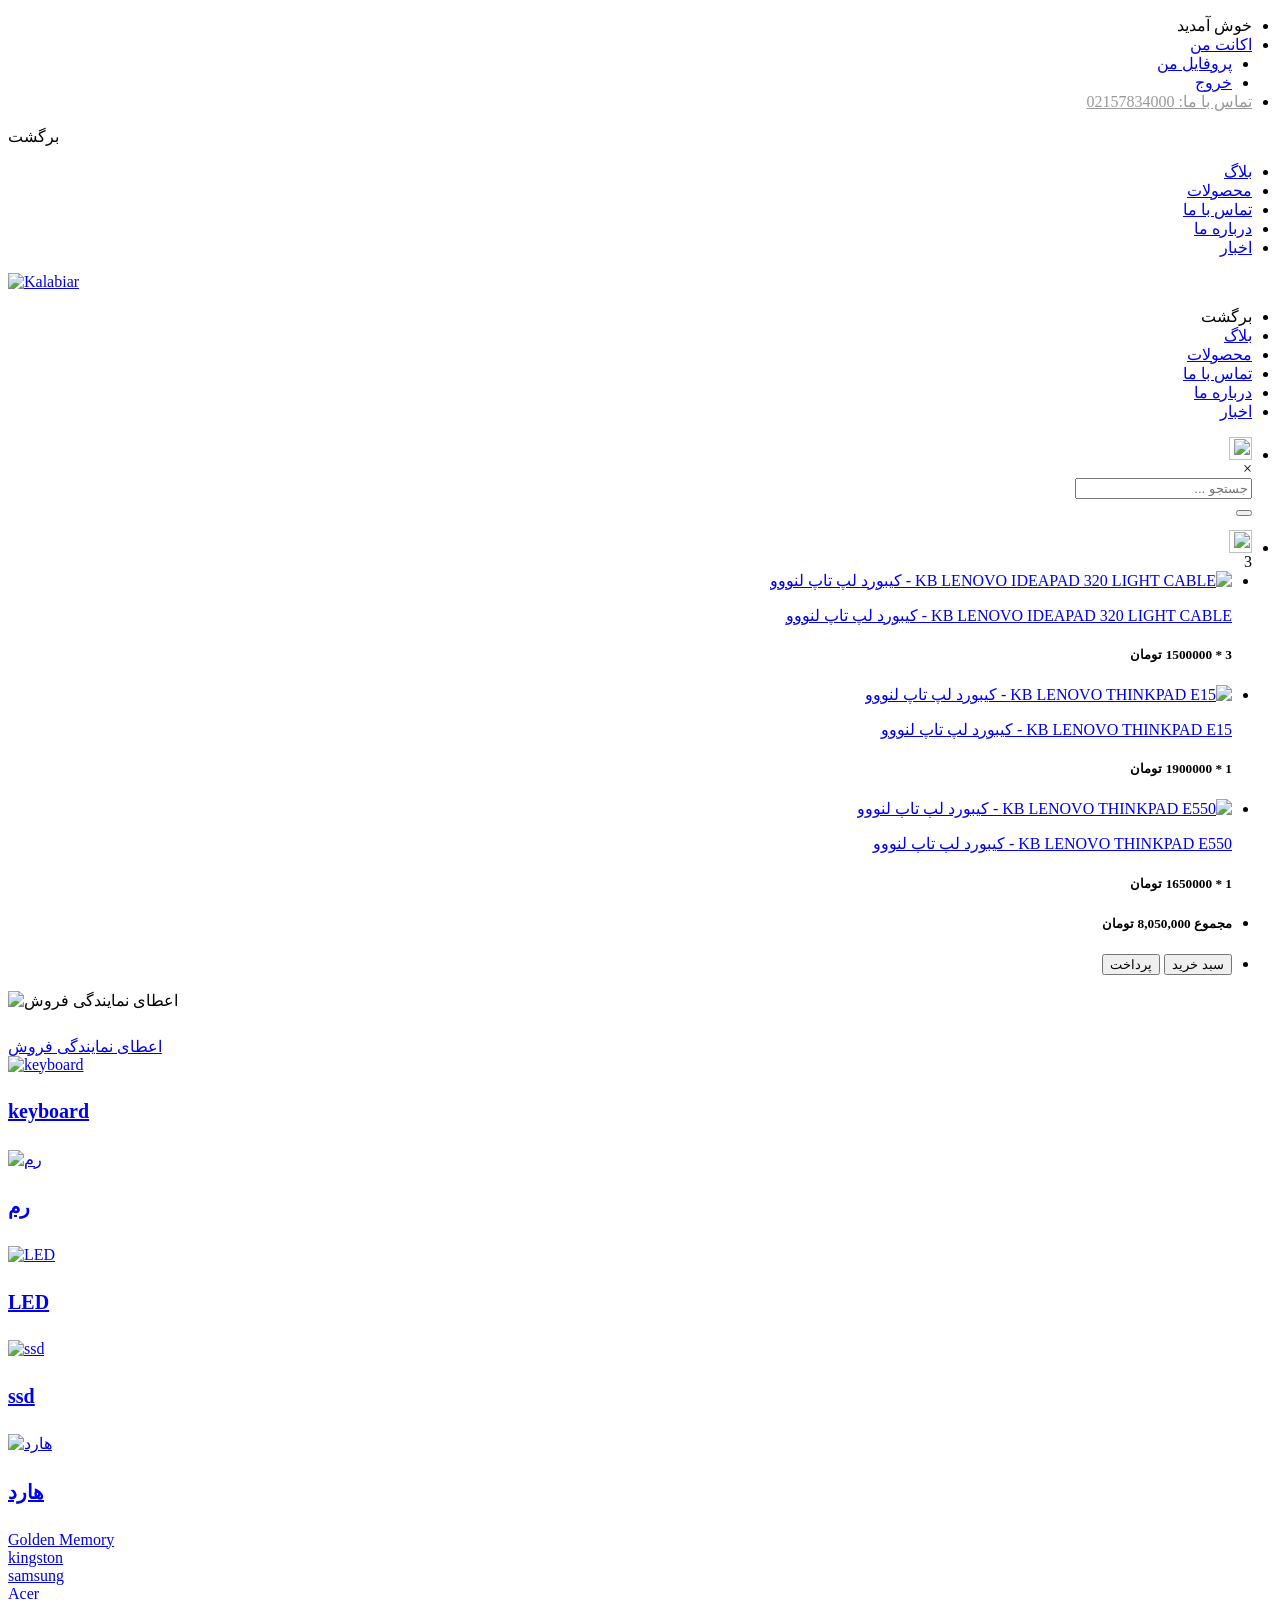
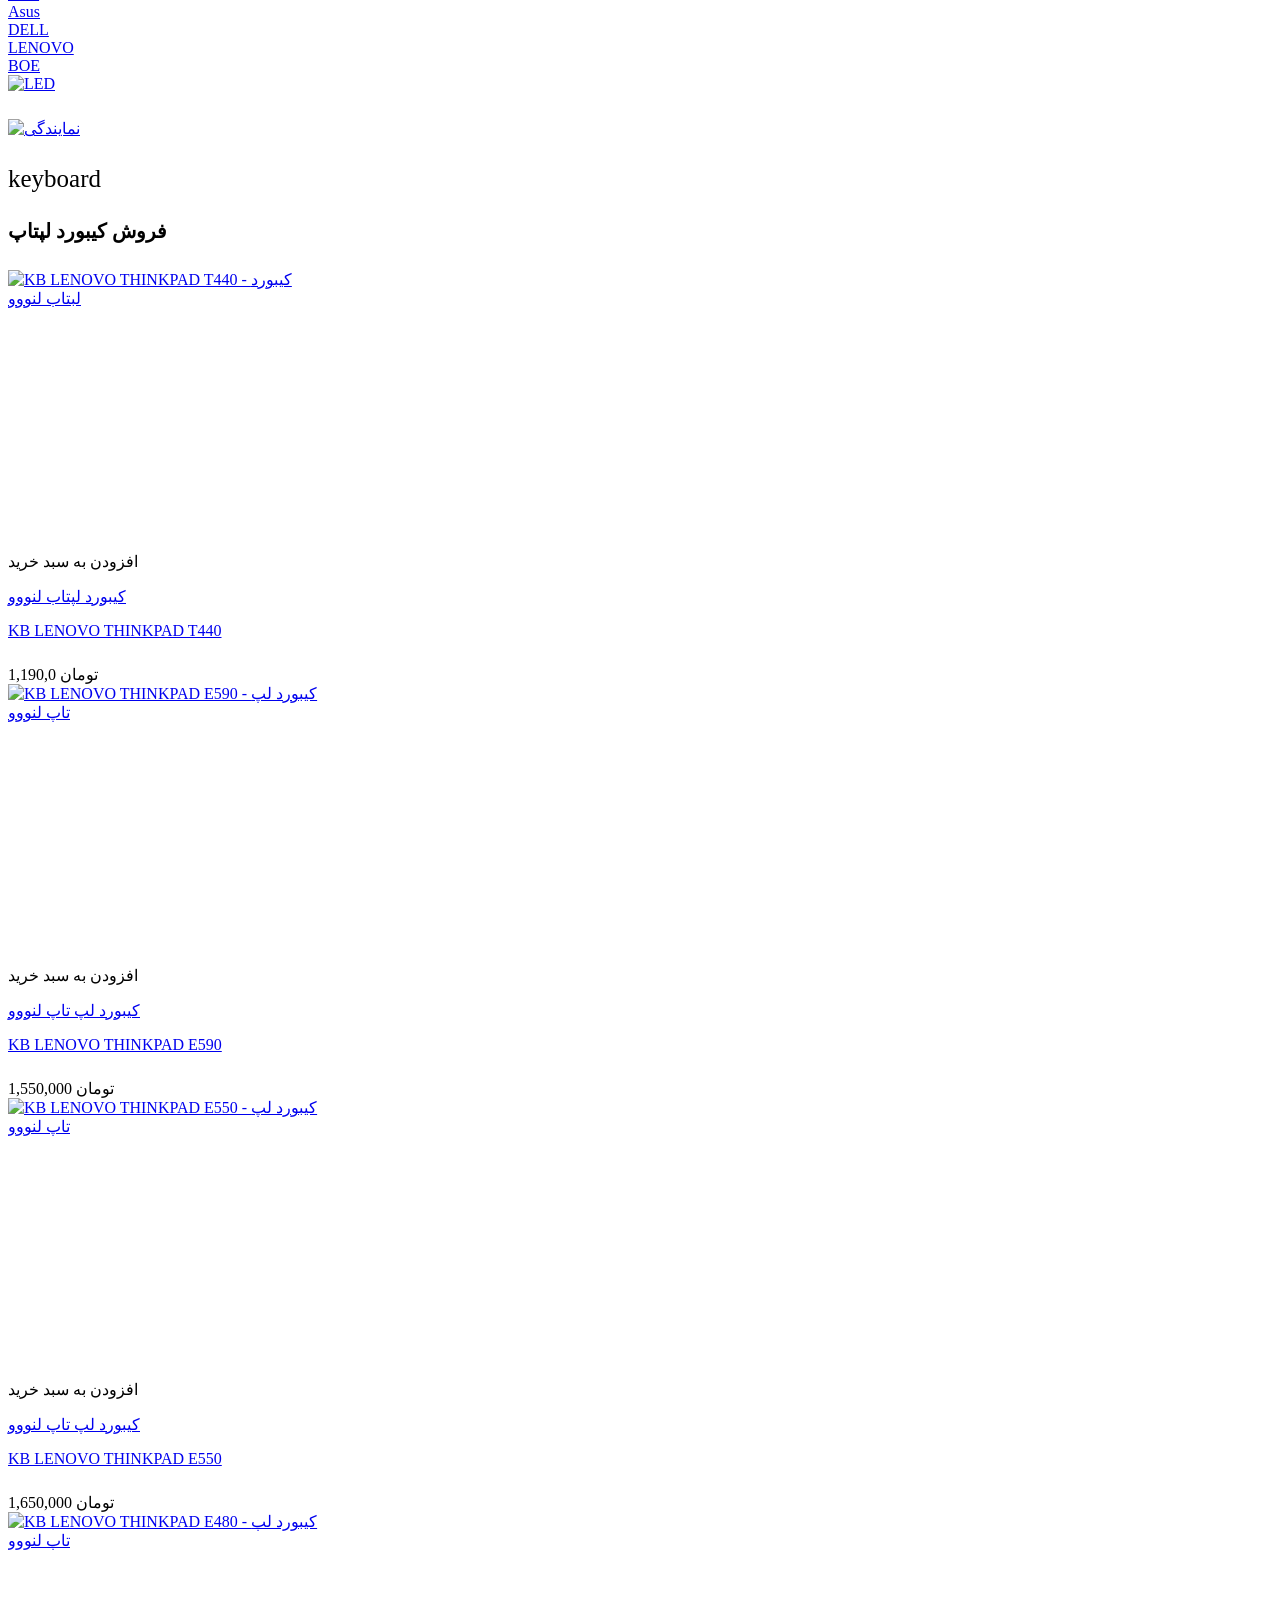
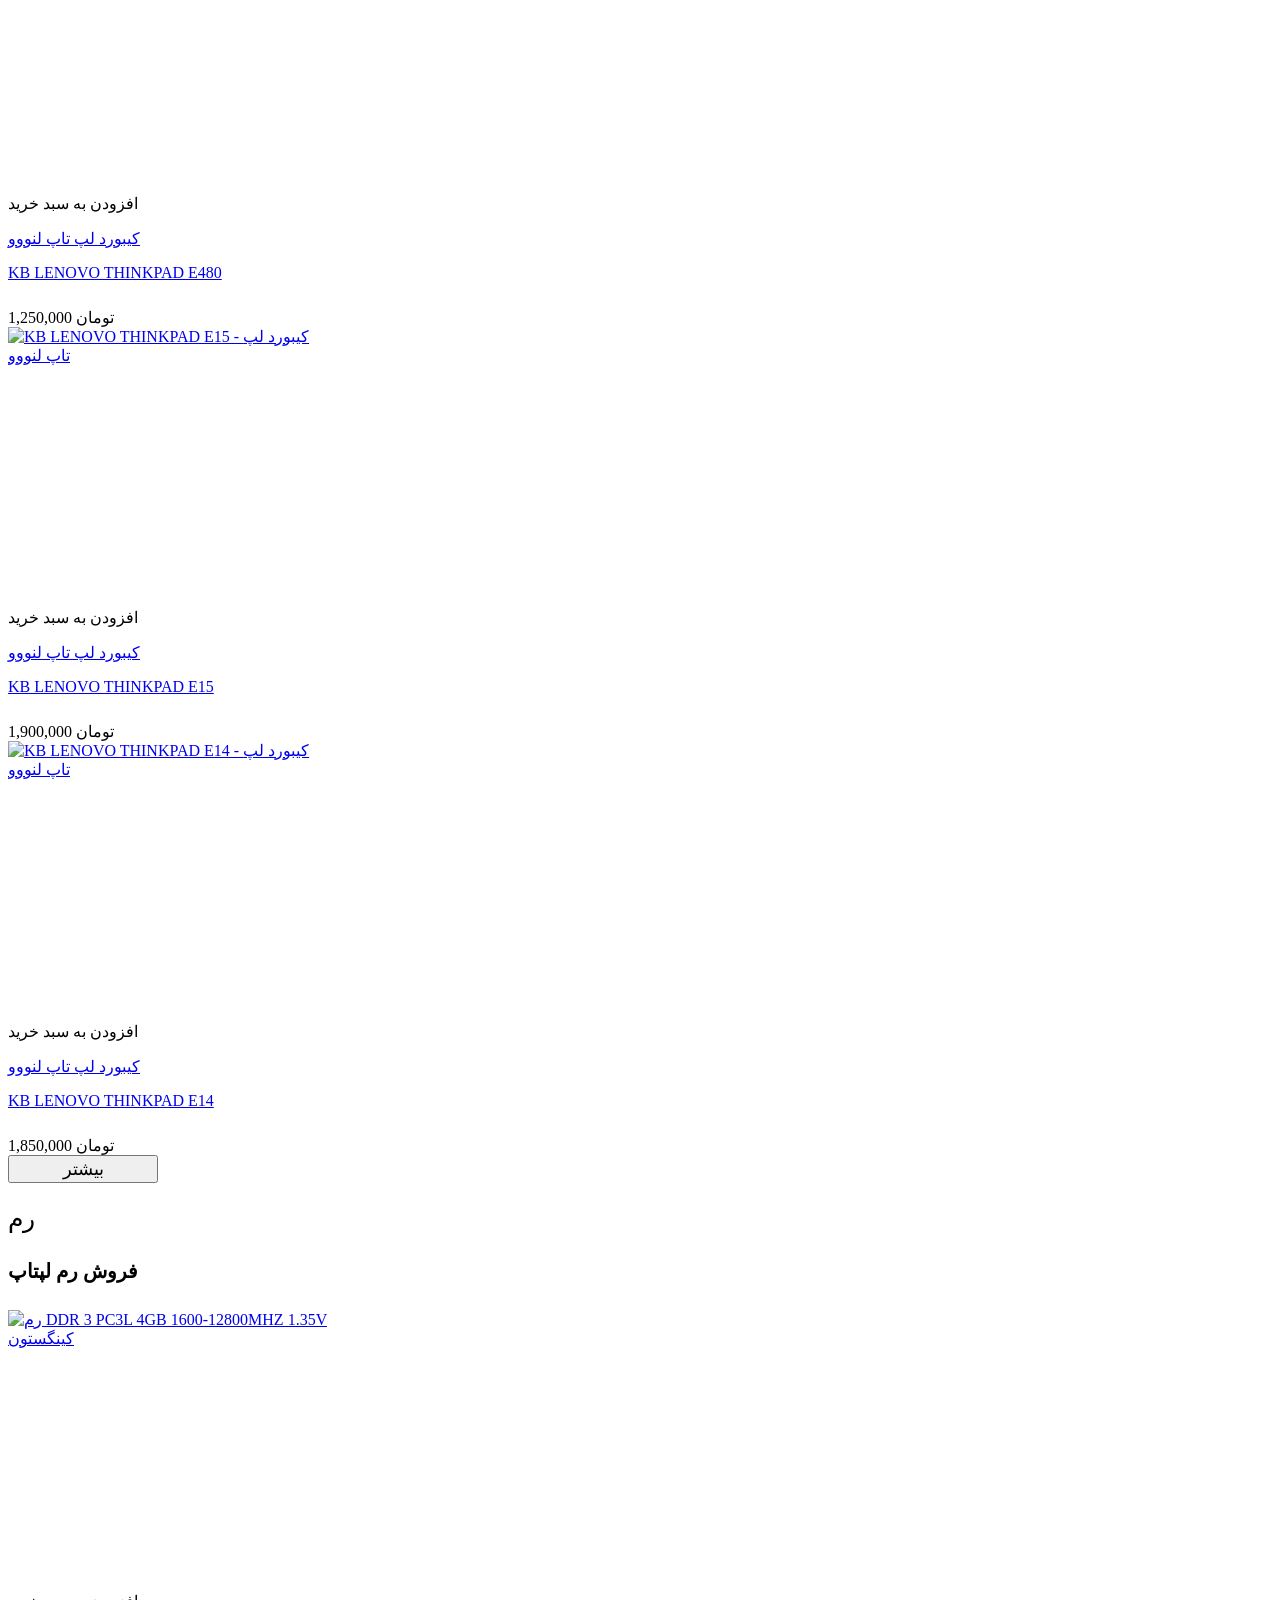
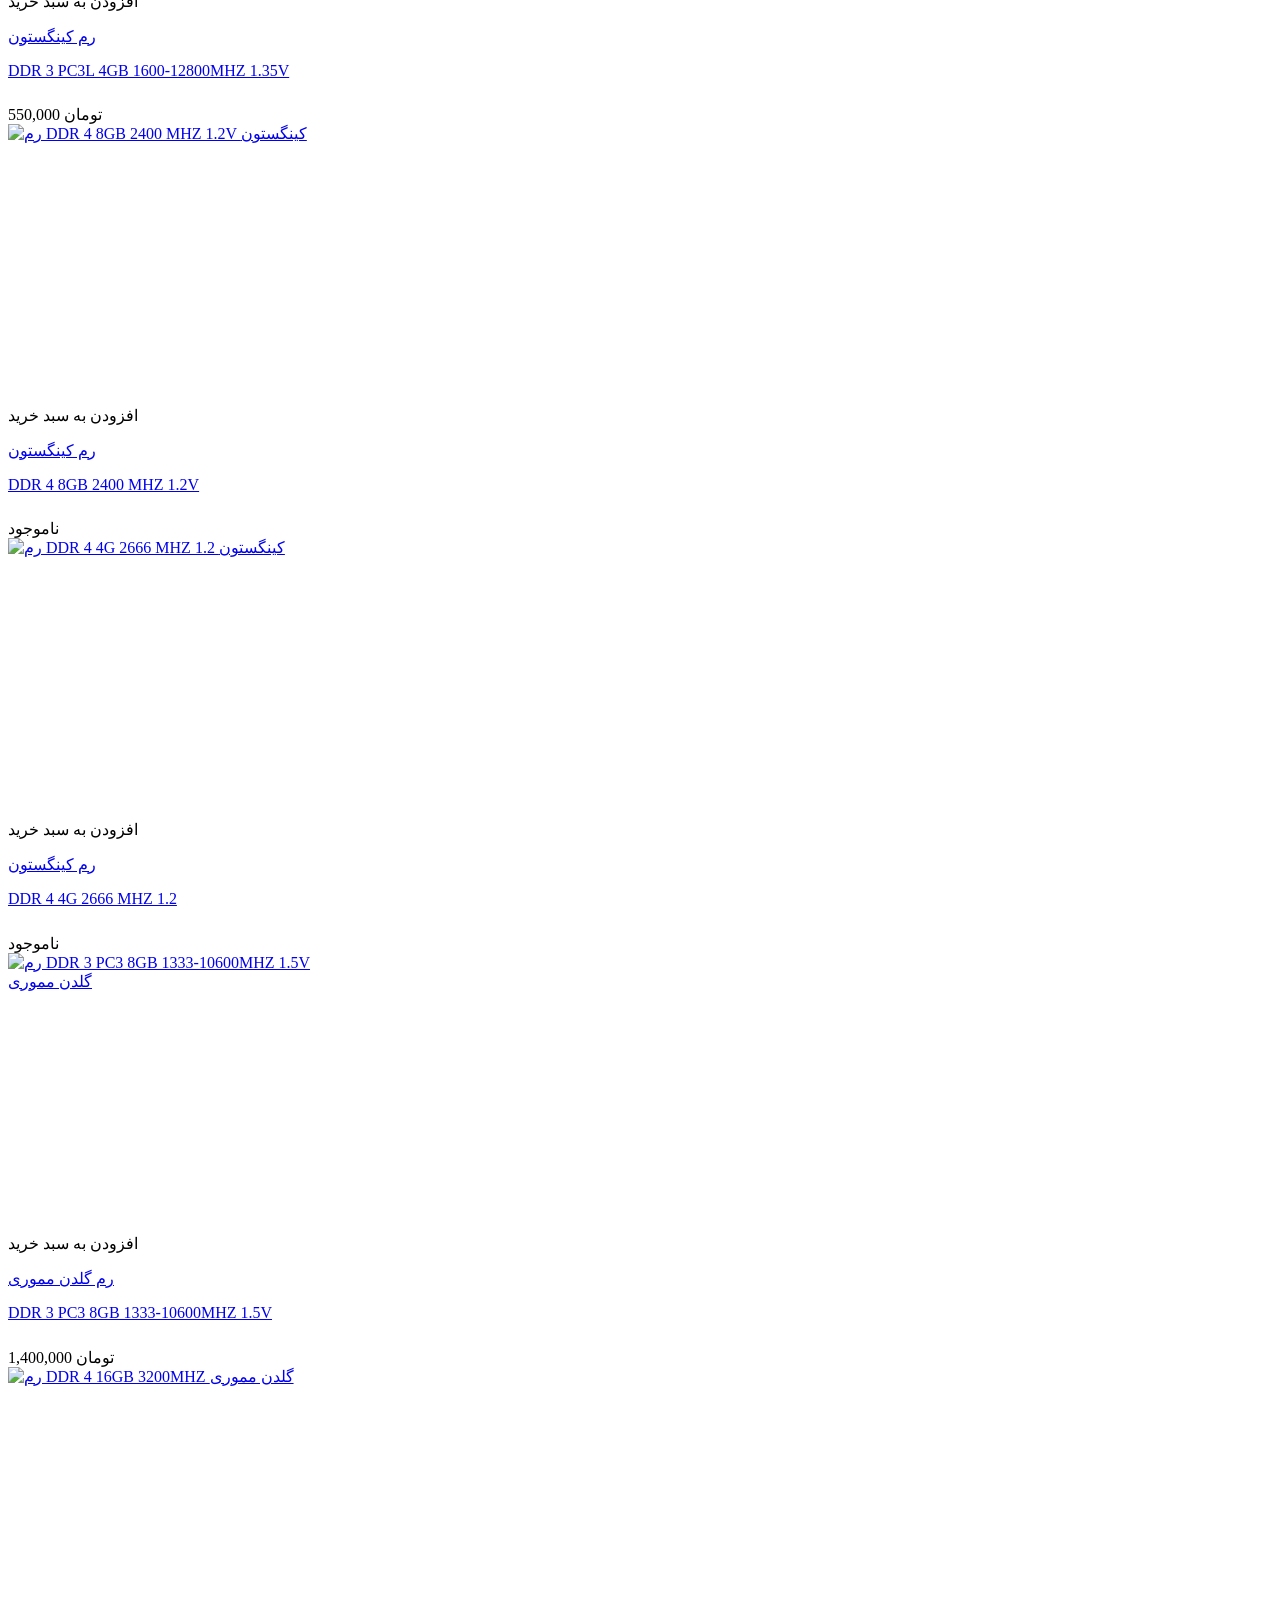
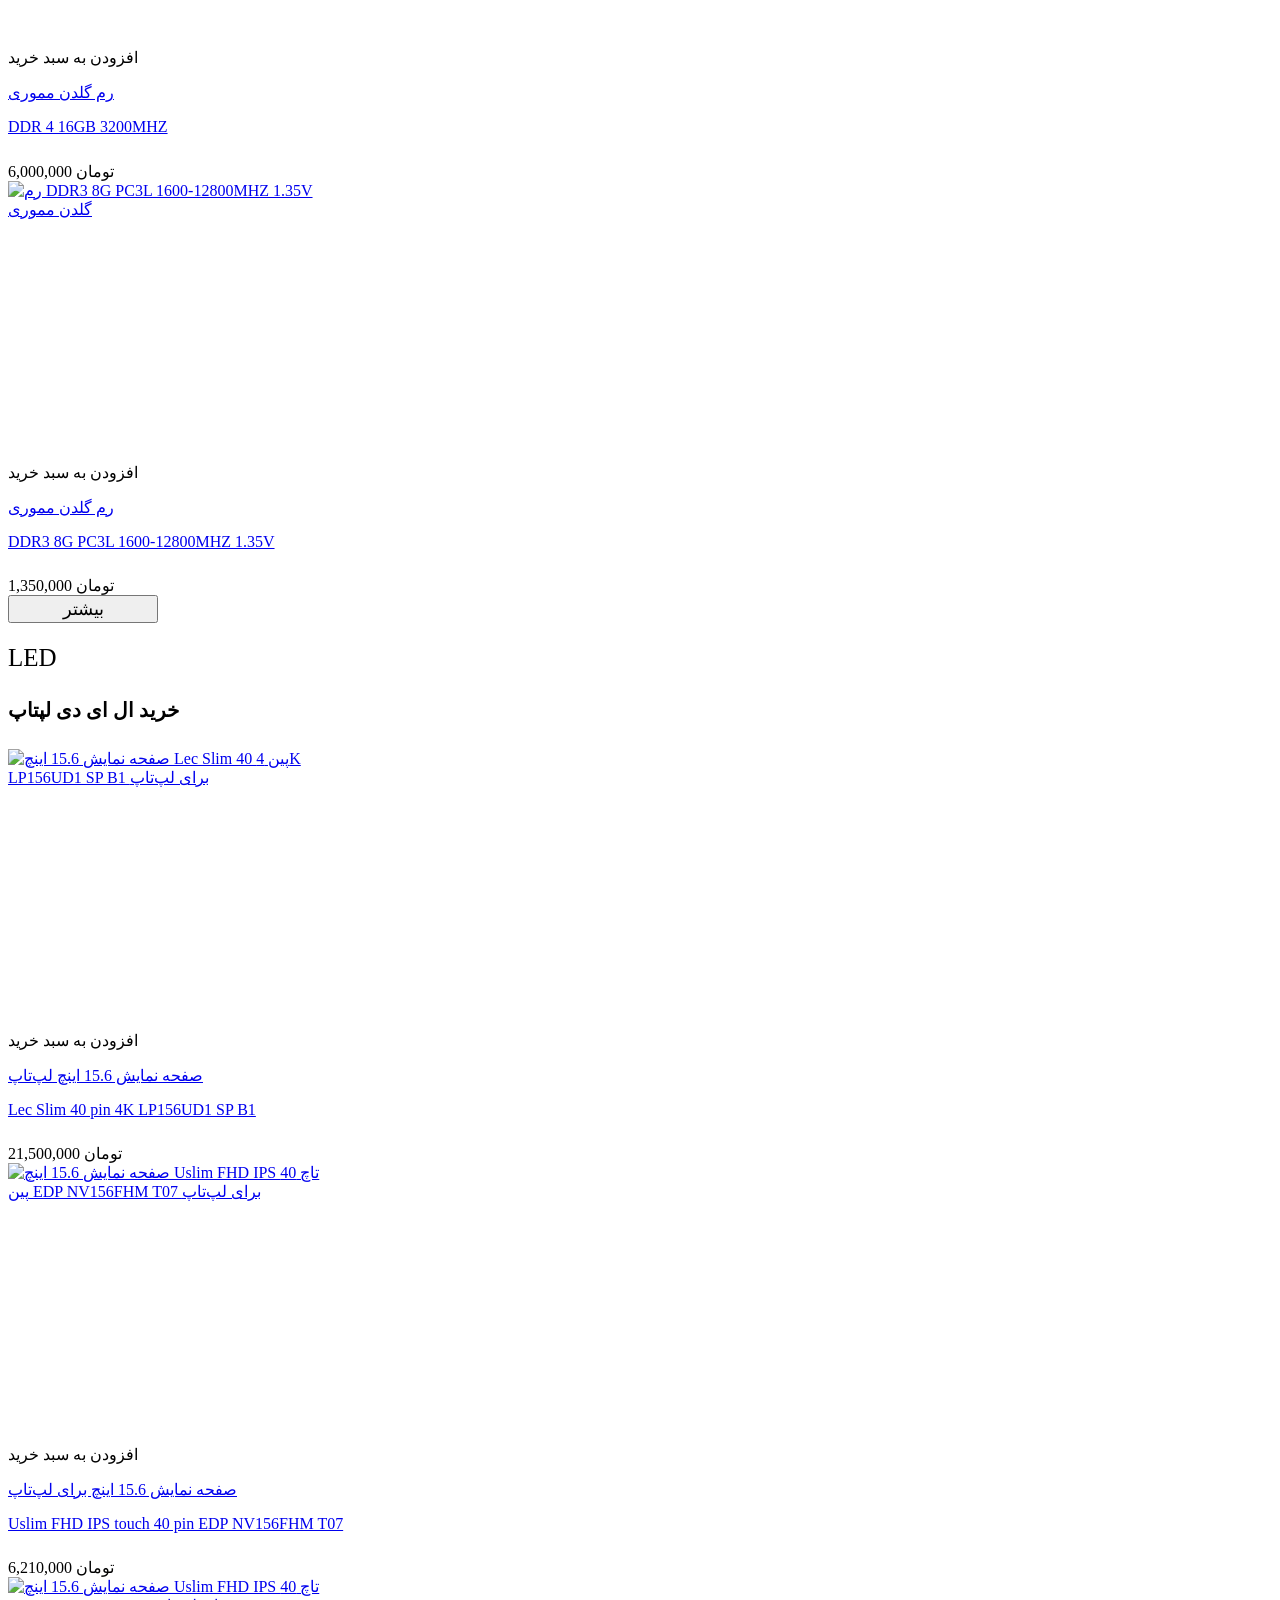
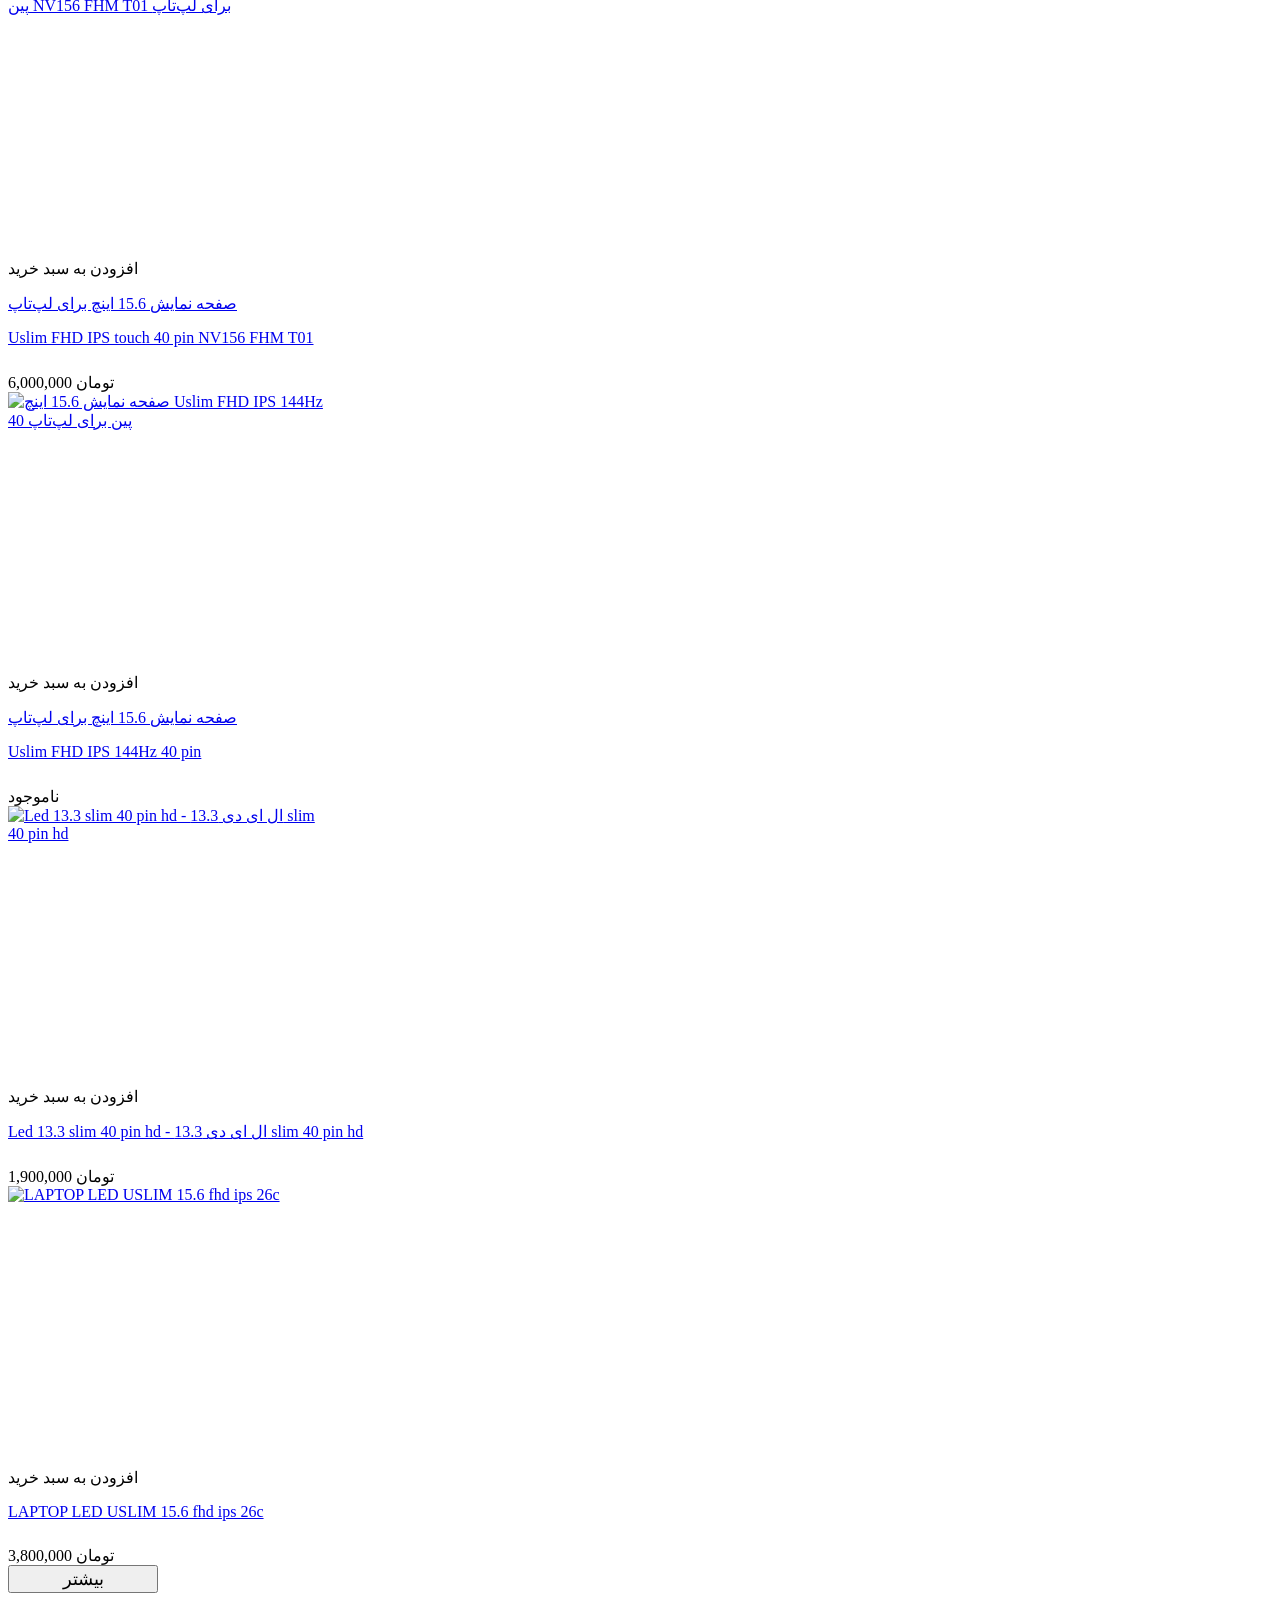
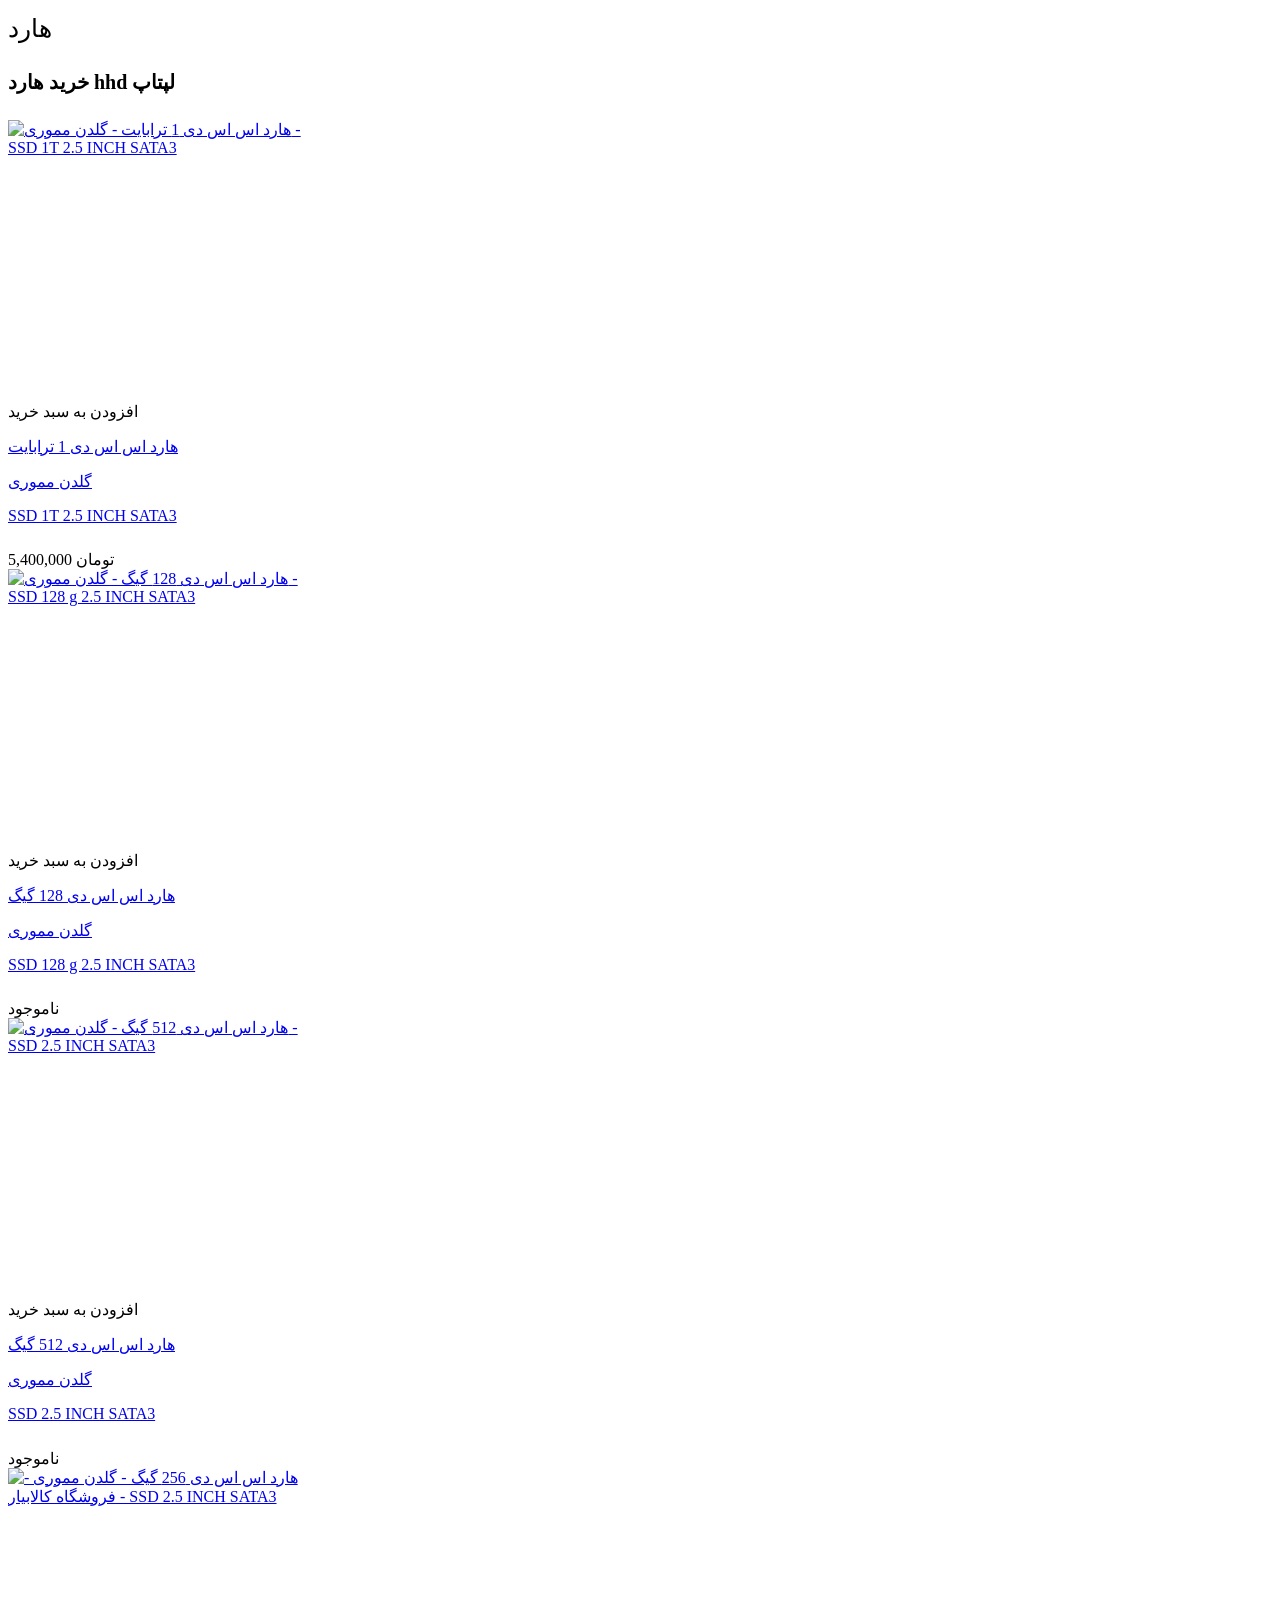
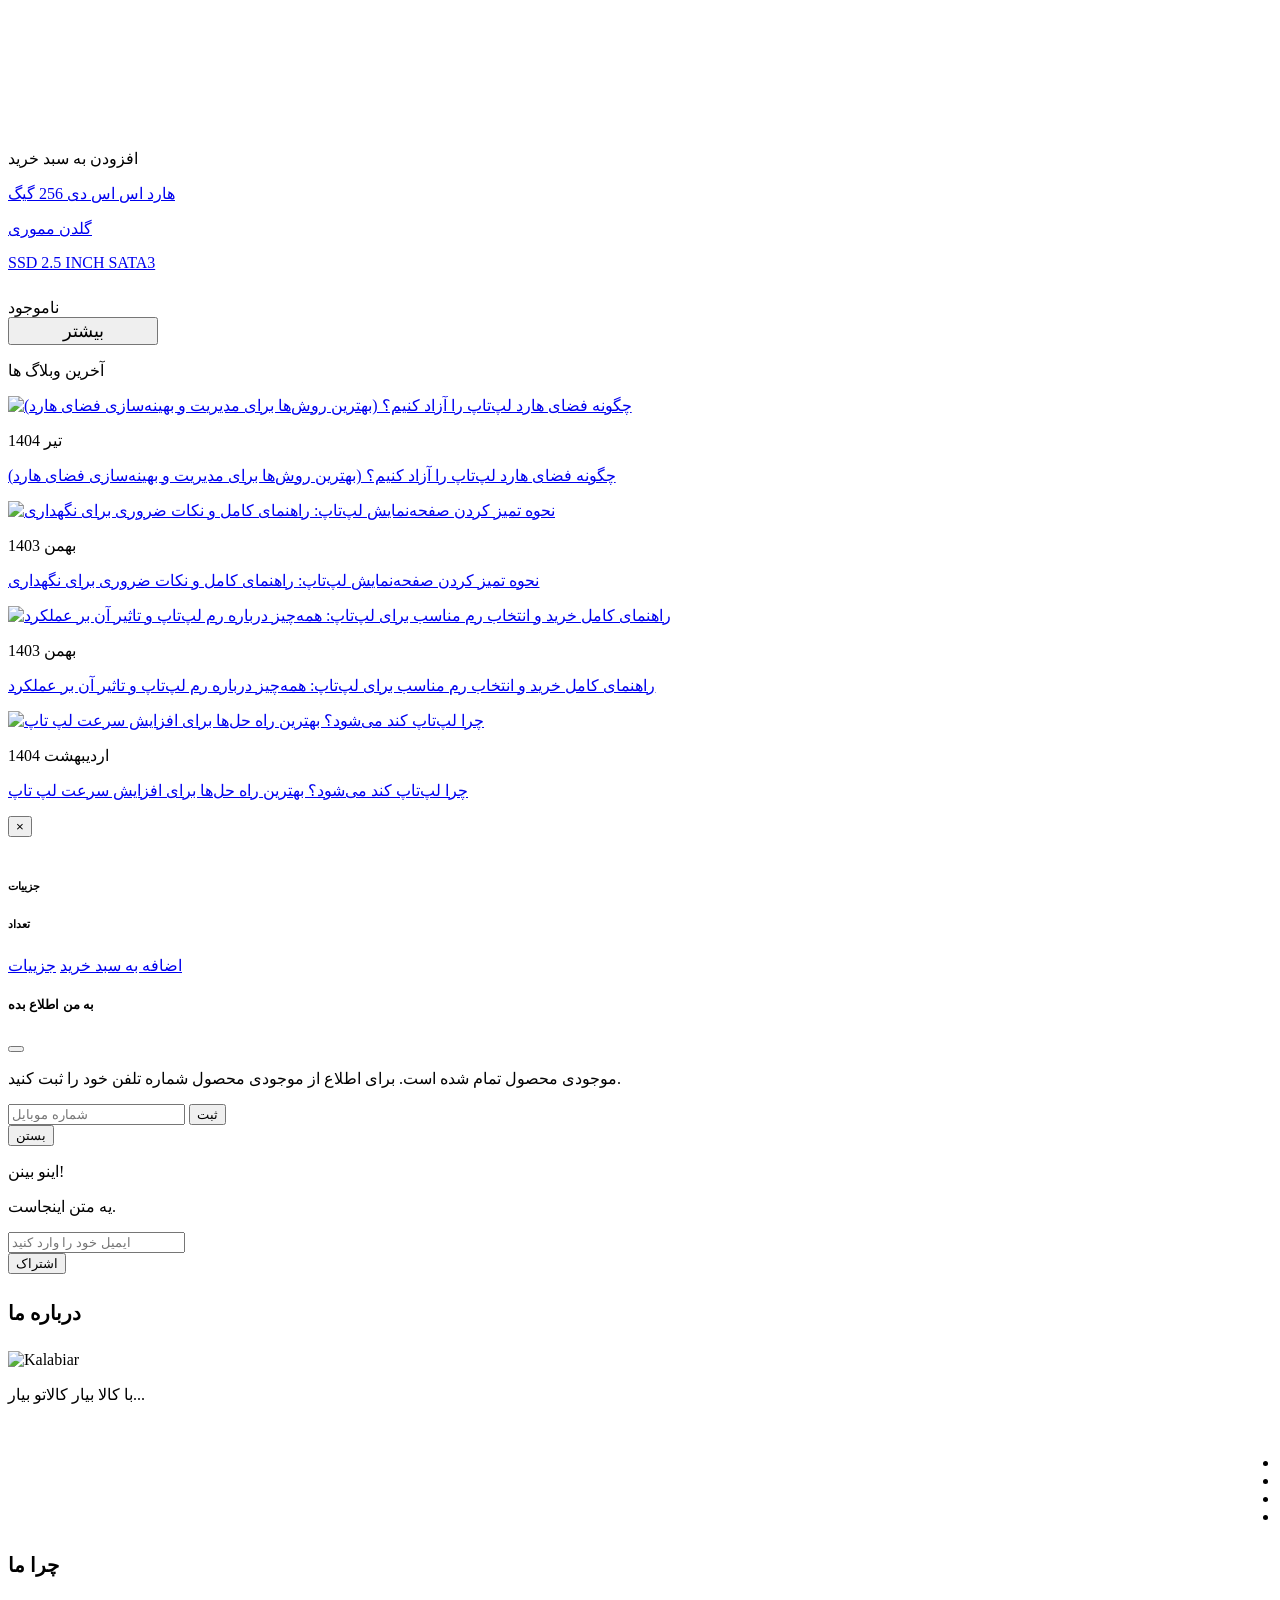
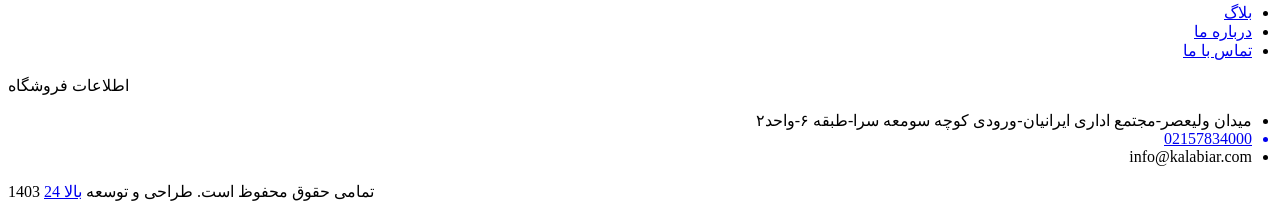
==== index.html @ 49f6fce2 "initialize" ====
<!DOCTYPE html>
<html lang="en">
  <head>
    <style>
      body {
        transition: opacity ease-in 0.2s;
      }
      body[unresolved] {
        opacity: 0;
        display: block;
        overflow: hidden;
        position: relative;
      }
    </style>
    <meta charset="UTF-8" />
    <meta http-equiv="X-UA-Compatible" content="IE=edge" />
    <meta name="viewport" content="width=device-width, initial-scale=1.0" />


    <link rel="stylesheet" href="./css/landing_page.css" />
    <link rel="icon" href="./images/favicon/1.png" type="image/x-icon" />
    <link
      rel="shortcut icon"
      href="./images/favicon/1.png"
      type="image/x-icon"
    />
    <link
      href="https://fonts.googleapis.com/css?family=Lato:300,400,700,900"
      rel="stylesheet"
    />
    <link rel="preconnect" href="https://fonts.gstatic.com" />
    <link
      href="https://fonts.googleapis.com/css2?family=Yellowtail&amp;display=swap"
      rel="stylesheet"
    />
    <link rel="stylesheet" type="text/css" href="./FontAwesome/css/all.css" />
    <link rel="stylesheet" type="text/css" href="./css/vendors/slick.css" />
    <link
      rel="stylesheet"
      type="text/css"
      href="./css/vendors/slick-theme.css"
    />
    <link rel="stylesheet" type="text/css" href="./css/vendors/animate.css" />
    <link
      rel="stylesheet"
      type="text/css"
      href="./css/vendors/themify-icons.css"
    />
    <link
      rel="stylesheet"
      href="https://cdn.jsdelivr.net/npm/bootstrap@5.0.2/dist/css/bootstrap.rtl.min.css"
      integrity="sha384-gXt9imSW0VcJVHezoNQsP+TNrjYXoGcrqBZJpry9zJt8PCQjobwmhMGaDHTASo9N"
      crossorigin="anonymous"
    />
    <link rel="stylesheet" type="text/css" href="./css/style.css" />
    <link rel="stylesheet" type="text/css" href="./css/custom.css" />
    <title>
      کالابیار | فروشگاه آنلاین قطعات لپ‌تاپ با گارانتی و بهترین قیمت
    </title>
    <meta
      name="description"
      content="کالابیار فروشگاه آنلاین قطعات لپ‌تاپ از جمله اس اس دی، رم، هارد، ال ای دی، کیبورد و سایر قطعات از برندهای معتبر مانند دل، ایسوس، لنوو، سامسونگ، ایسر و کینگستون. تمامی محصولات با گارانتی معتبر و ارسال سریع به سراسر کشور."
    />
    <meta name="keywords" content="" />
    <link rel="canonical" href="" />
    <meta property="og:locale" content="fa_IR" />
    <meta property="og:type" content="" />
    <meta
      property="og:title"
      content="کالابیار | فروشگاه آنلاین قطعات لپ‌تاپ با گارانتی و بهترین قیمت"
    />
    <meta property="og:description" content="" />
    <meta
      property="og:image"
      content="https://kalabiar.com/storage/setting/mini1739268236.png"
    />
    <meta name="robots" content="" />
    <meta name="product_id" content="" />
    <meta name="product_name" content="" />
    <meta name="product_price" content="" />
    <meta name="product_price_old" content="" />
    <meta name="availability" content="" />
    <meta name="guarantee" content="" />
    <style>
      .rtl-table {
        direction: rtl !important;
        text-align: right !important;
        width: 100% !important;
      }
      .rtl-table table {
        width: 100% !important;
      }

      .rtl-table td {
        text-align: right !important;
        padding: 8px !important;
        border: 1px solid #ccc !important;
        white-space: normal !important;
      }

      ul {
        list-style-type: disc !important;
        padding-right: 20px !important;
        direction: rtl !important;
        text-align: right !important;
      }
      ul li {
        direction: rtl !important;
        text-align: right !important;
      }
      ol {
        display: block !important;
        padding-right: 1.5rem;
        margin: 1em 0;
        list-style-position: outside !important;
        direction: rtl;
        text-align: right;
      }
      ol li {
        display: list-item !important;
        direction: rtl !important;
        text-align: right !important;
        float: none !important;
        width: 100% !important;
      }
      .spaceBetweenButtunandText {
        margin-bottom: 2vw;
      }
    </style>
    <meta
      name="csrf-token"
      content="cyQlPUc2UPP3mEDMU0sa4tUuD7M3oayX84wlCbGl"
    />
    <style>
      :root {
        --swal2-outline: 0 0 0 3px rgba(100, 150, 200, 0.5);
        --swal2-container-padding: 0.625em;
        --swal2-backdrop: rgba(0, 0, 0, 0.4);
        --swal2-backdrop-transition: background-color 0.15s;
        --swal2-width: 32em;
        --swal2-padding: 0 0 1.25em;
        --swal2-border: none;
        --swal2-border-radius: 0.3125rem;
        --swal2-background: white;
        --swal2-color: #545454;
        --swal2-show-animation: swal2-show 0.3s;
        --swal2-hide-animation: swal2-hide 0.15s forwards;
        --swal2-icon-zoom: 1;
        --swal2-icon-animations: true;
        --swal2-title-padding: 0.8em 1em 0;
        --swal2-html-container-padding: 1em 1.6em 0.3em;
        --swal2-input-border: 1px solid #d9d9d9;
        --swal2-input-border-radius: 0.1875em;
        --swal2-input-box-shadow: inset 0 1px 1px rgba(0, 0, 0, 0.06),
          0 0 0 3px transparent;
        --swal2-input-background: transparent;
        --swal2-input-transition: border-color 0.2s, box-shadow 0.2s;
        --swal2-input-hover-box-shadow: inset 0 1px 1px rgba(0, 0, 0, 0.06),
          0 0 0 3px transparent;
        --swal2-input-focus-border: 1px solid #b4dbed;
        --swal2-input-focus-box-shadow: inset 0 1px 1px rgba(0, 0, 0, 0.06),
          0 0 0 3px rgba(100, 150, 200, 0.5);
        --swal2-progress-step-background: #add8e6;
        --swal2-validation-message-background: #f0f0f0;
        --swal2-validation-message-color: #666;
        --swal2-footer-border-color: #eee;
        --swal2-footer-background: transparent;
        --swal2-footer-color: inherit;
        --swal2-timer-progress-bar-background: rgba(0, 0, 0, 0.3);
        --swal2-close-button-position: initial;
        --swal2-close-button-inset: auto;
        --swal2-close-button-font-size: 2.5em;
        --swal2-close-button-color: #ccc;
        --swal2-close-button-transition: color 0.2s, box-shadow 0.2s;
        --swal2-close-button-outline: initial;
        --swal2-close-button-box-shadow: inset 0 0 0 3px transparent;
        --swal2-close-button-focus-box-shadow: inset var(--swal2-outline);
        --swal2-close-button-hover-transform: none;
        --swal2-actions-justify-content: center;
        --swal2-actions-width: auto;
        --swal2-actions-margin: 1.25em auto 0;
        --swal2-actions-padding: 0;
        --swal2-actions-border-radius: 0;
        --swal2-actions-background: transparent;
        --swal2-action-button-transition: background-color 0.2s, box-shadow 0.2s;
        --swal2-action-button-hover: black 10%;
        --swal2-action-button-active: black 10%;
        --swal2-confirm-button-box-shadow: none;
        --swal2-confirm-button-border-radius: 0.25em;
        --swal2-confirm-button-background-color: #7066e0;
        --swal2-confirm-button-color: #fff;
        --swal2-deny-button-box-shadow: none;
        --swal2-deny-button-border-radius: 0.25em;
        --swal2-deny-button-background-color: #dc3741;
        --swal2-deny-button-color: #fff;
        --swal2-cancel-button-box-shadow: none;
        --swal2-cancel-button-border-radius: 0.25em;
        --swal2-cancel-button-background-color: #6e7881;
        --swal2-cancel-button-color: #fff;
        --swal2-toast-show-animation: swal2-toast-show 0.5s;
        --swal2-toast-hide-animation: swal2-toast-hide 0.1s forwards;
        --swal2-toast-border: none;
        --swal2-toast-box-shadow: 0 0 1px hsl(0deg 0% 0% / 0.075),
          0 1px 2px hsl(0deg 0% 0% / 0.075), 1px 2px 4px hsl(0deg 0% 0% / 0.075),
          1px 3px 8px hsl(0deg 0% 0% / 0.075),
          2px 4px 16px hsl(0deg 0% 0% / 0.075);
      }
      [data-swal2-theme="dark"] {
        --swal2-dark-theme-black: #19191a;
        --swal2-dark-theme-white: #e1e1e1;
        --swal2-background: var(--swal2-dark-theme-black);
        --swal2-color: var(--swal2-dark-theme-white);
        --swal2-footer-border-color: #555;
        --swal2-input-background: color-mix(
          in srgb,
          var(--swal2-dark-theme-black),
          var(--swal2-dark-theme-white) 10%
        );
        --swal2-validation-message-background: color-mix(
          in srgb,
          var(--swal2-dark-theme-black),
          var(--swal2-dark-theme-white) 10%
        );
        --swal2-validation-message-color: var(--swal2-dark-theme-white);
        --swal2-timer-progress-bar-background: rgba(255, 255, 255, 0.7);
      }
      @media (prefers-color-scheme: dark) {
        [data-swal2-theme="auto"] {
          --swal2-dark-theme-black: #19191a;
          --swal2-dark-theme-white: #e1e1e1;
          --swal2-background: var(--swal2-dark-theme-black);
          --swal2-color: var(--swal2-dark-theme-white);
          --swal2-footer-border-color: #555;
          --swal2-input-background: color-mix(
            in srgb,
            var(--swal2-dark-theme-black),
            var(--swal2-dark-theme-white) 10%
          );
          --swal2-validation-message-background: color-mix(
            in srgb,
            var(--swal2-dark-theme-black),
            var(--swal2-dark-theme-white) 10%
          );
          --swal2-validation-message-color: var(--swal2-dark-theme-white);
          --swal2-timer-progress-bar-background: rgba(255, 255, 255, 0.7);
        }
      }
      body.swal2-shown:not(.swal2-no-backdrop, .swal2-toast-shown) {
        overflow: hidden;
      }
      body.swal2-height-auto {
        height: auto !important;
      }
      body.swal2-no-backdrop .swal2-container {
        background-color: rgba(0, 0, 0, 0) !important;
        pointer-events: none;
      }
      body.swal2-no-backdrop .swal2-container .swal2-popup {
        pointer-events: all;
      }
      body.swal2-no-backdrop .swal2-container .swal2-modal {
        box-shadow: 0 0 10px var(--swal2-backdrop);
      }
      body.swal2-toast-shown .swal2-container {
        box-sizing: border-box;
        width: 360px;
        max-width: 100%;
        background-color: rgba(0, 0, 0, 0);
        pointer-events: none;
      }
      body.swal2-toast-shown .swal2-container.swal2-top {
        inset: 0 auto auto 50%;
        transform: translateX(-50%);
      }
      body.swal2-toast-shown .swal2-container.swal2-top-end,
      body.swal2-toast-shown .swal2-container.swal2-top-right {
        inset: 0 0 auto auto;
      }
      body.swal2-toast-shown .swal2-container.swal2-top-start,
      body.swal2-toast-shown .swal2-container.swal2-top-left {
        inset: 0 auto auto 0;
      }
      body.swal2-toast-shown .swal2-container.swal2-center-start,
      body.swal2-toast-shown .swal2-container.swal2-center-left {
        inset: 50% auto auto 0;
        transform: translateY(-50%);
      }
      body.swal2-toast-shown .swal2-container.swal2-center {
        inset: 50% auto auto 50%;
        transform: translate(-50%, -50%);
      }
      body.swal2-toast-shown .swal2-container.swal2-center-end,
      body.swal2-toast-shown .swal2-container.swal2-center-right {
        inset: 50% 0 auto auto;
        transform: translateY(-50%);
      }
      body.swal2-toast-shown .swal2-container.swal2-bottom-start,
      body.swal2-toast-shown .swal2-container.swal2-bottom-left {
        inset: auto auto 0 0;
      }
      body.swal2-toast-shown .swal2-container.swal2-bottom {
        inset: auto auto 0 50%;
        transform: translateX(-50%);
      }
      body.swal2-toast-shown .swal2-container.swal2-bottom-end,
      body.swal2-toast-shown .swal2-container.swal2-bottom-right {
        inset: auto 0 0 auto;
      }
      @media print {
        body.swal2-shown:not(.swal2-no-backdrop, .swal2-toast-shown) {
          overflow-y: scroll !important;
        }
        body.swal2-shown:not(.swal2-no-backdrop, .swal2-toast-shown)
          > [aria-hidden="true"] {
          display: none;
        }
        body.swal2-shown:not(.swal2-no-backdrop, .swal2-toast-shown)
          .swal2-container {
          position: static !important;
        }
      }
      div:where(.swal2-container) {
        display: grid;
        position: fixed;
        z-index: 1060;
        inset: 0;
        box-sizing: border-box;
        grid-template-areas: "top-start     top            top-end" "center-start  center         center-end" "bottom-start  bottom-center  bottom-end";
        grid-template-rows: minmax(min-content, auto) minmax(min-content, auto) minmax(
            min-content,
            auto
          );
        height: 100%;
        padding: var(--swal2-container-padding);
        overflow-x: hidden;
        transition: var(--swal2-backdrop-transition);
        -webkit-overflow-scrolling: touch;
      }
      div:where(.swal2-container).swal2-backdrop-show,
      div:where(.swal2-container).swal2-noanimation {
        background: var(--swal2-backdrop);
      }
      div:where(.swal2-container).swal2-backdrop-hide {
        background: rgba(0, 0, 0, 0) !important;
      }
      div:where(.swal2-container).swal2-top-start,
      div:where(.swal2-container).swal2-center-start,
      div:where(.swal2-container).swal2-bottom-start {
        grid-template-columns: minmax(0, 1fr) auto auto;
      }
      div:where(.swal2-container).swal2-top,
      div:where(.swal2-container).swal2-center,
      div:where(.swal2-container).swal2-bottom {
        grid-template-columns: auto minmax(0, 1fr) auto;
      }
      div:where(.swal2-container).swal2-top-end,
      div:where(.swal2-container).swal2-center-end,
      div:where(.swal2-container).swal2-bottom-end {
        grid-template-columns: auto auto minmax(0, 1fr);
      }
      div:where(.swal2-container).swal2-top-start > .swal2-popup {
        align-self: start;
      }
      div:where(.swal2-container).swal2-top > .swal2-popup {
        grid-column: 2;
        place-self: start center;
      }
      div:where(.swal2-container).swal2-top-end > .swal2-popup,
      div:where(.swal2-container).swal2-top-right > .swal2-popup {
        grid-column: 3;
        place-self: start end;
      }
      div:where(.swal2-container).swal2-center-start > .swal2-popup,
      div:where(.swal2-container).swal2-center-left > .swal2-popup {
        grid-row: 2;
        align-self: center;
      }
      div:where(.swal2-container).swal2-center > .swal2-popup {
        grid-column: 2;
        grid-row: 2;
        place-self: center center;
      }
      div:where(.swal2-container).swal2-center-end > .swal2-popup,
      div:where(.swal2-container).swal2-center-right > .swal2-popup {
        grid-column: 3;
        grid-row: 2;
        place-self: center end;
      }
      div:where(.swal2-container).swal2-bottom-start > .swal2-popup,
      div:where(.swal2-container).swal2-bottom-left > .swal2-popup {
        grid-column: 1;
        grid-row: 3;
        align-self: end;
      }
      div:where(.swal2-container).swal2-bottom > .swal2-popup {
        grid-column: 2;
        grid-row: 3;
        place-self: end center;
      }
      div:where(.swal2-container).swal2-bottom-end > .swal2-popup,
      div:where(.swal2-container).swal2-bottom-right > .swal2-popup {
        grid-column: 3;
        grid-row: 3;
        place-self: end end;
      }
      div:where(.swal2-container).swal2-grow-row > .swal2-popup,
      div:where(.swal2-container).swal2-grow-fullscreen > .swal2-popup {
        grid-column: 1/4;
        width: 100%;
      }
      div:where(.swal2-container).swal2-grow-column > .swal2-popup,
      div:where(.swal2-container).swal2-grow-fullscreen > .swal2-popup {
        grid-row: 1/4;
        align-self: stretch;
      }
      div:where(.swal2-container).swal2-no-transition {
        transition: none !important;
      }
      div:where(.swal2-container)[popover] {
        width: auto;
        border: 0;
      }
      div:where(.swal2-container) div:where(.swal2-popup) {
        display: none;
        position: relative;
        box-sizing: border-box;
        grid-template-columns: minmax(0, 100%);
        width: var(--swal2-width);
        max-width: 100%;
        padding: var(--swal2-padding);
        border: var(--swal2-border);
        border-radius: var(--swal2-border-radius);
        background: var(--swal2-background);
        color: var(--swal2-color);
        font-family: inherit;
        font-size: 1rem;
        container-name: swal2-popup;
      }
      div:where(.swal2-container) div:where(.swal2-popup):focus {
        outline: none;
      }
      div:where(.swal2-container) div:where(.swal2-popup).swal2-loading {
        overflow-y: hidden;
      }
      div:where(.swal2-container) div:where(.swal2-popup).swal2-draggable {
        cursor: grab;
      }
      div:where(.swal2-container)
        div:where(.swal2-popup).swal2-draggable
        div:where(.swal2-icon) {
        cursor: grab;
      }
      div:where(.swal2-container) div:where(.swal2-popup).swal2-dragging {
        cursor: grabbing;
      }
      div:where(.swal2-container)
        div:where(.swal2-popup).swal2-dragging
        div:where(.swal2-icon) {
        cursor: grabbing;
      }
      div:where(.swal2-container) h2:where(.swal2-title) {
        position: relative;
        max-width: 100%;
        margin: 0;
        padding: var(--swal2-title-padding);
        color: inherit;
        font-size: 1.875em;
        font-weight: 600;
        text-align: center;
        text-transform: none;
        overflow-wrap: break-word;
        cursor: initial;
      }
      div:where(.swal2-container) div:where(.swal2-actions) {
        display: flex;
        z-index: 1;
        box-sizing: border-box;
        flex-wrap: wrap;
        align-items: center;
        justify-content: var(--swal2-actions-justify-content);
        width: var(--swal2-actions-width);
        margin: var(--swal2-actions-margin);
        padding: var(--swal2-actions-padding);
        border-radius: var(--swal2-actions-border-radius);
        background: var(--swal2-actions-background);
      }
      div:where(.swal2-container) div:where(.swal2-loader) {
        display: none;
        align-items: center;
        justify-content: center;
        width: 2.2em;
        height: 2.2em;
        margin: 0 1.875em;
        animation: swal2-rotate-loading 1.5s linear 0s infinite normal;
        border-width: 0.25em;
        border-style: solid;
        border-radius: 100%;
        border-color: #2778c4 rgba(0, 0, 0, 0) #2778c4 rgba(0, 0, 0, 0);
      }
      div:where(.swal2-container) button:where(.swal2-styled) {
        margin: 0.3125em;
        padding: 0.625em 1.1em;
        transition: var(--swal2-action-button-transition);
        border: none;
        box-shadow: 0 0 0 3px rgba(0, 0, 0, 0);
        font-weight: 500;
      }
      div:where(.swal2-container) button:where(.swal2-styled):not([disabled]) {
        cursor: pointer;
      }
      div:where(.swal2-container)
        button:where(.swal2-styled):where(.swal2-confirm) {
        border-radius: var(--swal2-confirm-button-border-radius);
        background: initial;
        background-color: var(--swal2-confirm-button-background-color);
        box-shadow: var(--swal2-confirm-button-box-shadow);
        color: var(--swal2-confirm-button-color);
        font-size: 1em;
      }
      div:where(.swal2-container)
        button:where(.swal2-styled):where(.swal2-confirm):hover {
        background-color: color-mix(
          in srgb,
          var(--swal2-confirm-button-background-color),
          var(--swal2-action-button-hover)
        );
      }
      div:where(.swal2-container)
        button:where(.swal2-styled):where(.swal2-confirm):active {
        background-color: color-mix(
          in srgb,
          var(--swal2-confirm-button-background-color),
          var(--swal2-action-button-active)
        );
      }
      div:where(.swal2-container)
        button:where(.swal2-styled):where(.swal2-deny) {
        border-radius: var(--swal2-deny-button-border-radius);
        background: initial;
        background-color: var(--swal2-deny-button-background-color);
        box-shadow: var(--swal2-deny-button-box-shadow);
        color: var(--swal2-deny-button-color);
        font-size: 1em;
      }
      div:where(.swal2-container)
        button:where(.swal2-styled):where(.swal2-deny):hover {
        background-color: color-mix(
          in srgb,
          var(--swal2-deny-button-background-color),
          var(--swal2-action-button-hover)
        );
      }
      div:where(.swal2-container)
        button:where(.swal2-styled):where(.swal2-deny):active {
        background-color: color-mix(
          in srgb,
          var(--swal2-deny-button-background-color),
          var(--swal2-action-button-active)
        );
      }
      div:where(.swal2-container)
        button:where(.swal2-styled):where(.swal2-cancel) {
        border-radius: var(--swal2-cancel-button-border-radius);
        background: initial;
        background-color: var(--swal2-cancel-button-background-color);
        box-shadow: var(--swal2-cancel-button-box-shadow);
        color: var(--swal2-cancel-button-color);
        font-size: 1em;
      }
      div:where(.swal2-container)
        button:where(.swal2-styled):where(.swal2-cancel):hover {
        background-color: color-mix(
          in srgb,
          var(--swal2-cancel-button-background-color),
          var(--swal2-action-button-hover)
        );
      }
      div:where(.swal2-container)
        button:where(.swal2-styled):where(.swal2-cancel):active {
        background-color: color-mix(
          in srgb,
          var(--swal2-cancel-button-background-color),
          var(--swal2-action-button-active)
        );
      }
      div:where(.swal2-container) button:where(.swal2-styled):focus-visible {
        outline: none;
        box-shadow: var(--swal2-action-button-focus-box-shadow);
      }
      div:where(.swal2-container)
        button:where(.swal2-styled)[disabled]:not(.swal2-loading) {
        opacity: 0.4;
      }
      div:where(.swal2-container)
        button:where(.swal2-styled)::-moz-focus-inner {
        border: 0;
      }
      div:where(.swal2-container) div:where(.swal2-footer) {
        margin: 1em 0 0;
        padding: 1em 1em 0;
        border-top: 1px solid var(--swal2-footer-border-color);
        background: var(--swal2-footer-background);
        color: var(--swal2-footer-color);
        font-size: 1em;
        text-align: center;
        cursor: initial;
      }
      div:where(.swal2-container) .swal2-timer-progress-bar-container {
        position: absolute;
        right: 0;
        bottom: 0;
        left: 0;
        grid-column: auto !important;
        overflow: hidden;
        border-bottom-right-radius: var(--swal2-border-radius);
        border-bottom-left-radius: var(--swal2-border-radius);
      }
      div:where(.swal2-container) div:where(.swal2-timer-progress-bar) {
        width: 100%;
        height: 0.25em;
        background: var(--swal2-timer-progress-bar-background);
      }
      div:where(.swal2-container) img:where(.swal2-image) {
        max-width: 100%;
        margin: 2em auto 1em;
        cursor: initial;
      }
      div:where(.swal2-container) button:where(.swal2-close) {
        position: var(--swal2-close-button-position);
        inset: var(--swal2-close-button-inset);
        z-index: 2;
        align-items: center;
        justify-content: center;
        width: 1.2em;
        height: 1.2em;
        margin-top: 0;
        margin-right: 0;
        margin-bottom: -1.2em;
        padding: 0;
        overflow: hidden;
        transition: var(--swal2-close-button-transition);
        border: none;
        border-radius: var(--swal2-border-radius);
        outline: var(--swal2-close-button-outline);
        background: rgba(0, 0, 0, 0);
        color: var(--swal2-close-button-color);
        font-family: monospace;
        font-size: var(--swal2-close-button-font-size);
        cursor: pointer;
        justify-self: end;
      }
      div:where(.swal2-container) button:where(.swal2-close):hover {
        transform: var(--swal2-close-button-hover-transform);
        background: rgba(0, 0, 0, 0);
        color: #f27474;
      }
      div:where(.swal2-container) button:where(.swal2-close):focus-visible {
        outline: none;
        box-shadow: var(--swal2-close-button-focus-box-shadow);
      }
      div:where(.swal2-container) button:where(.swal2-close)::-moz-focus-inner {
        border: 0;
      }
      div:where(.swal2-container) div:where(.swal2-html-container) {
        z-index: 1;
        justify-content: center;
        margin: 0;
        padding: var(--swal2-html-container-padding);
        overflow: auto;
        color: inherit;
        font-size: 1.125em;
        font-weight: normal;
        line-height: normal;
        text-align: center;
        overflow-wrap: break-word;
        word-break: break-word;
        cursor: initial;
      }
      div:where(.swal2-container) input:where(.swal2-input),
      div:where(.swal2-container) input:where(.swal2-file),
      div:where(.swal2-container) textarea:where(.swal2-textarea),
      div:where(.swal2-container) select:where(.swal2-select),
      div:where(.swal2-container) div:where(.swal2-radio),
      div:where(.swal2-container) label:where(.swal2-checkbox) {
        margin: 1em 2em 3px;
      }
      div:where(.swal2-container) input:where(.swal2-input),
      div:where(.swal2-container) input:where(.swal2-file),
      div:where(.swal2-container) textarea:where(.swal2-textarea) {
        box-sizing: border-box;
        width: auto;
        transition: var(--swal2-input-transition);
        border: var(--swal2-input-border);
        border-radius: var(--swal2-input-border-radius);
        background: var(--swal2-input-background);
        box-shadow: var(--swal2-input-box-shadow);
        color: inherit;
        font-size: 1.125em;
      }
      div:where(.swal2-container) input:where(.swal2-input).swal2-inputerror,
      div:where(.swal2-container) input:where(.swal2-file).swal2-inputerror,
      div:where(.swal2-container)
        textarea:where(.swal2-textarea).swal2-inputerror {
        border-color: #f27474 !important;
        box-shadow: 0 0 2px #f27474 !important;
      }
      div:where(.swal2-container) input:where(.swal2-input):hover,
      div:where(.swal2-container) input:where(.swal2-file):hover,
      div:where(.swal2-container) textarea:where(.swal2-textarea):hover {
        box-shadow: var(--swal2-input-hover-box-shadow);
      }
      div:where(.swal2-container) input:where(.swal2-input):focus,
      div:where(.swal2-container) input:where(.swal2-file):focus,
      div:where(.swal2-container) textarea:where(.swal2-textarea):focus {
        border: var(--swal2-input-focus-border);
        outline: none;
        box-shadow: var(--swal2-input-focus-box-shadow);
      }
      div:where(.swal2-container) input:where(.swal2-input)::placeholder,
      div:where(.swal2-container) input:where(.swal2-file)::placeholder,
      div:where(.swal2-container) textarea:where(.swal2-textarea)::placeholder {
        color: #ccc;
      }
      div:where(.swal2-container) .swal2-range {
        margin: 1em 2em 3px;
        background: var(--swal2-background);
      }
      div:where(.swal2-container) .swal2-range input {
        width: 80%;
      }
      div:where(.swal2-container) .swal2-range output {
        width: 20%;
        color: inherit;
        font-weight: 600;
        text-align: center;
      }
      div:where(.swal2-container) .swal2-range input,
      div:where(.swal2-container) .swal2-range output {
        height: 2.625em;
        padding: 0;
        font-size: 1.125em;
        line-height: 2.625em;
      }
      div:where(.swal2-container) .swal2-input {
        height: 2.625em;
        padding: 0 0.75em;
      }
      div:where(.swal2-container) .swal2-file {
        width: 75%;
        margin-right: auto;
        margin-left: auto;
        background: var(--swal2-input-background);
        font-size: 1.125em;
      }
      div:where(.swal2-container) .swal2-textarea {
        height: 6.75em;
        padding: 0.75em;
      }
      div:where(.swal2-container) .swal2-select {
        min-width: 50%;
        max-width: 100%;
        padding: 0.375em 0.625em;
        background: var(--swal2-input-background);
        color: inherit;
        font-size: 1.125em;
      }
      div:where(.swal2-container) .swal2-radio,
      div:where(.swal2-container) .swal2-checkbox {
        align-items: center;
        justify-content: center;
        background: var(--swal2-background);
        color: inherit;
      }
      div:where(.swal2-container) .swal2-radio label,
      div:where(.swal2-container) .swal2-checkbox label {
        margin: 0 0.6em;
        font-size: 1.125em;
      }
      div:where(.swal2-container) .swal2-radio input,
      div:where(.swal2-container) .swal2-checkbox input {
        flex-shrink: 0;
        margin: 0 0.4em;
      }
      div:where(.swal2-container) label:where(.swal2-input-label) {
        display: flex;
        justify-content: center;
        margin: 1em auto 0;
      }
      div:where(.swal2-container) div:where(.swal2-validation-message) {
        align-items: center;
        justify-content: center;
        margin: 1em 0 0;
        padding: 0.625em;
        overflow: hidden;
        background: var(--swal2-validation-message-background);
        color: var(--swal2-validation-message-color);
        font-size: 1em;
        font-weight: 300;
      }
      div:where(.swal2-container) div:where(.swal2-validation-message)::before {
        content: "!";
        display: inline-block;
        width: 1.5em;
        min-width: 1.5em;
        height: 1.5em;
        margin: 0 0.625em;
        border-radius: 50%;
        background-color: #f27474;
        color: #fff;
        font-weight: 600;
        line-height: 1.5em;
        text-align: center;
      }
      div:where(.swal2-container) .swal2-progress-steps {
        flex-wrap: wrap;
        align-items: center;
        max-width: 100%;
        margin: 1.25em auto;
        padding: 0;
        background: rgba(0, 0, 0, 0);
        font-weight: 600;
      }
      div:where(.swal2-container) .swal2-progress-steps li {
        display: inline-block;
        position: relative;
      }
      div:where(.swal2-container) .swal2-progress-steps .swal2-progress-step {
        z-index: 20;
        flex-shrink: 0;
        width: 2em;
        height: 2em;
        border-radius: 2em;
        background: #2778c4;
        color: #fff;
        line-height: 2em;
        text-align: center;
      }
      div:where(.swal2-container)
        .swal2-progress-steps
        .swal2-progress-step.swal2-active-progress-step {
        background: #2778c4;
      }
      div:where(.swal2-container)
        .swal2-progress-steps
        .swal2-progress-step.swal2-active-progress-step
        ~ .swal2-progress-step {
        background: var(--swal2-progress-step-background);
        color: #fff;
      }
      div:where(.swal2-container)
        .swal2-progress-steps
        .swal2-progress-step.swal2-active-progress-step
        ~ .swal2-progress-step-line {
        background: var(--swal2-progress-step-background);
      }
      div:where(.swal2-container)
        .swal2-progress-steps
        .swal2-progress-step-line {
        z-index: 10;
        flex-shrink: 0;
        width: 2.5em;
        height: 0.4em;
        margin: 0 -1px;
        background: #2778c4;
      }
      div:where(.swal2-icon) {
        position: relative;
        box-sizing: content-box;
        justify-content: center;
        width: 5em;
        height: 5em;
        margin: 2.5em auto 0.6em;
        zoom: var(--swal2-icon-zoom);
        border: 0.25em solid rgba(0, 0, 0, 0);
        border-radius: 50%;
        border-color: #000;
        font-family: inherit;
        line-height: 5em;
        cursor: default;
        user-select: none;
      }
      div:where(.swal2-icon) .swal2-icon-content {
        display: flex;
        align-items: center;
        font-size: 3.75em;
      }
      div:where(.swal2-icon).swal2-error {
        border-color: #f27474;
        color: #f27474;
      }
      div:where(.swal2-icon).swal2-error .swal2-x-mark {
        position: relative;
        flex-grow: 1;
      }
      div:where(.swal2-icon).swal2-error [class^="swal2-x-mark-line"] {
        display: block;
        position: absolute;
        top: 2.3125em;
        width: 2.9375em;
        height: 0.3125em;
        border-radius: 0.125em;
        background-color: #f27474;
      }
      div:where(.swal2-icon).swal2-error
        [class^="swal2-x-mark-line"][class$="left"] {
        left: 1.0625em;
        transform: rotate(45deg);
      }
      div:where(.swal2-icon).swal2-error
        [class^="swal2-x-mark-line"][class$="right"] {
        right: 1em;
        transform: rotate(-45deg);
      }
      @container swal2-popup style(--swal2-icon-animations:true) {
        div:where(.swal2-icon).swal2-error.swal2-icon-show {
          animation: swal2-animate-error-icon 0.5s;
        }
        div:where(.swal2-icon).swal2-error.swal2-icon-show .swal2-x-mark {
          animation: swal2-animate-error-x-mark 0.5s;
        }
      }
      div:where(.swal2-icon).swal2-warning {
        border-color: #f8bb86;
        color: #f8bb86;
      }
      @container swal2-popup style(--swal2-icon-animations:true) {
        div:where(.swal2-icon).swal2-warning.swal2-icon-show {
          animation: swal2-animate-error-icon 0.5s;
        }
        div:where(.swal2-icon).swal2-warning.swal2-icon-show
          .swal2-icon-content {
          animation: swal2-animate-i-mark 0.5s;
        }
      }
      div:where(.swal2-icon).swal2-info {
        border-color: #3fc3ee;
        color: #3fc3ee;
      }
      @container swal2-popup style(--swal2-icon-animations:true) {
        div:where(.swal2-icon).swal2-info.swal2-icon-show {
          animation: swal2-animate-error-icon 0.5s;
        }
        div:where(.swal2-icon).swal2-info.swal2-icon-show .swal2-icon-content {
          animation: swal2-animate-i-mark 0.8s;
        }
      }
      div:where(.swal2-icon).swal2-question {
        border-color: #87adbd;
        color: #87adbd;
      }
      @container swal2-popup style(--swal2-icon-animations:true) {
        div:where(.swal2-icon).swal2-question.swal2-icon-show {
          animation: swal2-animate-error-icon 0.5s;
        }
        div:where(.swal2-icon).swal2-question.swal2-icon-show
          .swal2-icon-content {
          animation: swal2-animate-question-mark 0.8s;
        }
      }
      div:where(.swal2-icon).swal2-success {
        border-color: #a5dc86;
        color: #a5dc86;
      }
      div:where(.swal2-icon).swal2-success
        [class^="swal2-success-circular-line"] {
        position: absolute;
        width: 3.75em;
        height: 7.5em;
        border-radius: 50%;
      }
      div:where(.swal2-icon).swal2-success
        [class^="swal2-success-circular-line"][class$="left"] {
        top: -0.4375em;
        left: -2.0635em;
        transform: rotate(-45deg);
        transform-origin: 3.75em 3.75em;
        border-radius: 7.5em 0 0 7.5em;
      }
      div:where(.swal2-icon).swal2-success
        [class^="swal2-success-circular-line"][class$="right"] {
        top: -0.6875em;
        left: 1.875em;
        transform: rotate(-45deg);
        transform-origin: 0 3.75em;
        border-radius: 0 7.5em 7.5em 0;
      }
      div:where(.swal2-icon).swal2-success .swal2-success-ring {
        position: absolute;
        z-index: 2;
        top: -0.25em;
        left: -0.25em;
        box-sizing: content-box;
        width: 100%;
        height: 100%;
        border: 0.25em solid rgba(165, 220, 134, 0.3);
        border-radius: 50%;
      }
      div:where(.swal2-icon).swal2-success .swal2-success-fix {
        position: absolute;
        z-index: 1;
        top: 0.5em;
        left: 1.625em;
        width: 0.4375em;
        height: 5.625em;
        transform: rotate(-45deg);
      }
      div:where(.swal2-icon).swal2-success [class^="swal2-success-line"] {
        display: block;
        position: absolute;
        z-index: 2;
        height: 0.3125em;
        border-radius: 0.125em;
        background-color: #a5dc86;
      }
      div:where(.swal2-icon).swal2-success
        [class^="swal2-success-line"][class$="tip"] {
        top: 2.875em;
        left: 0.8125em;
        width: 1.5625em;
        transform: rotate(45deg);
      }
      div:where(.swal2-icon).swal2-success
        [class^="swal2-success-line"][class$="long"] {
        top: 2.375em;
        right: 0.5em;
        width: 2.9375em;
        transform: rotate(-45deg);
      }
      @container swal2-popup style(--swal2-icon-animations:true) {
        div:where(.swal2-icon).swal2-success.swal2-icon-show
          .swal2-success-line-tip {
          animation: swal2-animate-success-line-tip 0.75s;
        }
        div:where(.swal2-icon).swal2-success.swal2-icon-show
          .swal2-success-line-long {
          animation: swal2-animate-success-line-long 0.75s;
        }
        div:where(.swal2-icon).swal2-success.swal2-icon-show
          .swal2-success-circular-line-right {
          animation: swal2-rotate-success-circular-line 4.25s ease-in;
        }
      }
      [class^="swal2"] {
        -webkit-tap-highlight-color: rgba(0, 0, 0, 0);
      }
      .swal2-show {
        animation: var(--swal2-show-animation);
      }
      .swal2-hide {
        animation: var(--swal2-hide-animation);
      }
      .swal2-noanimation {
        transition: none;
      }
      .swal2-scrollbar-measure {
        position: absolute;
        top: -9999px;
        width: 50px;
        height: 50px;
        overflow: scroll;
      }
      .swal2-rtl .swal2-close {
        margin-right: initial;
        margin-left: 0;
      }
      .swal2-rtl .swal2-timer-progress-bar {
        right: 0;
        left: auto;
      }
      .swal2-toast {
        box-sizing: border-box;
        grid-column: 1/4 !important;
        grid-row: 1/4 !important;
        grid-template-columns: min-content auto min-content;
        padding: 1em;
        overflow-y: hidden;
        border: var(--swal2-toast-border);
        background: var(--swal2-background);
        box-shadow: var(--swal2-toast-box-shadow);
        pointer-events: all;
      }
      .swal2-toast > * {
        grid-column: 2;
      }
      .swal2-toast h2:where(.swal2-title) {
        margin: 0.5em 1em;
        padding: 0;
        font-size: 1em;
        text-align: initial;
      }
      .swal2-toast .swal2-loading {
        justify-content: center;
      }
      .swal2-toast input:where(.swal2-input) {
        height: 2em;
        margin: 0.5em;
        font-size: 1em;
      }
      .swal2-toast .swal2-validation-message {
        font-size: 1em;
      }
      .swal2-toast div:where(.swal2-footer) {
        margin: 0.5em 0 0;
        padding: 0.5em 0 0;
        font-size: 0.8em;
      }
      .swal2-toast button:where(.swal2-close) {
        grid-column: 3/3;
        grid-row: 1/99;
        align-self: center;
        width: 0.8em;
        height: 0.8em;
        margin: 0;
        font-size: 2em;
      }
      .swal2-toast div:where(.swal2-html-container) {
        margin: 0.5em 1em;
        padding: 0;
        overflow: initial;
        font-size: 1em;
        text-align: initial;
      }
      .swal2-toast div:where(.swal2-html-container):empty {
        padding: 0;
      }
      .swal2-toast .swal2-loader {
        grid-column: 1;
        grid-row: 1/99;
        align-self: center;
        width: 2em;
        height: 2em;
        margin: 0.25em;
      }
      .swal2-toast .swal2-icon {
        grid-column: 1;
        grid-row: 1/99;
        align-self: center;
        width: 2em;
        min-width: 2em;
        height: 2em;
        margin: 0 0.5em 0 0;
      }
      .swal2-toast .swal2-icon .swal2-icon-content {
        display: flex;
        align-items: center;
        font-size: 1.8em;
        font-weight: bold;
      }
      .swal2-toast .swal2-icon.swal2-success .swal2-success-ring {
        width: 2em;
        height: 2em;
      }
      .swal2-toast .swal2-icon.swal2-error [class^="swal2-x-mark-line"] {
        top: 0.875em;
        width: 1.375em;
      }
      .swal2-toast
        .swal2-icon.swal2-error
        [class^="swal2-x-mark-line"][class$="left"] {
        left: 0.3125em;
      }
      .swal2-toast
        .swal2-icon.swal2-error
        [class^="swal2-x-mark-line"][class$="right"] {
        right: 0.3125em;
      }
      .swal2-toast div:where(.swal2-actions) {
        justify-content: flex-start;
        height: auto;
        margin: 0;
        margin-top: 0.5em;
        padding: 0 0.5em;
      }
      .swal2-toast button:where(.swal2-styled) {
        margin: 0.25em 0.5em;
        padding: 0.4em 0.6em;
        font-size: 1em;
      }
      .swal2-toast .swal2-success {
        border-color: #a5dc86;
      }
      .swal2-toast .swal2-success [class^="swal2-success-circular-line"] {
        position: absolute;
        width: 1.6em;
        height: 3em;
        border-radius: 50%;
      }
      .swal2-toast
        .swal2-success
        [class^="swal2-success-circular-line"][class$="left"] {
        top: -0.8em;
        left: -0.5em;
        transform: rotate(-45deg);
        transform-origin: 2em 2em;
        border-radius: 4em 0 0 4em;
      }
      .swal2-toast
        .swal2-success
        [class^="swal2-success-circular-line"][class$="right"] {
        top: -0.25em;
        left: 0.9375em;
        transform-origin: 0 1.5em;
        border-radius: 0 4em 4em 0;
      }
      .swal2-toast .swal2-success .swal2-success-ring {
        width: 2em;
        height: 2em;
      }
      .swal2-toast .swal2-success .swal2-success-fix {
        top: 0;
        left: 0.4375em;
        width: 0.4375em;
        height: 2.6875em;
      }
      .swal2-toast .swal2-success [class^="swal2-success-line"] {
        height: 0.3125em;
      }
      .swal2-toast .swal2-success [class^="swal2-success-line"][class$="tip"] {
        top: 1.125em;
        left: 0.1875em;
        width: 0.75em;
      }
      .swal2-toast .swal2-success [class^="swal2-success-line"][class$="long"] {
        top: 0.9375em;
        right: 0.1875em;
        width: 1.375em;
      }
      @container swal2-popup style(--swal2-icon-animations:true) {
        .swal2-toast .swal2-success.swal2-icon-show .swal2-success-line-tip {
          animation: swal2-toast-animate-success-line-tip 0.75s;
        }
        .swal2-toast .swal2-success.swal2-icon-show .swal2-success-line-long {
          animation: swal2-toast-animate-success-line-long 0.75s;
        }
      }
      .swal2-toast.swal2-show {
        animation: var(--swal2-toast-show-animation);
      }
      .swal2-toast.swal2-hide {
        animation: var(--swal2-toast-hide-animation);
      }
      @keyframes swal2-show {
        0% {
          transform: translate3d(0, -50px, 0) scale(0.9);
          opacity: 0;
        }
        100% {
          transform: translate3d(0, 0, 0) scale(1);
          opacity: 1;
        }
      }
      @keyframes swal2-hide {
        0% {
          transform: translate3d(0, 0, 0) scale(1);
          opacity: 1;
        }
        100% {
          transform: translate3d(0, -50px, 0) scale(0.9);
          opacity: 0;
        }
      }
      @keyframes swal2-animate-success-line-tip {
        0% {
          top: 1.1875em;
          left: 0.0625em;
          width: 0;
        }
        54% {
          top: 1.0625em;
          left: 0.125em;
          width: 0;
        }
        70% {
          top: 2.1875em;
          left: -0.375em;
          width: 3.125em;
        }
        84% {
          top: 3em;
          left: 1.3125em;
          width: 1.0625em;
        }
        100% {
          top: 2.8125em;
          left: 0.8125em;
          width: 1.5625em;
        }
      }
      @keyframes swal2-animate-success-line-long {
        0% {
          top: 3.375em;
          right: 2.875em;
          width: 0;
        }
        65% {
          top: 3.375em;
          right: 2.875em;
          width: 0;
        }
        84% {
          top: 2.1875em;
          right: 0;
          width: 3.4375em;
        }
        100% {
          top: 2.375em;
          right: 0.5em;
          width: 2.9375em;
        }
      }
      @keyframes swal2-rotate-success-circular-line {
        0% {
          transform: rotate(-45deg);
        }
        5% {
          transform: rotate(-45deg);
        }
        12% {
          transform: rotate(-405deg);
        }
        100% {
          transform: rotate(-405deg);
        }
      }
      @keyframes swal2-animate-error-x-mark {
        0% {
          margin-top: 1.625em;
          transform: scale(0.4);
          opacity: 0;
        }
        50% {
          margin-top: 1.625em;
          transform: scale(0.4);
          opacity: 0;
        }
        80% {
          margin-top: -0.375em;
          transform: scale(1.15);
        }
        100% {
          margin-top: 0;
          transform: scale(1);
          opacity: 1;
        }
      }
      @keyframes swal2-animate-error-icon {
        0% {
          transform: rotateX(100deg);
          opacity: 0;
        }
        100% {
          transform: rotateX(0deg);
          opacity: 1;
        }
      }
      @keyframes swal2-rotate-loading {
        0% {
          transform: rotate(0deg);
        }
        100% {
          transform: rotate(360deg);
        }
      }
      @keyframes swal2-animate-question-mark {
        0% {
          transform: rotateY(-360deg);
        }
        100% {
          transform: rotateY(0);
        }
      }
      @keyframes swal2-animate-i-mark {
        0% {
          transform: rotateZ(45deg);
          opacity: 0;
        }
        25% {
          transform: rotateZ(-25deg);
          opacity: 0.4;
        }
        50% {
          transform: rotateZ(15deg);
          opacity: 0.8;
        }
        75% {
          transform: rotateZ(-5deg);
          opacity: 1;
        }
        100% {
          transform: rotateX(0);
          opacity: 1;
        }
      }
      @keyframes swal2-toast-show {
        0% {
          transform: translateY(-0.625em) rotateZ(2deg);
        }
        33% {
          transform: translateY(0) rotateZ(-2deg);
        }
        66% {
          transform: translateY(0.3125em) rotateZ(2deg);
        }
        100% {
          transform: translateY(0) rotateZ(0deg);
        }
      }
      @keyframes swal2-toast-hide {
        100% {
          transform: rotateZ(1deg);
          opacity: 0;
        }
      }
      @keyframes swal2-toast-animate-success-line-tip {
        0% {
          top: 0.5625em;
          left: 0.0625em;
          width: 0;
        }
        54% {
          top: 0.125em;
          left: 0.125em;
          width: 0;
        }
        70% {
          top: 0.625em;
          left: -0.25em;
          width: 1.625em;
        }
        84% {
          top: 1.0625em;
          left: 0.75em;
          width: 0.5em;
        }
        100% {
          top: 1.125em;
          left: 0.1875em;
          width: 0.75em;
        }
      }
      @keyframes swal2-toast-animate-success-line-long {
        0% {
          top: 1.625em;
          right: 1.375em;
          width: 0;
        }
        65% {
          top: 1.25em;
          right: 0.9375em;
          width: 0;
        }
        84% {
          top: 0.9375em;
          right: 0;
          width: 1.125em;
        }
        100% {
          top: 0.9375em;
          right: 0.1875em;
          width: 1.375em;
        }
      }
    </style>

  </head>
  <body class="theme-color-1 rtl">


<header>
    <!-- <div class="mobile-fix-option"></div> -->
    <div class="top-header">
        <div class="container">
            <div class="row">
                <div class="col-lg-6">
                    <div class="header-contact">
                      <ul class="list-unstyled d-flex align-items-center gap-3">

                        <li>خوش آمدید</li>
                    
                        <!-- Logged-in User Dropdown -->
                        <li class="dropdown">
                            <a class="dropdown-toggle text-secondary" href="#" id="accountDropdown" role="button" data-bs-toggle="dropdown" aria-expanded="false">
                                <i class="fa fa-user"></i> اکانت من
                            </a>
                    
                            <ul class="dropdown-menu" aria-labelledby="accountDropdown">
                                <li class="mb-2 pb-2 border-bottom">
                                    <a class="dropdown-item" href="https://kalabiar.com/dashboard">پروفایل من</a>
                                </li>
                                <li>
                                    <a class="dropdown-item" href="https://kalabiar.com/logout">خروج</a>
                                </li>
                            </ul>
                        </li>
                    
                        <li>
                            <a href="tel:02157834000" style="color:#999999" class="nav-contact">
                                <i class="fa fa-phone phoneClass"></i>
                                تماس با ما: 02157834000
                            </a>
                        </li>
                    
                    </ul>
                    
                    </div>
                </div>

            </div>
        </div>
    </div>
    <div class="container">
        <div class="row">
            <div class="col-sm-12">
                <div class="main-menu">
                    <div class="menu-left">
                        <div class="navbar">
                            <a href="javascript:void(0)" onclick="openNav()">
                                <div class="bar-style"><i class="fa fa-bars sidebar-bar" aria-hidden="true"></i>
                                </div>
                            </a>
                            <div id="mySidenav" class="sidenav">
                                <a href="javascript:void(0)" class="sidebar-overlay" onclick="closeNav()"></a>
                                <nav>
                                    <div onclick="closeNav()">
                                        <div class="sidebar-back text-start"><i class="fa fa-angle-right pe-2"
                                                                                aria-hidden="true"></i> برگشت
                                        </div>
                                    </div>
                                    <ul id="sub-menu" class="sm pixelstrap sm-vertical">
                                                                                    <li>
                                                    <a href="https://kalabiar.com/blogs">بلاگ</a>
                                                                                                                                                                                                            </li>
                                                                                    <li>
                                                    <a href="https://www.kalabiar.com/products">محصولات</a>
                                                                                                                                                                                                            </li>
                                                                                    <li>
                                                    <a href="https://kalabiar.com/contactus">تماس با ما</a>
                                                                                                                                                                                                            </li>
                                                                                    <li>
                                                    <a href="https://kalabiar.com/aboutus">درباره ما</a>
                                                                                                                                                                                                            </li>
                                                                                    <li>
                                                    <a href="https://kalabiar.com/news">اخبار</a>
                                                                                                                                                                                                            </li>
                                        
                                    </ul>
                                </nav>
                            </div>
                        </div>
                        <div class="brand-logo">
                            <a href="/"><img src="https://kalabiar.com/storage/setting/logo1729075469.png"
                                             class="img-fluid logoSizeInfo blur-up lazyload"
                                             alt="Kalabiar"></a>
                        </div>
                    </div>
                    <div class="menu-right pull-right">
                        <div>
                            <nav id="main-nav">
                                <div class="toggle-nav"><i class="fa fa-bars sidebar-bar"></i></div>
                                <ul id="main-menu" class="sm pixelstrap sm-horizontal">
                                    <li>
                                        <div class="mobile-back text-end">برگشت<i class="fa fa-angle-right ps-2"
                                                                                  aria-hidden="true"></i></div>
                                    </li>

                                                                            <li>
                                                                                    <a href="https://kalabiar.com/blogs">بلاگ</a>
                                                                                                                                        
                                                                                </li>
                                                                            <li>
                                                                                    <a href="https://www.kalabiar.com/products">محصولات</a>
                                                                                                                                        
                                                                                </li>
                                                                            <li>
                                                                                    <a href="https://kalabiar.com/contactus">تماس با ما</a>
                                                                                                                                        
                                                                                </li>
                                                                            <li>
                                                                                    <a href="https://kalabiar.com/aboutus">درباره ما</a>
                                                                                                                                        
                                                                                </li>
                                                                            <li>
                                                                                    <a href="https://kalabiar.com/news">اخبار</a>
                                                                                                                                        
                                                                                </li>
                                    

                                </ul>
                            </nav>
                        </div>
                        <div>
                            <div class="icon-nav">
                                <ul >
                                    <li class="onhover-div mobile-search">
                                        <div class="icon-size "><img src="./images/icon/search.png"
                                                  onclick="openSearch()"
                                                  class="img-fluid lazyload" alt=""> <i class="ti-search"
                                                                                                onclick="openSearch()"></i>
                                        </div>
                                        <div id="search-overlay" class="search-overlay">
                                            <div> <span class="closebtn" onclick="closeSearch()"
                                                        title="Close Overlay">×</span>
                                                <div class="overlay-content">
                                                    <div class="container">
                                                        <div class="row">
                                                            <div class="col-xl-12">
                                                                <form action="https://kalabiar.com/search" method="post">
                                                                    <input type="hidden" name="_token" value="cyQlPUc2UPP3mEDMU0sa4tUuD7M3oayX84wlCbGl" autocomplete="off">                                                                    <div class="form-group">
                                                                        <input type="text" name="search" class="form-control"
                                                                               id=""
                                                                               placeholder="جستجو ... ">
                                                                    </div>
                                                                    <button type="submit" class="btn btn-primary"><i class="fa-brands fa-searchengin"></i></button>
                                                                </form>
                                                            </div>
                                                        </div>
                                                    </div>
                                                </div>
                                            </div>
                                        </div>
                                      </li>
                                    <li class="onhover-div mobile-cart ">
                                      <div class="icon-size"><img src="https://kalabiar.com/assets-front/images/icon/cart.png"
                                                class="img-fluid  lazyload" alt=""> <i
                                              class="ti-shopping-cart"></i></div>
                                      <span class="cart_qty_cls">3</span>
                                      <ul class="show-div shopping-cart" id="text-size">
                                                                                              <li>
                                                  <div class="media">
                                                      <a href="/product/KB-LENOVO-IDEAPAD-320-LIGHT-CABLE">
                                                          <img alt="KB LENOVO IDEAPAD 320 LIGHT CABLE - کیبورد لپ تاپ لنووو" class="me-3"
                                                               src="https://kalabiar.com/storage/product/LENOVO-IDEAPAD-320-LIGHT-CABLE1736149709.jpg">
                                                      </a>
                                                      <div class="media-body">
                                                          <a href="/product/KB-LENOVO-IDEAPAD-320-LIGHT-CABLE">
                                                              <p>KB LENOVO IDEAPAD 320 LIGHT CABLE - کیبورد لپ تاپ لنووو</p>
                                                          </a>
                                                          <h5>
                                                              <span>3 * 1500000 تومان</span>
                                                          </h5>
                                                      </div>
                                                  </div>
                                                  <div class="close-circle">
                                                      <a href="#">
                                                          <i class="fa fa-times deleteCartProduct" data-cart-id="215"
                                                             data-product-id="GM6fNt4QUx" aria-hidden="true"></i>
                                                      </a>
                                                  </div>
                                              </li>
                                                                                              <li>
                                                  <div class="media">
                                                      <a href="/product/KB-LENOVO-THINKPAD-E15">
                                                          <img alt="KB LENOVO THINKPAD E15 - کیبورد لپ تاپ لنووو" class="me-3"
                                                               src="https://kalabiar.com/storage/product/LENOVO-THINKPAD-E151736148964.jpg">
                                                      </a>
                                                      <div class="media-body">
                                                          <a href="/product/KB-LENOVO-THINKPAD-E15">
                                                              <p>KB LENOVO THINKPAD E15 - کیبورد لپ تاپ لنووو</p>
                                                          </a>
                                                          <h5>
                                                              <span>1 * 1900000 تومان</span>
                                                          </h5>
                                                      </div>
                                                  </div>
                                                  <div class="close-circle">
                                                      <a href="#">
                                                          <i class="fa fa-times deleteCartProduct" data-cart-id="215"
                                                             data-product-id="frkdX6EMmR" aria-hidden="true"></i>
                                                      </a>
                                                  </div>
                                              </li>
                                                                                              <li>
                                                  <div class="media">
                                                      <a href="/product/KB-LENOVO-THINKPAD-E550">
                                                          <img alt="KB LENOVO THINKPAD E550 - کیبورد لپ تاپ لنووو" class="me-3"
                                                               src="https://kalabiar.com/storage/product/LENOVO-THINKPAD-E5501736148579.jpg">
                                                      </a>
                                                      <div class="media-body">
                                                          <a href="/product/KB-LENOVO-THINKPAD-E550">
                                                              <p>KB LENOVO THINKPAD E550 - کیبورد لپ تاپ لنووو</p>
                                                          </a>
                                                          <h5>
                                                              <span>1 * 1650000 تومان</span>
                                                          </h5>
                                                      </div>
                                                  </div>
                                                  <div class="close-circle">
                                                      <a href="#">
                                                          <i class="fa fa-times deleteCartProduct" data-cart-id="215"
                                                             data-product-id="yYv7GNt9h2" aria-hidden="true"></i>
                                                      </a>
                                                  </div>
                                              </li>
                                          
                                          <li>
                                              <div class="total">
                                                  <h5>مجموع <span>8,050,000 تومان</span></h5>
                                              </div>
                                          </li>
                                          <li>
                                              <div class="buttons fs-6 outline-none" id="button-font">
                                                  <button href="https://kalabiar.com/cart" class="view-cart btn-outline-danger rounded-pill py-2 px-4 ms-2">سبد خرید</button>
                                                  <button href="https://kalabiar.com/register_destination_address" class="checkout btn-danger rounded-pill py-2 px-4">پرداخت</button>
                                              </div>
                                          </li>
                                      </ul>
                                  </li>

                                                                                                        </ul>
                            </div>
                        </div>
                    </div>
                </div>
            </div>
        </div>
    </div>
</header>

<script>
    var urlDelete = 'https://kalabiar.com/removeCartProduct';
    var url = 'https://kalabiar.com/removeWishlistProduct';
</script>



    <section class="p-0 layout-7">
        <div class="slider-animate home-slider">
                            <div>
                    <div class="home text-center" style="max-height:53vh !important; ">
                        <img src="https://kalabiar.com/storage/slider/3331738831881.png" alt="اعطای نمایندگی فروش" class="bg-img blur-up lazyload">
                        <div class="container">
                            <div class="row">
                                <div class="col">
                                    <div class="slider-contain">
                                        <div>
                                            <h4 class="animated" data-animation-in="fadeInUp"></h4>
                                            <h3 class="animated font-cormorant" data-animation-in="fadeInUp"
                                                data-delay-in="0.3"></h3>
                                            <a href="https://www.qoqnoosit.com/formpage/Representation-request-form" class="btn btn-solid animated"
                                               data-animation-in="fadeInUp"
                                               data-delay-in="0.5">اعطای نمایندگی فروش</a>
                                        </div>
                                    </div>
                                </div>
                            </div>
                        </div>
                    </div>
                </div>
                    </div>
    </section>

    <section class="vector-category">
        <div class="container">
            <div class="vector-slide-8 category-slide margin-default ratio_square">
                                    <div class="">
                        <a href="https://kalabiar.com/category/laptop_keyboard">
                            <div class="img-category">
                                <div class="img-sec">
                                    <img src="https://kalabiar.com/storage/product/kb1736071193.png" class="img-fluid" alt="keyboard">
                                </div>
                                <h4>keyboard</h4>
                            </div>
                        </a>
                    </div>
                                    <div class="">
                        <a href="https://kalabiar.com/category/laptop-ram">
                            <div class="img-category">
                                <div class="img-sec">
                                    <img src="https://kalabiar.com/storage/product/21733152433.png" class="img-fluid" alt="رم">
                                </div>
                                <h4>رم</h4>
                            </div>
                        </a>
                    </div>
                                    <div class="">
                        <a href="https://kalabiar.com/category/laptop-led">
                            <div class="img-category">
                                <div class="img-sec">
                                    <img src="https://kalabiar.com/storage/product/11733152560.png" class="img-fluid" alt="LED">
                                </div>
                                <h4>LED</h4>
                            </div>
                        </a>
                    </div>
                                    <div class="">
                        <a href="https://kalabiar.com/category/laptop-ssd">
                            <div class="img-category">
                                <div class="img-sec">
                                    <img src="https://kalabiar.com/storage/product/31733152689.png" class="img-fluid" alt="ssd">
                                </div>
                                <h4>ssd</h4>
                            </div>
                        </a>
                    </div>
                                    <div class="">
                        <a href="https://kalabiar.com/category/laptop-hhd">
                            <div class="img-category">
                                <div class="img-sec">
                                    <img src="https://kalabiar.com/storage/product/41733152817.png" class="img-fluid" alt="هارد">
                                </div>
                                <h4>هارد</h4>
                            </div>
                        </a>
                    </div>
                            </div>
        </div>
    </section>



    <div class="container category-button">
        <section class="section-b-space border-section border-bottom-0">
            <div class="row partition1">
                                    <div class="col brandBox"><a href="https://kalabiar.com/brand/Golden Memory"
                                                                          class="btn btn-outline btn-block">Golden Memory</a>
                    </div>
                                    <div class="col brandBox"><a href="https://kalabiar.com/brand/kingston"
                                                                          class="btn btn-outline btn-block">kingston</a>
                    </div>
                                    <div class="col brandBox"><a href="https://kalabiar.com/brand/samsung"
                                                                          class="btn btn-outline btn-block">samsung</a>
                    </div>
                                    <div class="col brandBox"><a href="https://kalabiar.com/brand/Acer"
                                                                          class="btn btn-outline btn-block">Acer</a>
                    </div>
                                    <div class="col brandBox"><a href="https://kalabiar.com/brand/Asus"
                                                                          class="btn btn-outline btn-block">Asus</a>
                    </div>
                                    <div class="col brandBox"><a href="https://kalabiar.com/brand/DELL"
                                                                          class="btn btn-outline btn-block">DELL</a>
                    </div>
                                    <div class="col brandBox"><a href="https://kalabiar.com/brand/LENOVO"
                                                                          class="btn btn-outline btn-block">LENOVO</a>
                    </div>
                                    <div class="col brandBox"><a href="https://kalabiar.com/brand/BOE"
                                                                          class="btn btn-outline btn-block">BOE</a>
                    </div>
                            </div>
        </section>
    </div>

            <section class="pb-0 ratio2_1">
            <div class="container">
                <div class="row partition2">
                                            <div class="col-md-6">
                            <a href="https://kalabiar.com/category/laptop-led">
                                <div class="collection-banner">
                                    <div class="img-part">
                                        <img src="https://kalabiar.com/storage/banner/11737800741.jpg" class="img-fluid blur-up lazyload bg-img"
                                             alt="LED">
                                    </div>
                                    <div class="contain-banner">
                                        <div>
                                            <h4 class="text-white"></h4>
                                            <h2 class="text-capitalize"></h2>
                                        </div>
                                    </div>
                                </div>
                            </a>
                        </div>
                                            <div class="col-md-6">
                            <a href="https://www.qoqnoosit.com/formpage/Representation-request-form">
                                <div class="collection-banner">
                                    <div class="img-part">
                                        <img src="https://kalabiar.com/storage/banner/21737800691.jpg" class="img-fluid blur-up lazyload bg-img"
                                             alt="نمایندگی">
                                    </div>
                                    <div class="contain-banner">
                                        <div>
                                            <h4 class="text-white"></h4>
                                            <h2 class="text-capitalize"></h2>
                                        </div>
                                    </div>
                                </div>
                            </a>
                        </div>
                    
                </div>
            </div>
        </section>
        <style>
        .product-image-link {
            display: block;
            width: 320px;
            height: 256px;
            background-size: cover;
            background-position: center center;
            background-repeat: no-repeat;
            position: relative;
        }
    </style>

    
                                <section class="section-b-space tools_product ratio_asos">
                <div class="container">
                    <div class="row">
                        <div class="col">
                            <div class="title2">
                                <h2 class="title-inner2">keyboard</h2>
                                <h4>فروش کیبورد لپتاپ</h4>
                            </div>
                            <div class="product-5 game-product product-m no-arrow">
                                                                                                        <div class="product-box  ">
                                        <div class="img-wrapper">
                                            <div class="front">
                                                <a href="/product/KB-LENOVO-THINKPAD-T440"
                                                   class="product-image-link"><img
                                                        src="https://kalabiar.com/storage/product/LENOVO-THINKPAD-T4401736147994.jpg"
                                                        class="img-fluid lazyload blur-up"
                                                        alt="KB LENOVO THINKPAD T440 - کیبورد لبتاب لنووو"></a>
                                            </div>
                                            <div class="cart-info cart-wrap">
                                                <a href="javascript:void(0)" class="addToWishlist"
                                                   data-product-id="yEdPpW7n1G"
                                                   title="افزودن به علاقمندی" tabindex="0"><i
                                                        class="ti-heart" aria-hidden="true"></i></a>
                                                <a href="#" data-bs-toggle="modal"
                                                   class="quick-view"
                                                   data-product-id="yEdPpW7n1G"
                                                   data-bs-target="#quick-view"
                                                   title="نمایش سریع"
                                                   tabindex="0"><i class="ti-search" aria-hidden="true"></i></a>
                                                <a href="javascript:void(0)"
                                                   data-product-id="yEdPpW7n1G"
                                                   class="compare" title="مقایسه" tabindex="0"><i class="ti-reload"
                                                                                                  aria-hidden="true"></i></a>
                                            </div>
                                            <div class="spaceBetweenButtunandText"></div>
                                            <div class="add-button custom-add  addtocart
                                                " data-product-id="yEdPpW7n1G"
                                            >
                                                افزودن به سبد خرید
                                            </div>
                                        </div>
                                        <div class="product-detail">
                                            <a href="/product/KB-LENOVO-THINKPAD-T440" class="text-secondary">
                                                <p class="fs-5 mobile-size">
                                                   کیبورد لپتاب لنووو
                                                    </p>
                                                 <span>KB LENOVO THINKPAD T440</span>
                                            </a>
                                            <div class="spaceBetweenButtunandText"></div>
                                                 <span class="text-secondary">1,190,0 تومان</span>
                                             </div>
                                          </div>

                                          
                                                                                                        <div class="product-box  ">
                                        <div class="img-wrapper">
                                            <div class="front">
                                                <a href="/product/KB-LENOVO-THINKPAD-E590"
                                                   class="product-image-link"><img
                                                        src="https://kalabiar.com/storage/product/LENOVO-THINKPAD-E5901736148376.jpg"
                                                        class="img-fluid lazyload blur-up"
                                                        alt="KB LENOVO THINKPAD E590 - کیبورد لپ تاپ لنووو"></a>
                                            </div>
                                            <div class="cart-info cart-wrap">
                                                <a href="javascript:void(0)" class="addToWishlist"
                                                   data-product-id="j5M7UPZTuC"
                                                   title="افزودن به علاقمندی" tabindex="0"><i
                                                        class="ti-heart" aria-hidden="true"></i></a>
                                                <a href="#" data-bs-toggle="modal"
                                                   class="quick-view"
                                                   data-product-id="j5M7UPZTuC"
                                                   data-bs-target="#quick-view"
                                                   title="نمایش سریع"
                                                   tabindex="0"><i class="ti-search" aria-hidden="true"></i></a>
                                                <a href="javascript:void(0)"
                                                   data-product-id="j5M7UPZTuC"
                                                   class="compare" title="مقایسه" tabindex="0"><i class="ti-reload"
                                                                                                  aria-hidden="true"></i></a>
                                            </div>
                                            <div class="spaceBetweenButtunandText"></div>
                                            <div class="add-button custom-add  addtocart
                                                " data-product-id="j5M7UPZTuC"
                                            >
                                                افزودن به سبد خرید
                                            </div>
                                        </div>
                                        <div class="product-detail">
                                            
                                            
                                            
                                            
                                            <a href="/product/KB-LENOVO-THINKPAD-E590" class="text-secondary">
                                                <p class="fs-5 mobile-size"> کیبورد لپ تاپ لنووو</p>
                                                <span>KB LENOVO THINKPAD E590</span>
                                            </a>
                                            <div class="spaceBetweenButtunandText"></div>
                                                                                                                                                <span class="text-secondary">
                                                                                                            1,550,000
                                                        

                                                تومان
                                            </span>
                                                
                                                                                    </div>
                                                                            </div>
                                                                                                        <div class="product-box  ">
                                        <div class="img-wrapper">
                                            <div class="front">
                                                <a href="/product/KB-LENOVO-THINKPAD-E550"
                                                   class="product-image-link"><img
                                                        src="https://kalabiar.com/storage/product/LENOVO-THINKPAD-E5501736148579.jpg"
                                                        class="img-fluid lazyload blur-up"
                                                        alt="KB LENOVO THINKPAD E550 - کیبورد لپ تاپ لنووو"></a>
                                            </div>
                                            <div class="cart-info cart-wrap">
                                                <a href="javascript:void(0)" class="addToWishlist"
                                                   data-product-id="yYv7GNt9h2"
                                                   title="افزودن به علاقمندی" tabindex="0"><i
                                                        class="ti-heart" aria-hidden="true"></i></a>
                                                <a href="#" data-bs-toggle="modal"
                                                   class="quick-view"
                                                   data-product-id="yYv7GNt9h2"
                                                   data-bs-target="#quick-view"
                                                   title="نمایش سریع"
                                                   tabindex="0"><i class="ti-search" aria-hidden="true"></i></a>
                                                <a href="javascript:void(0)"
                                                   data-product-id="yYv7GNt9h2"
                                                   class="compare" title="مقایسه" tabindex="0"><i class="ti-reload"
                                                                                                  aria-hidden="true"></i></a>
                                            </div>
                                            <div class="spaceBetweenButtunandText"></div>
                                            <div class="add-button custom-add addtocart
                                                " data-product-id="yYv7GNt9h2"
                                            >
                                                افزودن به سبد خرید
                                            </div>
                                        </div>
                                        <div class="product-detail">
                                            
                                            
                                            
                                            
                                            <a href="/product/KB-LENOVO-THINKPAD-E550" class="text-secondary">
                                                <p class="fs-5 mobile-size">کیبورد لپ تاپ لنووو</p>
                                                <span>KB LENOVO THINKPAD E550</span>
                                            </a>
                                            <div class="spaceBetweenButtunandText"></div>
                                                                                                                                                <span class="text-secondary">
                                                                                                            1,650,000
                                                        

                                                تومان
                                            </span>
                                                
                                                                                    </div>
                                                                            </div>
                                                                                                        <div class="product-box  ">
                                        <div class="img-wrapper">
                                            <div class="front">
                                                <a href="/product/KB-LENOVO-THINKPAD-E480"
                                                   class="product-image-link"><img
                                                        src="https://kalabiar.com/storage/product/LENOVO-THINKPAD-E4801736148786.jpg"
                                                        class="img-fluid lazyload blur-up"
                                                        alt="KB LENOVO THINKPAD E480 - کیبورد لپ تاپ لنووو"></a>
                                            </div>
                                            <div class="cart-info cart-wrap">
                                                <a href="javascript:void(0)" class="addToWishlist"
                                                   data-product-id="jaJtGMUQXh"
                                                   title="افزودن به علاقمندی" tabindex="0"><i
                                                        class="ti-heart" aria-hidden="true"></i></a>
                                                <a href="#" data-bs-toggle="modal"
                                                   class="quick-view"
                                                   data-product-id="jaJtGMUQXh"
                                                   data-bs-target="#quick-view"
                                                   title="نمایش سریع"
                                                   tabindex="0"><i class="ti-search" aria-hidden="true"></i></a>
                                                <a href="javascript:void(0)"
                                                   data-product-id="jaJtGMUQXh"
                                                   class="compare" title="مقایسه" tabindex="0"><i class="ti-reload"
                                                                                                  aria-hidden="true"></i></a>
                                            </div>
                                            <div class="spaceBetweenButtunandText"></div>
                                            <div class="add-button custom-add addtocart
                                                " data-product-id="jaJtGMUQXh"
                                            >
                                                افزودن به سبد خرید
                                            </div>
                                        </div>
                                        <div class="product-detail">
                                            
                                            
                                            
                                            
                                            <a href="/product/KB-LENOVO-THINKPAD-E480" class="text-secondary">
                                                <p class="fs-5 mobile-size">کیبورد لپ تاپ لنووو</p>
                                                <span>KB LENOVO THINKPAD E480</span>
                                            </a>
                                            <div class="spaceBetweenButtunandText"></div>
                                                                                                                                                <span class="text-secondary">
                                                                                                            1,250,000
                                                        

                                                تومان
                                            </span>
                                                
                                                                                    </div>
                                                                            </div>
                                                                                                        <div class="product-box  ">
                                        <div class="img-wrapper">
                                            <div class="front">
                                                <a href="/product/KB-LENOVO-THINKPAD-E15"
                                                   class="product-image-link"><img
                                                        src="https://kalabiar.com/storage/product/LENOVO-THINKPAD-E151736148964.jpg"
                                                        class="img-fluid lazyload blur-up"
                                                        alt="KB LENOVO THINKPAD E15 - کیبورد لپ تاپ لنووو"></a>
                                            </div>
                                            <div class="cart-info cart-wrap">
                                                <a href="javascript:void(0)" class="addToWishlist"
                                                   data-product-id="frkdX6EMmR"
                                                   title="افزودن به علاقمندی" tabindex="0"><i
                                                        class="ti-heart" aria-hidden="true"></i></a>
                                                <a href="#" data-bs-toggle="modal"
                                                   class="quick-view"
                                                   data-product-id="frkdX6EMmR"
                                                   data-bs-target="#quick-view"
                                                   title="نمایش سریع"
                                                   tabindex="0"><i class="ti-search" aria-hidden="true"></i></a>
                                                <a href="javascript:void(0)"
                                                   data-product-id="frkdX6EMmR"
                                                   class="compare" title="مقایسه" tabindex="0"><i class="ti-reload"
                                                                                                  aria-hidden="true"></i></a>
                                            </div>
                                            <div class="spaceBetweenButtunandText"></div>
                                            <div class="add-button custom-add  addtocart
                                                " data-product-id="frkdX6EMmR"
                                            >
                                                افزودن به سبد خرید
                                            </div>
                                        </div>
                                        <div class="product-detail">
                                            
                                            
                                            
                                            
                                            <a href="/product/KB-LENOVO-THINKPAD-E15" class="text-secondary">
                                                <p class="fs-5 mobile-size">کیبورد لپ تاپ لنووو</p>
                                                <span>KB LENOVO THINKPAD E15</span>
                                            </a>
                                            <div class="spaceBetweenButtunandText"></div>
                                                                                                                                                <span class="text-secondary">
                                                                                                            1,900,000
                                                        

                                                تومان
                                            </span>
                                                
                                                                                    </div>
                                                                            </div>
                                                                                                        <div class="product-box  ">
                                        <div class="img-wrapper">
                                            <div class="front">
                                                <a href="/product/KB-LENOVO-THINKPAD-E14"
                                                   class="product-image-link"><img
                                                        src="https://kalabiar.com/storage/product/LENOVO-THINKPAD-E141736152184.jpg"
                                                        class="img-fluid lazyload blur-up"
                                                        alt="KB LENOVO THINKPAD E14 - کیبورد لپ تاپ لنووو"></a>
                                            </div>
                                            <div class="cart-info cart-wrap">
                                                <a href="javascript:void(0)" class="addToWishlist"
                                                   data-product-id="SPjcTEheDM"
                                                   title="افزودن به علاقمندی" tabindex="0"><i
                                                        class="ti-heart" aria-hidden="true"></i></a>
                                                <a href="#" data-bs-toggle="modal"
                                                   class="quick-view"
                                                   data-product-id="SPjcTEheDM"
                                                   data-bs-target="#quick-view"
                                                   title="نمایش سریع"
                                                   tabindex="0"><i class="ti-search" aria-hidden="true"></i></a>
                                                <a href="javascript:void(0)"
                                                   data-product-id="SPjcTEheDM"
                                                   class="compare" title="مقایسه" tabindex="0"><i class="ti-reload"
                                                                                                  aria-hidden="true"></i></a>
                                            </div>
                                            <div class="spaceBetweenButtunandText"></div>
                                            <div class="add-button custom-add  addtocart
                                                " data-product-id="SPjcTEheDM"
                                            >
                                                افزودن به سبد خرید
                                            </div>
                                        </div>
                                        <div class="product-detail">
                                            
                                            
                                            
                                            
                                            <a href="/product/KB-LENOVO-THINKPAD-E14" class="text-secondary">
                                                <p class="fs-5 mobile-size">کیبورد لپ تاپ لنووو</p>
                                                <span>KB LENOVO THINKPAD E14</span>
                                            </a>
                                            <div class="spaceBetweenButtunandText"></div>
                                                                                                                                                <span class="text-secondary">
                                                                                                            1,850,000
                                                        

                                                تومان
                                            </span>
                                                
                                                                                    </div>
                                                                            </div>
                                                            </div>
                                                            <div class="text-center mt-5"><a target="_blank"
                                                                                             
                                                              href="https://kalabiar.com/category/laptop_keyboard">
<button type="button" class="btn btn-outline-danger btn-lg px-4 py-2  fw-semibold rounded-pill shadow-sm" style=" font-size: 18px; min-width: 150px; ">بیشتر
</button></a>
</div>
                    </div>
                </div>
            </section>
            
                                <section class="section-b-space tools_product ratio_asos">
                <div class="container">
                    <div class="row">
                        <div class="col">
                            <div class="title2">
                                <h2 class="title-inner2">رم</h2>
                                <h4>فروش رم لپتاپ</h4>
                            </div>
                            <div class="product-5 game-product product-m no-arrow">
                                                                                                        <div class="product-box  ">
                                        <div class="img-wrapper">
                                            <div class="front">
                                                <a href="/product/RAM-DDR3-PC3L-4GB-1600-12800MHZ-1.35V"
                                                   class="product-image-link"><img
                                                        src="https://kalabiar.com/storage/product/261732629580.jpg"
                                                        class="img-fluid lazyload blur-up"
                                                        alt="رم DDR 3 PC3L 4GB 1600-12800MHZ 1.35V کینگستون"></a>
                                            </div>
                                            <div class="cart-info cart-wrap">
                                                <a href="javascript:void(0)" class="addToWishlist"
                                                   data-product-id="iON9MEmpPZ"
                                                   title="افزودن به علاقمندی" tabindex="0"><i
                                                        class="ti-heart" aria-hidden="true"></i></a>
                                                <a href="#" data-bs-toggle="modal"
                                                   class="quick-view"
                                                   data-product-id="iON9MEmpPZ"
                                                   data-bs-target="#quick-view"
                                                   title="نمایش سریع"
                                                   tabindex="0"><i class="ti-search" aria-hidden="true"></i></a>
                                                <a href="javascript:void(0)"
                                                   data-product-id="iON9MEmpPZ"
                                                   class="compare" title="مقایسه" tabindex="0"><i class="ti-reload"
                                                                                                  aria-hidden="true"></i></a>
                                            </div>
                                            <div class="spaceBetweenButtunandText"></div>
                                            <div class="add-button custom-add addtocart
                                                " data-product-id="iON9MEmpPZ"
                                            >
                                                افزودن به سبد خرید
                                            </div>
                                        </div>
                                        <div class="product-detail">
                                            
                                            
                                            
                                            
                                            <a href="/product/RAM-DDR3-PC3L-4GB-1600-12800MHZ-1.35V" class="text-secondary">
                                                <p class="fs-5 mobile-size">رم کینگستون</p>
                                                <span>DDR 3 PC3L 4GB 1600-12800MHZ 1.35V</span>
                                            </a>
                                            <div class="spaceBetweenButtunandText"></div>
                                                                                                                                                <span class="text-secondary">
                                                                                                            550,000
                                                        

                                                تومان
                                            </span>
                                                
                                                                                    </div>
                                                                            </div>
                                                                                                        <div class="product-box  ">
                                        <div class="img-wrapper">
                                            <div class="front">
                                                <a href="/product/RAM-DDR4-8GB-2400-MHZ-1.2V"
                                                   class="product-image-link"><img
                                                        src="https://kalabiar.com/storage/product/251732628516.jpg"
                                                        class="img-fluid lazyload blur-up"
                                                        alt="رم DDR 4 8GB 2400 MHZ 1.2V کینگستون"></a>
                                            </div>
                                            <div class="cart-info cart-wrap">
                                                <a href="javascript:void(0)" class="addToWishlist"
                                                   data-product-id="JQIBafbdo4"
                                                   title="افزودن به علاقمندی" tabindex="0"><i
                                                        class="ti-heart" aria-hidden="true"></i></a>
                                                <a href="#" data-bs-toggle="modal"
                                                   class="quick-view"
                                                   data-product-id="JQIBafbdo4"
                                                   data-bs-target="#quick-view"
                                                   title="نمایش سریع"
                                                   tabindex="0"><i class="ti-search" aria-hidden="true"></i></a>
                                                <a href="javascript:void(0)"
                                                   data-product-id="JQIBafbdo4"
                                                   class="compare" title="مقایسه" tabindex="0"><i class="ti-reload"
                                                                                                  aria-hidden="true"></i></a>
                                            </div>
                                            <div class="spaceBetweenButtunandText"></div>
                                            <div class="add-button custom-add letmeknow " data-product-id="JQIBafbdo4"
                                            >
                                                افزودن به سبد خرید
                                            </div>
                                        </div>
                                        <div class="product-detail">
                                            
                                            
                                            
                                            
                                            <a href="/product/RAM-DDR4-8GB-2400-MHZ-1.2V" class="text-secondary">
                                                <p class="fs-5 mobile-size">رم کینگستون</p>
                                                <span>DDR 4 8GB 2400 MHZ 1.2V</span>
                                            </a>
                                            <div class="spaceBetweenButtunandText"></div>
                                                                                            <span class="text-danger">ناموجود</span>
                                                                                    </div>
                                                                            </div>
                                                                                                        <div class="product-box  ">
                                        <div class="img-wrapper">
                                            <div class="front">
                                                <a href="/product/RAM-DDR4-4G-2666-MHZ-1.2"
                                                   class="product-image-link"><img
                                                        src="https://kalabiar.com/storage/product/231732628210.jpg"
                                                        class="img-fluid lazyload blur-up"
                                                        alt="رم DDR 4 4G 2666 MHZ 1.2 کینگستون"></a>
                                            </div>
                                            <div class="cart-info cart-wrap">
                                                <a href="javascript:void(0)" class="addToWishlist"
                                                   data-product-id="RAK2XBDEbN"
                                                   title="افزودن به علاقمندی" tabindex="0"><i
                                                        class="ti-heart" aria-hidden="true"></i></a>
                                                <a href="#" data-bs-toggle="modal"
                                                   class="quick-view"
                                                   data-product-id="RAK2XBDEbN"
                                                   data-bs-target="#quick-view"
                                                   title="نمایش سریع"
                                                   tabindex="0"><i class="ti-search" aria-hidden="true"></i></a>
                                                <a href="javascript:void(0)"
                                                   data-product-id="RAK2XBDEbN"
                                                   class="compare" title="مقایسه" tabindex="0"><i class="ti-reload"
                                                                                                  aria-hidden="true"></i></a>
                                            </div>
                                            <div class="spaceBetweenButtunandText"></div>
                                            <div class="add-button custom-add letmeknow " data-product-id="RAK2XBDEbN"
                                            >
                                                افزودن به سبد خرید
                                            </div>
                                        </div>
                                        <div class="product-detail">
                                            
                                            
                                            
                                            
                                            <a href="/product/RAM-DDR4-4G-2666-MHZ-1.2" class="text-secondary">
                                                <p class="fs-5 mobile-size">رم کینگستون</p>
                                                <span>DDR 4 4G 2666 MHZ 1.2</span>
                                            </a>
                                            <div class="spaceBetweenButtunandText"></div>
                                                                                            <span class="text-danger">ناموجود</span>
                                                                                    </div>
                                                                            </div>
                                                                                                        <div class="product-box  ">
                                        <div class="img-wrapper">
                                            <div class="front">
                                                <a href="/product/RAM-DDR-3-PC3-8GB-1333-1600MHZ-1.5V"
                                                   class="product-image-link"><img
                                                        src="https://kalabiar.com/storage/product/151737799523.jpg"
                                                        class="img-fluid lazyload blur-up"
                                                        alt="رم DDR 3 PC3 8GB 1333-10600MHZ 1.5V گلدن مموری"></a>
                                            </div>
                                            <div class="cart-info cart-wrap">
                                                <a href="javascript:void(0)" class="addToWishlist"
                                                   data-product-id="MdIsqFbUxa"
                                                   title="افزودن به علاقمندی" tabindex="0"><i
                                                        class="ti-heart" aria-hidden="true"></i></a>
                                                <a href="#" data-bs-toggle="modal"
                                                   class="quick-view"
                                                   data-product-id="MdIsqFbUxa"
                                                   data-bs-target="#quick-view"
                                                   title="نمایش سریع"
                                                   tabindex="0"><i class="ti-search" aria-hidden="true"></i></a>
                                                <a href="javascript:void(0)"
                                                   data-product-id="MdIsqFbUxa"
                                                   class="compare" title="مقایسه" tabindex="0"><i class="ti-reload"
                                                                                                  aria-hidden="true"></i></a>
                                            </div>
                                            <div class="spaceBetweenButtunandText"></div>
                                            <div class="add-button custom-add  addtocart
                                                " data-product-id="MdIsqFbUxa"
                                            >
                                                افزودن به سبد خرید
                                            </div>
                                        </div>
                                        <div class="product-detail">
                                            
                                            
                                            
                                            
                                            <a href="/product/RAM-DDR-3-PC3-8GB-1333-1600MHZ-1.5V" class="text-secondary">
                                                <p class="fs-5 mobile-size">رم گلدن مموری</p>
                                                <span>DDR 3 PC3 8GB 1333-10600MHZ 1.5V</span>
                                            </a>
                                            <div class="spaceBetweenButtunandText"></div>
                                                                                                                                                <span class="text-secondary">
                                                                                                            1,400,000
                                                        

                                                تومان
                                            </span>
                                                
                                                                                    </div>
                                                                            </div>
                                                                                                        <div class="product-box  ">
                                        <div class="img-wrapper">
                                            <div class="front">
                                                <a href="/product/RAM-DDR-4-16GB-3200MHZ"
                                                   class="product-image-link"><img
                                                        src="https://kalabiar.com/storage/product/211732627669.jpg"
                                                        class="img-fluid lazyload blur-up"
                                                        alt="رم DDR 4 16GB 3200MHZ گلدن مموری"></a>
                                            </div>
                                            <div class="cart-info cart-wrap">
                                                <a href="javascript:void(0)" class="addToWishlist"
                                                   data-product-id="qfwuEnUvlB"
                                                   title="افزودن به علاقمندی" tabindex="0"><i
                                                        class="ti-heart" aria-hidden="true"></i></a>
                                                <a href="#" data-bs-toggle="modal"
                                                   class="quick-view"
                                                   data-product-id="qfwuEnUvlB"
                                                   data-bs-target="#quick-view"
                                                   title="نمایش سریع"
                                                   tabindex="0"><i class="ti-search" aria-hidden="true"></i></a>
                                                <a href="javascript:void(0)"
                                                   data-product-id="qfwuEnUvlB"
                                                   class="compare" title="مقایسه" tabindex="0"><i class="ti-reload"
                                                                                                  aria-hidden="true"></i></a>
                                            </div>
                                            <div class="spaceBetweenButtunandText"></div>
                                            <div class="add-button custom-add addtocart
                                                " data-product-id="qfwuEnUvlB"
                                            >
                                                افزودن به سبد خرید
                                            </div>
                                        </div>
                                        <div class="product-detail">
                                            
                                            
                                            
                                            
                                            <a href="/product/RAM-DDR-4-16GB-3200MHZ" class="text-secondary">
                                                <p class="fs-5 mobile-size">رم گلدن مموری</p>
                                                <span>DDR 4 16GB 3200MHZ</span>
                                            </a>
                                            <div class="spaceBetweenButtunandText"></div>
                                                                                                                                                <span class="text-secondary">
                                                                                                            6,000,000
                                                        

                                                تومان
                                            </span>
                                                
                                                                                    </div>
                                                                            </div>
                                                                                                        <div class="product-box  ">
                                        <div class="img-wrapper">
                                            <div class="front">
                                                <a href="/product/RAm-DDR3-8G-PC3L-1600-12800MHZ-1.35V"
                                                   class="product-image-link"><img
                                                        src="https://kalabiar.com/storage/product/201732627476.jpg"
                                                        class="img-fluid lazyload blur-up"
                                                        alt="رم DDR3 8G PC3L 1600-12800MHZ 1.35V گلدن مموری"></a>
                                            </div>
                                            <div class="cart-info cart-wrap">
                                                <a href="javascript:void(0)" class="addToWishlist"
                                                   data-product-id="F6wZBVJCyM"
                                                   title="افزودن به علاقمندی" tabindex="0"><i
                                                        class="ti-heart" aria-hidden="true"></i></a>
                                                <a href="#" data-bs-toggle="modal"
                                                   class="quick-view"
                                                   data-product-id="F6wZBVJCyM"
                                                   data-bs-target="#quick-view"
                                                   title="نمایش سریع"
                                                   tabindex="0"><i class="ti-search" aria-hidden="true"></i></a>
                                                <a href="javascript:void(0)"
                                                   data-product-id="F6wZBVJCyM"
                                                   class="compare" title="مقایسه" tabindex="0"><i class="ti-reload"
                                                                                                  aria-hidden="true"></i></a>
                                            </div>
                                            <div class="spaceBetweenButtunandText"></div>
                                            <div class="add-button custom-add  addtocart
                                                " data-product-id="F6wZBVJCyM"
                                            >
                                                افزودن به سبد خرید
                                            </div>
                                        </div>
                                        <div class="product-detail">
                                            
                                            
                                            
                                            
                                            <a href="/product/RAm-DDR3-8G-PC3L-1600-12800MHZ-1.35V" class="text-secondary">
                                                <p class="fs-5 mobile-size">رم گلدن مموری</p>
                                                <span>DDR3 8G PC3L 1600-12800MHZ 1.35V</span>
                                            </a>
                                            <div class="spaceBetweenButtunandText"></div>
                                                                                                                                                <span class="text-secondary">
                                                                                                            1,350,000
                                                        

                                                تومان
                                            </span>
                                                
                                                                                    </div>
                                                                            </div>
                                                            </div>
                                                            <div class="text-center mt-5"><a target="_blank"
                                                                                             
                                                              href="https://kalabiar.com/category/laptop_keyboard">
<button type="button" class="btn btn-outline-danger btn-lg px-4 py-2  fw-semibold rounded-pill shadow-sm" style=" font-size: 18px; min-width: 150px; ">بیشتر
</button></a>
</div>
                    </div>
                </div>
            </section>
            
                                <section class="section-b-space tools_product ratio_asos">
                <div class="container">
                    <div class="row">
                        <div class="col">
                            <div class="title2">
                                <h2 class="title-inner2">LED</h2>
                                <h4>خرید ال ای دی لپتاپ</h4>
                            </div>
                            <div class="product-5 game-product product-m no-arrow">
                                                                                                        <div class="product-box  ">
                                        <div class="img-wrapper">
                                            <div class="front">
                                                <a href="/product/15-6-lec-slim-40-pin-4k-lp156ud1-sp-b1-laptop-display"
                                                   class="product-image-link"><img
                                                        src="https://kalabiar.com/storage/product/Lp156ud1spb11737969414.png"
                                                        class="img-fluid lazyload blur-up"
                                                        alt="صفحه نمایش 15.6 اینچ Lec Slim 40 پین 4K LP156UD1 SP B1 برای لپ‌تاپ"></a>
                                            </div>
                                            <div class="cart-info cart-wrap">
                                                <a href="javascript:void(0)" class="addToWishlist"
                                                   data-product-id="QLkGi8yjAM"
                                                   title="افزودن به علاقمندی" tabindex="0"><i
                                                        class="ti-heart" aria-hidden="true"></i></a>
                                                <a href="#" data-bs-toggle="modal"
                                                   class="quick-view"
                                                   data-product-id="QLkGi8yjAM"
                                                   data-bs-target="#quick-view"
                                                   title="نمایش سریع"
                                                   tabindex="0"><i class="ti-search" aria-hidden="true"></i></a>
                                                <a href="javascript:void(0)"
                                                   data-product-id="QLkGi8yjAM"
                                                   class="compare" title="مقایسه" tabindex="0"><i class="ti-reload"
                                                                                                  aria-hidden="true"></i></a>
                                            </div>
                                            <div class="spaceBetweenButtunandText"></div>
                                            <div class="add-button custom-add letmeknow " data-product-id="QLkGi8yjAM"
                                            >
                                                افزودن به سبد خرید
                                            </div>
                                        </div>
                                        <div class="product-detail">
                                            
                                            
                                            
                                            
                                            <a href="/product/15-6-lec-slim-40-pin-4k-lp156ud1-sp-b1-laptop-display" class="text-secondary">
                                                <p class="fs-5 mobile-size">صفحه نمایش 15.6 اینچ لپ‌تاپ</p>
                                                <span>Lec Slim 40 pin 4K LP156UD1 SP B1</span>
                                            </a>
                                            <div class="spaceBetweenButtunandText"></div>
                                                                                                                                                <span class="text-secondary"> 
                                                                                                            21,500,000
                                                        

                                                تومان
                                            </span>
                                                
                                                                                    </div>
                                                                            </div>
                                                                                                        <div class="product-box  ">
                                        <div class="img-wrapper">
                                            <div class="front">
                                                <a href="/product/15-6-uslim-fhd-ips-touch-40-pin-edp-nv156fhm-t07-laptop-display"
                                                   class="product-image-link"><img
                                                        src="https://kalabiar.com/storage/product/Nv156fhmt071737969430.png"
                                                        class="img-fluid lazyload blur-up"
                                                        alt="صفحه نمایش 15.6 اینچ Uslim FHD IPS تاچ 40 پین EDP NV156FHM T07 برای لپ‌تاپ"></a>
                                            </div>
                                            <div class="cart-info cart-wrap">
                                                <a href="javascript:void(0)" class="addToWishlist"
                                                   data-product-id="ev0E7zBOI1"
                                                   title="افزودن به علاقمندی" tabindex="0"><i
                                                        class="ti-heart" aria-hidden="true"></i></a>
                                                <a href="#" data-bs-toggle="modal"
                                                   class="quick-view"
                                                   data-product-id="ev0E7zBOI1"
                                                   data-bs-target="#quick-view"
                                                   title="نمایش سریع"
                                                   tabindex="0"><i class="ti-search" aria-hidden="true"></i></a>
                                                <a href="javascript:void(0)"
                                                   data-product-id="ev0E7zBOI1"
                                                   class="compare" title="مقایسه" tabindex="0"><i class="ti-reload"
                                                                                                  aria-hidden="true"></i></a>
                                            </div>
                                            <div class="spaceBetweenButtunandText"></div>
                                            <div class="add-button custom-add  letmeknow " data-product-id="ev0E7zBOI1"
                                            >
                                                افزودن به سبد خرید
                                            </div>
                                        </div>
                                        <div class="product-detail">
                                            
                                            
                                            
                                            
                                            <a href="/product/15-6-uslim-fhd-ips-touch-40-pin-edp-nv156fhm-t07-laptop-display" class="text-secondary">
                                                <p class="fs-5 mobile-size">صفحه نمایش 15.6 اینچ برای لپ‌تاپ</p>
                                                <span>Uslim FHD IPS touch 40 pin EDP NV156FHM T07</span>
                                            </a>
                                            <div class="spaceBetweenButtunandText"></div>
                                                                                                                                                <span class="text-secondary">
                                                                                                            6,210,000
                                                        

                                                تومان
                                            </span>
                                                
                                                                                    </div>
                                                                            </div>
                                                                                                        <div class="product-box  ">
                                        <div class="img-wrapper">
                                            <div class="front">
                                                <a href="/product/15-6-uslim-fhd-ips-touch-40-pin-nv156-fhm-t01-laptop-display"
                                                   class="product-image-link"><img
                                                        src="https://kalabiar.com/storage/product/Nv156fhmt011738412765.png"
                                                        class="img-fluid lazyload blur-up"
                                                        alt="صفحه نمایش 15.6 اینچ Uslim FHD IPS تاچ 40 پین NV156 FHM T01 برای لپ‌تاپ"></a>
                                            </div>
                                            <div class="cart-info cart-wrap">
                                                <a href="javascript:void(0)" class="addToWishlist"
                                                   data-product-id="oQDM6u3SHl"
                                                   title="افزودن به علاقمندی" tabindex="0"><i
                                                        class="ti-heart" aria-hidden="true"></i></a>
                                                <a href="#" data-bs-toggle="modal"
                                                   class="quick-view"
                                                   data-product-id="oQDM6u3SHl"
                                                   data-bs-target="#quick-view"
                                                   title="نمایش سریع"
                                                   tabindex="0"><i class="ti-search" aria-hidden="true"></i></a>
                                                <a href="javascript:void(0)"
                                                   data-product-id="oQDM6u3SHl"
                                                   class="compare" title="مقایسه" tabindex="0"><i class="ti-reload"
                                                                                                  aria-hidden="true"></i></a>
                                            </div>
                                            <div class="spaceBetweenButtunandText"></div>
                                            <div class="add-button custom-add letmeknow " data-product-id="oQDM6u3SHl"
                                            >
                                                افزودن به سبد خرید
                                            </div>
                                        </div>
                                        <div class="product-detail">
                                            
                                            
                                            
                                            
                                            <a href="/product/15-6-uslim-fhd-ips-touch-40-pin-nv156-fhm-t01-laptop-display" class="text-secondary">
                                                <p class="fs-5 mobile-size">صفحه نمایش 15.6 اینچ برای لپ‌تاپ</p>
                                                <span>Uslim FHD IPS touch 40 pin NV156 FHM T01</span>
                                            </a>
                                            <div class="spaceBetweenButtunandText"></div>
                                                                                                                                                <span class="text-secondary">
                                                                                                            6,000,000
                                                        

                                                تومان
                                            </span>
                                                
                                                                                    </div>
                                                                            </div>
                                                                                                        <div class="product-box  ">
                                        <div class="img-wrapper">
                                            <div class="front">
                                                <a href="/product/15-6-uslim-fhd-ips-144hz-40-pin-laptop-display"
                                                   class="product-image-link"><img
                                                        src="https://kalabiar.com/storage/product/Nv156fhmnx11737969498.png"
                                                        class="img-fluid lazyload blur-up"
                                                        alt="صفحه نمایش 15.6 اینچ Uslim FHD IPS 144Hz 40 پین برای لپ‌تاپ"></a>
                                            </div>
                                            <div class="cart-info cart-wrap">
                                                <a href="javascript:void(0)" class="addToWishlist"
                                                   data-product-id="eMKLuxybnO"
                                                   title="افزودن به علاقمندی" tabindex="0"><i
                                                        class="ti-heart" aria-hidden="true"></i></a>
                                                <a href="#" data-bs-toggle="modal"
                                                   class="quick-view"
                                                   data-product-id="eMKLuxybnO"
                                                   data-bs-target="#quick-view"
                                                   title="نمایش سریع"
                                                   tabindex="0"><i class="ti-search" aria-hidden="true"></i></a>
                                                <a href="javascript:void(0)"
                                                   data-product-id="eMKLuxybnO"
                                                   class="compare" title="مقایسه" tabindex="0"><i class="ti-reload"
                                                                                                  aria-hidden="true"></i></a>
                                            </div>
                                            <div class="spaceBetweenButtunandText"></div>
                                            <div class="add-button custom-add  letmeknow " data-product-id="eMKLuxybnO"
                                            >
                                                افزودن به سبد خرید
                                            </div>
                                        </div>
                                        <div class="product-detail">
                                            
                                            
                                            
                                            
                                            <a href="/product/15-6-uslim-fhd-ips-144hz-40-pin-laptop-display" class="text-secondary">
                                                <p class="fs-5 mobile-size">صفحه نمایش 15.6 اینچ برای لپ‌تاپ</p>
                                                <span>Uslim FHD IPS 144Hz 40 pin</span>
                                            </a>
                                            <div class="spaceBetweenButtunandText"></div>
                                                                                            <span class="text-danger">ناموجود</span>
                                                                                    </div>
                                                                            </div>
                                                                                                        <div class="product-box  ">
                                        <div class="img-wrapper">
                                            <div class="front">
                                                <a href="/product/13-3-slim-40-pin-hd-laptop-display"
                                                   class="product-image-link"><img
                                                        src="https://kalabiar.com/storage/product/N133bge_l311737969537.png"
                                                        class="img-fluid lazyload blur-up"
                                                        alt="Led 13.3 slim 40 pin hd - ال ای دی 13.3 slim 40 pin hd"></a>
                                            </div>
                                            <div class="cart-info cart-wrap">
                                                <a href="javascript:void(0)" class="addToWishlist"
                                                   data-product-id="R6ugvOM3Ei"
                                                   title="افزودن به علاقمندی" tabindex="0"><i
                                                        class="ti-heart" aria-hidden="true"></i></a>
                                                <a href="#" data-bs-toggle="modal"
                                                   class="quick-view"
                                                   data-product-id="R6ugvOM3Ei"
                                                   data-bs-target="#quick-view"
                                                   title="نمایش سریع"
                                                   tabindex="0"><i class="ti-search" aria-hidden="true"></i></a>
                                                <a href="javascript:void(0)"
                                                   data-product-id="R6ugvOM3Ei"
                                                   class="compare" title="مقایسه" tabindex="0"><i class="ti-reload"
                                                                                                  aria-hidden="true"></i></a>
                                            </div>
                                            <div class="spaceBetweenButtunandText"></div>
                                            <div class="add-button custom-add  letmeknow " data-product-id="R6ugvOM3Ei"
                                            >
                                                افزودن به سبد خرید
                                            </div>
                                        </div>
                                        <div class="product-detail">
                                            
                                            
                                            
                                            
                                            <a href="/product/13-3-slim-40-pin-hd-laptop-display" class="text-secondary">
                                                <p>Led 13.3 slim 40 pin hd - ال ای دی 13.3 slim 40 pin hd</p>
                                            </a>
                                            <div class="spaceBetweenButtunandText"></div>
                                                                                                                                                <span class="text-secondary">
                                                                                                            1,900,000
                                                        

                                                تومان
                                            </span>
                                                
                                                                                    </div>
                                                                            </div>
                                                                                                        <div class="product-box  ">
                                        <div class="img-wrapper">
                                            <div class="front">
                                                <a href="/product/USLIM-15.6-fhd-ips-26c"
                                                   class="product-image-link"><img
                                                        src="https://kalabiar.com/storage/product/531731856190.jpg"
                                                        class="img-fluid lazyload blur-up"
                                                        alt="LAPTOP LED USLIM 15.6 fhd ips 26c"></a>
                                            </div>
                                            <div class="cart-info cart-wrap">
                                                <a href="javascript:void(0)" class="addToWishlist"
                                                   data-product-id="MJwCBIz5NH"
                                                   title="افزودن به علاقمندی" tabindex="0"><i
                                                        class="ti-heart" aria-hidden="true"></i></a>
                                                <a href="#" data-bs-toggle="modal"
                                                   class="quick-view"
                                                   data-product-id="MJwCBIz5NH"
                                                   data-bs-target="#quick-view"
                                                   title="نمایش سریع"
                                                   tabindex="0"><i class="ti-search" aria-hidden="true"></i></a>
                                                <a href="javascript:void(0)"
                                                   data-product-id="MJwCBIz5NH"
                                                   class="compare" title="مقایسه" tabindex="0"><i class="ti-reload"
                                                                                                  aria-hidden="true"></i></a>
                                            </div>
                                            <div class="spaceBetweenButtunandText"></div>
                                            <div class="add-button custom-add  addtocart
                                                " data-product-id="MJwCBIz5NH"
                                            >
                                                افزودن به سبد خرید
                                            </div>
                                        </div>
                                        <div class="product-detail">
                                            
                                            
                                            
                                            
                                            <a href="/product/USLIM-15.6-fhd-ips-26c" class="text-secondary">
                                                <p class="fs-5 mobile-size">LAPTOP LED USLIM 15.6 fhd ips 26c</p>
                                            </a>
                                            <div class="spaceBetweenButtunandText"></div>
                                                                                                                                                <span class="text-secondary">
                                                                                                            3,800,000
                                                        

                                                تومان
                                            </span>
                                                
                                                                                    </div>
                                                                            </div>
                                                            </div>
                                                            <div class="text-center mt-5"><a target="_blank"
                                                                                             
                                                              href="https://kalabiar.com/category/laptop_keyboard">
<button type="button" class="btn btn-outline-danger btn-lg px-4 py-2  fw-semibold rounded-pill shadow-sm" style=" font-size: 18px; min-width: 150px; ">بیشتر
</button></a>
</div>
                    </div>
                </div>
            </section>
            
            
                                <section class="section-b-space tools_product ratio_asos">
                <div class="container">
                    <div class="row">
                        <div class="col">
                            <div class="title2">
                                <h2 class="title-inner2">هارد</h2>
                                <h4>خرید هارد hhd لپتاپ</h4>
                            </div>
                            <div class="product-5 game-product product-m no-arrow">
                                                                                                        <div class="product-box  ">
                                        <div class="img-wrapper">
                                            <div class="front">
                                                <a href="/product/SSD-1ترابایت-هارد-2.5-INCH-SATA3-golden-memory"
                                                   class="product-image-link"><img
                                                        src="https://kalabiar.com/storage/product/1tb1730715944.jpg"
                                                        class="img-fluid lazyload blur-up"
                                                        alt="هارد اس اس دی 1 ترابایت - گلدن مموری - SSD  1T 2.5 INCH SATA3"></a>
                                            </div>
                                            <div class="cart-info cart-wrap">
                                                <a href="javascript:void(0)" class="addToWishlist"
                                                   data-product-id="cQq8wn0kRp"
                                                   title="افزودن به علاقمندی" tabindex="0"><i
                                                        class="ti-heart" aria-hidden="true"></i></a>
                                                <a href="#" data-bs-toggle="modal"
                                                   class="quick-view"
                                                   data-product-id="cQq8wn0kRp"
                                                   data-bs-target="#quick-view"
                                                   title="نمایش سریع"
                                                   tabindex="0"><i class="ti-search" aria-hidden="true"></i></a>
                                                <a href="javascript:void(0)"
                                                   data-product-id="cQq8wn0kRp"
                                                   class="compare" title="مقایسه" tabindex="0"><i class="ti-reload"
                                                                                                  aria-hidden="true"></i></a>
                                            </div>
                                            <div class="spaceBetweenButtunandText"></div>
                                            <div class="add-button custom-add addtocart
                                                " data-product-id="cQq8wn0kRp"
                                            >
                                                افزودن به سبد خرید
                                            </div>
                                        </div>
                                        <div class="product-detail">
                                            
                                            
                                            
                                            
                                            <a href="/product/SSD-1ترابایت-هارد-2.5-INCH-SATA3-golden-memory" class="text-secondary">
                                                <p class="fs-5 mobile-size">هارد اس اس دی 1 ترابایت </p>
                                                <p class="fs-5 mobile-size">گلدن مموری</p>
                                                <span>SSD  1T 2.5 INCH SATA3</span>
                                            </a>
                                            <div class="spaceBetweenButtunandText"></div>
                                                                                                                                                <span class="text-secondary">
                                                                                                            5,400,000
                                                        

                                                تومان
                                            </span>
                                                
                                                                                    </div>
                                                                            </div>
                                                                                                        <div class="product-box  ">
                                        <div class="img-wrapper">
                                            <div class="front">
                                                <a href="/product/SSD-128g-2.5-INCH-SATA3-golden-memory"
                                                   class="product-image-link"><img
                                                        src="https://kalabiar.com/storage/product/1281730715743.jpg"
                                                        class="img-fluid lazyload blur-up"
                                                        alt="هارد اس اس دی 128 گیگ - گلدن مموری - SSD  128 g 2.5 INCH SATA3"></a>
                                            </div>
                                            <div class="cart-info cart-wrap">
                                                <a href="javascript:void(0)" class="addToWishlist"
                                                   data-product-id="IQGKfJY5nZ"
                                                   title="افزودن به علاقمندی" tabindex="0"><i
                                                        class="ti-heart" aria-hidden="true"></i></a>
                                                <a href="#" data-bs-toggle="modal"
                                                   class="quick-view"
                                                   data-product-id="IQGKfJY5nZ"
                                                   data-bs-target="#quick-view"
                                                   title="نمایش سریع"
                                                   tabindex="0"><i class="ti-search" aria-hidden="true"></i></a>
                                                <a href="javascript:void(0)"
                                                   data-product-id="IQGKfJY5nZ"
                                                   class="compare" title="مقایسه" tabindex="0"><i class="ti-reload"
                                                                                                  aria-hidden="true"></i></a>
                                            </div>
                                            <div class="spaceBetweenButtunandText"></div>
                                            <div class="add-button custom-add addtocart
                                                " data-product-id="IQGKfJY5nZ"
                                            >
                                                افزودن به سبد خرید
                                            </div>
                                        </div>
                                        <div class="product-detail">
                                            
                                            
                                            
                                            
                                            <a href="/product/SSD-128g-2.5-INCH-SATA3-golden-memory" class="text-secondary">
                                                <p class="fs-5 mobile-size">هارد اس اس دی 128 گیگ</p>
                                                <p class="fs-5 mobile-size">گلدن مموری</p>
                                                <span>SSD  128 g 2.5 INCH SATA3</span>
                                            </a>
                                            <div class="spaceBetweenButtunandText"></div>
                                                                                            <span class="text-danger">ناموجود</span>
                                                                                    </div>
                                                                            </div>
                                                                                                        <div class="product-box  ">
                                        <div class="img-wrapper">
                                            <div class="front">
                                                <a href="/product/SSD-512-2.5-INCH-SATA3-golden-memory"
                                                   class="product-image-link"><img
                                                        src="https://kalabiar.com/storage/product/5121730713425.jpg"
                                                        class="img-fluid lazyload blur-up"
                                                        alt="هارد اس اس دی 512 گیگ - گلدن مموری - SSD 2.5 INCH SATA3"></a>
                                            </div>
                                            <div class="cart-info cart-wrap">
                                                <a href="javascript:void(0)" class="addToWishlist"
                                                   data-product-id="vBK6U7Dp3J"
                                                   title="افزودن به علاقمندی" tabindex="0"><i
                                                        class="ti-heart" aria-hidden="true"></i></a>
                                                <a href="#" data-bs-toggle="modal"
                                                   class="quick-view"
                                                   data-product-id="vBK6U7Dp3J"
                                                   data-bs-target="#quick-view"
                                                   title="نمایش سریع"
                                                   tabindex="0"><i class="ti-search" aria-hidden="true"></i></a>
                                                <a href="javascript:void(0)"
                                                   data-product-id="vBK6U7Dp3J"
                                                   class="compare" title="مقایسه" tabindex="0"><i class="ti-reload"
                                                                                                  aria-hidden="true"></i></a>
                                            </div>
                                            <div class="spaceBetweenButtunandText"></div>
                                            <div class="add-button custom-add addtocart
                                                " data-product-id="vBK6U7Dp3J"
                                            >
                                                افزودن به سبد خرید
                                            </div>
                                        </div>
                                        <div class="product-detail">
                                            
                                            
                                            
                                            
                                            <a href="/product/SSD-512-2.5-INCH-SATA3-golden-memory" class="text-secondary">
                                                <p class="fs-5 mobile-size">هارد اس اس دی 512 گیگ</p>
                                                <p class="fs-5 mobile-size">گلدن مموری</p>
                                                <span>SSD 2.5 INCH SATA3</span>
                                            </a>
                                            <div class="spaceBetweenButtunandText"></div>
                                                                                            <span class="text-danger">ناموجود</span>
                                                                                    </div>
                                                                            </div>
                                                                                                        <div class="product-box  ">
                                        <div class="img-wrapper">
                                            <div class="front">
                                                <a href="/product/SSD-2.5-INCH-SATA3"
                                                   class="product-image-link"><img
                                                        src="https://kalabiar.com/storage/product/2561730715506.jpg"
                                                        class="img-fluid lazyload blur-up"
                                                        alt="هارد اس اس دی 256 گیگ - گلدن مموری - فروشگاه کالابیار - SSD 2.5 INCH SATA3"></a>
                                            </div>
                                            <div class="cart-info cart-wrap">
                                                <a href="javascript:void(0)" class="addToWishlist"
                                                   data-product-id="hX7qiKADIP"
                                                   title="افزودن به علاقمندی" tabindex="0"><i
                                                        class="ti-heart" aria-hidden="true"></i></a>
                                                <a href="#" data-bs-toggle="modal"
                                                   class="quick-view"
                                                   data-product-id="hX7qiKADIP"
                                                   data-bs-target="#quick-view"
                                                   title="نمایش سریع"
                                                   tabindex="0"><i class="ti-search" aria-hidden="true"></i></a>
                                                <a href="javascript:void(0)"
                                                   data-product-id="hX7qiKADIP"
                                                   class="compare" title="مقایسه" tabindex="0"><i class="ti-reload"
                                                                                                  aria-hidden="true"></i></a>
                                            </div>
                                            <div class="spaceBetweenButtunandText"></div>
                                            <div class="add-button custom-add addtocart
                                                " data-product-id="hX7qiKADIP"
                                            >
                                                افزودن به سبد خرید
                                            </div>
                                        </div>
                                        <div class="product-detail">
                                            
                                            
                                            
                                            
                                            <a href="/product/SSD-2.5-INCH-SATA3" class="text-secondary">
                                                <p class="fs-5 mobile-size">هارد اس اس دی 256 گیگ</p>
                                                <p class="fs-5 mobile-size">گلدن مموری</p>
                                                <span>SSD 2.5 INCH SATA3</span>
                                            </a>
                                            <div class="spaceBetweenButtunandText"></div>
                                                                                            <span class="text-danger">ناموجود</span>
                                                                                    </div>
                                                                            </div>
                                                            </div>
                                                            <div class="text-center mt-5"><a target="_blank"
                                                                                             
                                                              href="https://kalabiar.com/category/laptop_keyboard">
<button type="button" class="btn btn-outline-danger btn-lg px-4 py-2  fw-semibold rounded-pill shadow-sm" style=" font-size: 18px; min-width: 150px; ">بیشتر
</button></a>
</div>
                    </div>
                </div>
            </section>
            

    <!-- blog section -->
    <section class="blog ratio3_2 pt-0 section-b-space slick-default-margin">
        <div class="container border-section border-bottom-0">
            <div class="row section-t-space">
                <div class="col-md-12">
                    <div class="title2">
                        <p class="title-inner2">آخرین وبلاگ ها</p>
                    </div>
                    <div class="slide-3 no-arrow">
                                                    <div class="col-md-12">
                                <a target="_blank" href="/blog/how-to-free-up-laptop-hard-drive-space">
                                    <div class="">
                                        <div>
                                            <img src="https://kalabiar.com/storage/product/Capture1752518377.jpg" alt="چگونه فضای هارد لپ‌تاپ را آزاد کنیم؟ (بهترین روش‌ها برای مدیریت و بهینه‌سازی فضای هارد)"
                                                 class="img-fluid blur-up lazyload bg-img">
                                            <span></span>
                                        </div>
                                    </div>
                                </a>
                                <div class="blog-details">
                                    <p> تیر 1404</p>
                                    <a target="_blank"
                                       href="/blog/how-to-free-up-laptop-hard-drive-space">
                                        <p>چگونه فضای هارد لپ‌تاپ را آزاد کنیم؟ (بهترین روش‌ها برای مدیریت و بهینه‌سازی فضای هارد)</p>
                                    </a>
                                    
                                    
                                </div>
                            </div>
                                                    <div class="col-md-12">
                                <a target="_blank" href="/blog/how-to-clean-laptop-screen-guide">
                                    <div class="">
                                        <div>
                                            <img src="https://kalabiar.com/storage/product/11738493748.jpg" alt="نحوه تمیز کردن صفحه‌نمایش لپ‌تاپ: راهنمای کامل و نکات ضروری برای نگهداری"
                                                 class="img-fluid blur-up lazyload bg-img">
                                            <span></span>
                                        </div>
                                    </div>
                                </a>
                                <div class="blog-details">
                                    <p> بهمن 1403</p>
                                    <a target="_blank"
                                       href="/blog/how-to-clean-laptop-screen-guide">
                                        <p>نحوه تمیز کردن صفحه‌نمایش لپ‌تاپ: راهنمای کامل و نکات ضروری برای نگهداری</p>
                                    </a>
                                    
                                    
                                </div>
                            </div>
                                                    <div class="col-md-12">
                                <a target="_blank" href="/blog/how-to-choose-the-right-ram-for-your-laptop">
                                    <div class="">
                                        <div>
                                            <img src="https://kalabiar.com/storage/product/11738498263.jpg" alt="راهنمای کامل خرید و انتخاب رم مناسب برای لپ‌تاپ: همه‌چیز درباره رم لپ‌تاپ و تاثیر آن بر عملکرد"
                                                 class="img-fluid blur-up lazyload bg-img">
                                            <span></span>
                                        </div>
                                    </div>
                                </a>
                                <div class="blog-details">
                                    <p> بهمن 1403</p>
                                    <a target="_blank"
                                       href="/blog/how-to-choose-the-right-ram-for-your-laptop">
                                        <p>راهنمای کامل خرید و انتخاب رم مناسب برای لپ‌تاپ: همه‌چیز درباره رم لپ‌تاپ و تاثیر آن بر عملکرد</p>
                                    </a>
                                    
                                    
                                </div>
                            </div>
                                                    <div class="col-md-12">
                                <a target="_blank" href="/blog/why-laptop-is-slow-reasons-and-solutions-to-improve-speed">
                                    <div class="">
                                        <div>
                                            <img src="https://kalabiar.com/storage/product/11746437518.jpg" alt="چرا لپ‌تاپ کند می‌شود؟ بهترین راه حل‌ها برای افزایش سرعت لپ تاپ"
                                                 class="img-fluid blur-up lazyload bg-img">
                                            <span></span>
                                        </div>
                                    </div>
                                </a>
                                <div class="blog-details">
                                    <p> اردیبهشت 1404</p>
                                    <a target="_blank"
                                       href="/blog/why-laptop-is-slow-reasons-and-solutions-to-improve-speed">
                                        <p>چرا لپ‌تاپ کند می‌شود؟ بهترین راه حل‌ها برای افزایش سرعت لپ تاپ</p>
                                    </a>
                                    
                                    
                                </div>
                            </div>
                        
                    </div>
                </div>
            </div>
        </div>
    </section>
    <!-- blog section end-->
    <div class="modal fade bd-example-modal-lg theme-modal" id="quick-view" tabindex="-1" role="dialog"
         aria-hidden="true">
        <div class="modal-dialog modal-lg modal-dialog-centered" role="document">
            <div class="modal-content quick-view-modal">
                <div class="modal-body">
                    <button type="button" class="btn-close" data-bs-dismiss="modal" aria-label="Close"><span
                            aria-hidden="true">&times;</span></button>
                    <div class="row">
                        <div class="col-lg-6 col-xs-12">
                            <div class="quick-view-img"><img src="" alt=""
                                                             class="img-fluid blur-up lazyload quickViewImg"></div>
                        </div>
                        <div class="col-lg-6 rtl-text">
                            <div class="product-right">
                                <h2 class="product_title_quick"></h2>
                                <h3 class="product_price_quick"></h3>

                                <div class="border-product">
                                    <h6 class="product-title">جزییات</h6>
                                    <p class="product_details_quick"></p>
                                </div>
                                <div class="product-description border-product">
                                    <h6 class="product-title">تعداد</h6>
                                </div>
                                <div class="product-buttons">
                                    <a href="#" class="btn btn-solid addtocart">اضافه به سبد خرید</a>
                                    <a href="#" class="btn btn-solid productPageDetails">جزییات</a></div>
                            </div>
                        </div>
                    </div>
                </div>
            </div>
        </div>
    </div>

    <div class="modal fade" id="letMeKnow" tabindex="-1" aria-labelledby="exampleModalLabel" aria-hidden="true">
        <div class="modal-dialog">
            <div class="modal-content">
                <div class="modal-header">
                    <h5 class="modal-title text-success fw-bold" id="exampleModalLabel">به من اطلاع بده</h5>
                    <button type="button" class="btn-close" data-bs-dismiss="modal" aria-label="Close"></button>
                </div>
                <div class="modal-body">

                    <p>موجودی محصول تمام شده است. برای اطلاع از موجودی محصول شماره تلفن خود را ثبت کنید. </p>
                    <form action="https://kalabiar.com/registration-mobile-let-me-know" method="post">
                        <input type="hidden" name="_token" value="cyQlPUc2UPP3mEDMU0sa4tUuD7M3oayX84wlCbGl" autocomplete="off">                        <input type="hidden" class="productIdLetmeknow" name="product_id" value="">
                        <input type="text" name="mobile" id="" placeholder="شماره موبایل" class="form-control">
                        <input type="submit" value="ثبت" class="btn btn-sm btn-success rounded-pill float-end mt-1">
                    </form>
                </div>
                <div class="modal-footer">
                    <button type="button" class="btn btn-danger btn-sm rounded-pill" data-bs-dismiss="modal">بستن
                    </button>
                </div>
            </div>
        </div>
    </div>


<footer class="footer-light">
    <div class="light-layout">
        <div class="container">
            <section class="small-section border-section border-top-0">
                <div class="row">
                    <div class="col-lg-6">
                        <div class="subscribe">
                            <div>
                                <p>اینو بینن!</p>
                                <p>یه متن اینجاست.</p>
                            </div>
                        </div>
                    </div>
                    <div class="col-lg-6">
                        <form
                            action=""
                            class="form-inline subscribe-form auth-form needs-validation" method="post"
                            id="mc-embedded-subscribe-form" name="mc-embedded-subscribe-form" target="_blank">
                            <div class="form-group mx-sm-3">
                                <input type="text" class="form-control" name="EMAIL" id="mce-EMAIL"
                                       placeholder="ایمیل خود را وارد کنید" required="required">
                            </div>
                            <button type="submit" class="btn btn-solid " id="mc-submit">اشتراک</button>
                        </form>
                    </div>
                </div>
            </section>
        </div>
    </div>
    <section class="section-b-space light-layout">
        <div class="container">
            <div class="row footer-theme partition-f">
                <div class="col-lg-4 col-md-6">
                    <div class="footer-title footer-mobile-title">
                        <h4>درباره ما</h4>
                    </div>

                    <div class="footer-contant">
                        <div class="footer-logo"><img class="logoSizeInfo" src="https://kalabiar.com/storage/setting/logo1729075469.png"
                                                      alt="Kalabiar"></div>
                        <p>
                            با کالا بیار کالاتو بیار...
                        </p>
                        <a referrerpolicy='origin' target='_blank' href='https://trustseal.enamad.ir/?id=560869&Code=mc0L5Br6idyq8v9B6tm9nv8I6qhHay2l'><img referrerpolicy='origin' src='https://trustseal.enamad.ir/logo.aspx?id=560869&Code=mc0L5Br6idyq8v9B6tm9nv8I6qhHay2l' alt='' style='cursor:pointer' code='mc0L5Br6idyq8v9B6tm9nv8I6qhHay2l'></a>
                        <div class="footer-social">
                            <ul>
                                                                    <li><a href="https://telegram.me/kalabiar_com"><i class="fa-brands fa-telegram"></i></a></li>
                                                                                                    <li><a href="https://wa.me/+989122025305"><i
                                                class="fa-brands fa-square-whatsapp"></i></a></li>
                                                                                                    <li><a href="https://www.instagram.com/kalabiarcom/"><i class="fa-brands fa-square-instagram"></i></a>
                                    </li>
                                                                                                    <li><a href="https://twitter.com/kalabiar_com"><i class="fa-brands fa-square-x-twitter"></i></a></li>
                                
                            </ul>
                        </div>
                    </div>
                </div>

                                    <div class="col offset-xl-1">
                        <div class="sub-title">
                            <div class="footer-title">
                                <h4>چرا ما</h4>
                            </div>

                                <div class="footer-contant">
                                    <ul>
                                        
                                            <li><a href="https://kalabiar.com/blogs">بلاگ</a></li>

                                        
                                            <li><a href="https://kalabiar.com/aboutus">درباره ما</a></li>

                                        
                                            <li><a href="https://kalabiar.com/contactus">تماس با ما</a></li>

                                                                            </ul>
                                </div>

                        </div>
                    </div>
                
                <div class="col">
                    <div class="sub-title">
                        <div class="footer-title">
                            <p>اطلاعات فروشگاه</p>
                        </div>
                        <div class="footer-contant">
                            <ul class="contact-list">
                                                                                                            <li><i class="fa-solid fa-location-dot"></i>میدان ولیعصر-مجتمع اداری ایرانیان-ورودی کوچه سومعه سرا-طبقه ۶-واحد۲
                                        </li>
                                                                                                                                                                                <a href="tel:02157834000">
                                            <li>
                                                <i class="fa-solid fa-phone"></i> 02157834000
                                            </li>
                                        </a>
                                                                                                                                                                                <li><i class="fa-solid fa-envelope"></i>info@kalabiar.com
                                        </li>
                                                                                                </ul>
                        </div>
                    </div>
                </div>
            </div>
        </div>
    </section>
    <div class="sub-footer">
        <div class="container">
            <div class="row">
                <div class="col-xl-6 col-md-6 col-sm-12">
                    <div class="footer-end">
                        <p><i class="fa fa-copyright" aria-hidden="true"></i> 1403 تمامی حقوق محفوظ است. طراحی و توسعه
                            <a href="https://www.bala24.com/" target="_blank">بالا 24</a>
                        </p>
                    </div>
                </div>

            </div>
        </div>
    </div>
</footer>


<div class="tap-top top-cls">
    <div>
        <i class="fa fa-angle-double-up"></i>
    </div>
</div>


<script src="./js/jquery-3.3.1.min.js"></script>


<script src="./js/jquery-ui.min.js"></script>

<script src="./js/jquery.exitintent.js"></script>
<script src="./js/exit.js"></script>

<script src="./js/slick.js"></script>

<script src="./js/menu.js"></script>

<script src="./js/lazysizes.min.js"></script>

<script src="./js/bootstrap.bundle.min.js"></script>

<script src="./js/bootstrap-notify.min.js"></script>





<script src="./js/script.js"></script>

<script src="./js/functions/helpers.js"></script>
<script src="./js/custom/custom.js"></script>

<script>
    $('figure.table').addClass('rtl-table');
    document.querySelectorAll('li').forEach(li => {
        li.innerHTML = li.innerHTML.replace(/(<br\s*\/?>|\&nbsp;)+$/g, '');
    });

    function openSearch() {
        document.getElementById("search-overlay").style.display = "block";
    }

    function closeSearch() {
        document.getElementById("search-overlay").style.display = "none";
    }

</script>


    <script>
        // $(window).on('load', function () {
        //     setTimeout(function () {
        //         $('#exampleModal').modal('show');
        //     }, 2500);
        // });
        var addToCart = 'https://kalabiar.com/addToCart';
        var addToWishlist = 'https://kalabiar.com/addToWishlist';
        var addToCompare = 'https://kalabiar.com/addToCompare';
        var compare = 'https://kalabiar.com/compare';
        var productQuickView = 'https://kalabiar.com/productQuickView';
        var root = 'https://kalabiar.com/';
        var letMeKnowErrors = false;
        var errors = [];
            </script>
    <script src="https://cdn.jsdelivr.net/npm/sweetalert2@11"></script>
    <script src="./js/custom/home.js"></script>

</body>

</html>
---- css/custom.css ----
@font-face {
    font-family: Iransans;
    font-style: normal;
    font-weight: normal;
    src: url('../fonts/IRANSansWeb.ttf');
}

body,h1,h2,h3,h4,h5,h6,a,p{
    font-family:Iransans !important;
    
}
h1{
    font-size:32px !important;
    font-weight:300;
}

h2{
    font-size:25px !important;
    font-weight:300;
}

h3{
    font-size:22px !important;
    font-weight:300;
}
h4{
    font-size:20px !important;
}


.phoneClass{
    animation: jump-shaking 1.2s infinite;
}

.brandBox{
    width: fit-content;
    min-width: 12vw;
}

@keyframes jump-shaking {
    0% { transform: translateX(0) }
    25% { transform: translateY(-5px) }
    35% { transform: translateY(-5px) rotate(17deg) }
    55% { transform: translateY(-5px) rotate(-17deg) }
    65% { transform: translateY(-5px) rotate(17deg) }
    75% { transform: translateY(-5px) rotate(-17deg) }
    100% { transform: translateY(0) rotate(0) }
}

.logoSizeInfo{
    width: 179px;
    height: 34px;
}


@media (max-width: 577px){
    .rtl .main-menu .menu-right .icon-nav .mobile-wishlist{
        right: unset;
        left: 30%;
    }
    
    .mobile-accounttt{
       position: fixed;
        bottom: 20px;
        right: 16%;
        font-size: 0;
        padding: 0;
        z-index: 9;
    }
}


.icon-size{
    width: 23px !important;
    height: 23px !important;
    display: flex !important;
    align-items: center !important;
    justify-content: center !important;
    list-style: none !important;
    margin-top: 1vw !important
   
}

.icon-size img{
    width: 100% !important;
    height: 100% !important;
    object-fit: fill !important;
}

.big-image-size{
    width: 1000px !important;
    height: 800px !important;
}

.big-image-size img{
    width: 100% !important;
    height: 100% !important;
    object-fit: fill !important;
}

.small-image-size{
    width: 320px !important;
    height: 256px !important;
}

.small-image-size img{
    width: 100% !important;
    height: 100% !important;
    object-fit: fill !important;
}

.breadcrumb-section{
    display: flex !important;
    align-items: center;
    justify-content: space-between;
}

.breadcrumb-section .row {
    display: flex !important;
    align-items: center;
    width: 100%;
}

.breadcrumb-section .col-sm-6 {
    flex: 1;
    display: flex;
    align-items: center;
}

.breadcrumb-section .col-sm-6:first-child {
    justify-content: flex-start;
}

.breadcrumb-section .col-sm-6:last-child {
    display: flex !important;
}

.breadcrumb-item {
    display: inline-flex !important;
    width: fit-content !important;
}


.cart_qty_cls{
    left:1px !important;
}
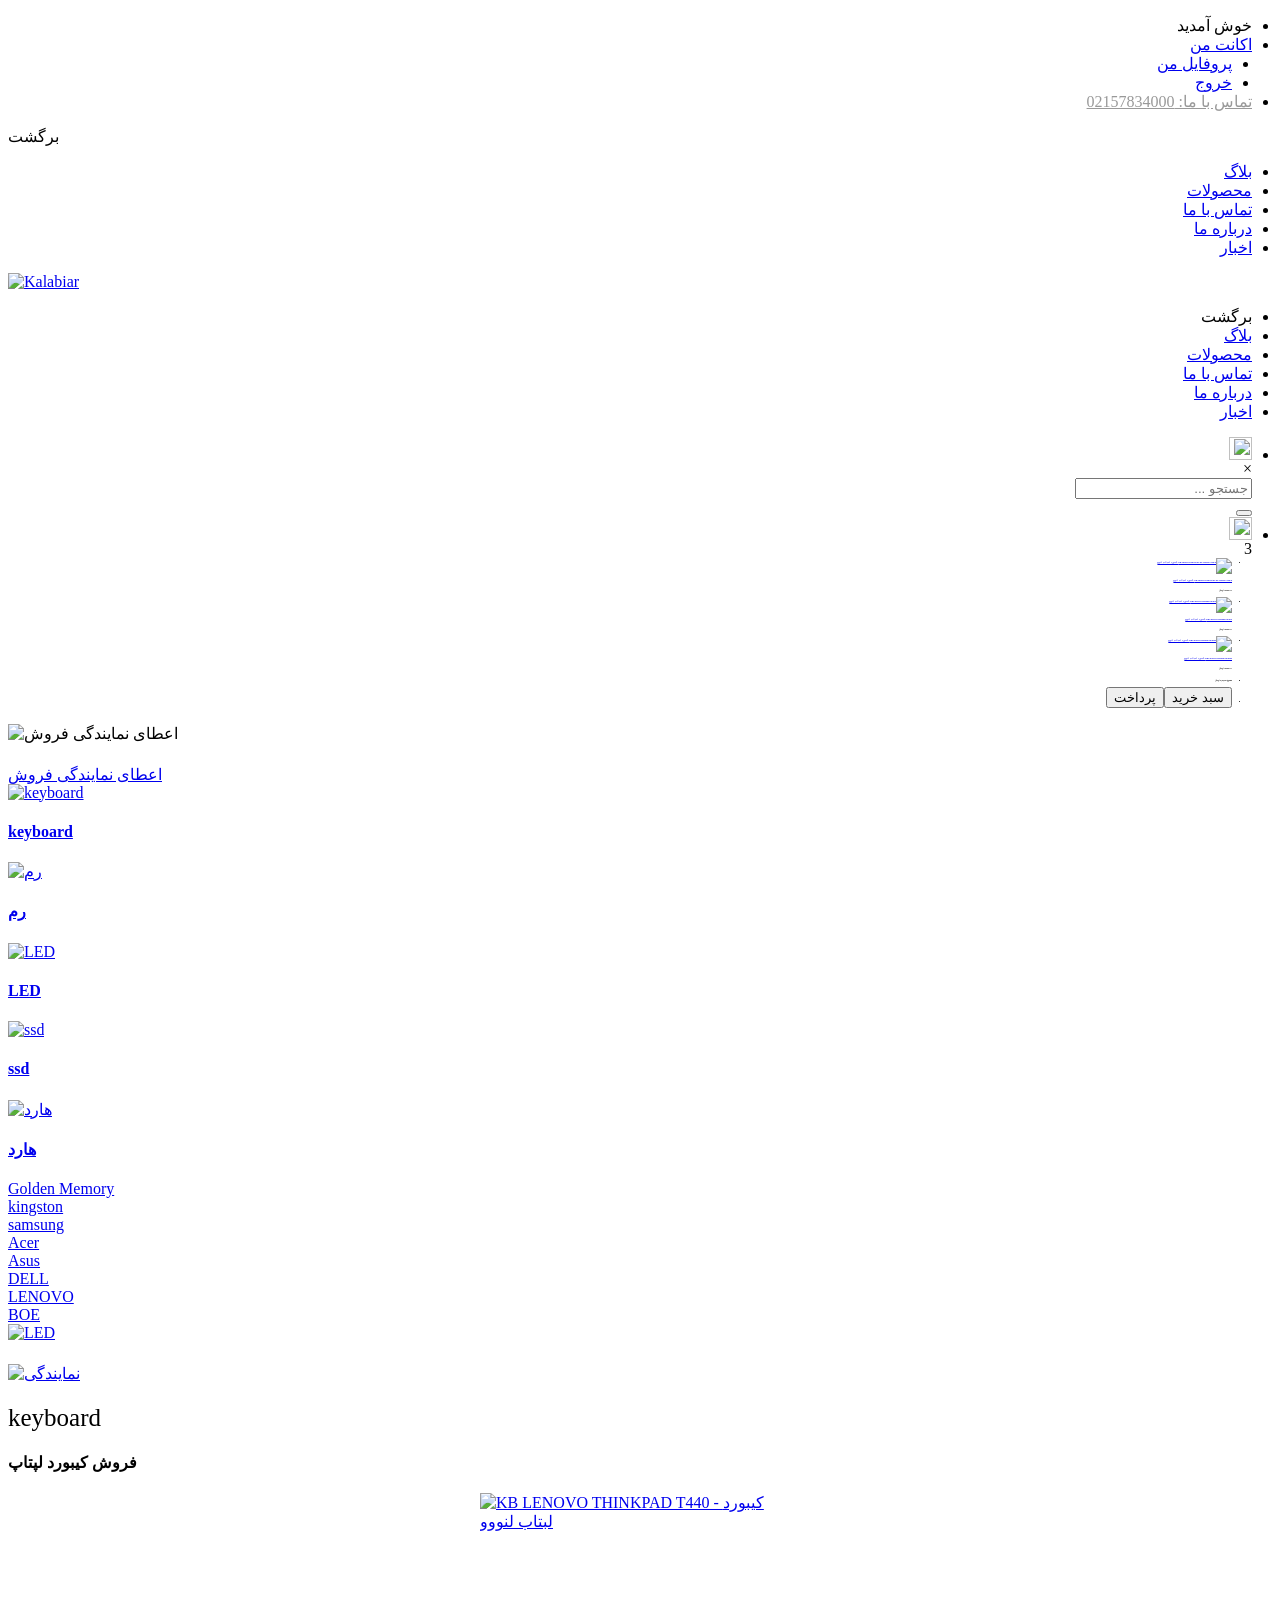
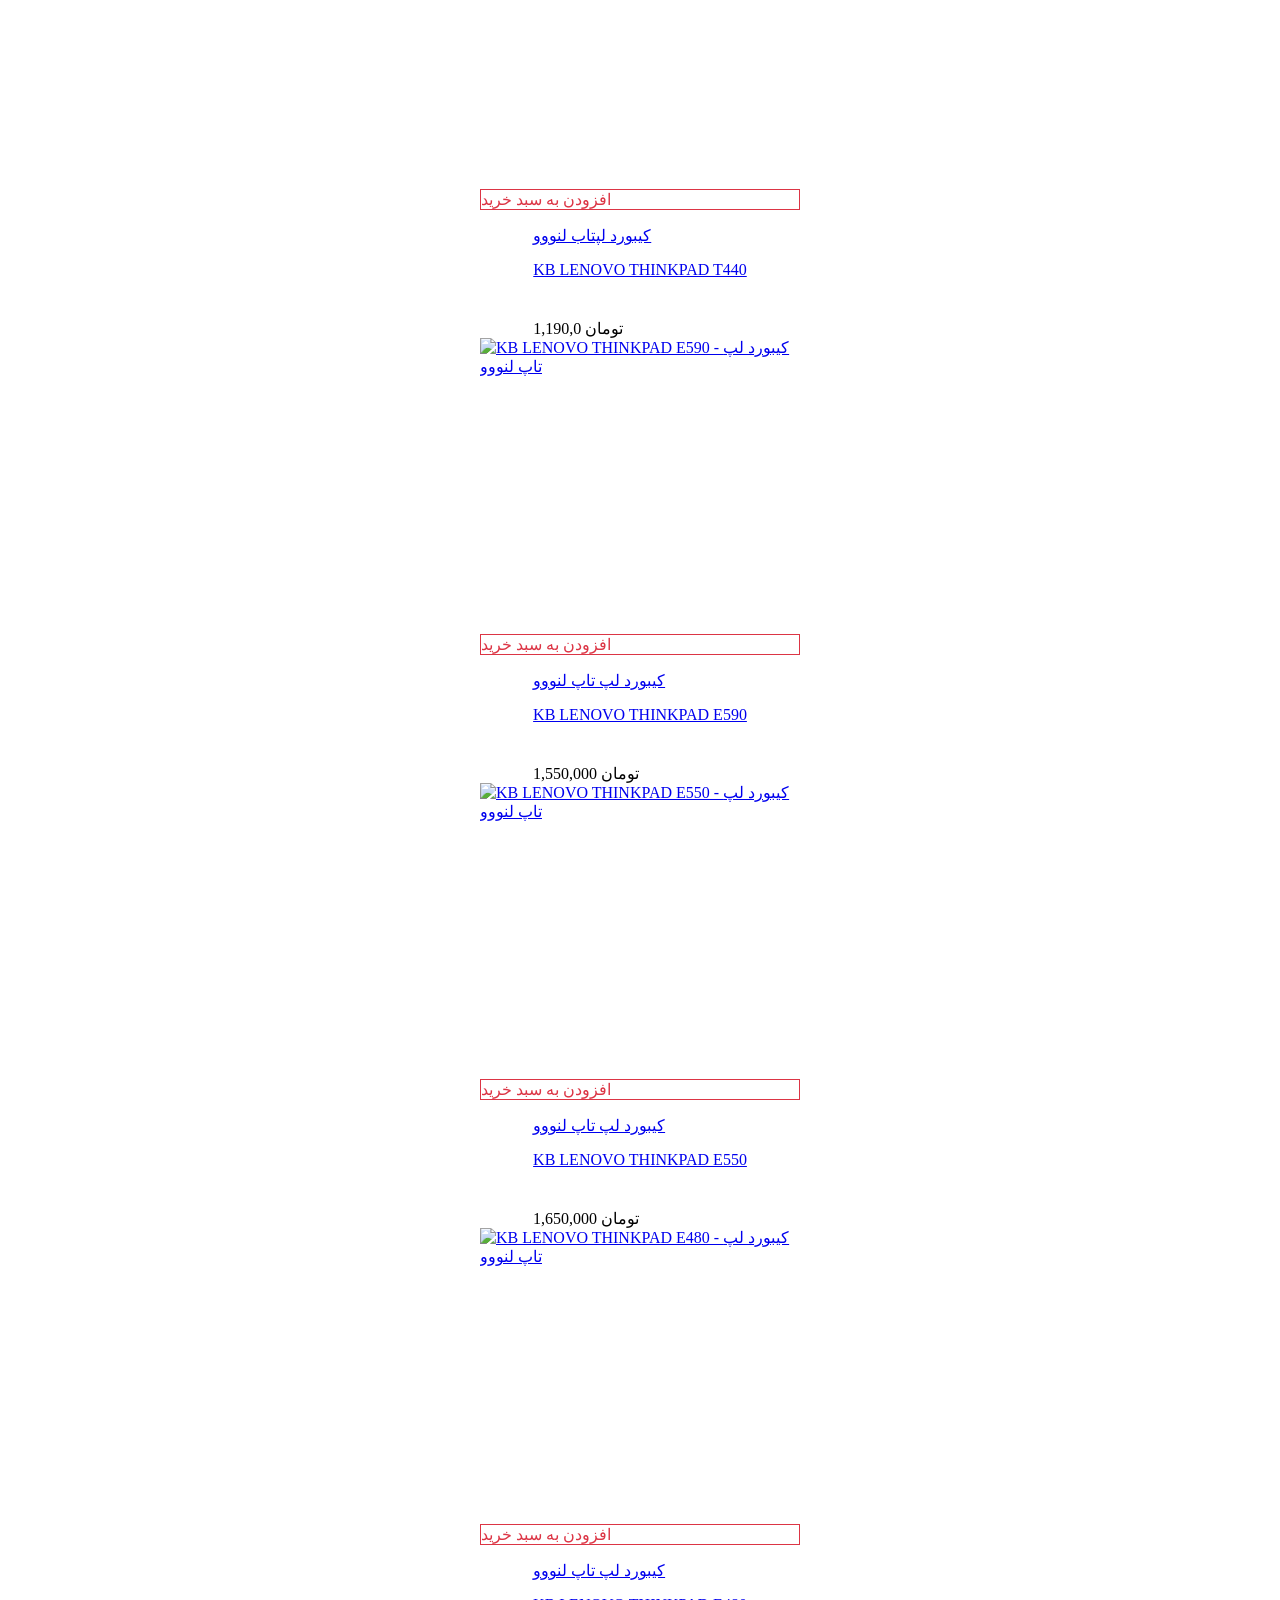
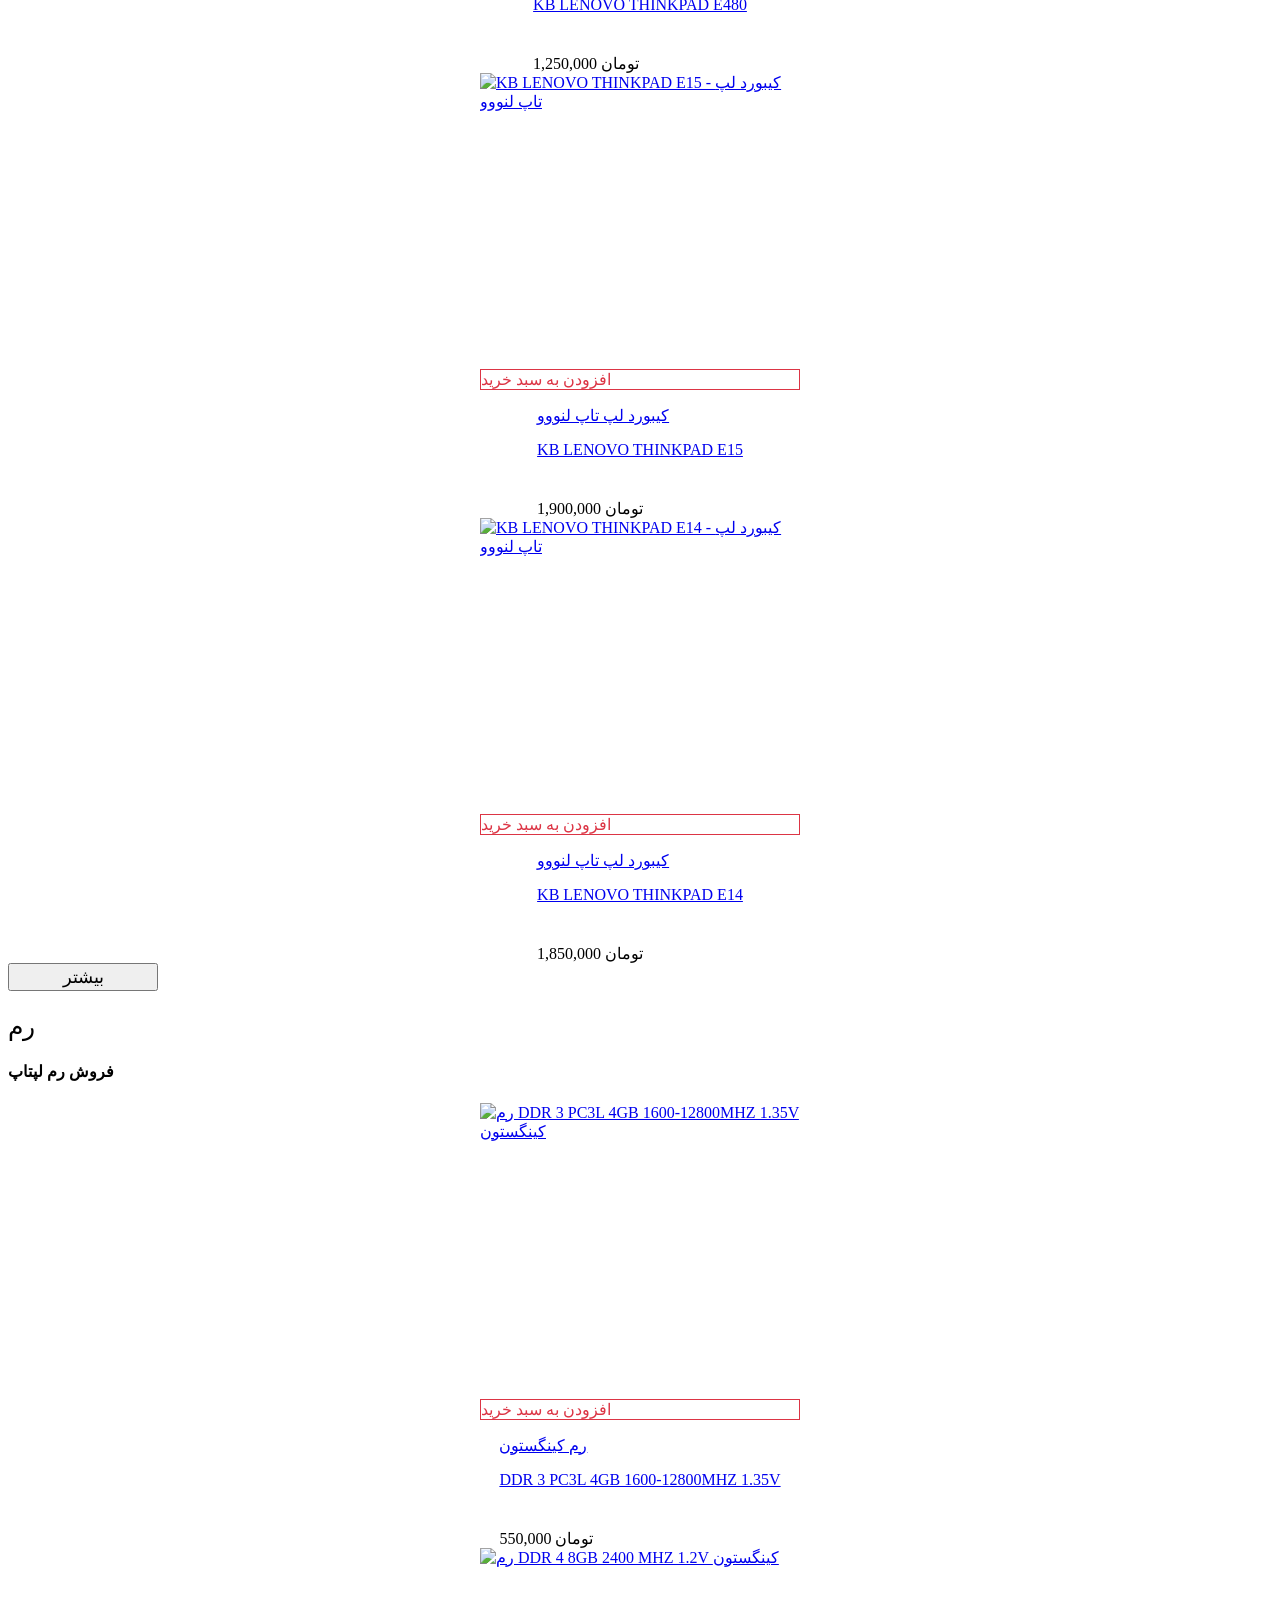
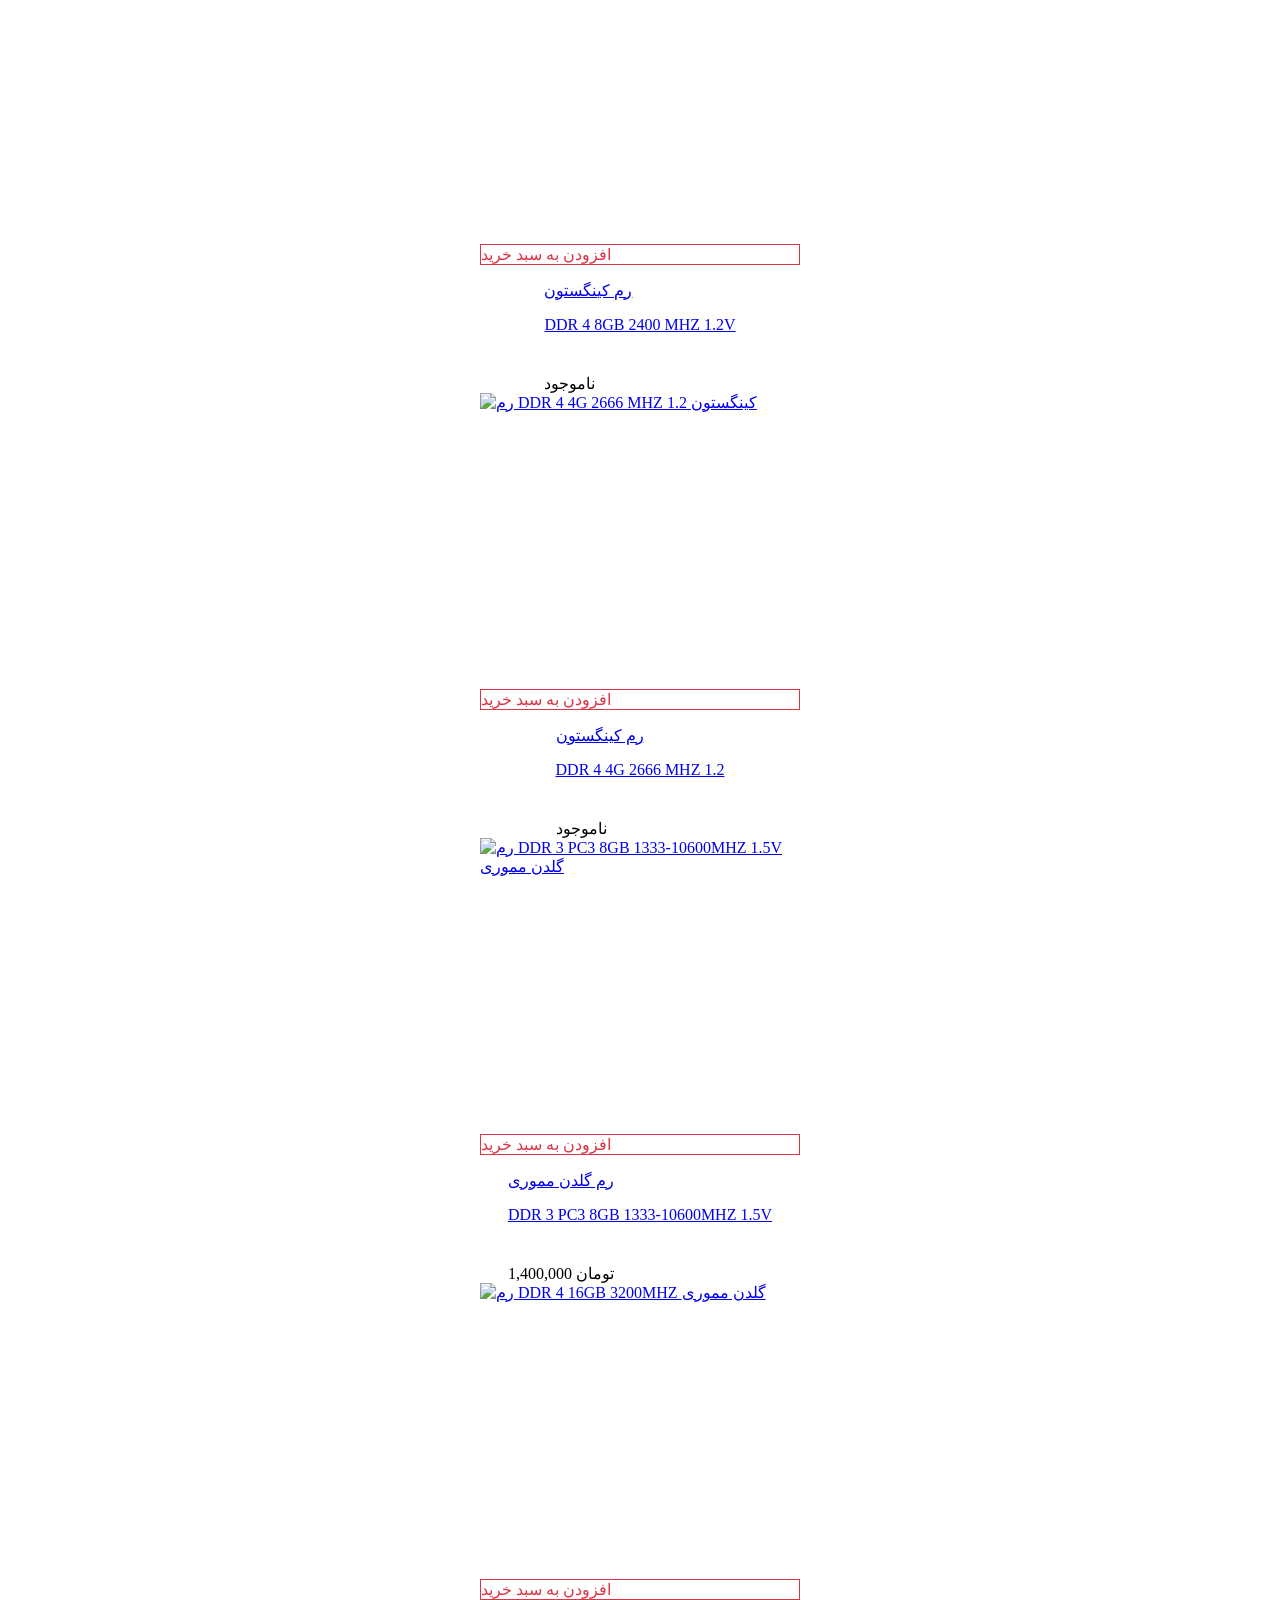
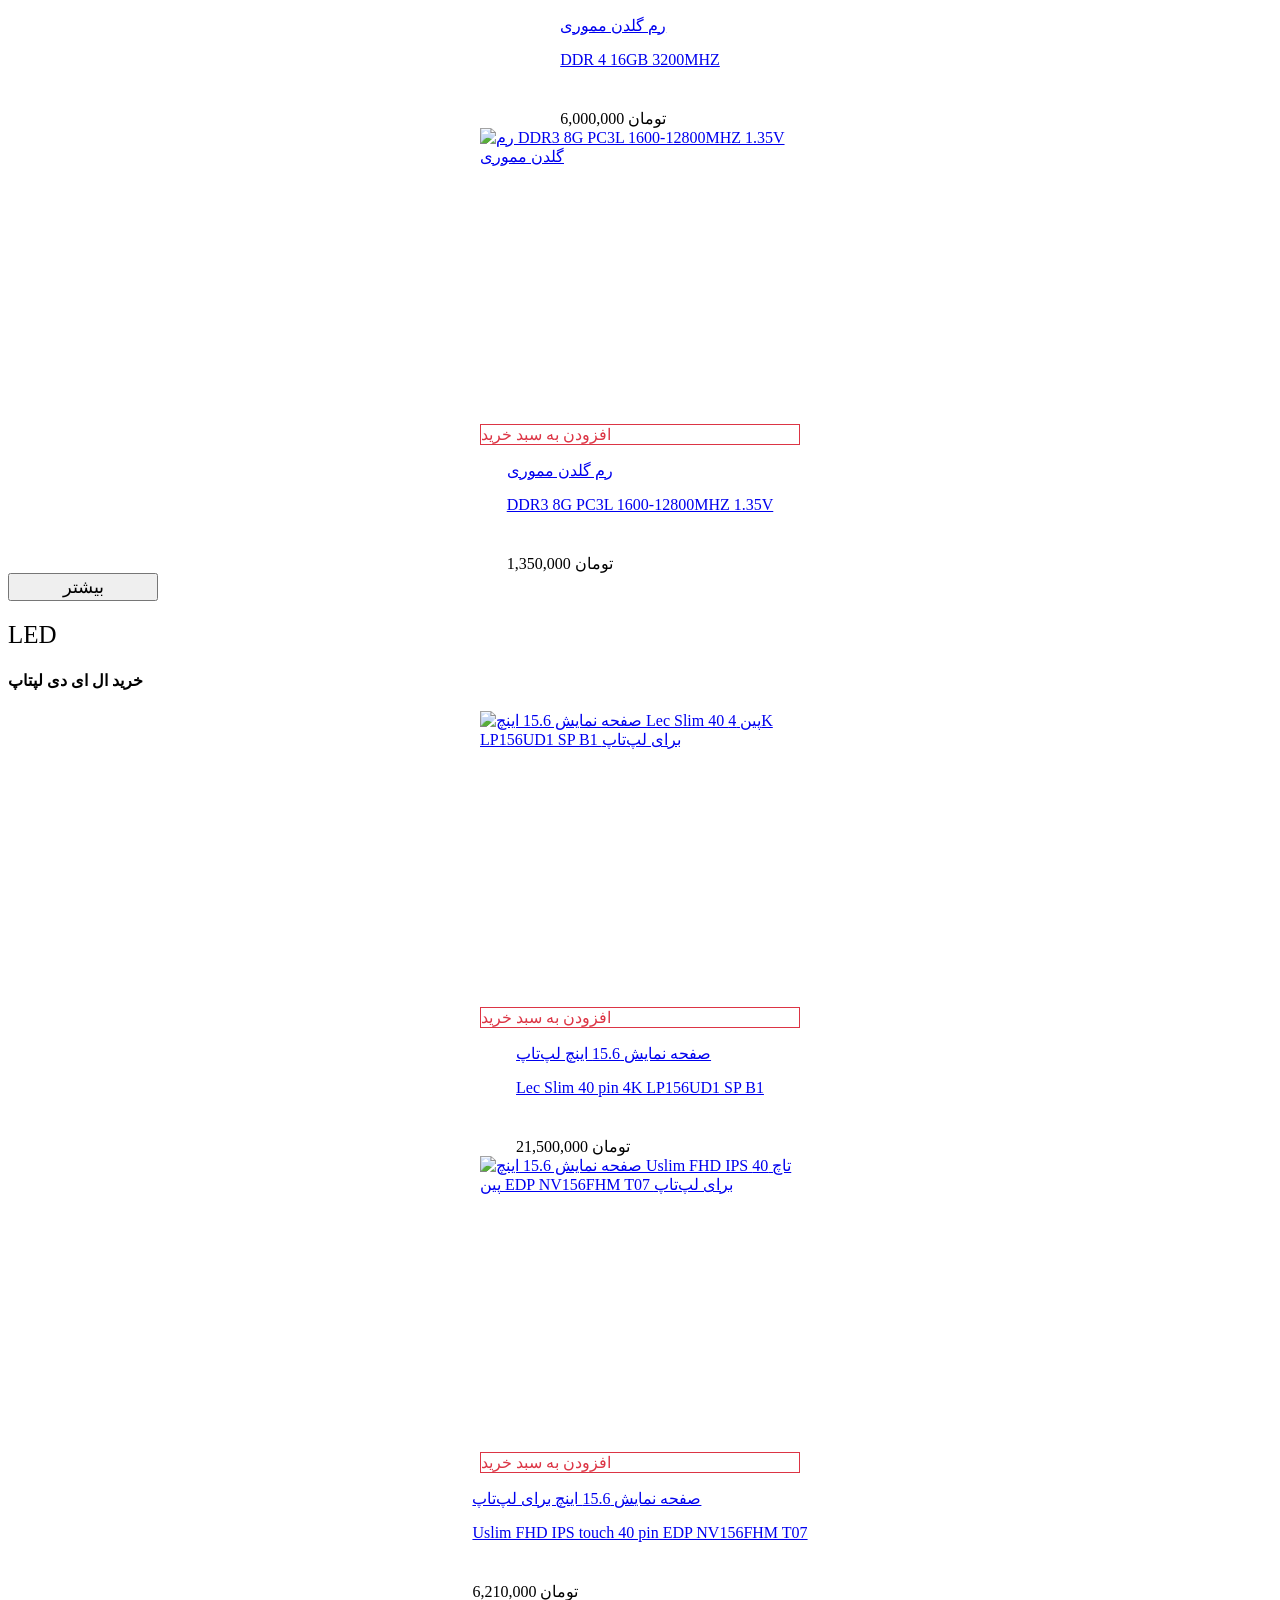
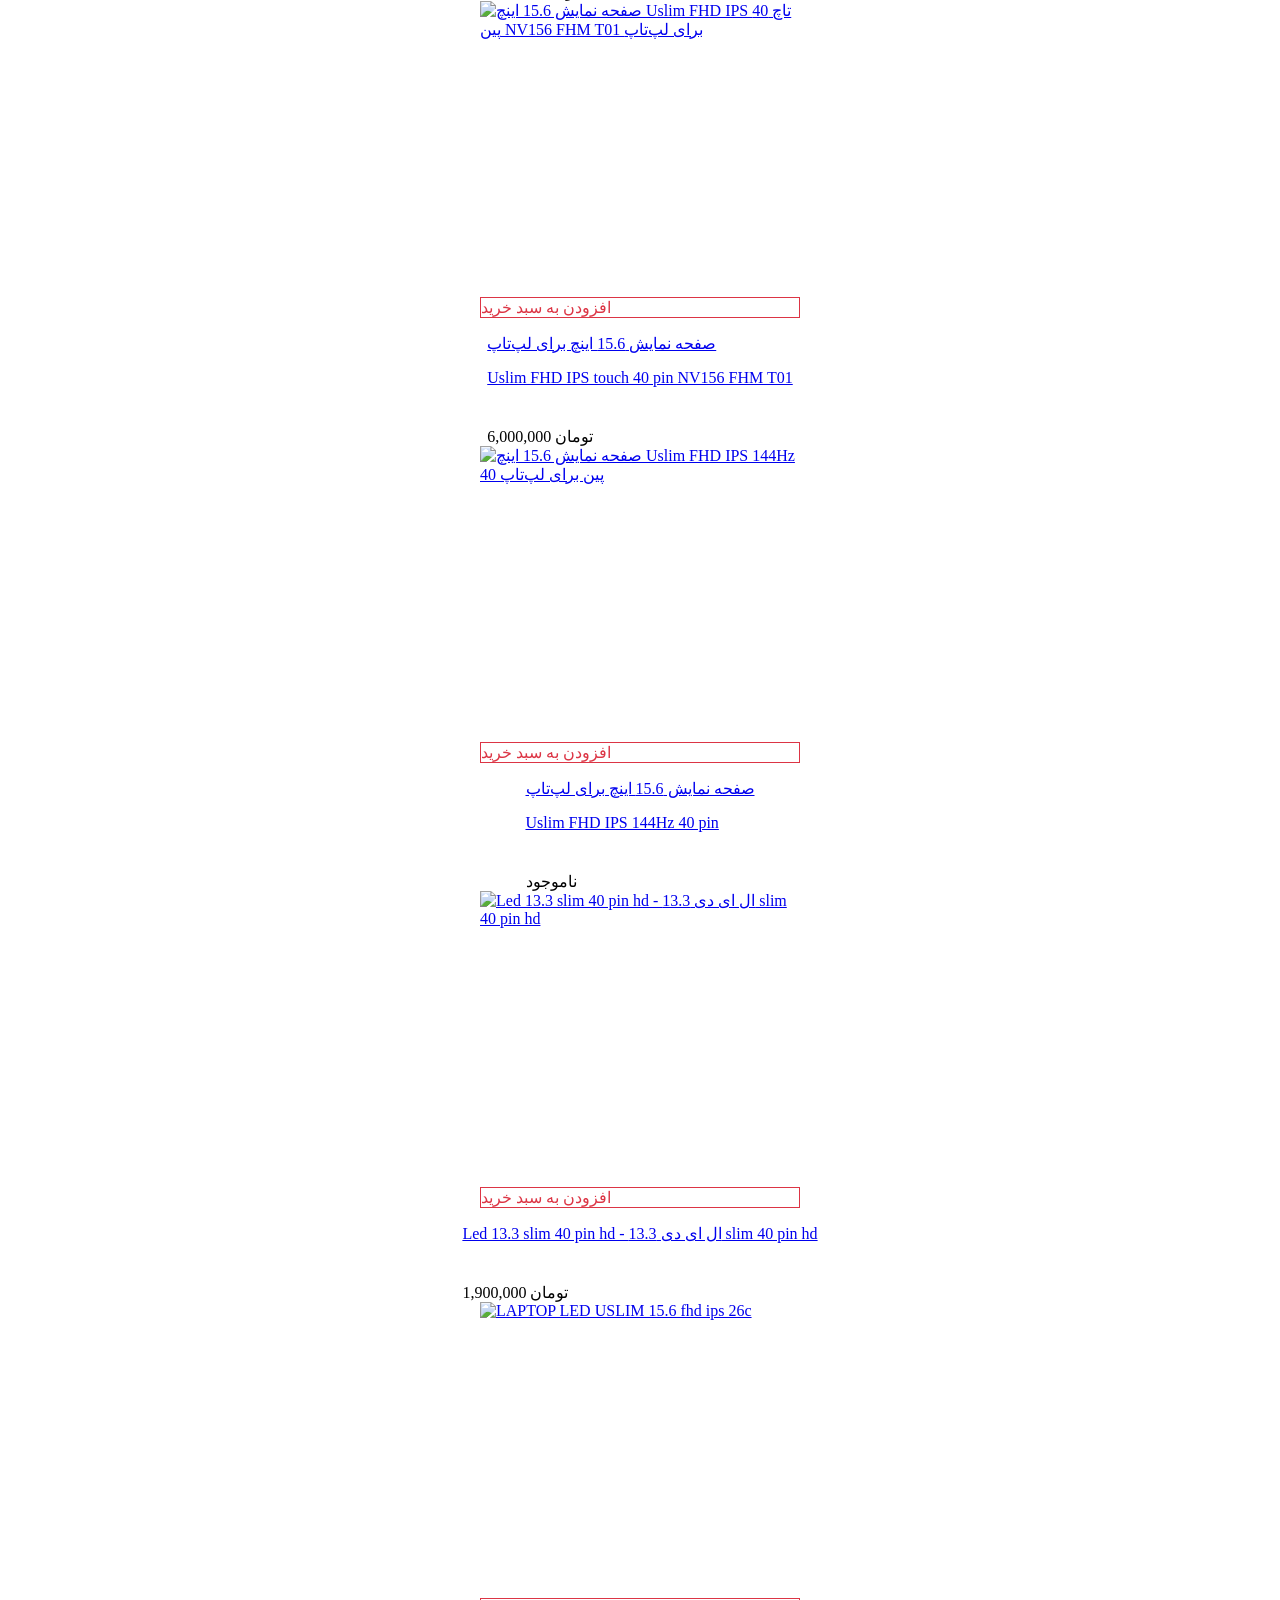
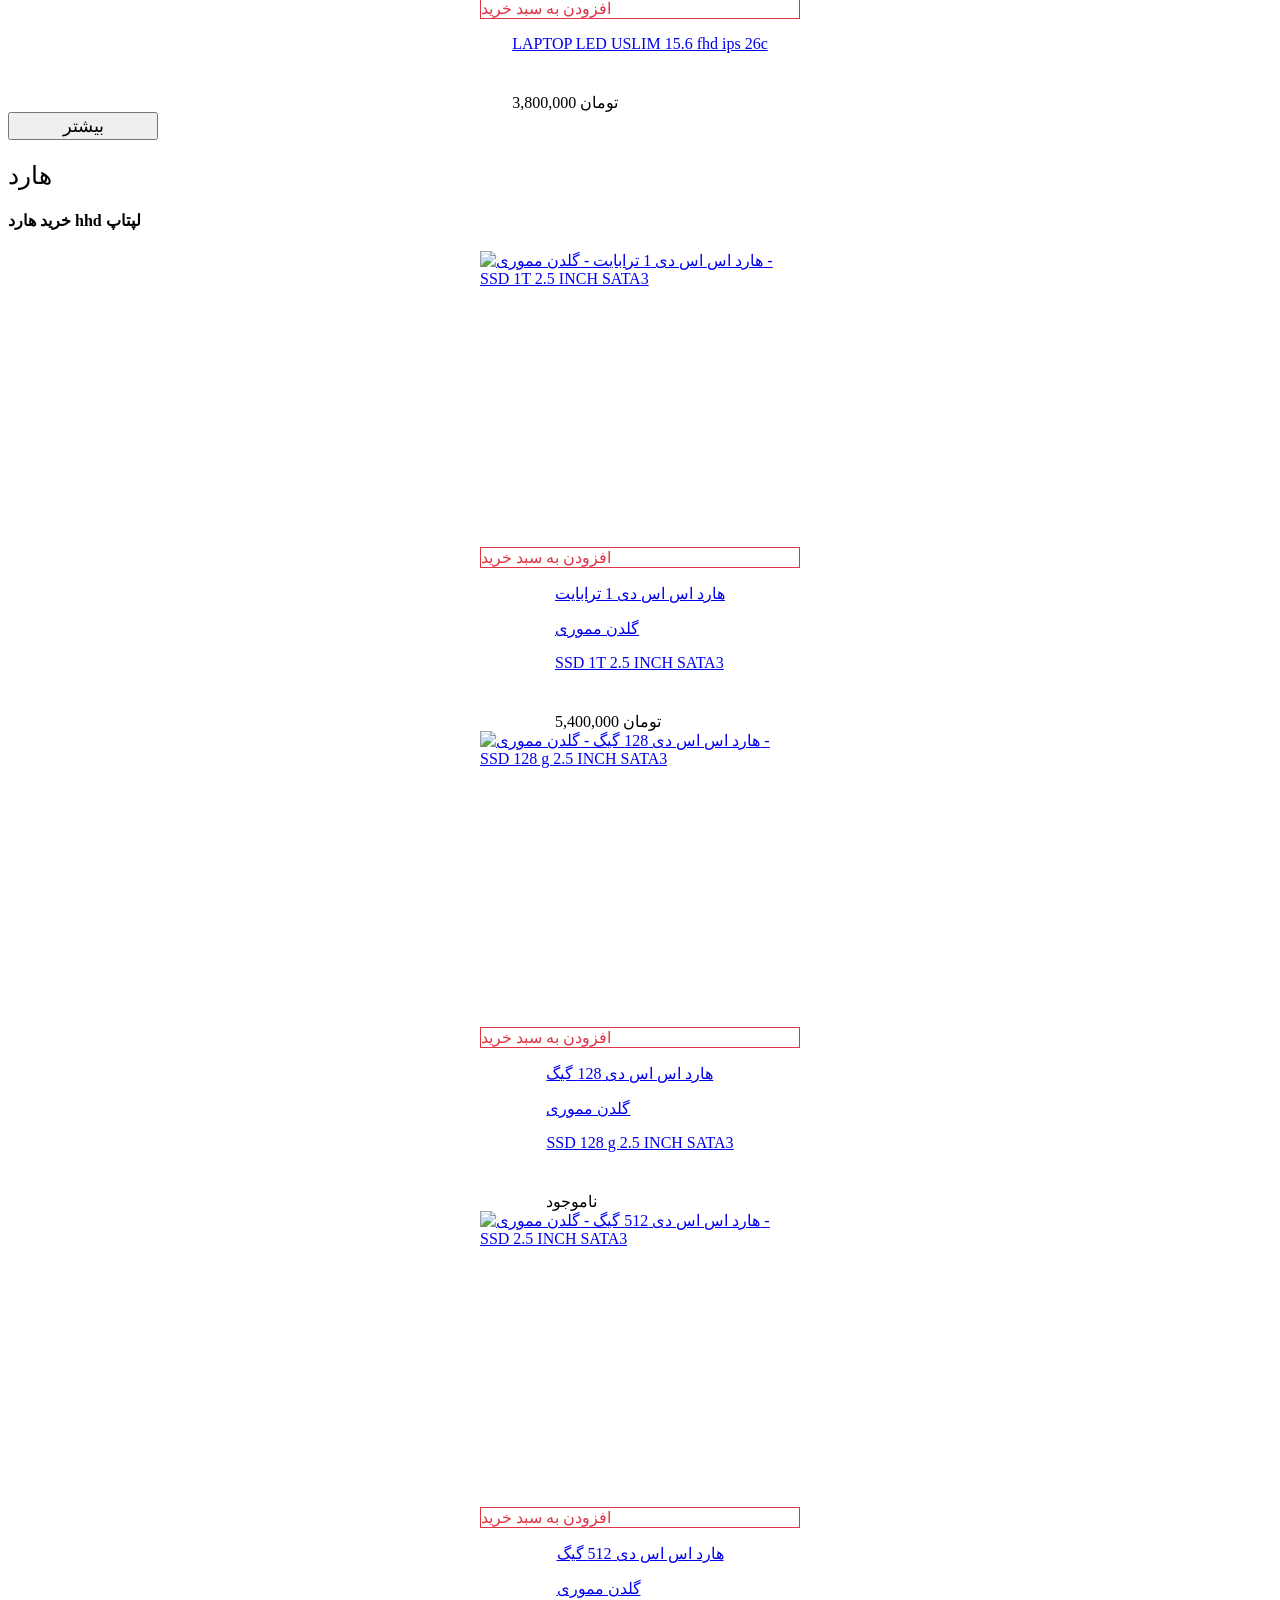
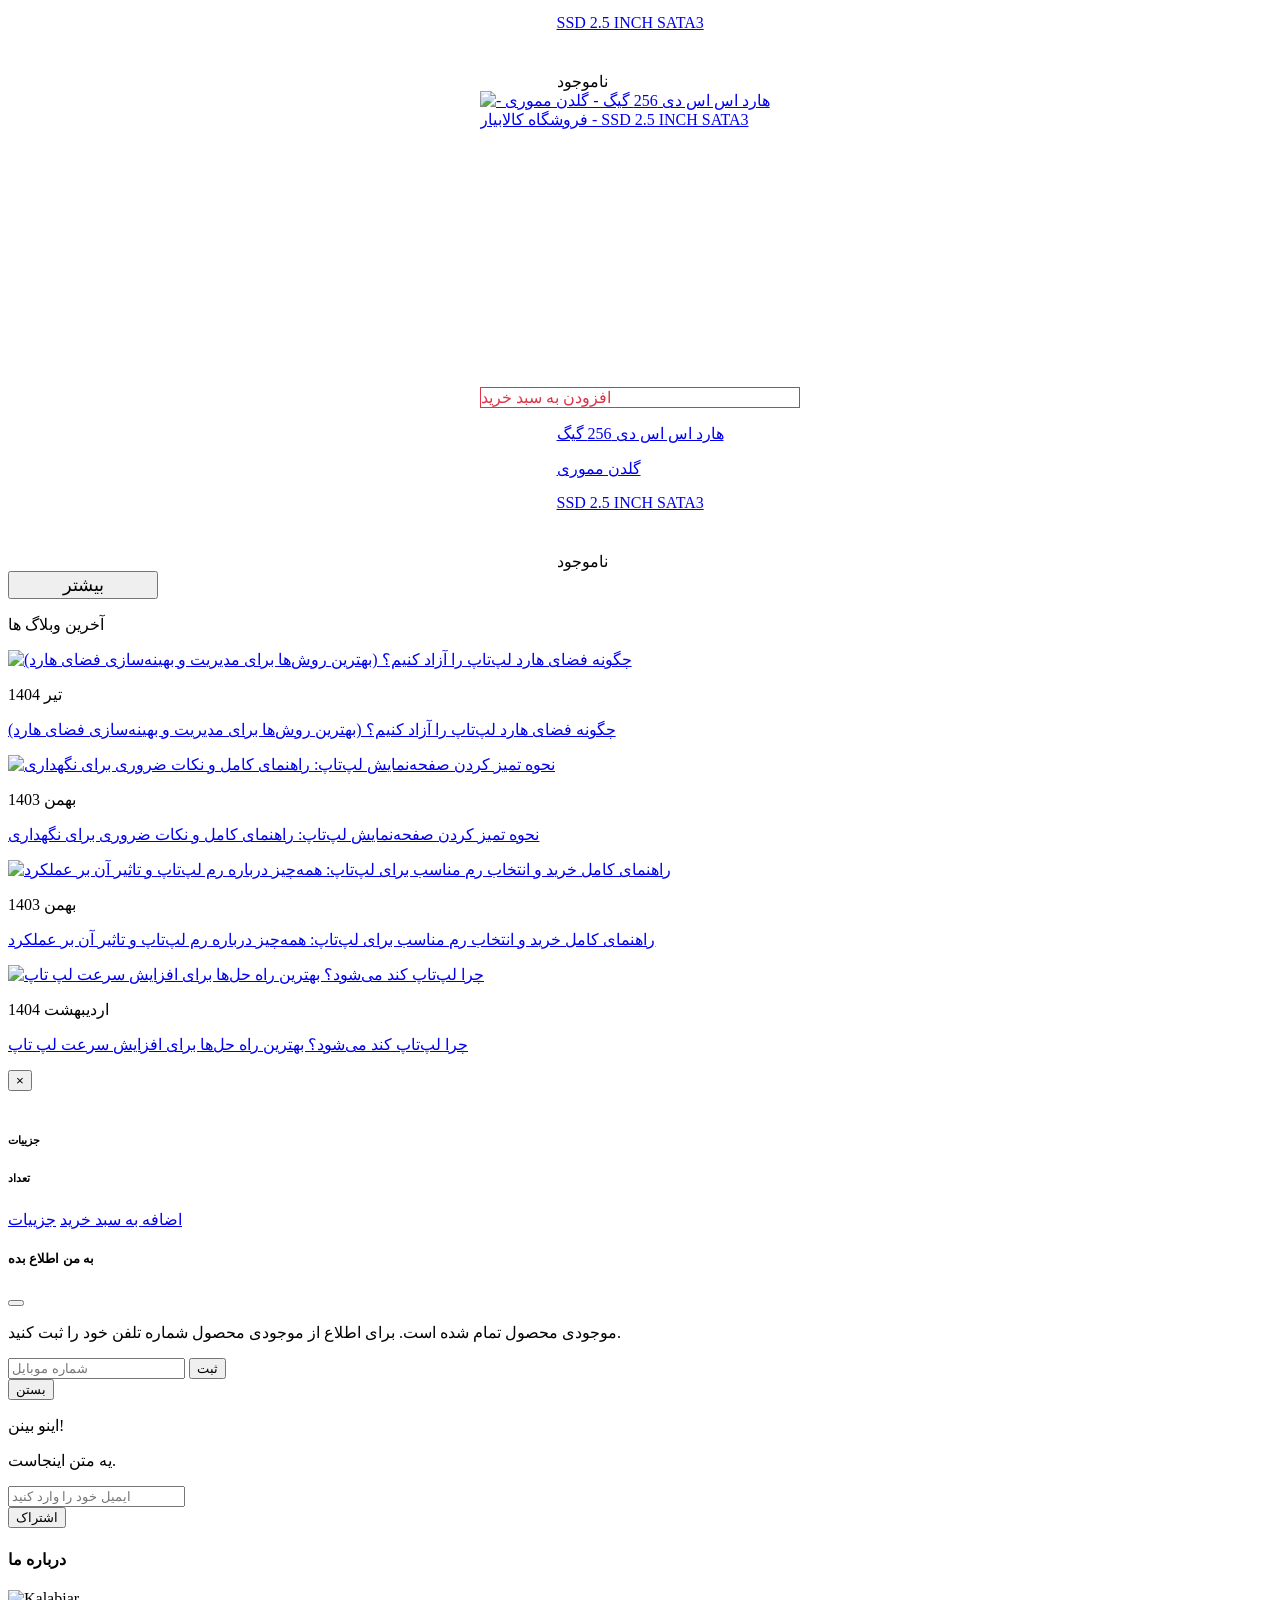
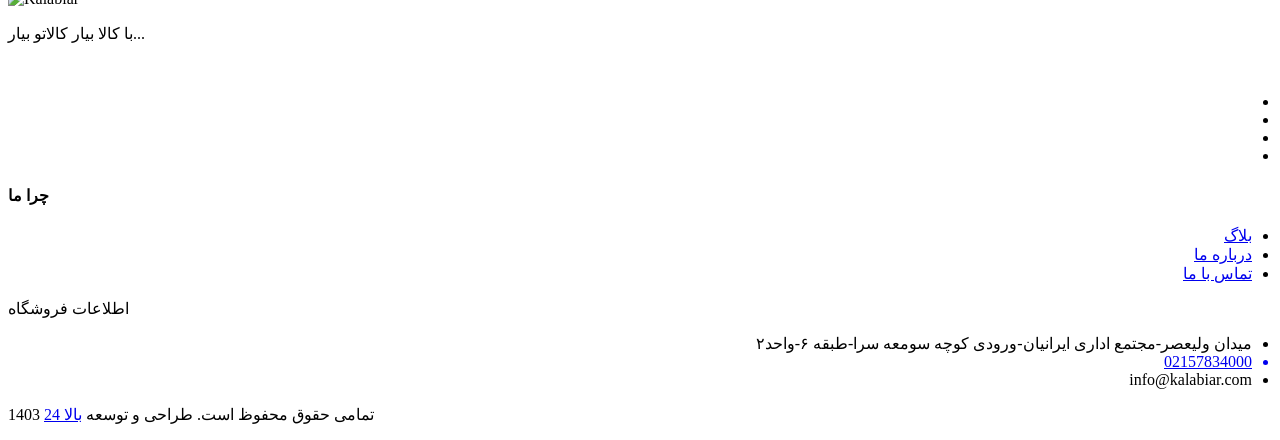
==== commit 77a60d7a: "update1" ====
--- a/index.html
+++ b/index.html
@@ -1478,6 +1478,7 @@
                         <li>خوش آمدید</li>
                     
                         <!-- Logged-in User Dropdown -->
+                        <!-- add it please -->
                         <li class="dropdown">
                             <a class="dropdown-toggle text-secondary" href="#" id="accountDropdown" role="button" data-bs-toggle="dropdown" aria-expanded="false">
                                 <i class="fa fa-user"></i> اکانت من
@@ -1515,8 +1516,7 @@
                     <div class="menu-left">
                         <div class="navbar">
                             <a href="javascript:void(0)" onclick="openNav()">
-                                <div class="bar-style"><i class="fa fa-bars sidebar-bar" aria-hidden="true"></i>
-                                </div>
+                                <div class="bar-style"><i class="fa fa-bars sidebar-bar" aria-hidden="true"></i></div>
                             </a>
                             <div id="mySidenav" class="sidenav">
                                 <a href="javascript:void(0)" class="sidebar-overlay" onclick="closeNav()"></a>
@@ -1556,7 +1556,7 @@
                     <div class="menu-right pull-right">
                         <div>
                             <nav id="main-nav">
-                                <div class="toggle-nav"><i class="fa fa-bars sidebar-bar"></i></div>
+                                <!-- <div class="toggle-nav"><i class="fa fa-bars sidebar-bar"></i></div> -->
                                 <ul id="main-menu" class="sm pixelstrap sm-horizontal">
                                     <li>
                                         <div class="mobile-back text-end">برگشت<i class="fa fa-angle-right ps-2"
@@ -1624,6 +1624,7 @@
                                                 class="img-fluid  lazyload" alt=""> <i
                                               class="ti-shopping-cart"></i></div>
                                       <span class="cart_qty_cls">3</span>
+                                      <!-- add this id="text-size" to this tag -->
                                       <ul class="show-div shopping-cart" id="text-size">
                                                                                               <li>
                                                   <div class="media">
@@ -1814,25 +1815,25 @@
                                     <div class="col brandBox"><a href="https://kalabiar.com/brand/Golden Memory"
                                                                           class="btn btn-outline btn-block">Golden Memory</a>
                     </div>
-                                    <div class="col brandBox"><a href="https://kalabiar.com/brand/kingston"
+                                    <div class="col"><a href="https://kalabiar.com/brand/kingston"
                                                                           class="btn btn-outline btn-block">kingston</a>
                     </div>
-                                    <div class="col brandBox"><a href="https://kalabiar.com/brand/samsung"
+                                    <div class="col"><a href="https://kalabiar.com/brand/samsung"
                                                                           class="btn btn-outline btn-block">samsung</a>
                     </div>
-                                    <div class="col brandBox"><a href="https://kalabiar.com/brand/Acer"
+                                    <div class="col"><a href="https://kalabiar.com/brand/Acer"
                                                                           class="btn btn-outline btn-block">Acer</a>
                     </div>
-                                    <div class="col brandBox"><a href="https://kalabiar.com/brand/Asus"
+                                    <div class="col"><a href="https://kalabiar.com/brand/Asus"
                                                                           class="btn btn-outline btn-block">Asus</a>
                     </div>
-                                    <div class="col brandBox"><a href="https://kalabiar.com/brand/DELL"
+                                    <div class="col"><a href="https://kalabiar.com/brand/DELL"
                                                                           class="btn btn-outline btn-block">DELL</a>
                     </div>
-                                    <div class="col brandBox"><a href="https://kalabiar.com/brand/LENOVO"
+                                    <div class="col"><a href="https://kalabiar.com/brand/LENOVO"
                                                                           class="btn btn-outline btn-block">LENOVO</a>
                     </div>
-                                    <div class="col brandBox"><a href="https://kalabiar.com/brand/BOE"
+                                    <div class="col"><a href="https://kalabiar.com/brand/BOE"
                                                                           class="btn btn-outline btn-block">BOE</a>
                     </div>
                             </div>
@@ -1926,12 +1927,15 @@
                                                                                                   aria-hidden="true"></i></a>
                                             </div>
                                             <div class="spaceBetweenButtunandText"></div>
+
+                                            <!-- add "custom-add" class to each div tag for each product -->
                                             <div class="add-button custom-add  addtocart
                                                 " data-product-id="yEdPpW7n1G"
                                             >
                                                 افزودن به سبد خرید
                                             </div>
                                         </div>
+                                        <!-- add utility classes (bootstrap) to each product detail section for each product (style text) -->
                                         <div class="product-detail">
                                             <a href="/product/KB-LENOVO-THINKPAD-T440" class="text-secondary">
                                                 <p class="fs-5 mobile-size">
--- a/css/custom.css
+++ b/css/custom.css
@@ -19,13 +19,13 @@
     font-weight:300;
 }
 
-h3{
+/* h3{
     font-size:22px !important;
     font-weight:300;
-}
-h4{
+} */
+/* h4{
     font-size:20px !important;
-}
+} */
 
 
 .phoneClass{
@@ -77,7 +77,7 @@
     align-items: center !important;
     justify-content: center !important;
     list-style: none !important;
-    margin-top: 1vw !important
+    /* margin-top: 1vw !important */
    
 }
 
@@ -141,11 +141,106 @@
 }
 
 
-.cart_qty_cls{
+.rtl .cart_qty_cls{
     left:1px !important;
 }
 
-
-
-
-
+/* moved from style.css */
+.product-box {
+    display: flex !important;
+    flex-direction: column !important;
+    justify-content: center !important;
+    align-items: center !important;
+  }
+  #text-size {
+    font-size: 0.12rem;
+    font-weight: bold;
+    line-height: 0.5rem;
+  }
+  #button-font {
+    font-family: Iransans;
+  }
+  @media (max-width: 767px) {
+    .product-box {
+      display: block !important;
+      align-items: center !important;
+    }
+    .product-image-link {
+      width: 11.875rem !important;
+      height: 12.5rem !important;
+    }
+    .game-product .product-box .img-wrapper {
+      padding-bottom: 0 !important;
+    }
+    .game-product .product-box .cart-info {
+      bottom: 6.875rem !important;
+    }
+    .main-menu .menu-right .icon-nav .mobile-setting .show-div.shopping-cart,
+    .main-menu .menu-right .icon-nav .mobile-cart .show-div.shopping-cart,
+    .main-menu .menu-right .icon-nav .mobile-search .show-div.shopping-cart {
+      left: 0 !important;
+    }
+    .main-menu .menu-right .icon-nav .onhover-div .show-div.shopping-cart {
+      min-width: 21rem !important;
+    }
+    .toggle-nav {
+      display: none !important;
+    }
+    .main-menu .menu-right .icon-nav .mobile-setting,
+    .main-menu .menu-right .icon-nav .mobile-cart,
+    .main-menu .menu-right .icon-nav .mobile-search {
+      top: 1rem !important;
+      /* left: 1rem !important ; */
+      
+    }
+    .mobile-size {
+      font-size: 0.92rem !important;
+    }
+    .nav-contact{
+      display: none !important;
+    }
+    .page-title h4{
+        font-size: 1rem !important;
+        line-height: 1.5rem ;
+        white-space: nowrap;
+  }
+  .breadcrumb-path{
+    margin-right: 1.5rem !important;
+  }
+  
+  }
+  .breadcrumb-path{
+    display: flex !important;
+    font-weight: 200 !important;
+  }
+  .spaceBetweenButtunandText{
+    margin-top: 2.5rem;
+    margin-bottom: 0 !important;
+  }
+  .custom-add {
+    background-color: white !important;
+    color: #dc3545 !important;
+    border: 1px solid #dc3545 !important;
+  }
+  #product-text{
+    font-size: 1.2rem !important;
+    line-height: 1.5rem !important;
+  }
+  .num-icon{
+    font-size: 1.2rem;
+  }
+  .main-menu .menu-right .icon-nav .onhover-div .show-div.shopping-cart{
+    min-width:25rem ;
+  }
+  .product-text{
+    font-size: 1.2rem;
+    line-height: 2rem;
+  }
+  .sidebar-product-text{
+    font-size: 0.8rem;
+    line-height: 1.5rem !important;
+    padding-bottom: 1rem;
+  }
+
+
+
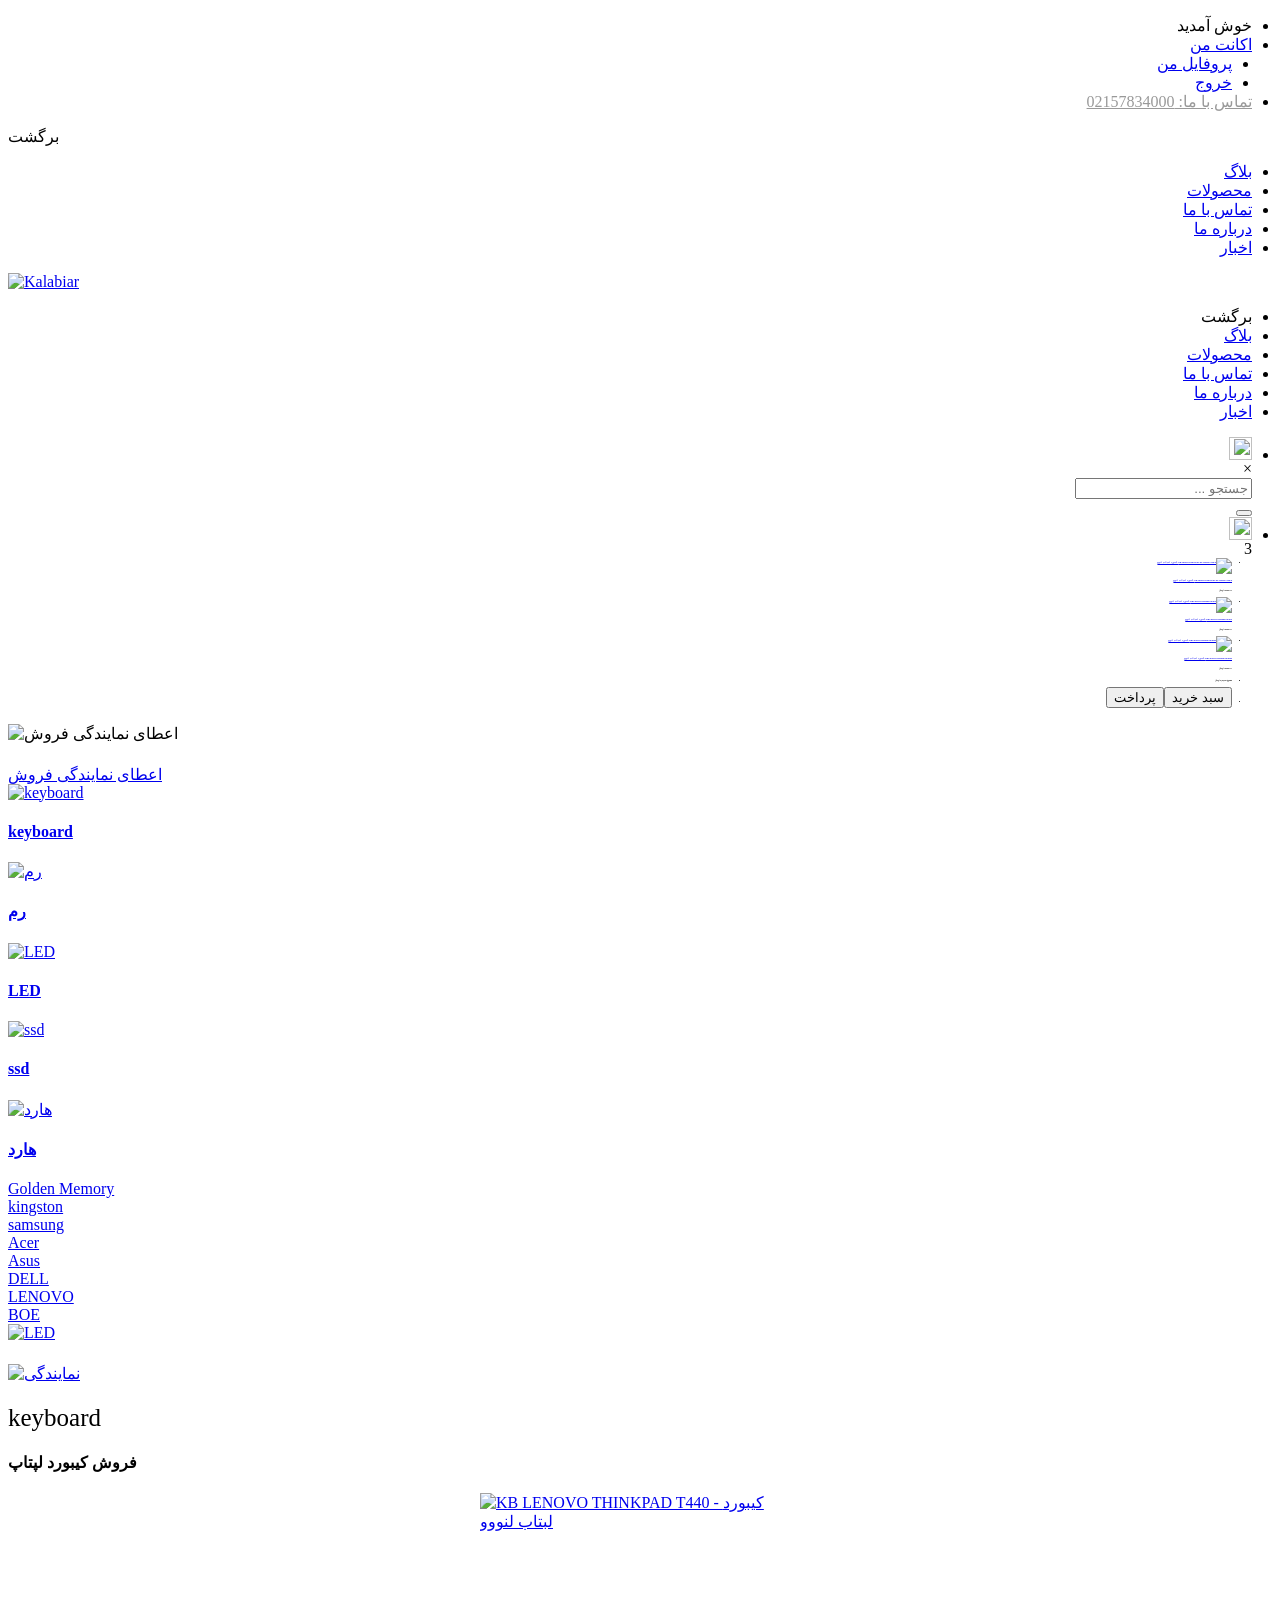
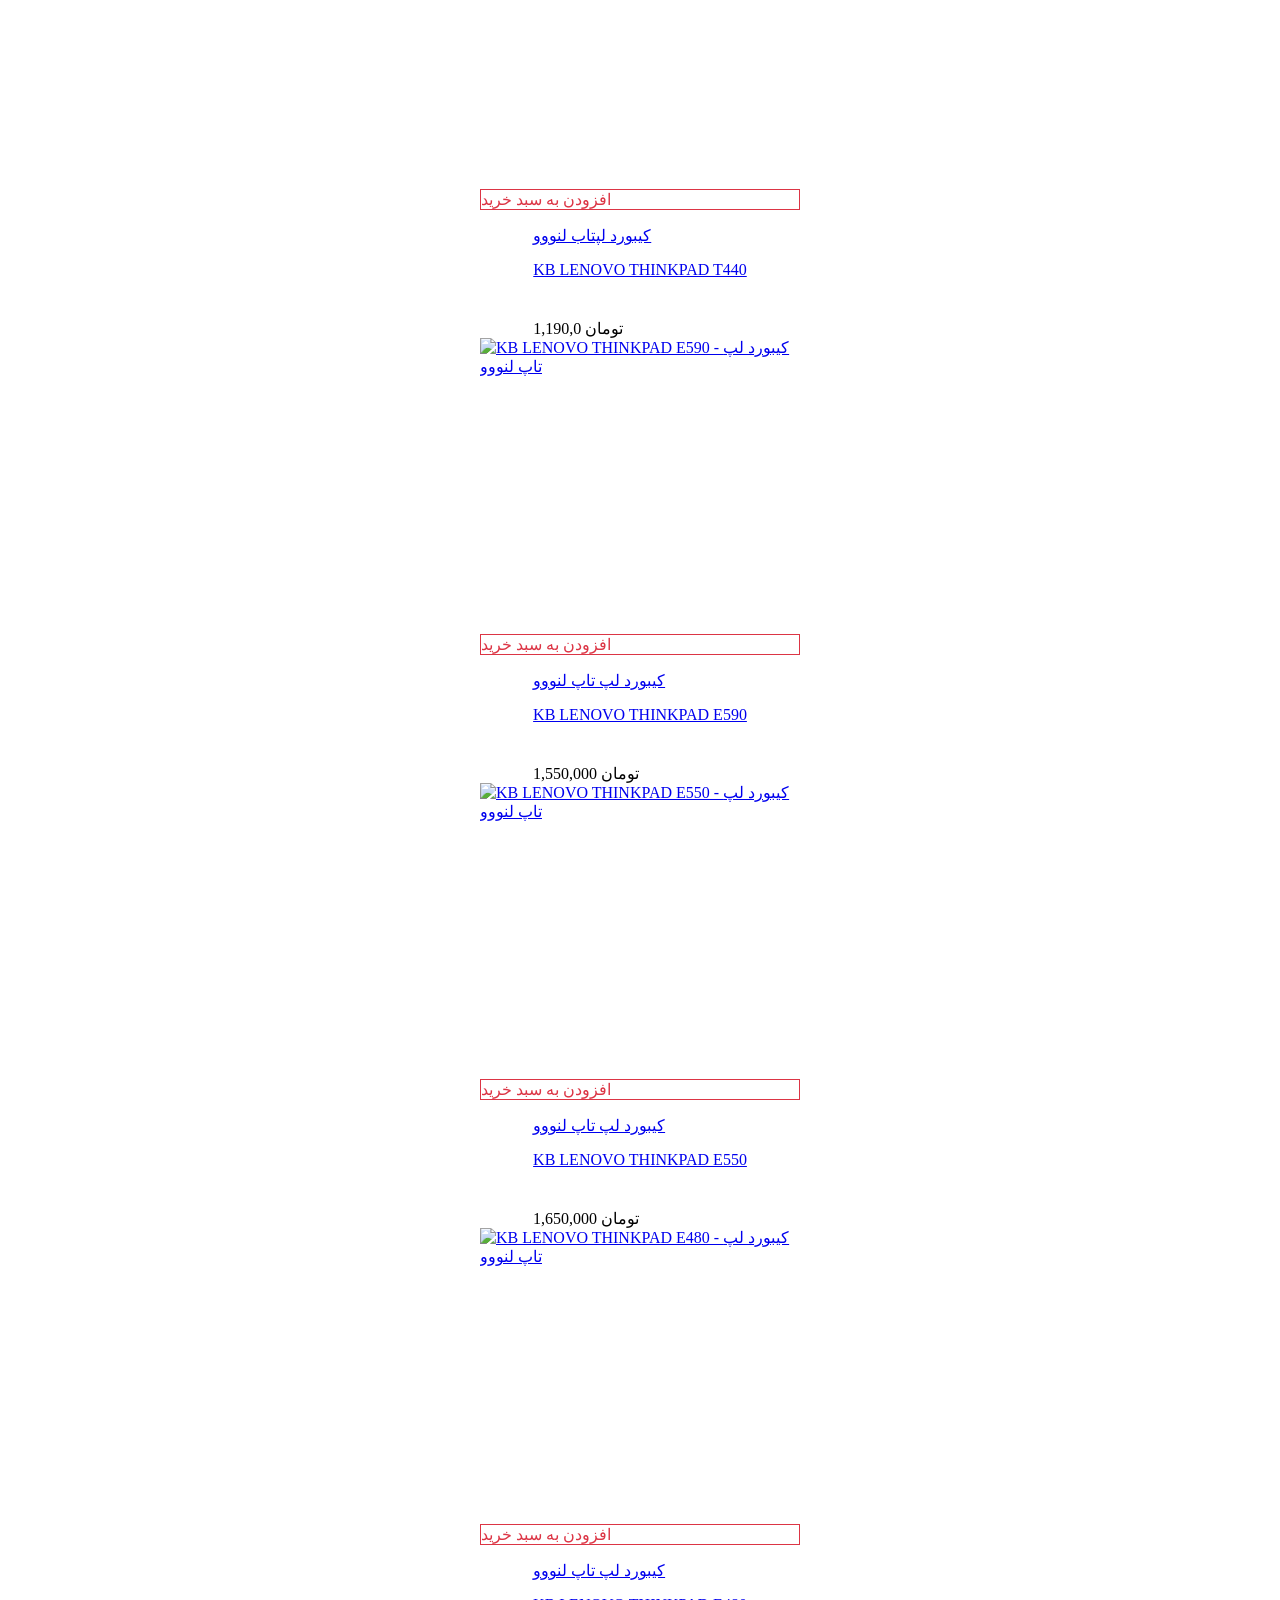
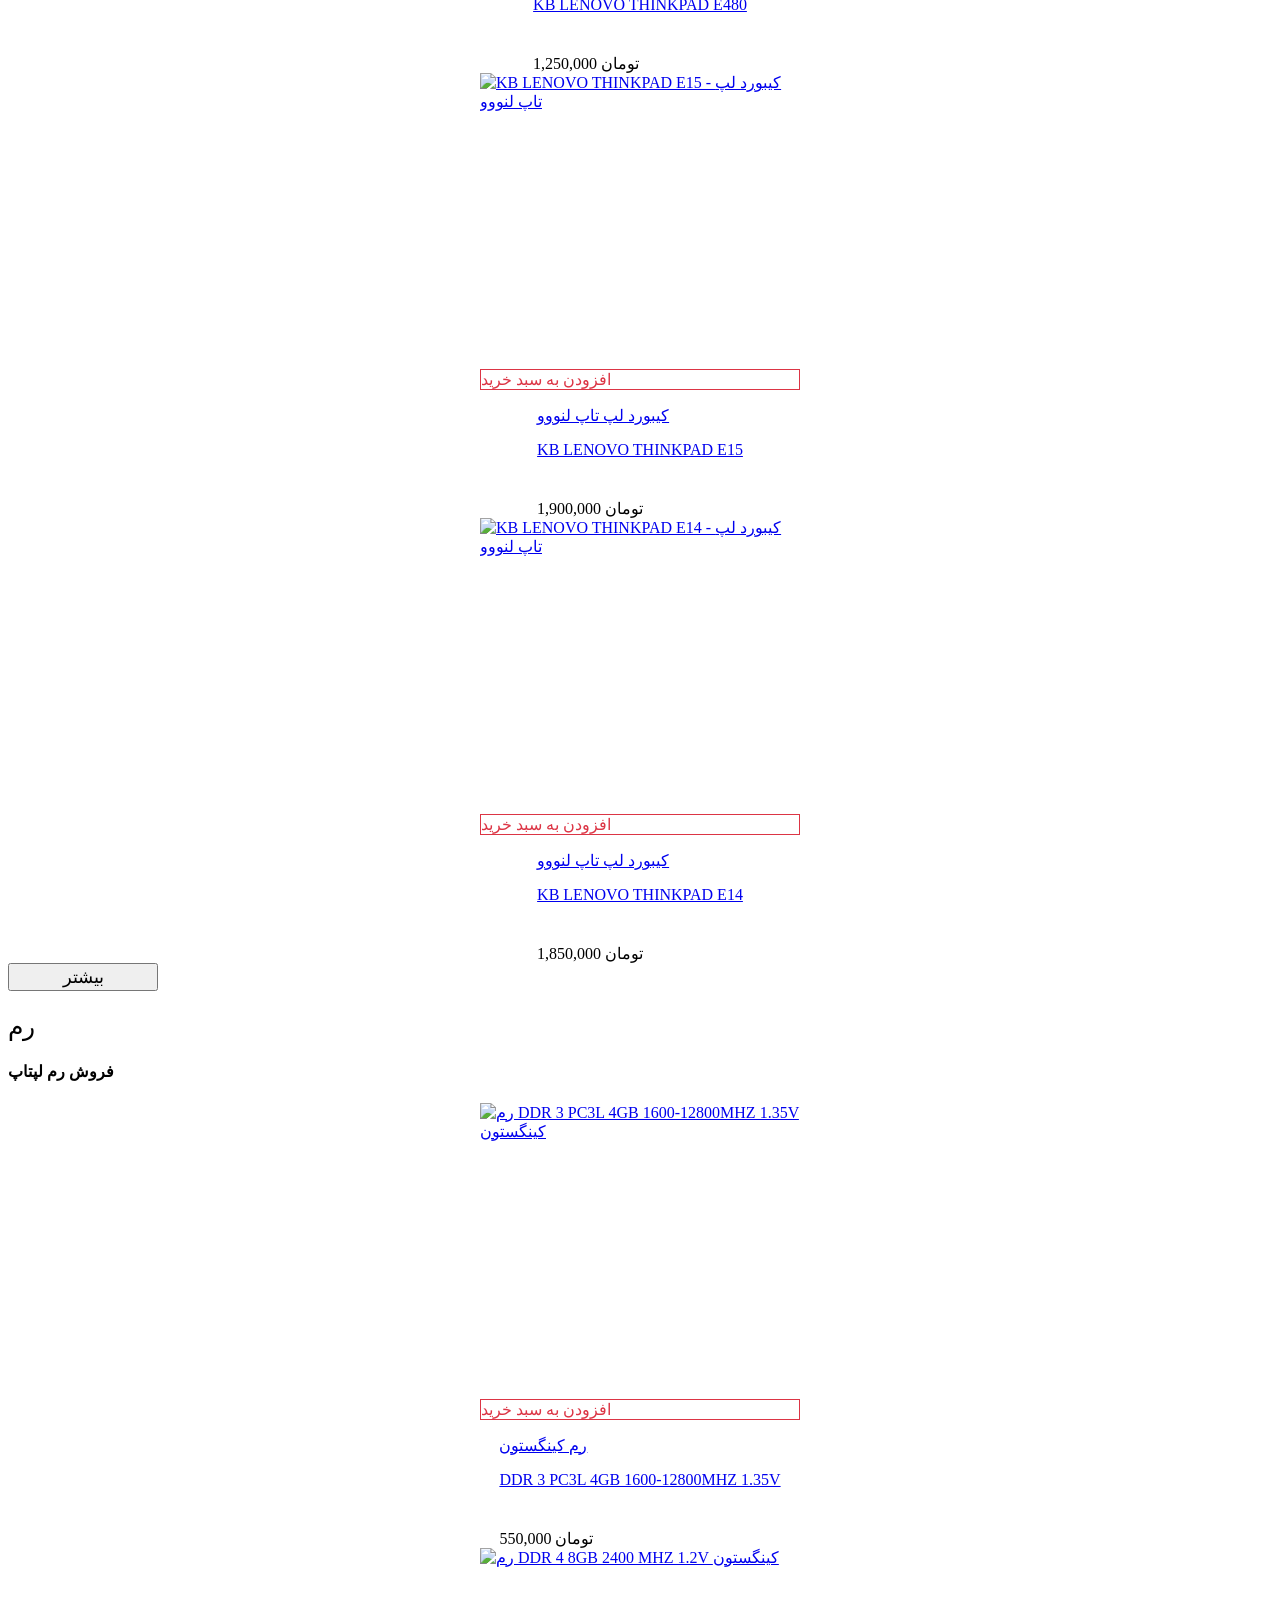
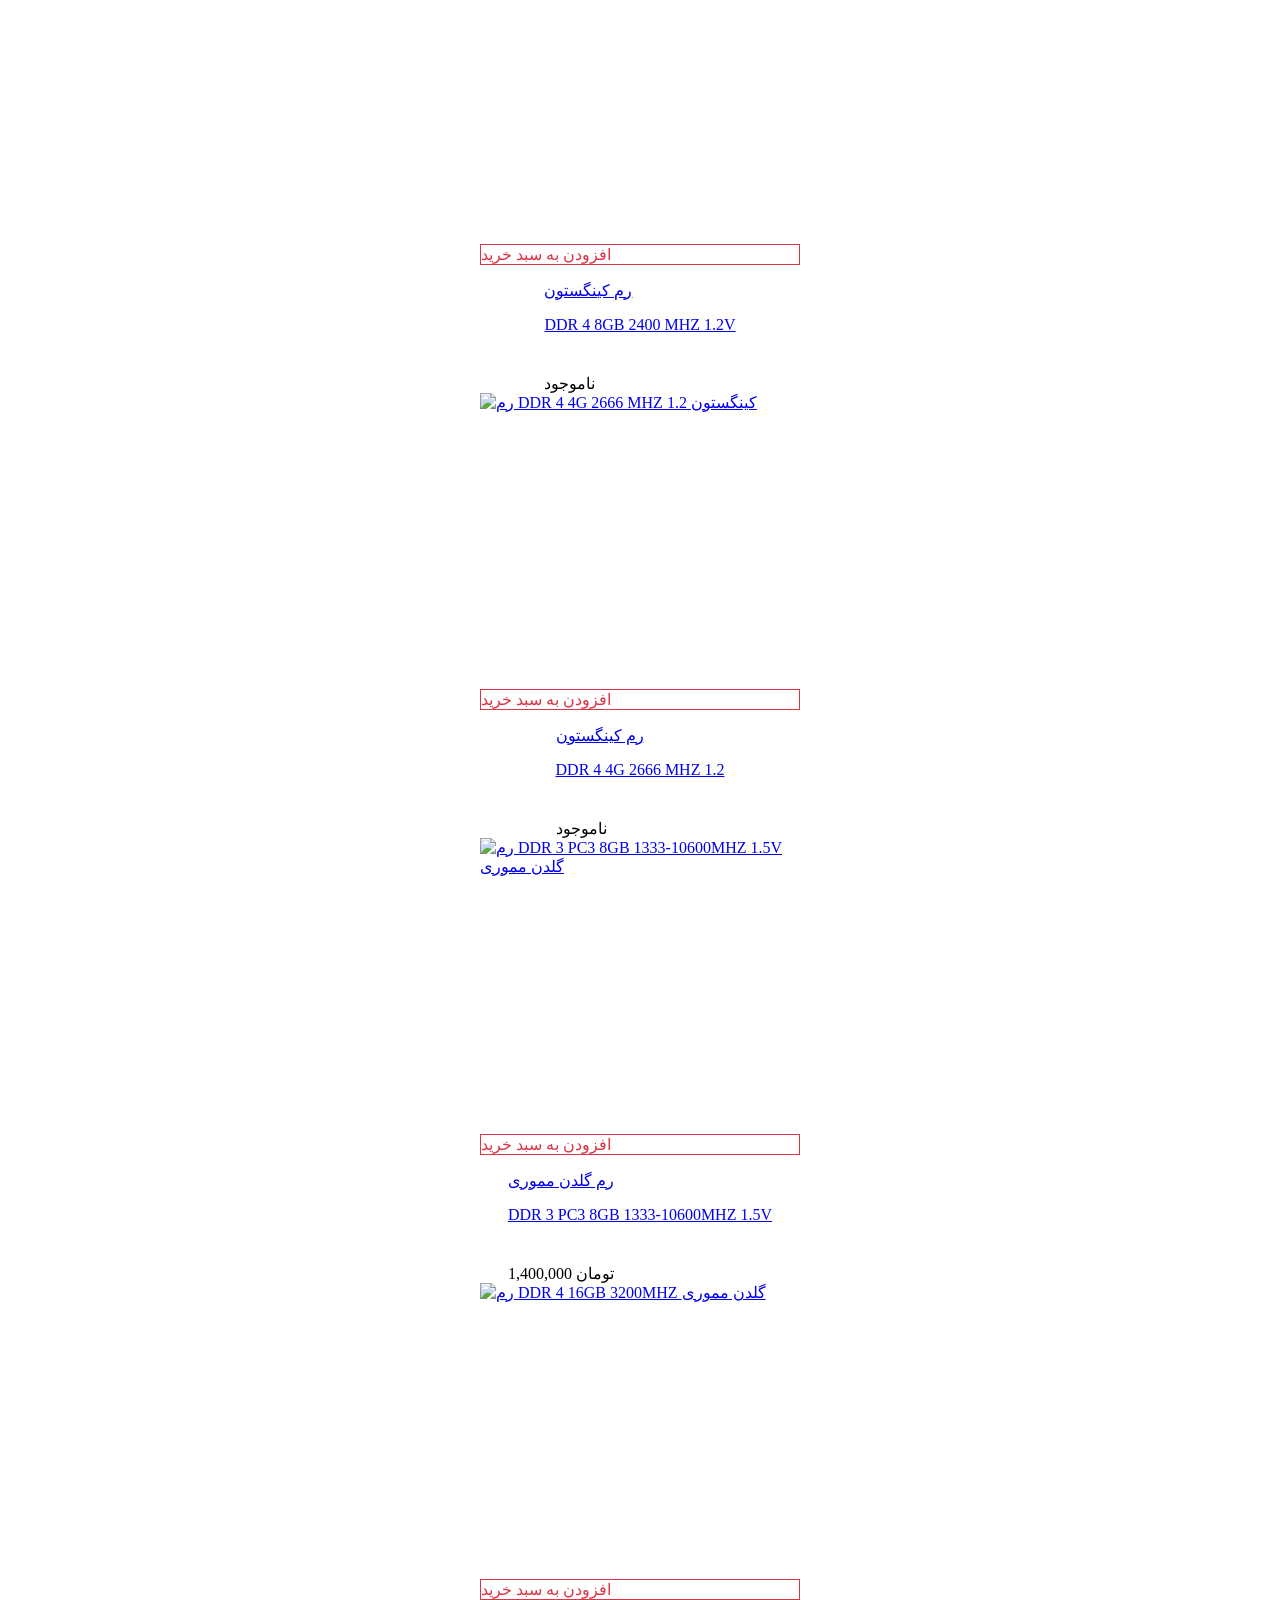
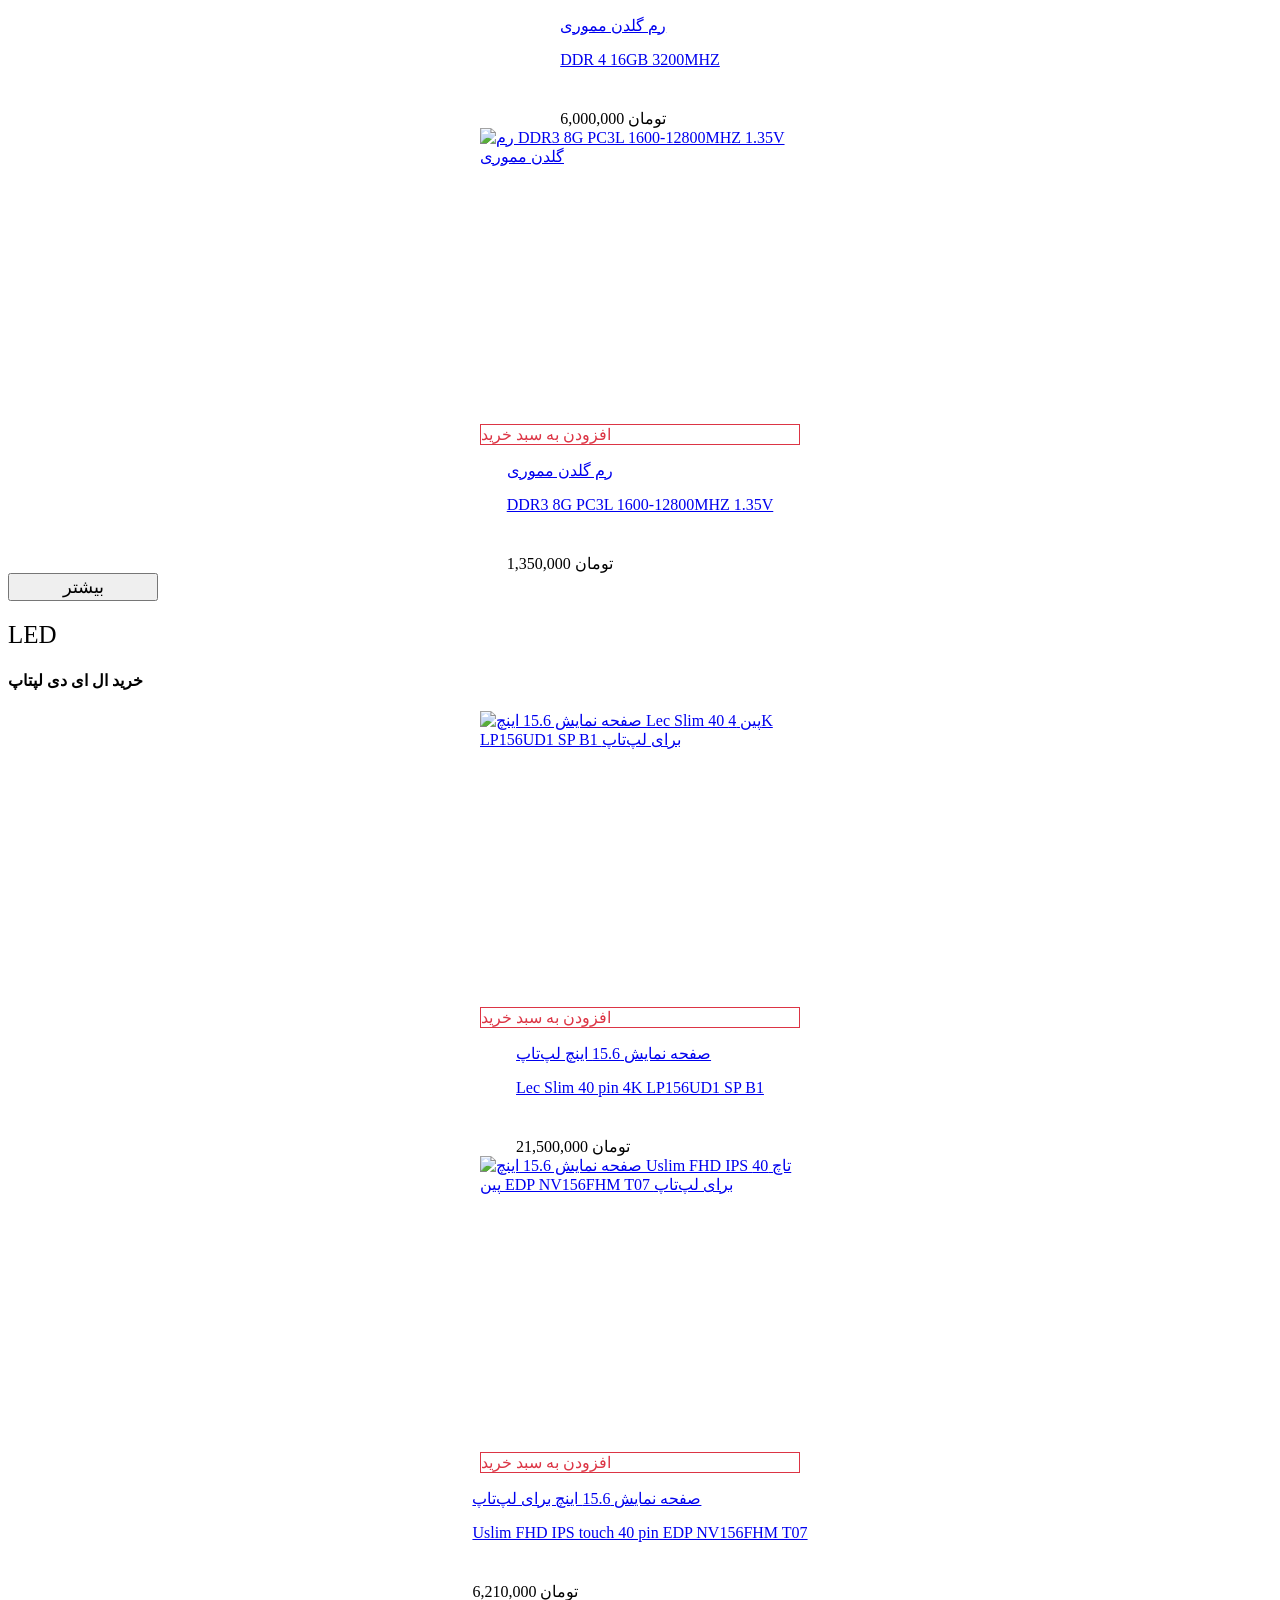
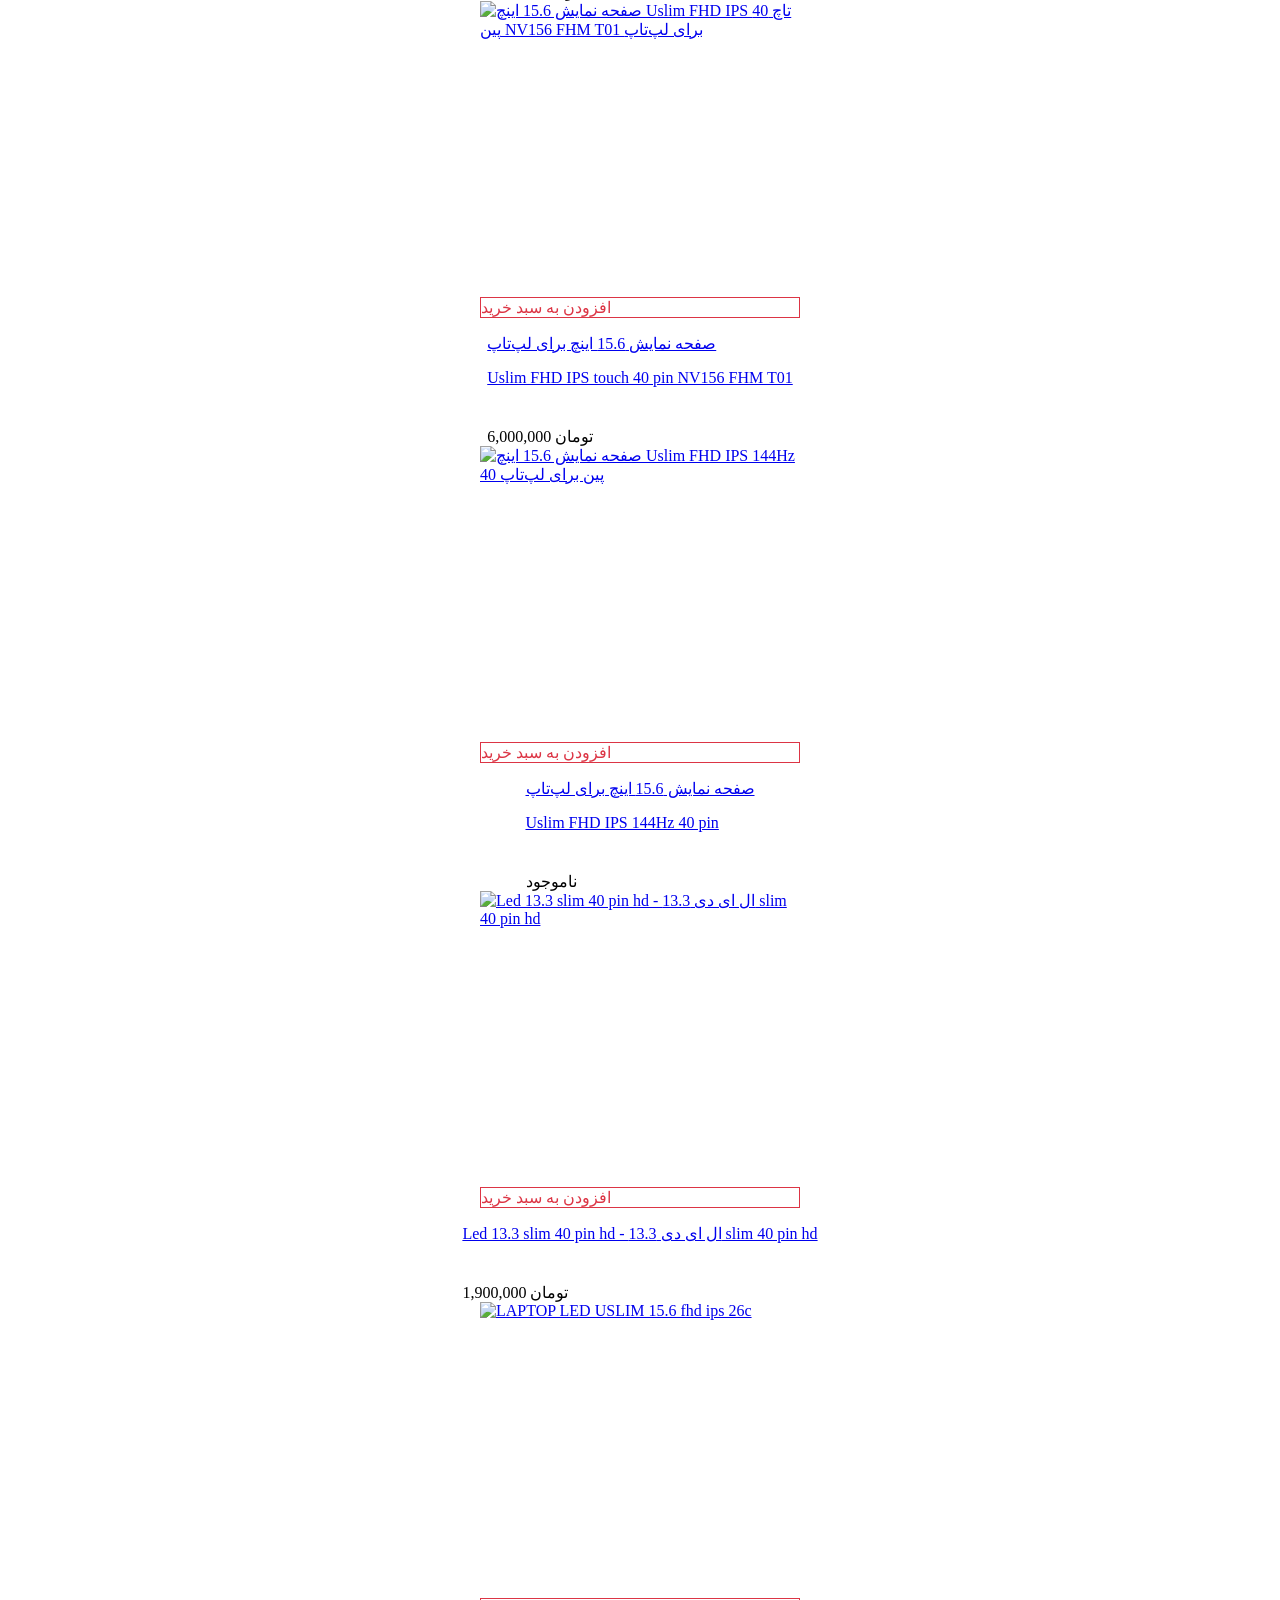
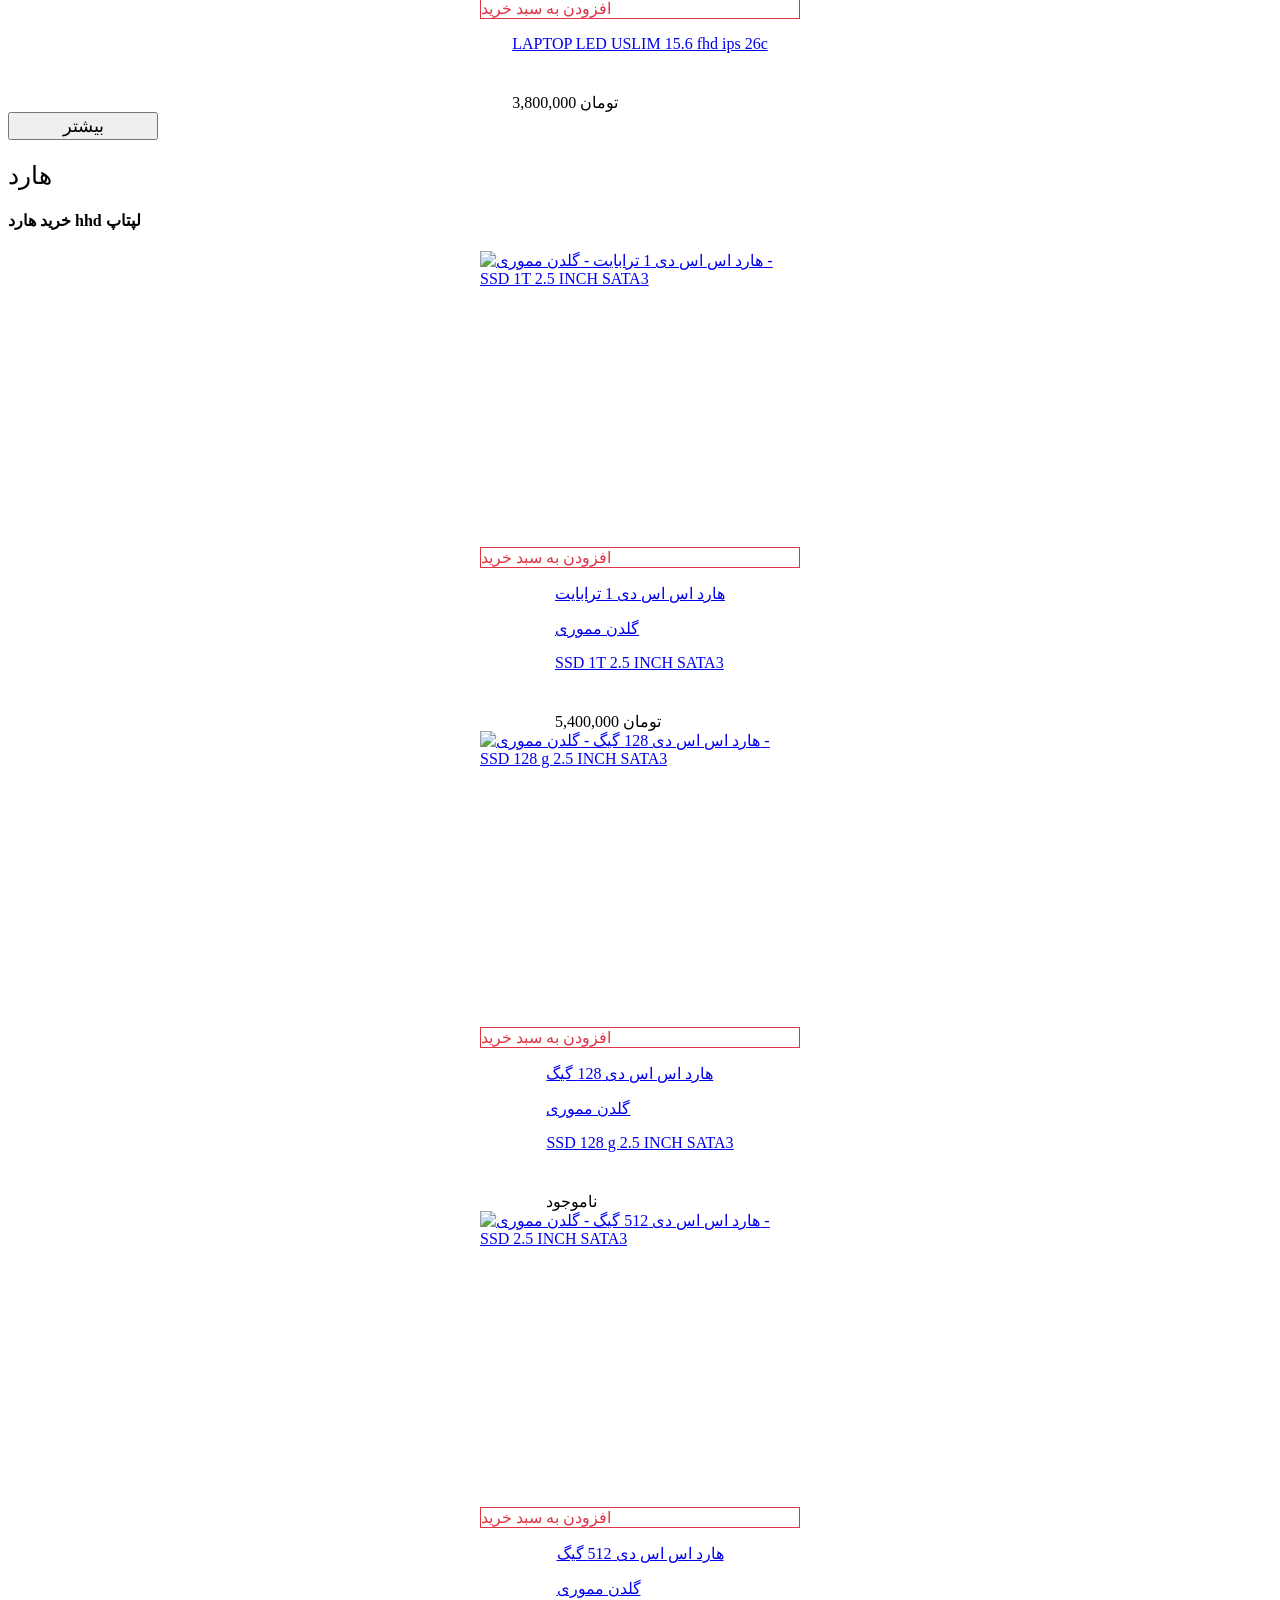
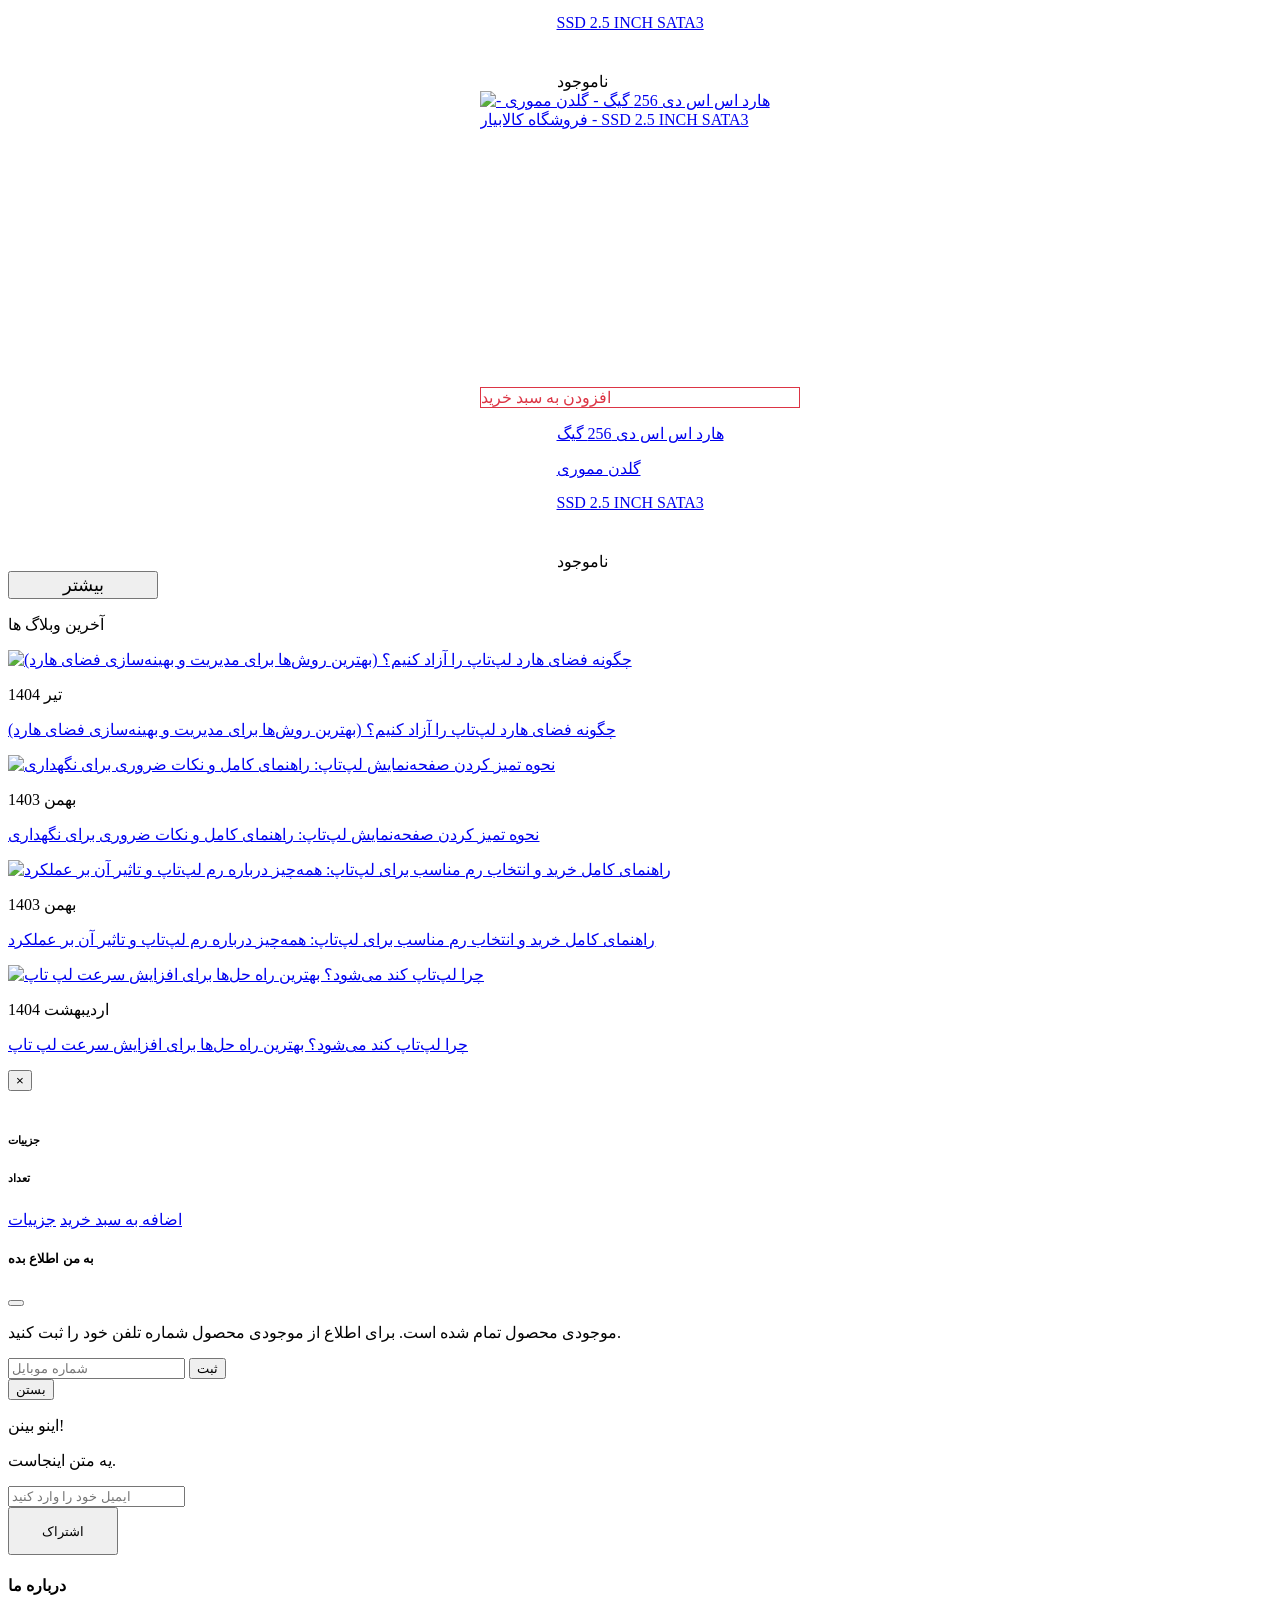
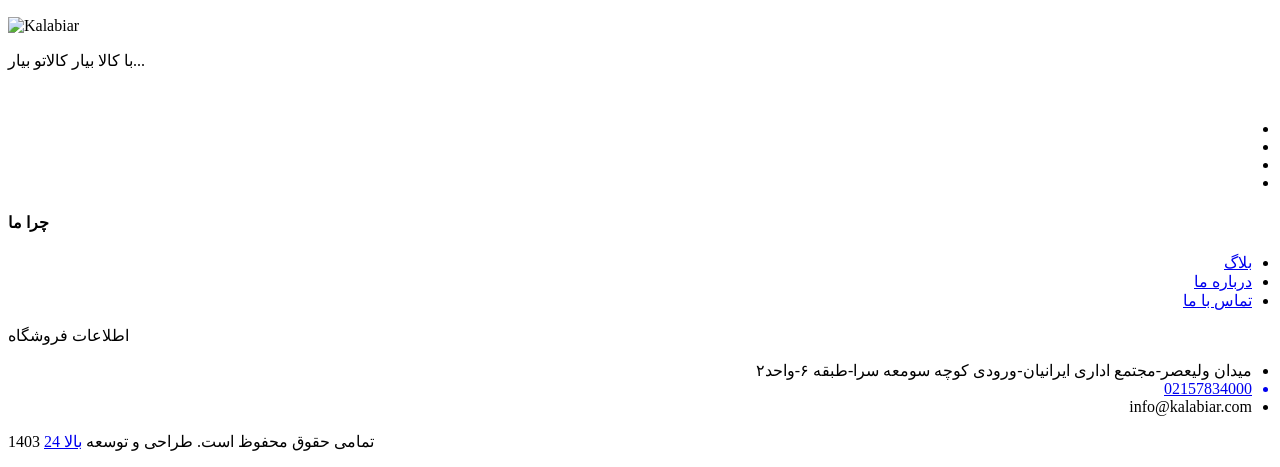
==== commit b0342bdd: "version1-cart" ====
--- a/index.html
+++ b/index.html
@@ -3230,7 +3230,7 @@
                                 <input type="text" class="form-control" name="EMAIL" id="mce-EMAIL"
                                        placeholder="ایمیل خود را وارد کنید" required="required">
                             </div>
-                            <button type="submit" class="btn btn-solid " id="mc-submit">اشتراک</button>
+                            <button type="submit" class="btn btn-danger subscribe-btn " id="mc-submit">اشتراک</button>
                         </form>
                     </div>
                 </div>
--- a/css/custom.css
+++ b/css/custom.css
@@ -207,7 +207,30 @@
   .breadcrumb-path{
     margin-right: 1.5rem !important;
   }
-  
+  .sale-code{
+    width: 60% !important;
+  }
+  #quantit-input{
+    width: 50%;
+    padding-block: 0;
+  }
+  #mob-text{
+    font-size: 0.8rem !important;
+    margin-bottom: 1rem;
+    display: block;
+  }
+  .hidden-mobile{
+    display: none;
+  }
+  .sale-wrapper{
+    margin-top: 8rem !important;
+  }
+  .cart-button{
+    padding: 0.3rem 2rem !important;
+  }
+  .mobile-btn{
+    padding: 1rem 2rem !important;
+  }
   }
   .breadcrumb-path{
     display: flex !important;
@@ -241,6 +264,19 @@
     line-height: 1.5rem !important;
     padding-bottom: 1rem;
   }
-
-
-
+  tbody tr td{
+    text-align: center !important;
+  }
+  .sale-code{
+    width: 20%;
+  }
+  .sale-wrapper{
+    margin-top: 3rem;
+  }
+  
+  .subscribe-btn{
+    padding: 0.9rem 2rem;
+  }
+
+
+
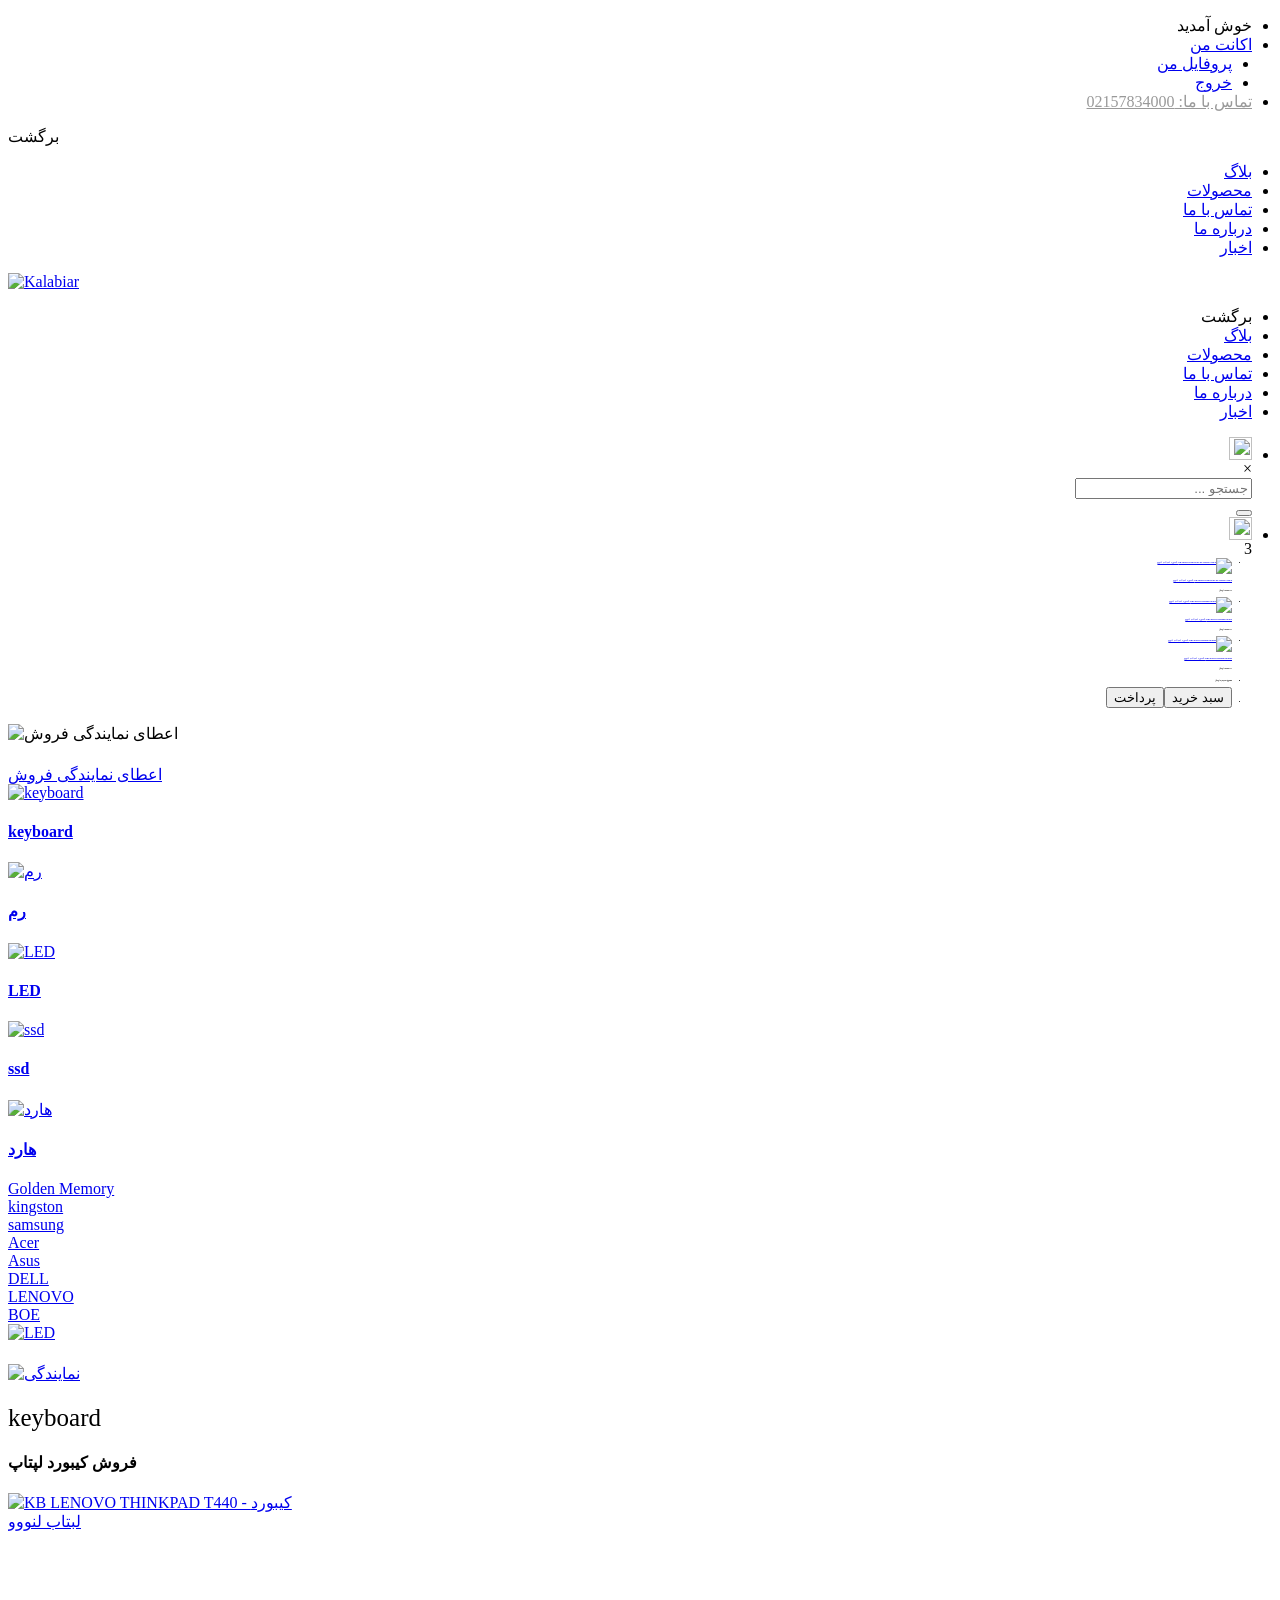
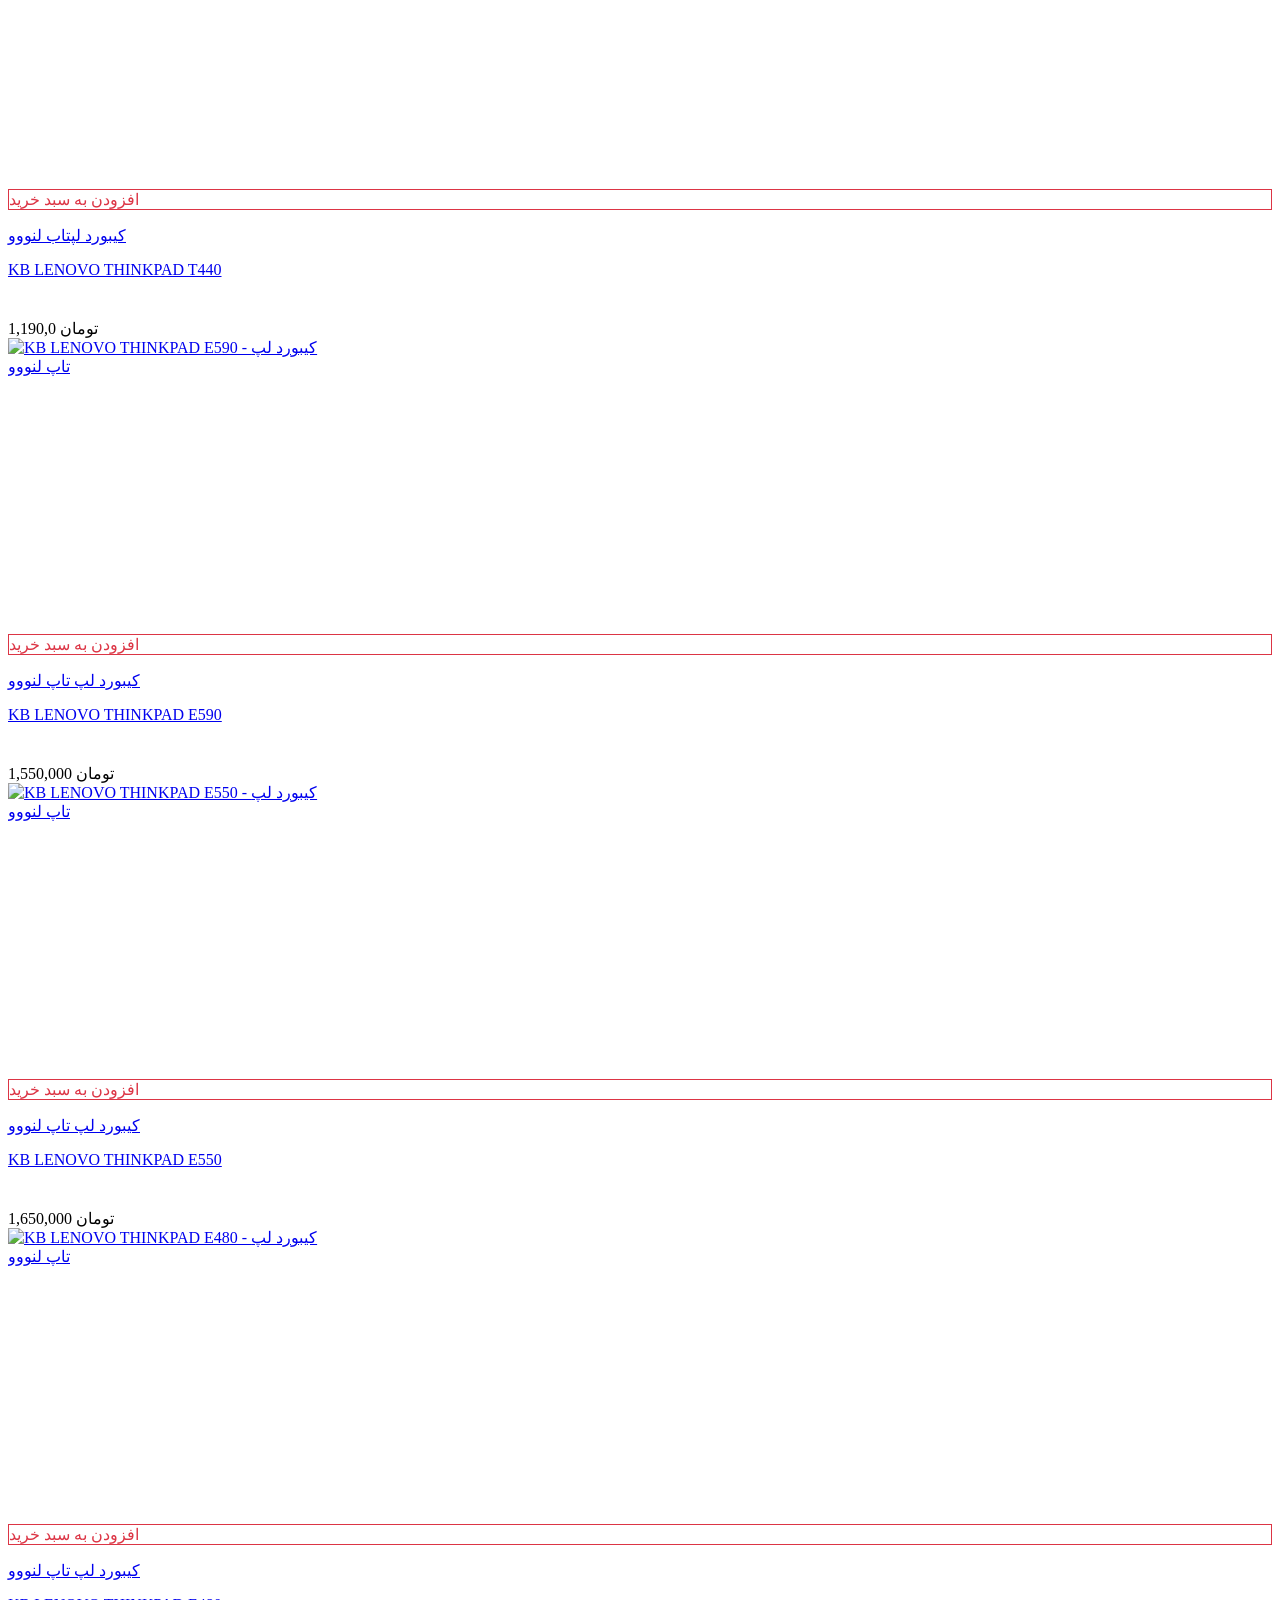
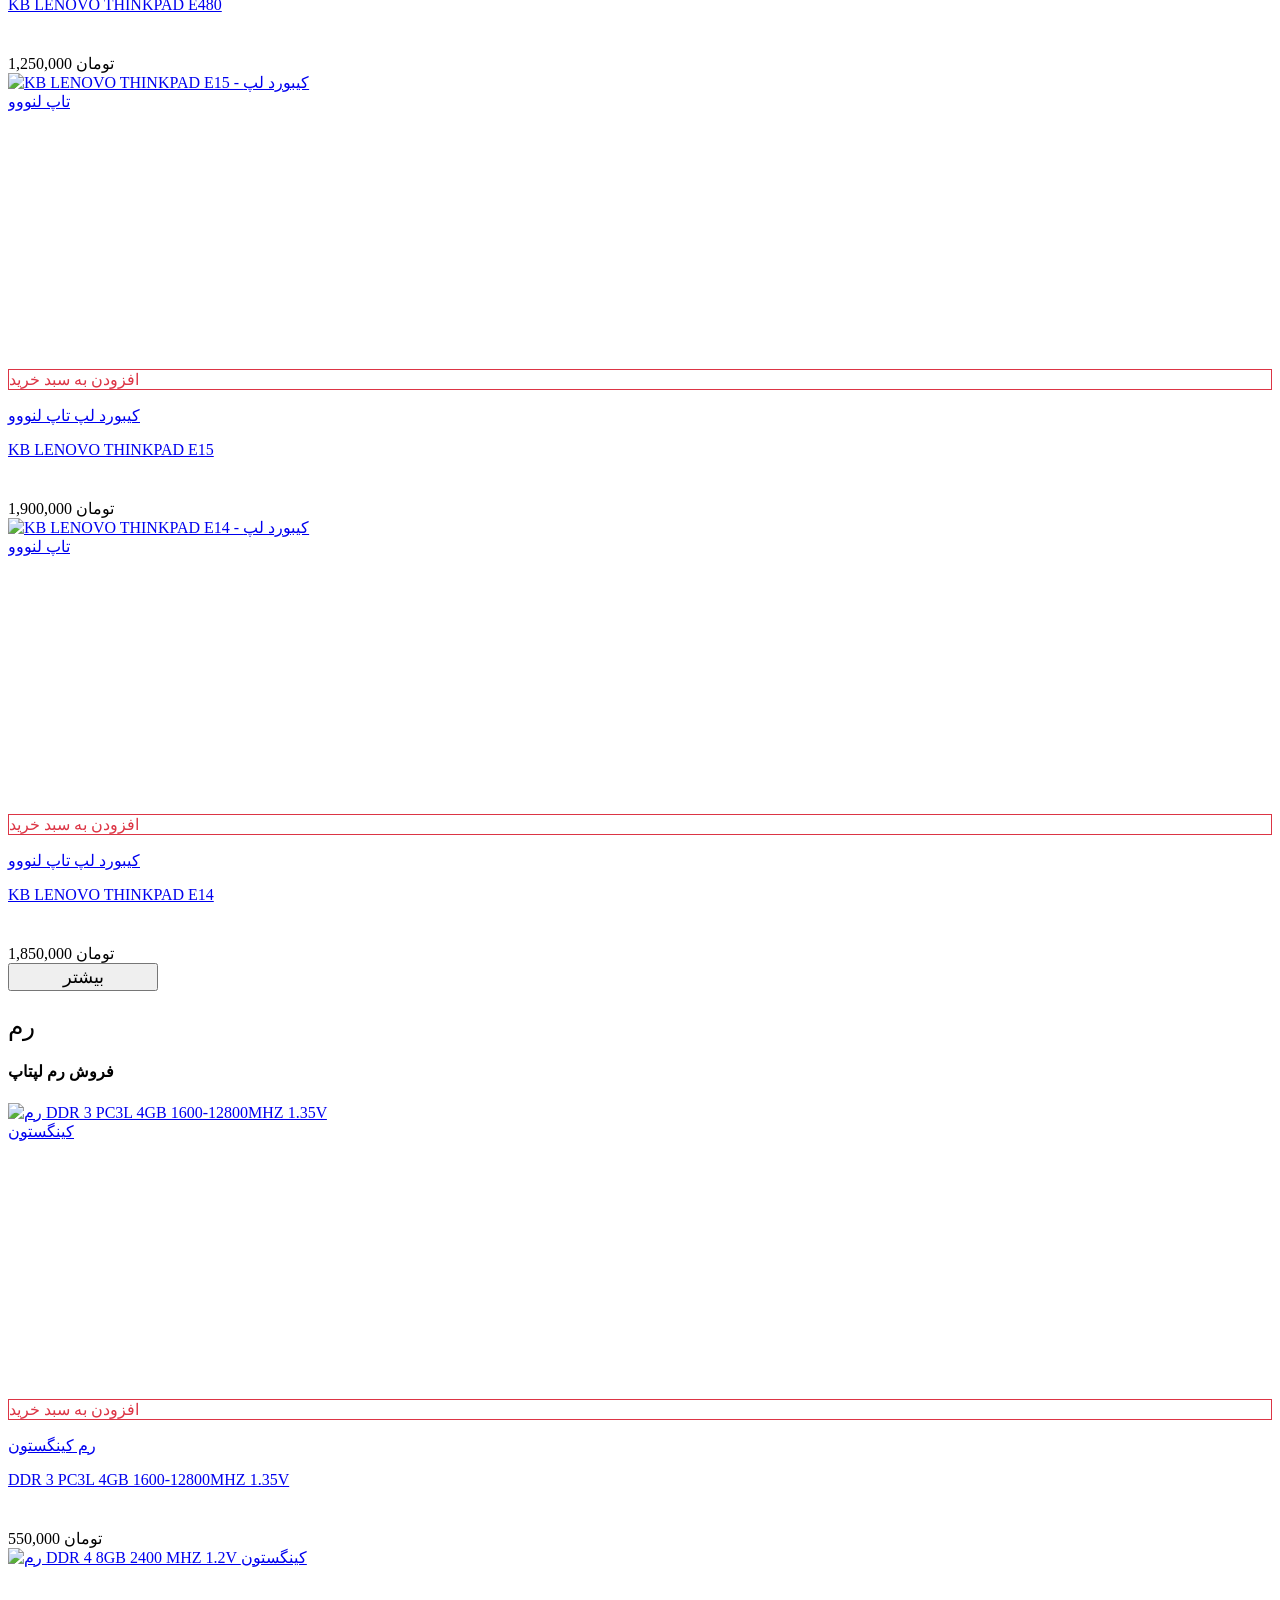
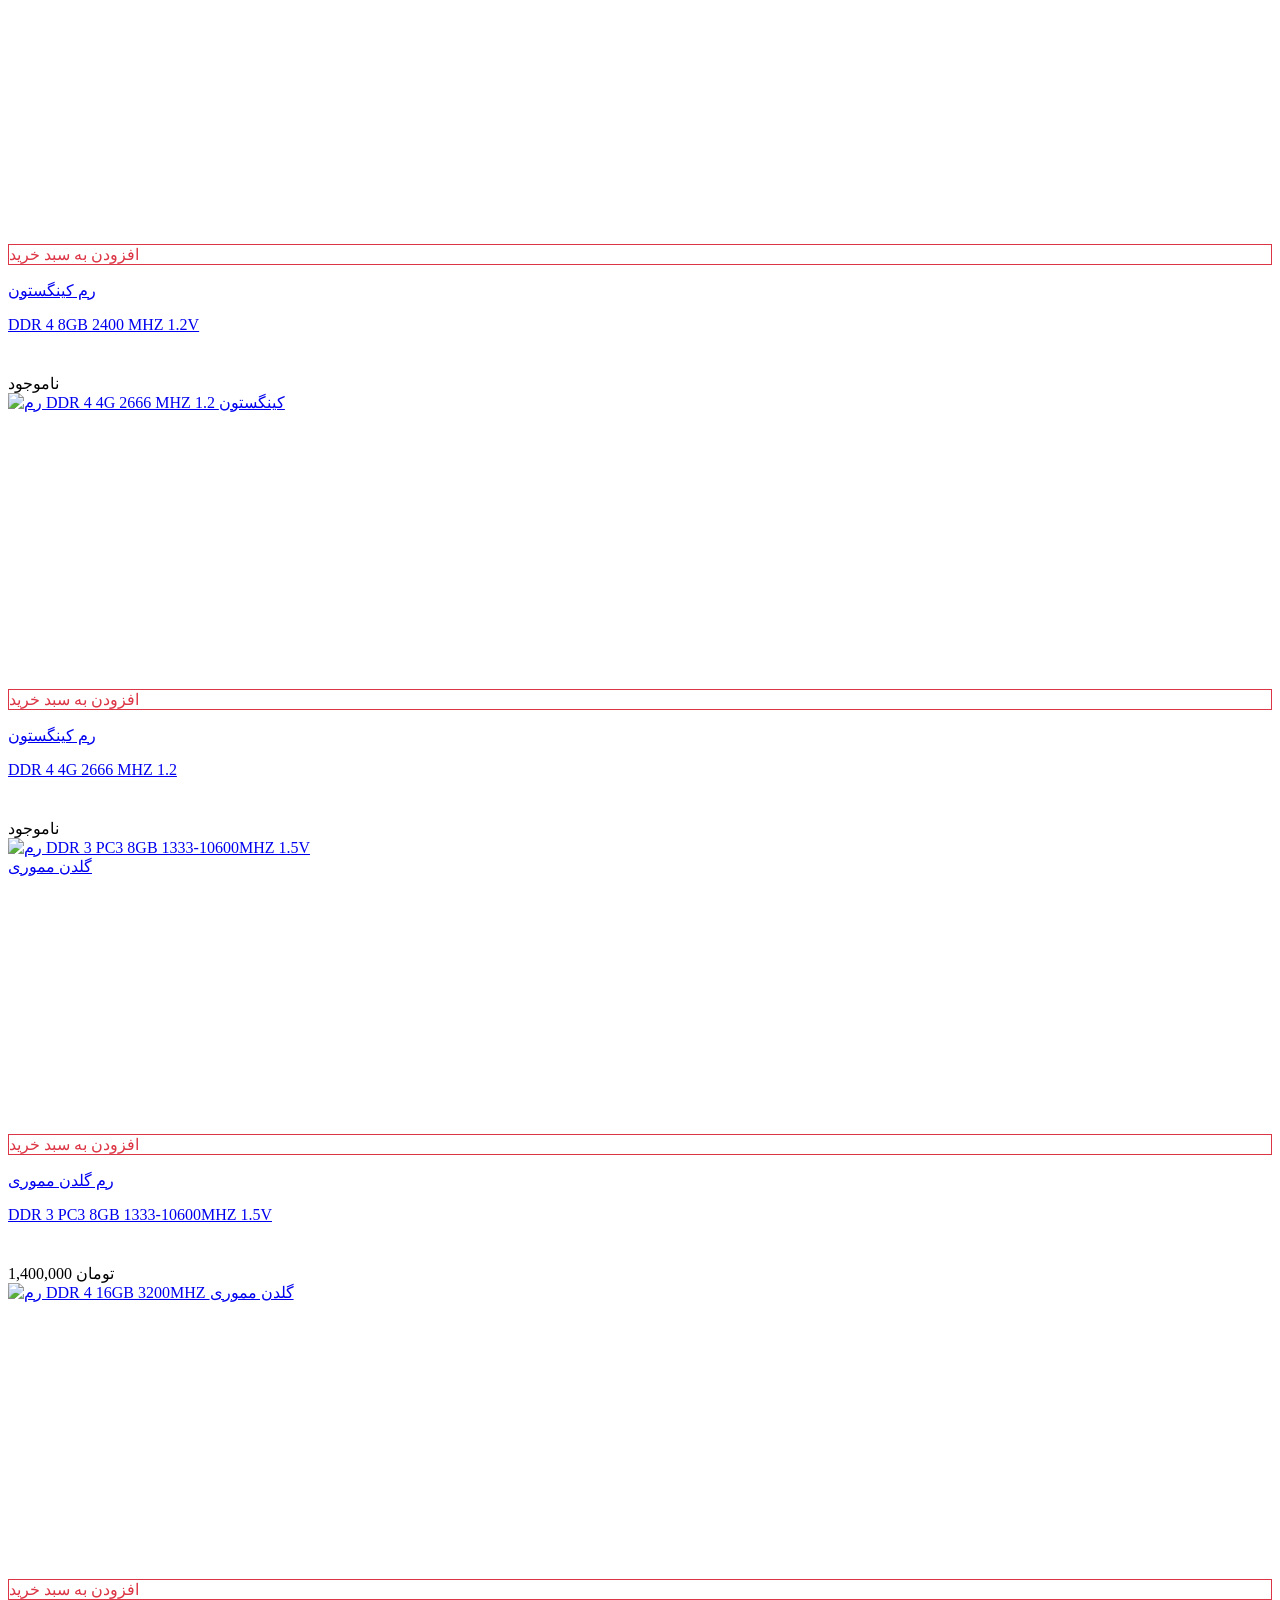
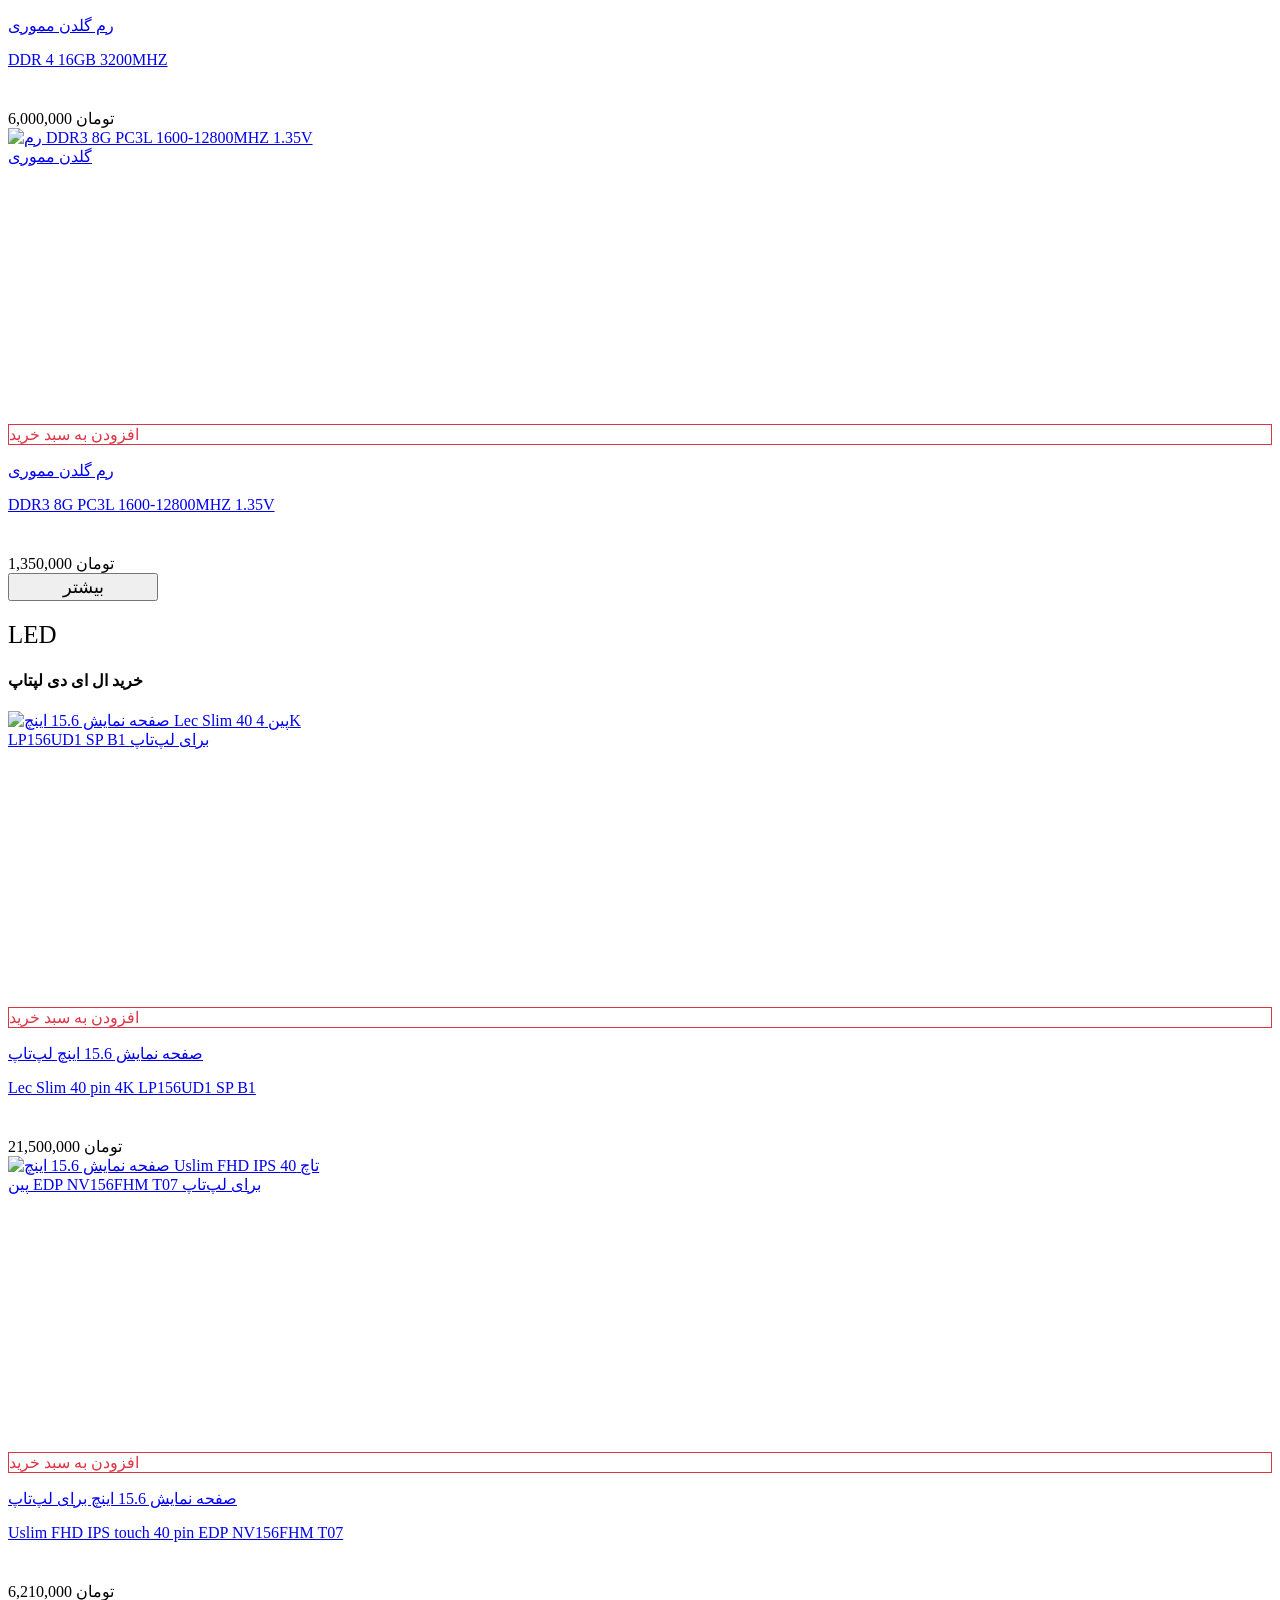
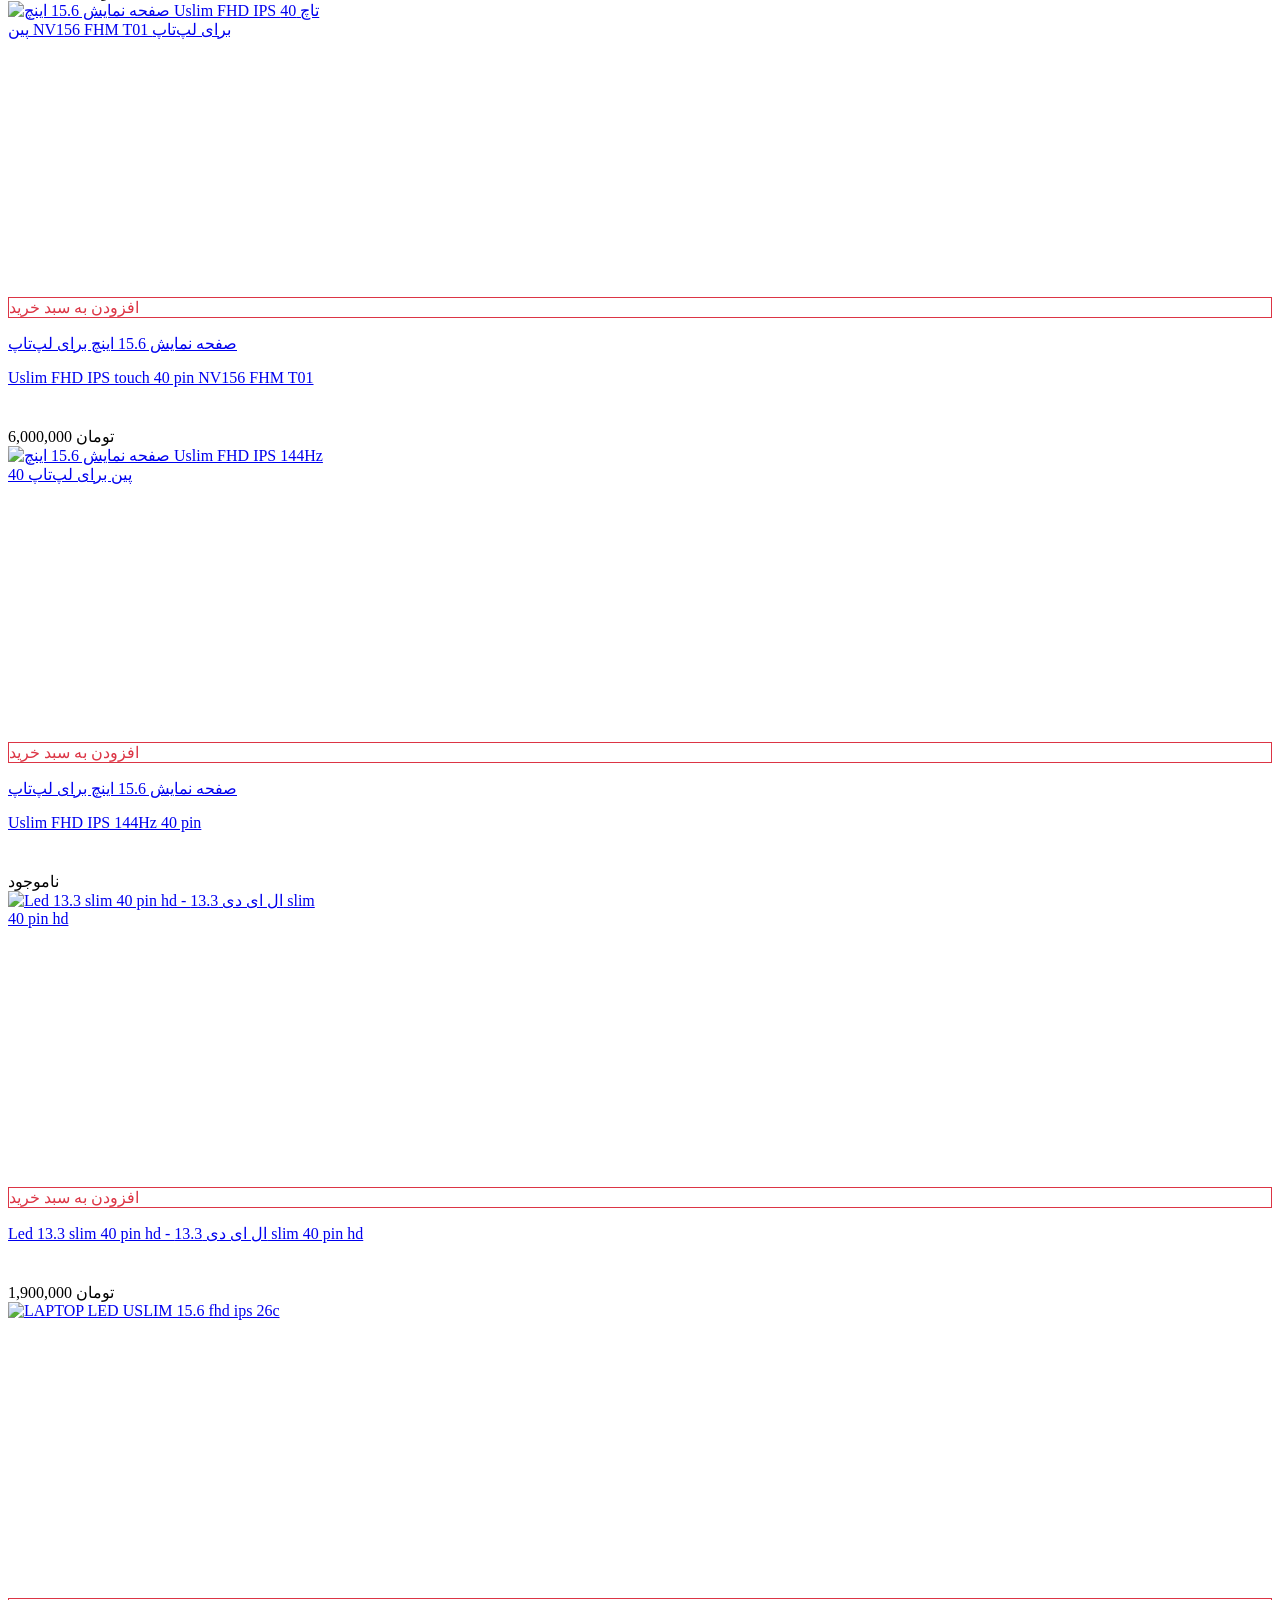
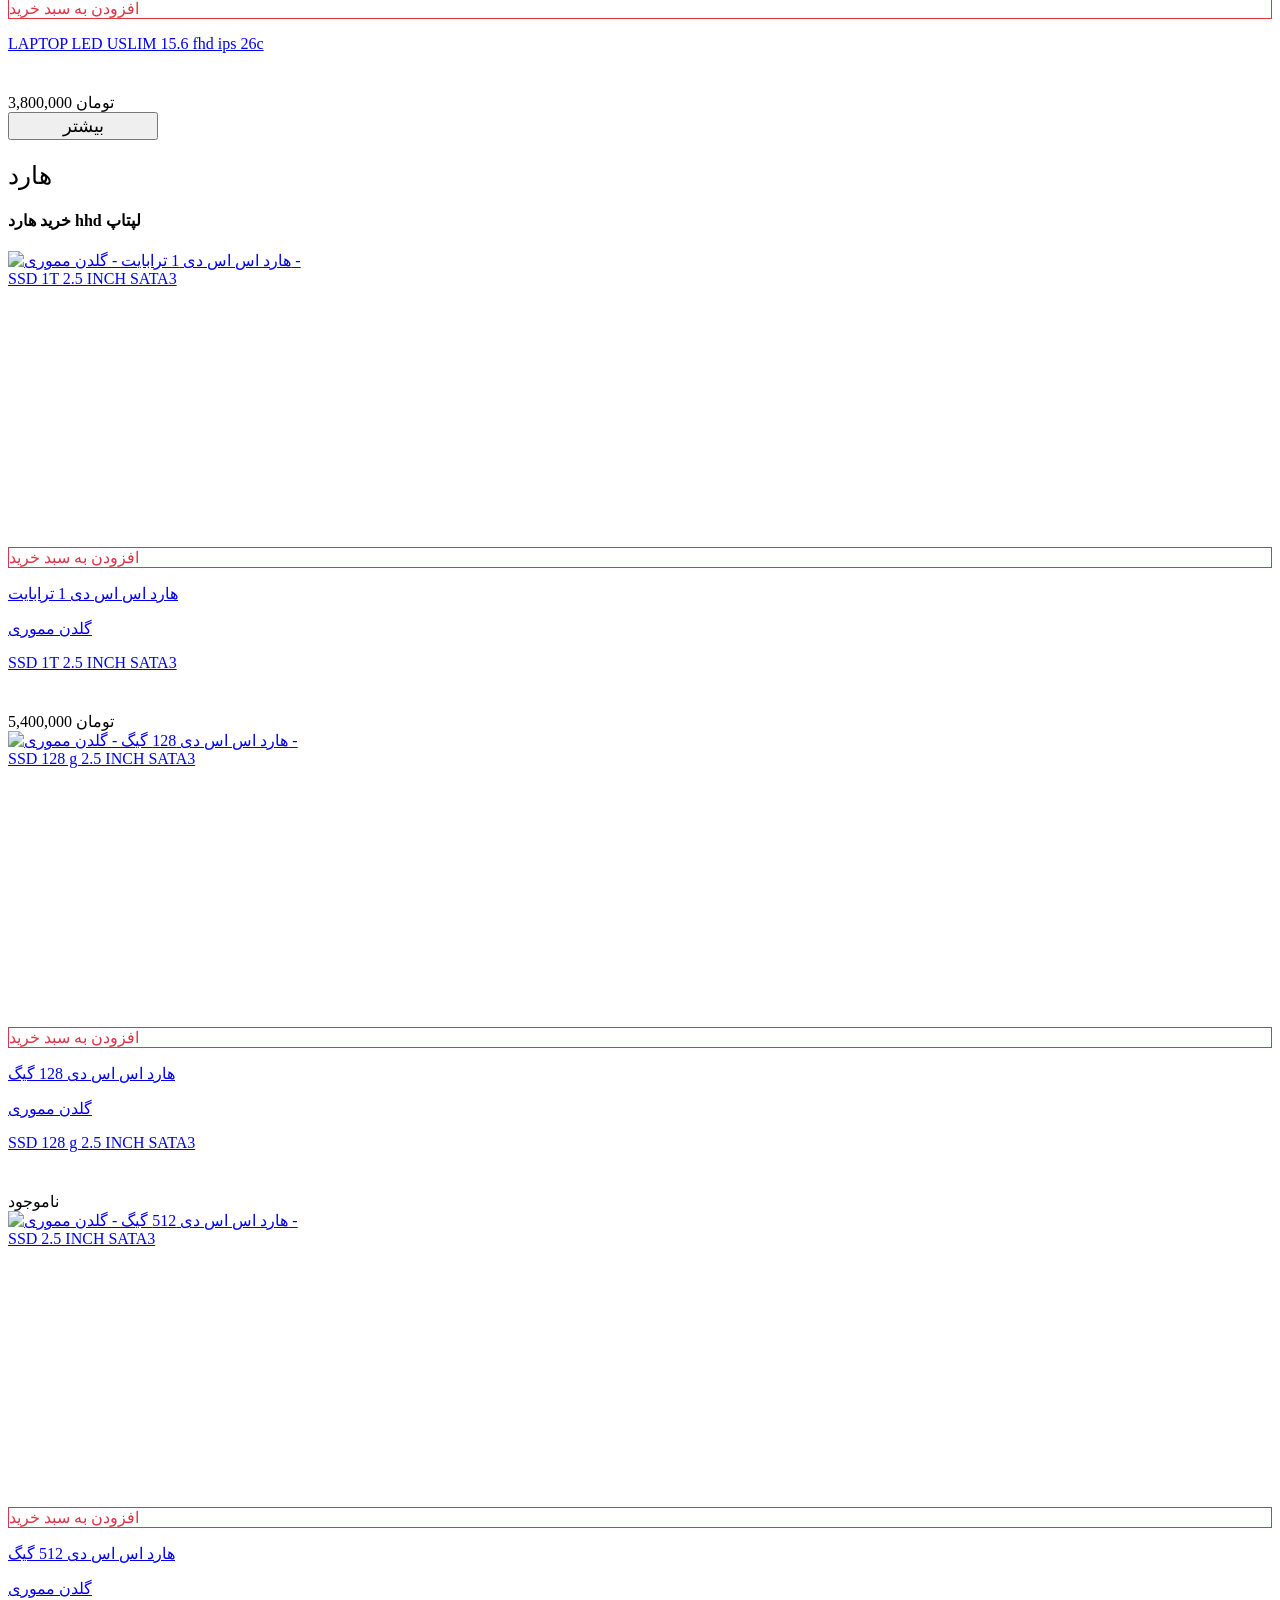
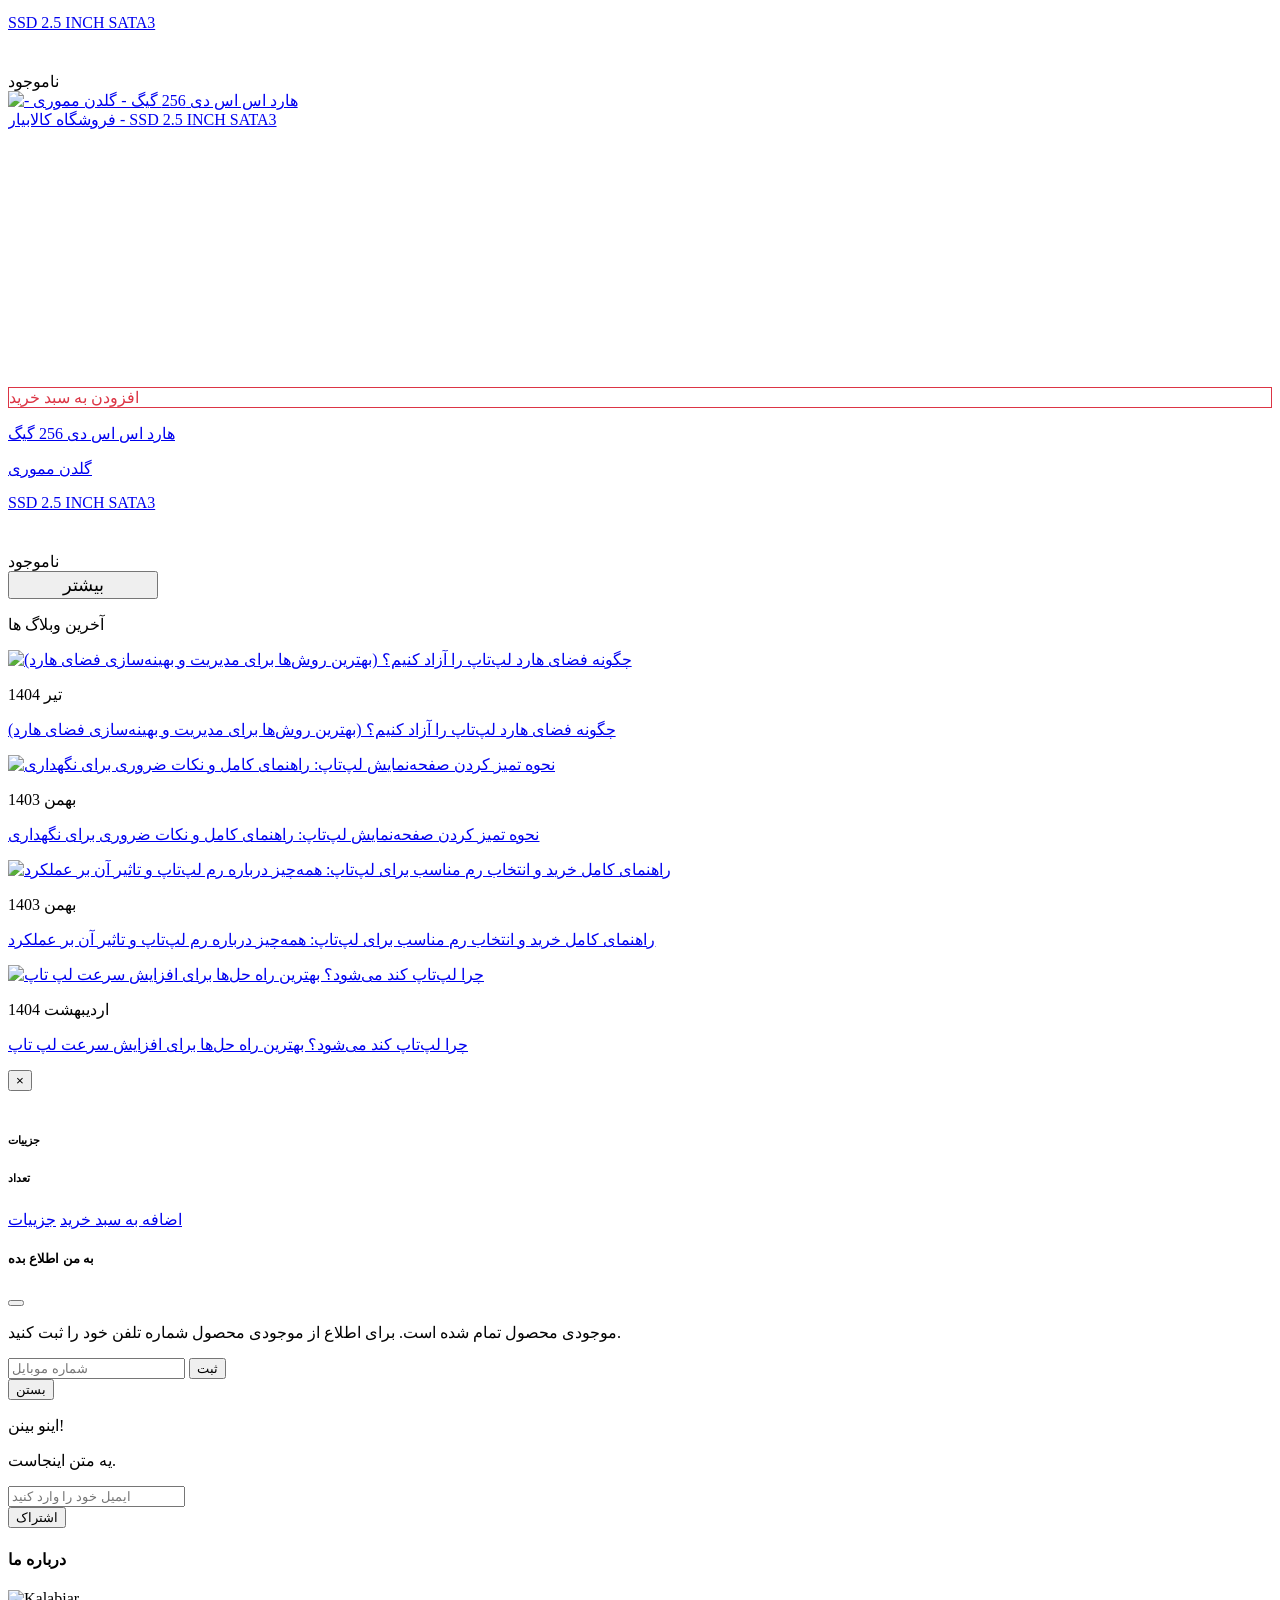
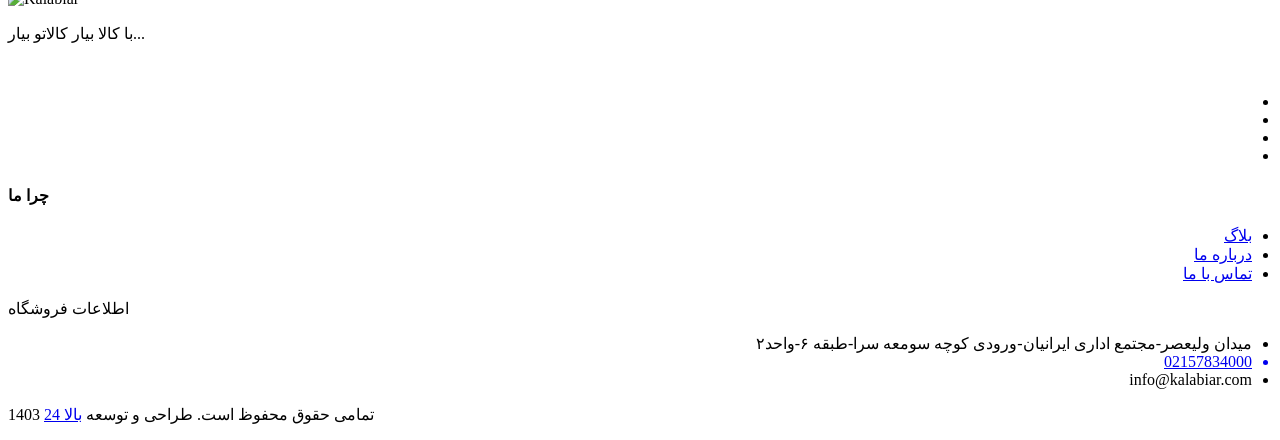
==== commit 742c6f38: "fix-productpage" ====
--- a/index.html
+++ b/index.html
@@ -1901,7 +1901,7 @@
                                 <h4>فروش کیبورد لپتاپ</h4>
                             </div>
                             <div class="product-5 game-product product-m no-arrow">
-                                                                                                        <div class="product-box  ">
+                                                                                                        <div class="product-box">
                                         <div class="img-wrapper">
                                             <div class="front">
                                                 <a href="/product/KB-LENOVO-THINKPAD-T440"
@@ -1949,7 +1949,7 @@
                                           </div>
 
                                           
-                                                                                                        <div class="product-box  ">
+                                                                                                        <div class="product-box">
                                         <div class="img-wrapper">
                                             <div class="front">
                                                 <a href="/product/KB-LENOVO-THINKPAD-E590"
--- a/css/custom.css
+++ b/css/custom.css
@@ -146,12 +146,12 @@
 }
 
 /* moved from style.css */
-.product-box {
+/* .product-details {
     display: flex !important;
     flex-direction: column !important;
     justify-content: center !important;
     align-items: center !important;
-  }
+  } */
   #text-size {
     font-size: 0.12rem;
     font-weight: bold;
@@ -161,10 +161,10 @@
     font-family: Iransans;
   }
   @media (max-width: 767px) {
-    .product-box {
+    /* .product-details {
       display: block !important;
       align-items: center !important;
-    }
+    } */
     .product-image-link {
       width: 11.875rem !important;
       height: 12.5rem !important;
@@ -207,30 +207,7 @@
   .breadcrumb-path{
     margin-right: 1.5rem !important;
   }
-  .sale-code{
-    width: 60% !important;
-  }
-  #quantit-input{
-    width: 50%;
-    padding-block: 0;
-  }
-  #mob-text{
-    font-size: 0.8rem !important;
-    margin-bottom: 1rem;
-    display: block;
-  }
-  .hidden-mobile{
-    display: none;
-  }
-  .sale-wrapper{
-    margin-top: 8rem !important;
-  }
-  .cart-button{
-    padding: 0.3rem 2rem !important;
-  }
-  .mobile-btn{
-    padding: 1rem 2rem !important;
-  }
+  
   }
   .breadcrumb-path{
     display: flex !important;
@@ -264,19 +241,12 @@
     line-height: 1.5rem !important;
     padding-bottom: 1rem;
   }
-  tbody tr td{
-    text-align: center !important;
-  }
-  .sale-code{
-    width: 20%;
-  }
-  .sale-wrapper{
-    margin-top: 3rem;
-  }
-  
-  .subscribe-btn{
-    padding: 0.9rem 2rem;
-  }
-
-
-
+  .product-text{
+    font-size: 1.2rem;
+    line-height: 2rem;
+  }
+  .sidebar-product-text{
+    font-size: 0.8rem;
+    line-height: 1.5rem !important;
+    padding-bottom: 1rem;
+  }
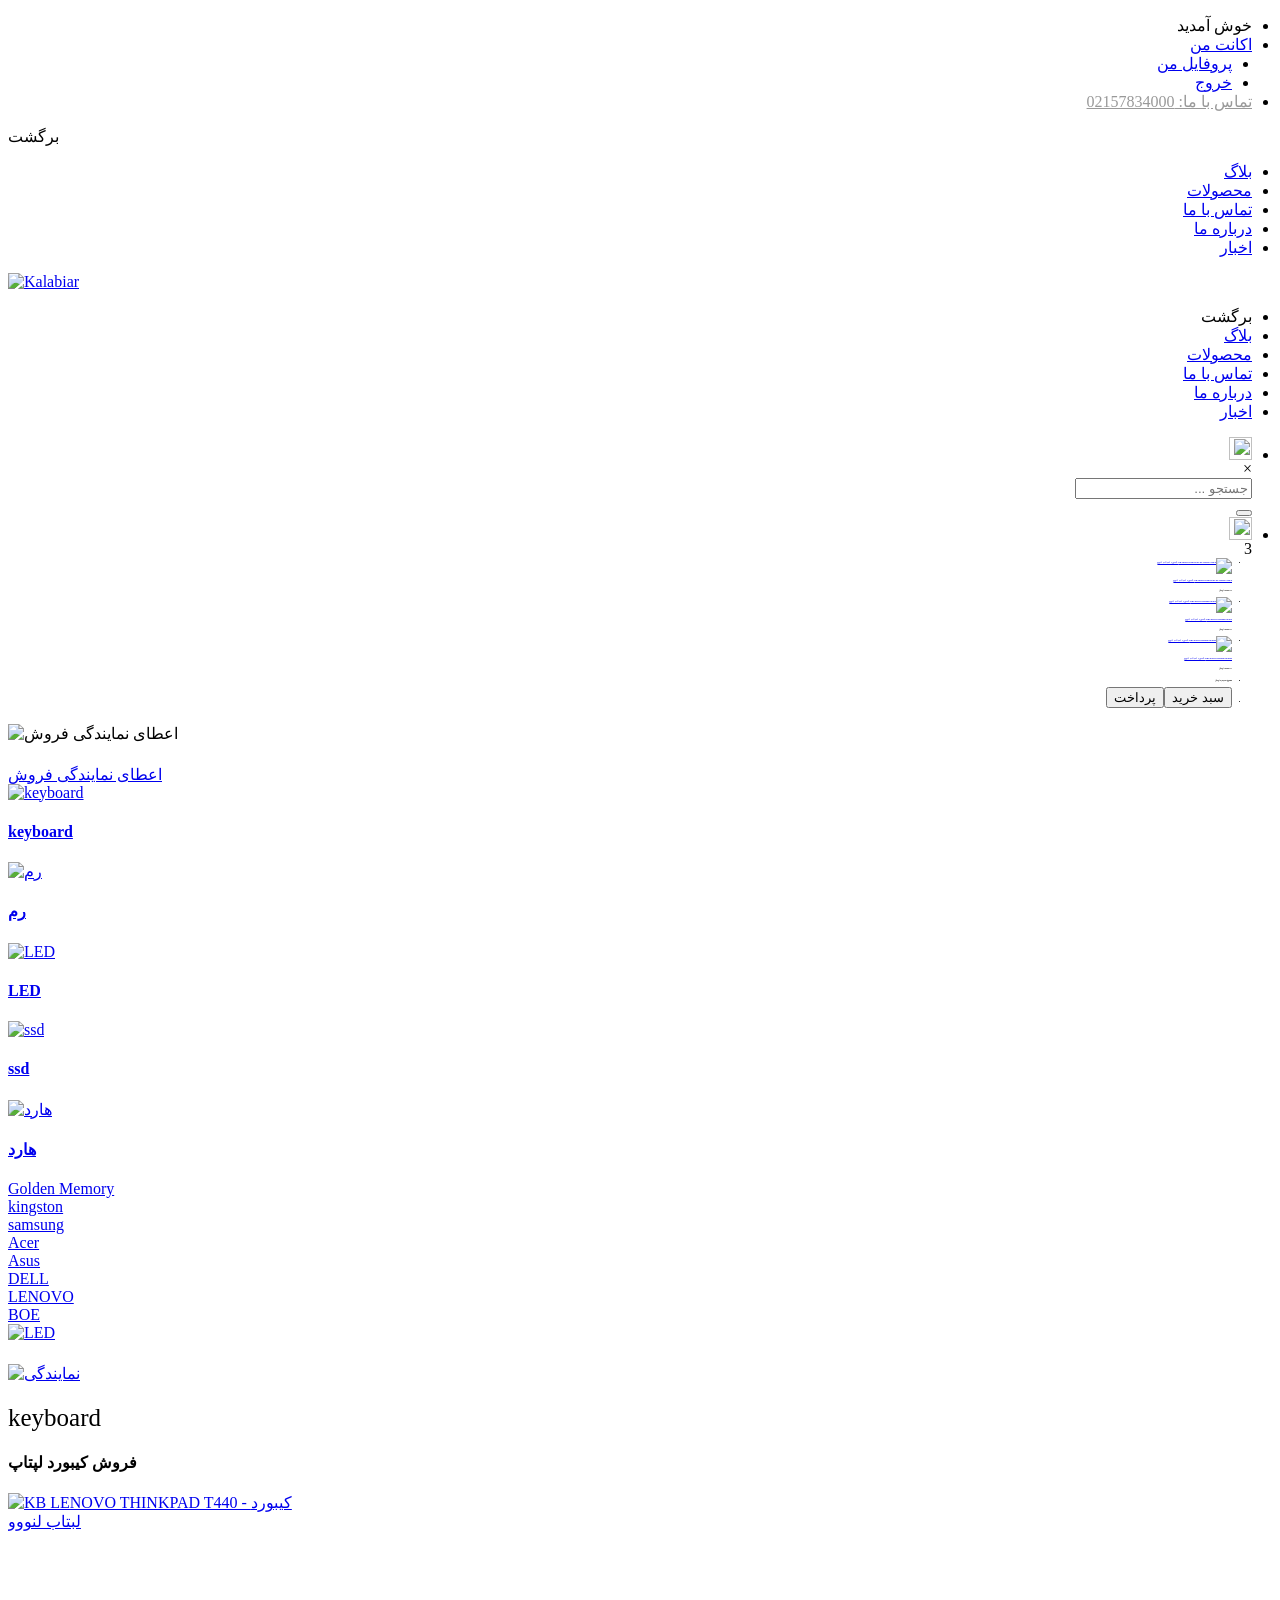
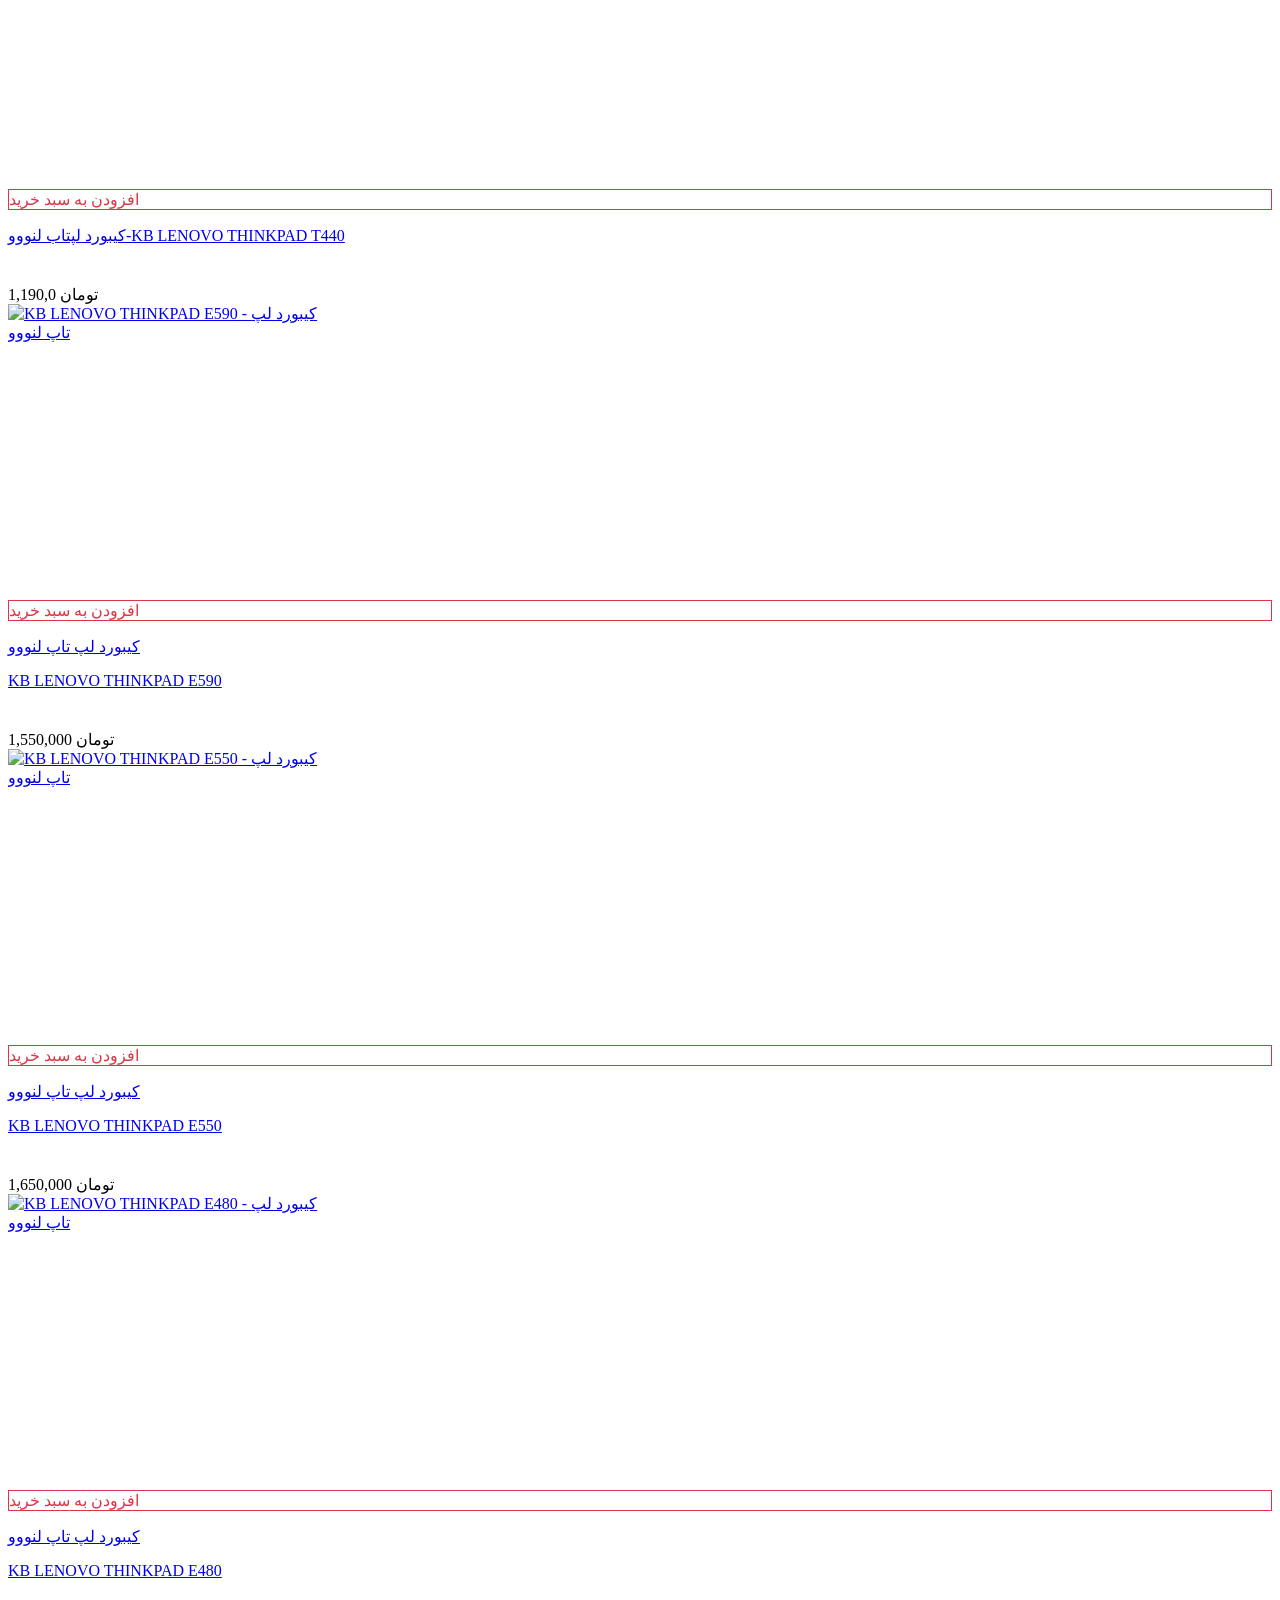
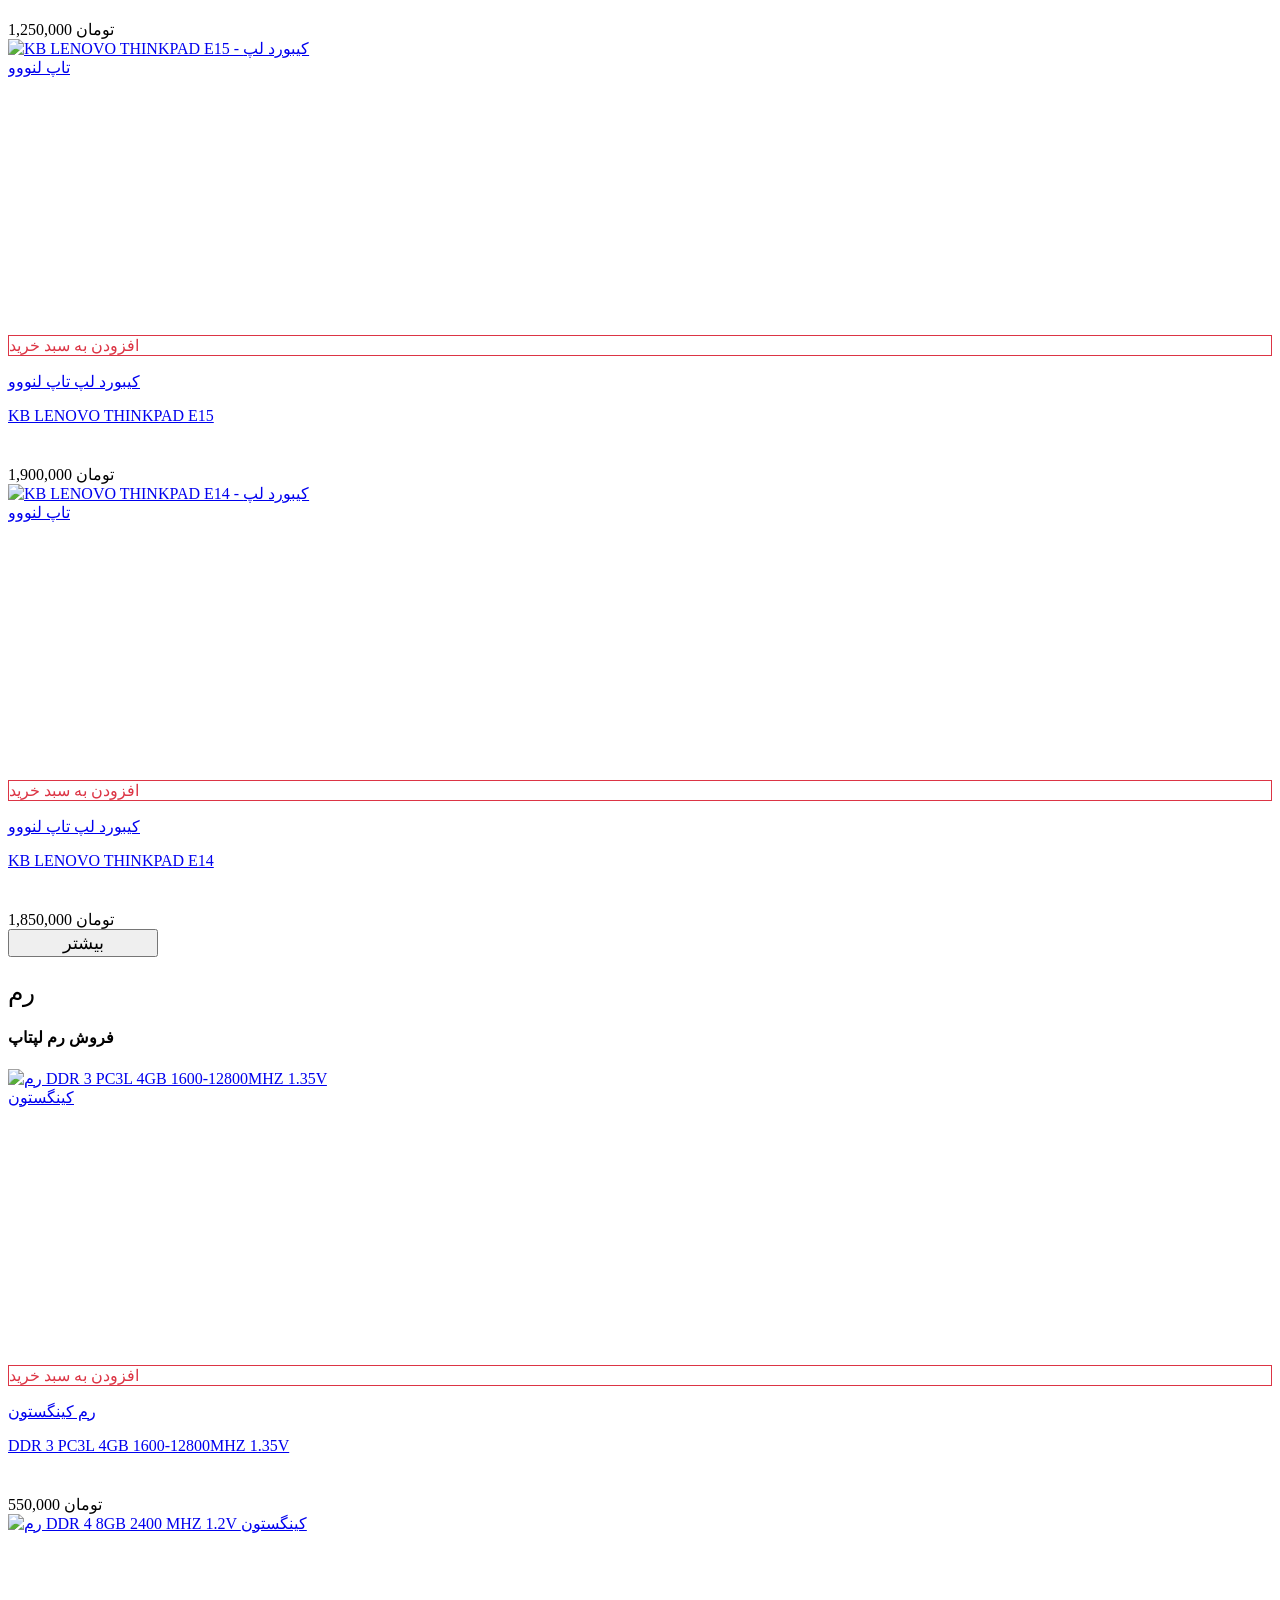
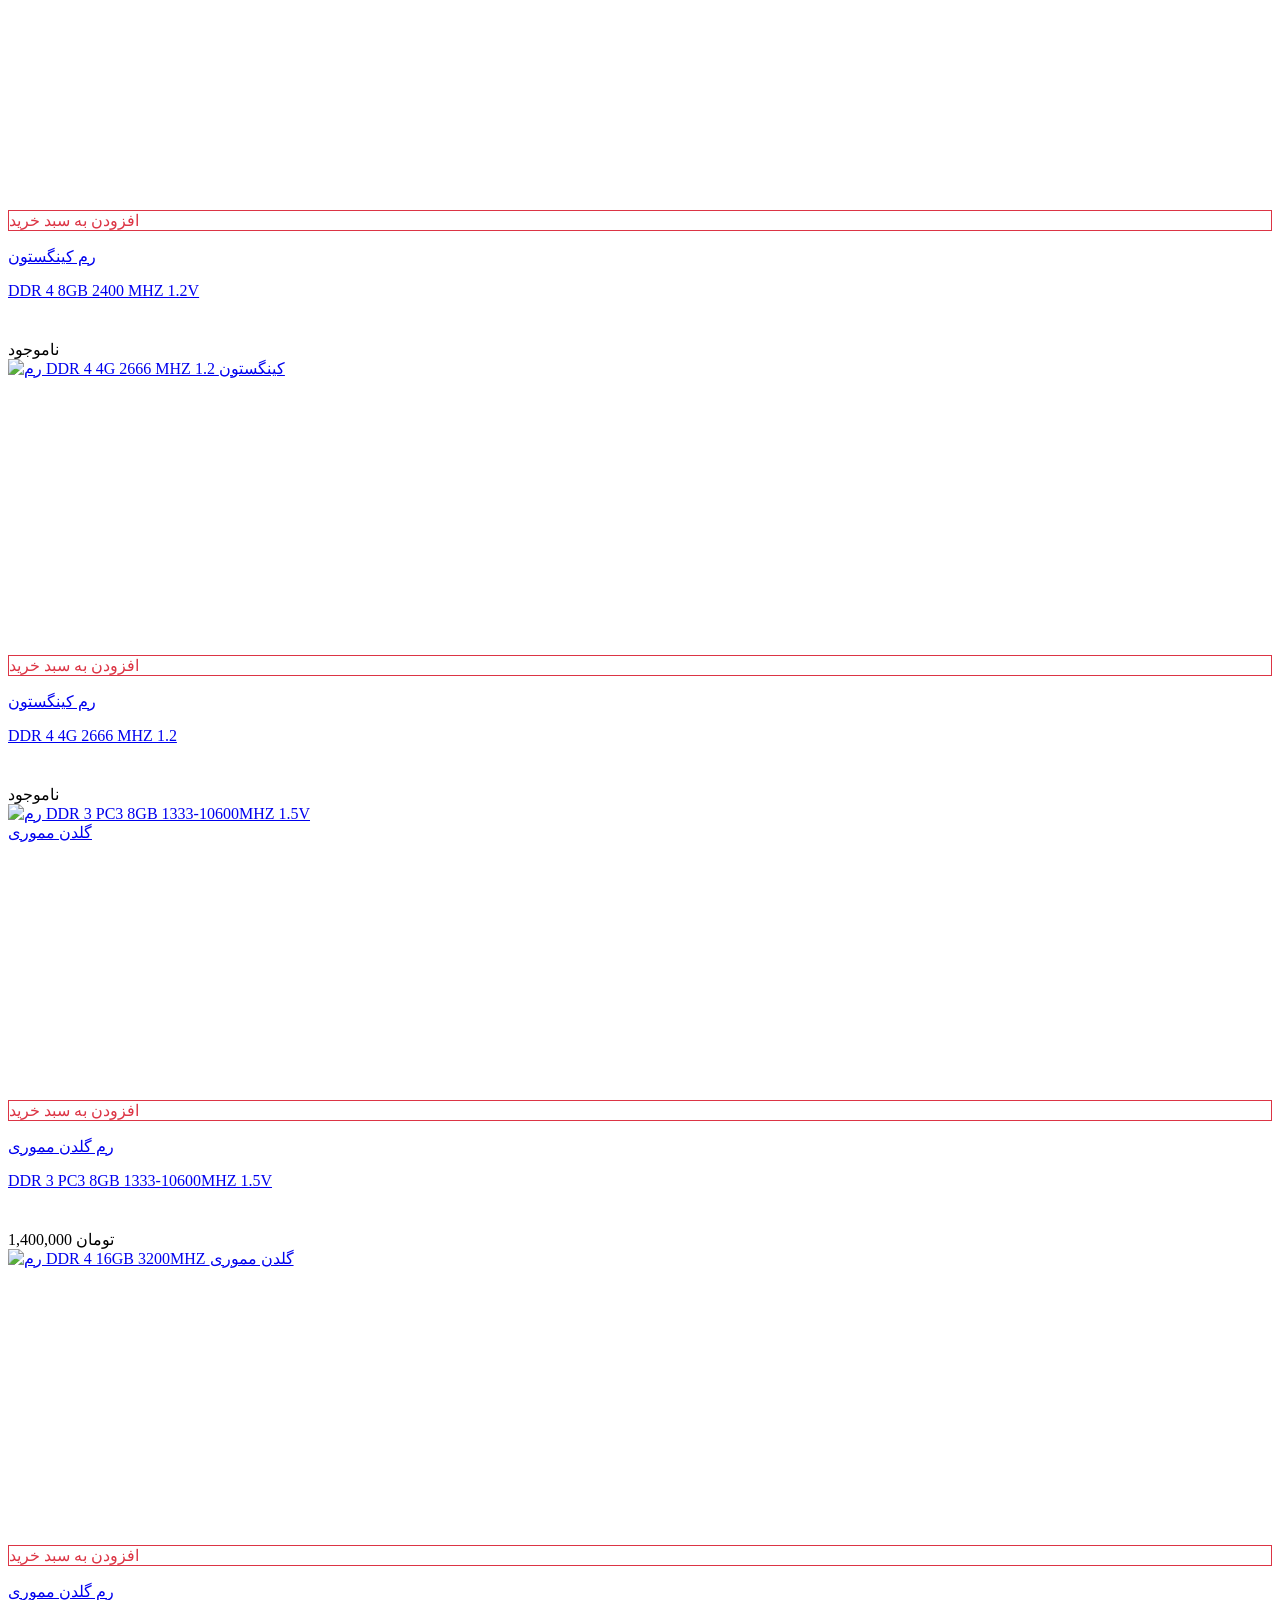
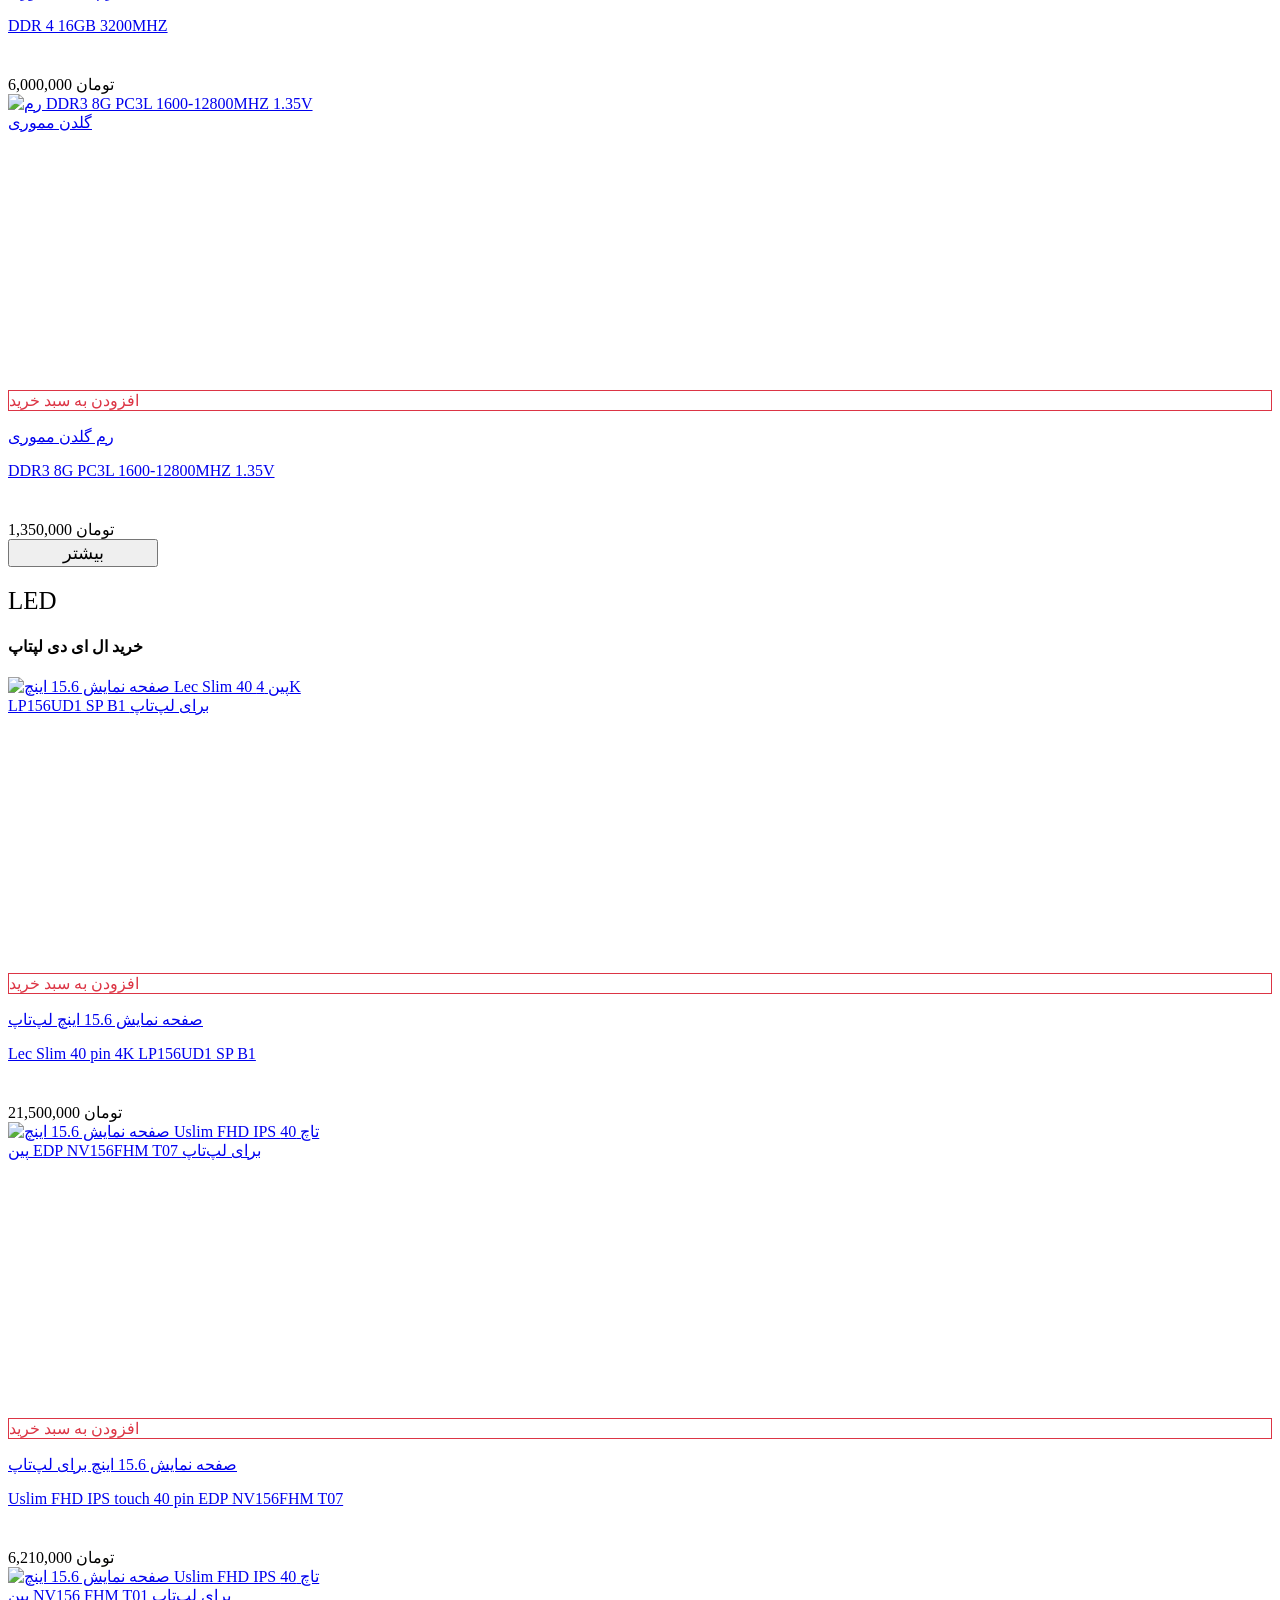
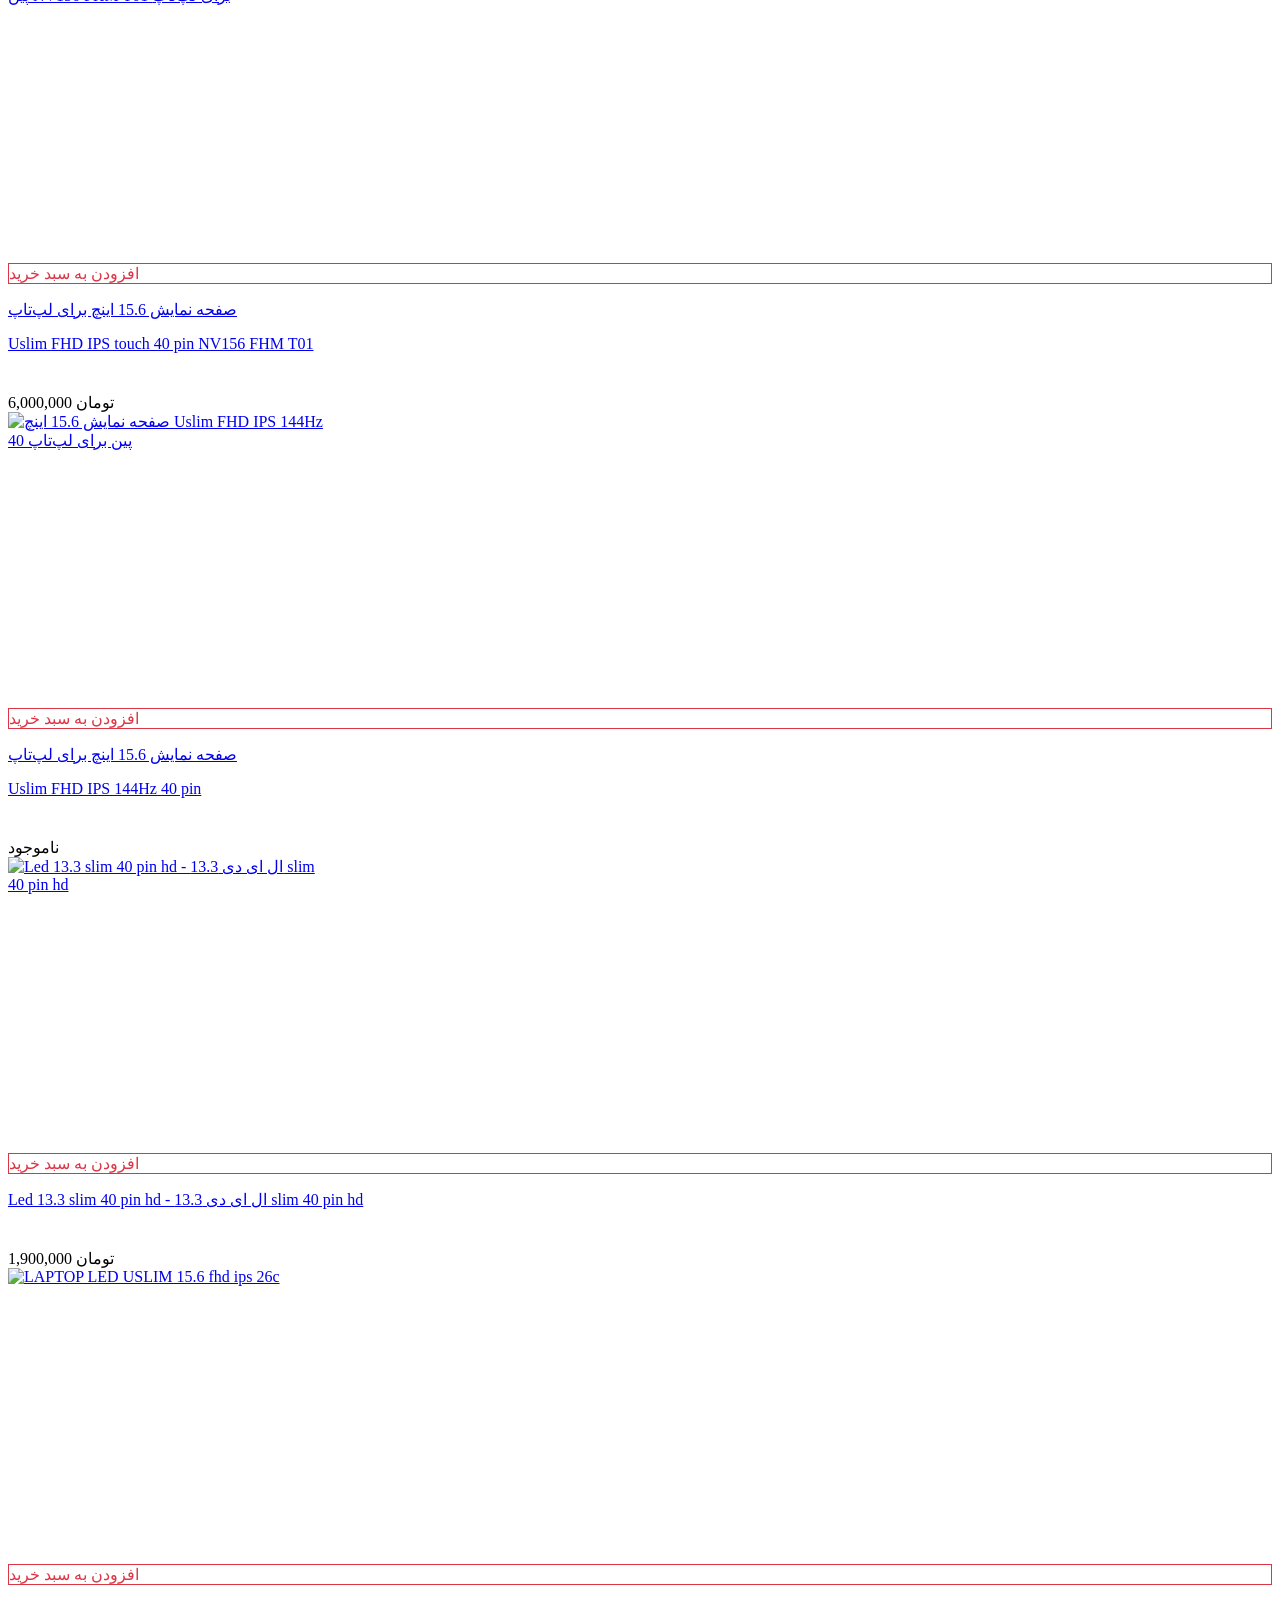
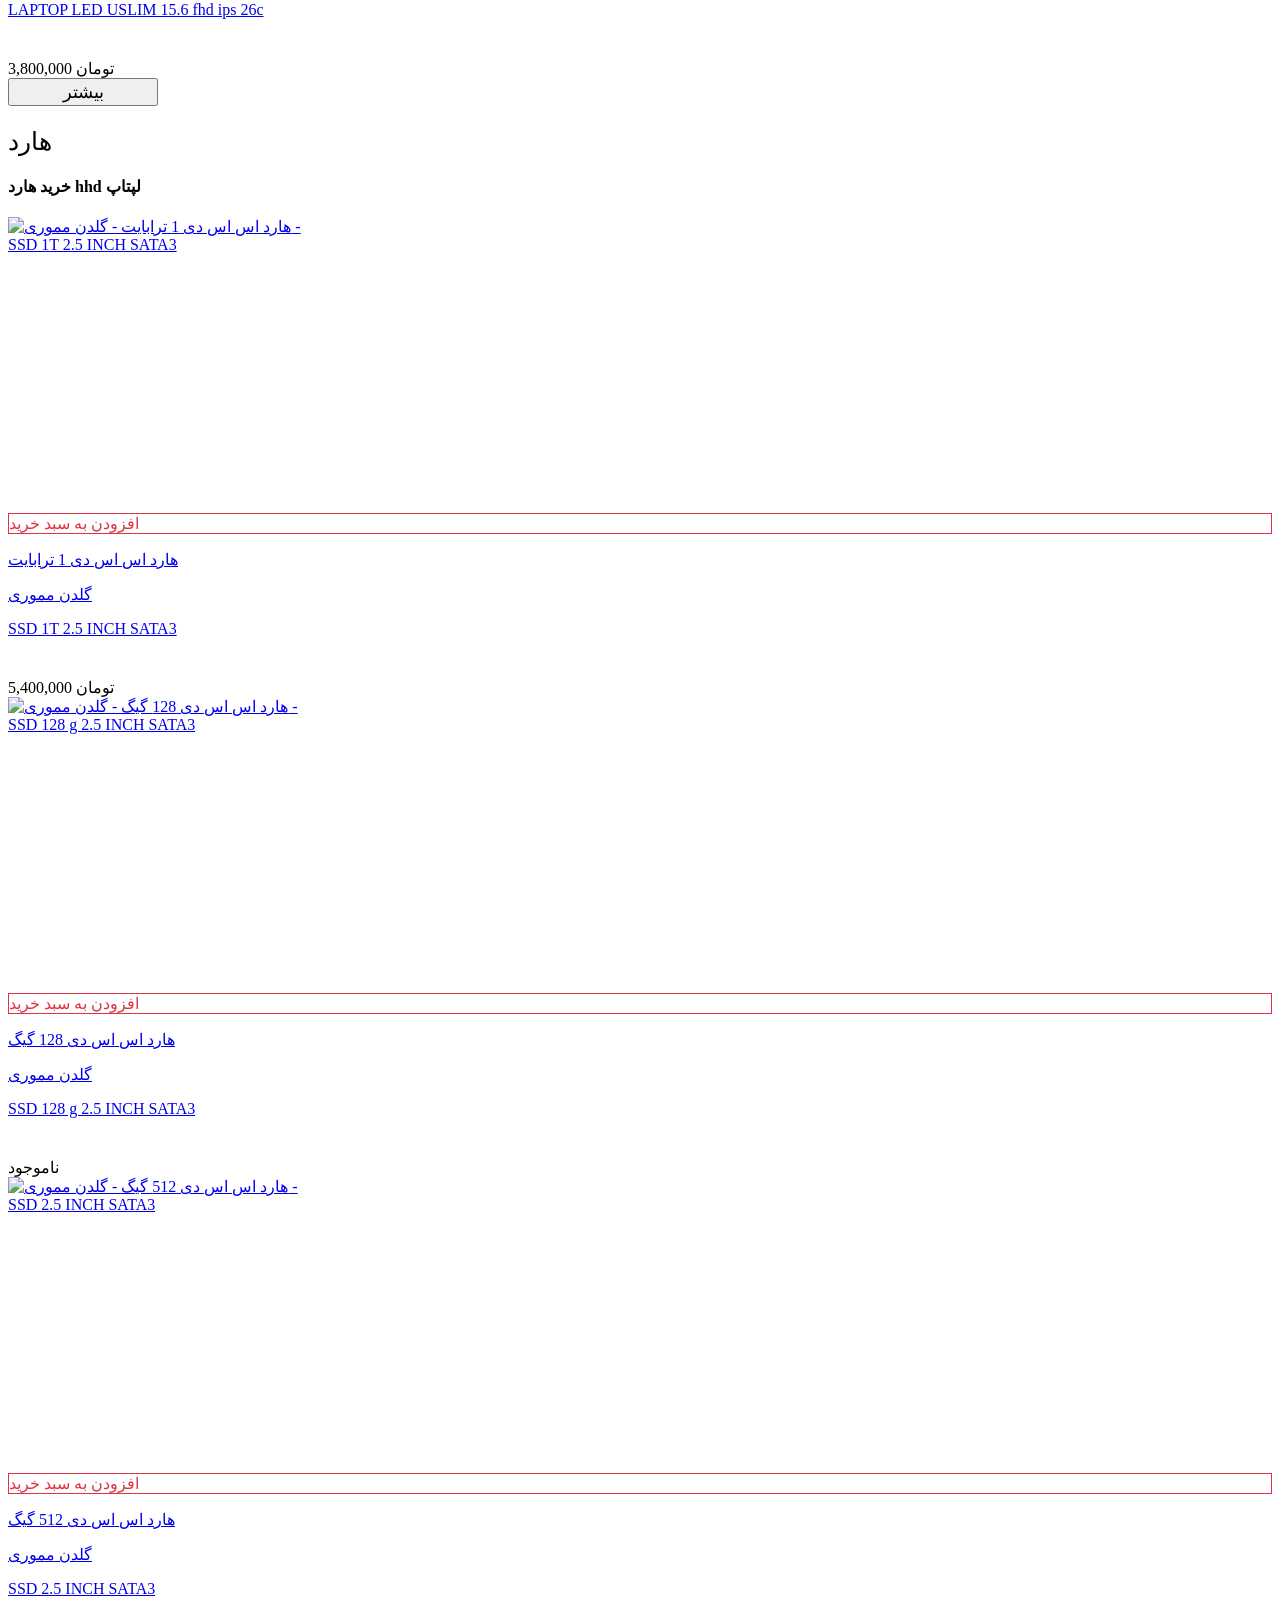
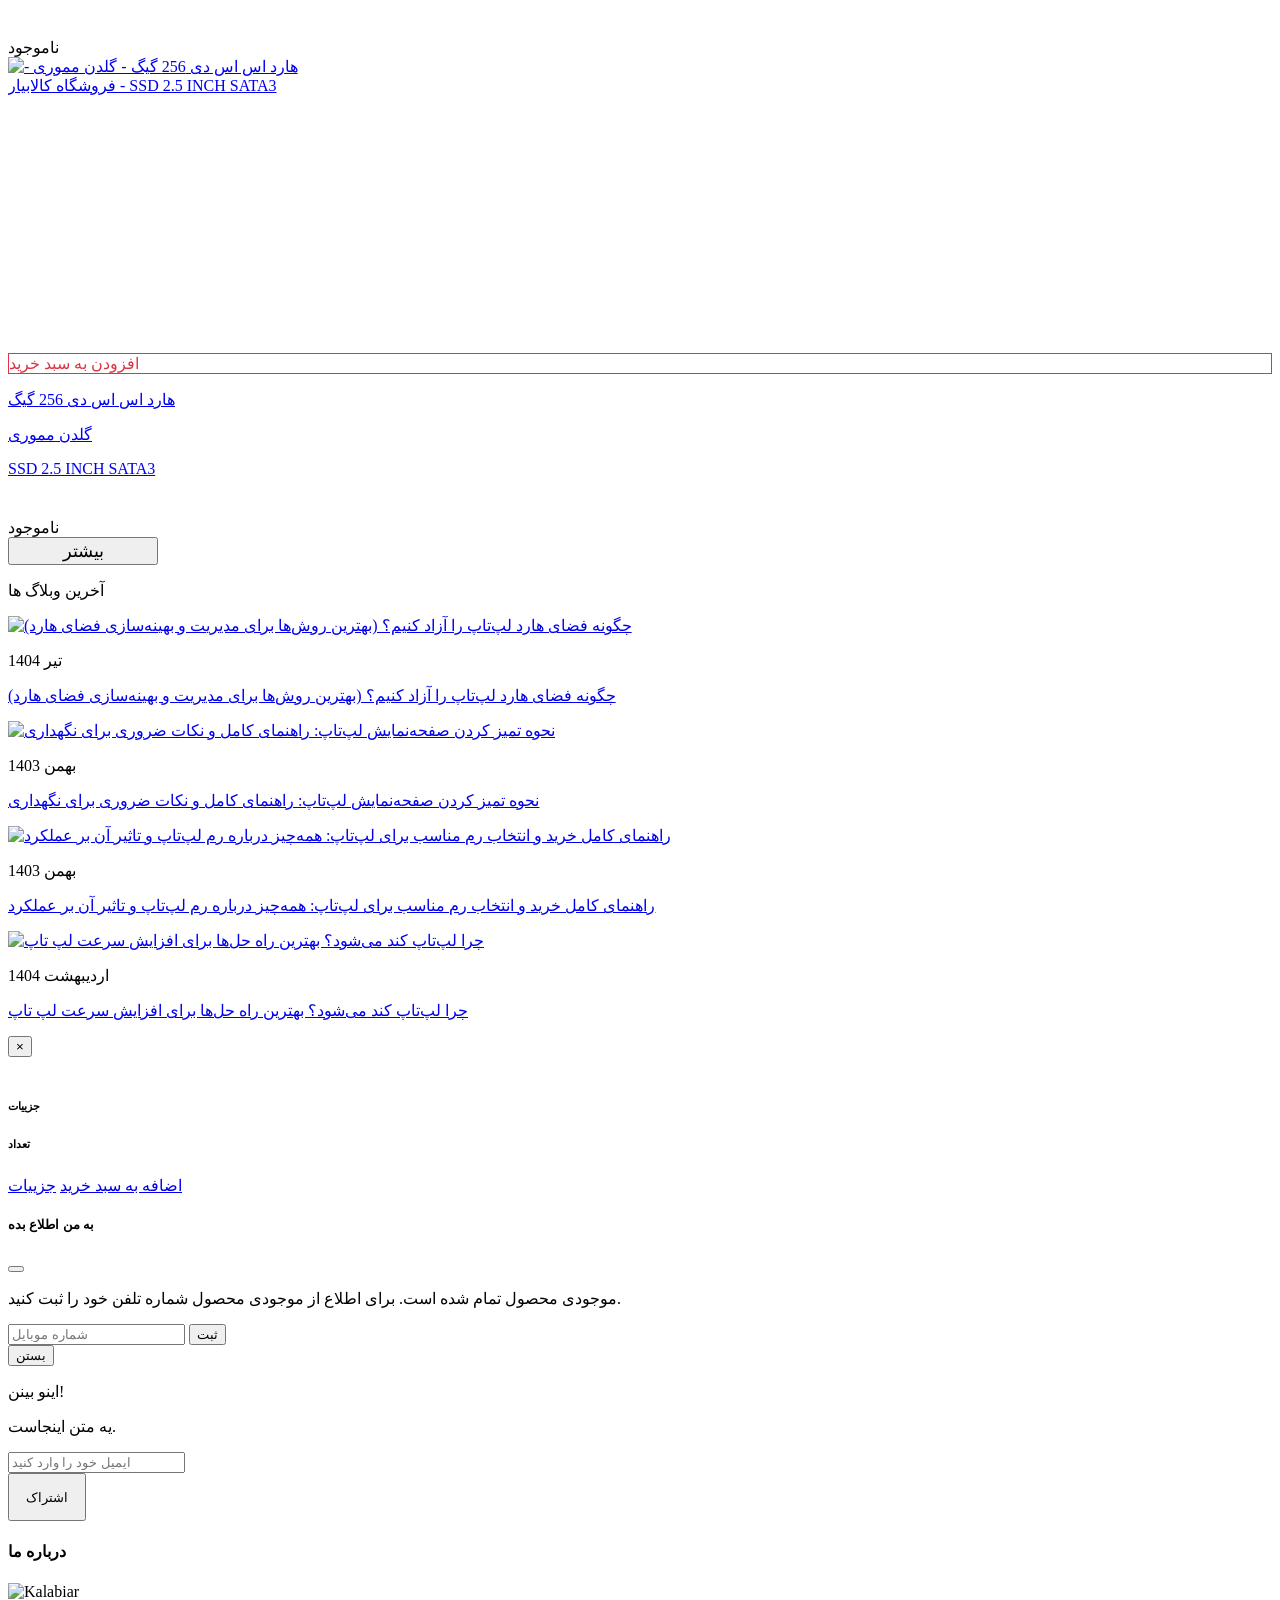
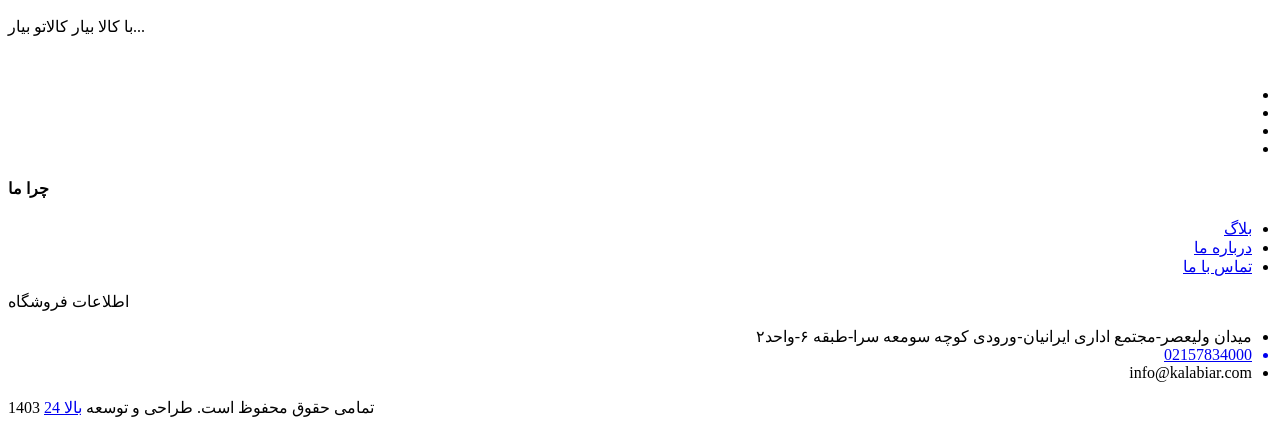
==== commit 7c0b4168: "update2" ====
--- a/index.html
+++ b/index.html
@@ -1811,30 +1811,30 @@
 
     <div class="container category-button">
         <section class="section-b-space border-section border-bottom-0">
-            <div class="row partition1">
+            <div class="partition1 d-flex flex-wrap">
                                     <div class="col brandBox"><a href="https://kalabiar.com/brand/Golden Memory"
-                                                                          class="btn btn-outline btn-block">Golden Memory</a>
+                                                                          class="btn btn-outline">Golden Memory</a>
                     </div>
-                                    <div class="col"><a href="https://kalabiar.com/brand/kingston"
-                                                                          class="btn btn-outline btn-block">kingston</a>
+                                    <div class="col brandBox"><a href="https://kalabiar.com/brand/kingston"
+                                                                          class="btn btn-outline">kingston</a>
                     </div>
-                                    <div class="col"><a href="https://kalabiar.com/brand/samsung"
-                                                                          class="btn btn-outline btn-block">samsung</a>
+                                    <div class="col brandBox"><a href="https://kalabiar.com/brand/samsung"
+                                                                          class="btn btn-outline">samsung</a>
                     </div>
-                                    <div class="col"><a href="https://kalabiar.com/brand/Acer"
-                                                                          class="btn btn-outline btn-block">Acer</a>
+                                    <div class="col brandBox"><a href="https://kalabiar.com/brand/Acer"
+                                                                          class="btn btn-outline">Acer</a>
                     </div>
-                                    <div class="col"><a href="https://kalabiar.com/brand/Asus"
-                                                                          class="btn btn-outline btn-block">Asus</a>
+                                    <div class="col brandBox"><a href="https://kalabiar.com/brand/Asus"
+                                                                          class="btn btn-outline">Asus</a>
                     </div>
-                                    <div class="col"><a href="https://kalabiar.com/brand/DELL"
-                                                                          class="btn btn-outline btn-block">DELL</a>
+                                    <div class="col brandBox"><a href="https://kalabiar.com/brand/DELL"
+                                                                          class="btn btn-outline">DELL</a>
                     </div>
-                                    <div class="col"><a href="https://kalabiar.com/brand/LENOVO"
-                                                                          class="btn btn-outline btn-block">LENOVO</a>
+                                    <div class="col brandBox"><a href="https://kalabiar.com/brand/LENOVO"
+                                                                          class="btn btn-outline">LENOVO</a>
                     </div>
-                                    <div class="col"><a href="https://kalabiar.com/brand/BOE"
-                                                                          class="btn btn-outline btn-block">BOE</a>
+                                    <div class="col brandBox"><a href="https://kalabiar.com/brand/BOE"
+                                                                          class="btn btn-outline">BOE</a>
                     </div>
                             </div>
         </section>
@@ -1929,7 +1929,7 @@
                                             <div class="spaceBetweenButtunandText"></div>
 
                                             <!-- add "custom-add" class to each div tag for each product -->
-                                            <div class="add-button custom-add  addtocart
+                                            <div class="add-button custom-add  addtocart 
                                                 " data-product-id="yEdPpW7n1G"
                                             >
                                                 افزودن به سبد خرید
@@ -1938,10 +1938,10 @@
                                         <!-- add utility classes (bootstrap) to each product detail section for each product (style text) -->
                                         <div class="product-detail">
                                             <a href="/product/KB-LENOVO-THINKPAD-T440" class="text-secondary">
-                                                <p class="fs-5 mobile-size">
-                                                   کیبورد لپتاب لنووو
+                                                <p class="fs-6 lh-lg mobile-size">
+                                                   کیبورد لپتاب لنووو-KB LENOVO THINKPAD T440
                                                     </p>
-                                                 <span>KB LENOVO THINKPAD T440</span>
+                                                 
                                             </a>
                                             <div class="spaceBetweenButtunandText"></div>
                                                  <span class="text-secondary">1,190,0 تومان</span>
@@ -2153,7 +2153,7 @@
                                                 
                                                                                     </div>
                                                                             </div>
-                                                                                                        <div class="product-box  ">
+                                                                                                        <div class="product-box">
                                         <div class="img-wrapper">
                                             <div class="front">
                                                 <a href="/product/KB-LENOVO-THINKPAD-E14"
--- a/css/custom.css
+++ b/css/custom.css
@@ -31,11 +31,20 @@
 .phoneClass{
     animation: jump-shaking 1.2s infinite;
 }
-
-.brandBox{
-    width: fit-content;
-    min-width: 12vw;
-}
+.partition1 {
+  gap: 3rem;
+}
+
+.brandBox {
+  flex: 0 0 auto;
+}
+
+.brandBox a {
+  white-space: nowrap;   
+  width: auto;           
+  display: inline-block; 
+}
+
 
 @keyframes jump-shaking {
     0% { transform: translateX(0) }
@@ -56,7 +65,7 @@
 @media (max-width: 577px){
     .rtl .main-menu .menu-right .icon-nav .mobile-wishlist{
         right: unset;
-        left: 30%;
+        left: 13%;
     }
     
     .mobile-accounttt{
@@ -99,8 +108,8 @@
 }
 
 .small-image-size{
-    width: 320px !important;
-    height: 256px !important;
+    width: 150px !important;
+    height: 150px !important;
 }
 
 .small-image-size img{
@@ -142,7 +151,8 @@
 
 
 .rtl .cart_qty_cls{
-    left:1px !important;
+    /* left:1px !important; */
+    right: 90%;
 }
 
 /* moved from style.css */
@@ -165,6 +175,10 @@
       display: block !important;
       align-items: center !important;
     } */
+    .rtl .main-menu .menu-right .icon-nav .mobile-cart{
+      left: 5%;
+    }
+    
     .product-image-link {
       width: 11.875rem !important;
       height: 12.5rem !important;
@@ -189,7 +203,8 @@
     .main-menu .menu-right .icon-nav .mobile-setting,
     .main-menu .menu-right .icon-nav .mobile-cart,
     .main-menu .menu-right .icon-nav .mobile-search {
-      top: 1rem !important;
+      top: 2rem !important;
+      right: 73%;
       /* left: 1rem !important ; */
       
     }
@@ -207,7 +222,9 @@
   .breadcrumb-path{
     margin-right: 1.5rem !important;
   }
-  
+  .partition1 {
+    gap: 1rem;
+  }
   }
   .breadcrumb-path{
     display: flex !important;
@@ -249,4 +266,8 @@
     font-size: 0.8rem;
     line-height: 1.5rem !important;
     padding-bottom: 1rem;
-  }+  }
+  .subscribe-btn{
+    padding: 0.9rem 1rem;
+  }
+  
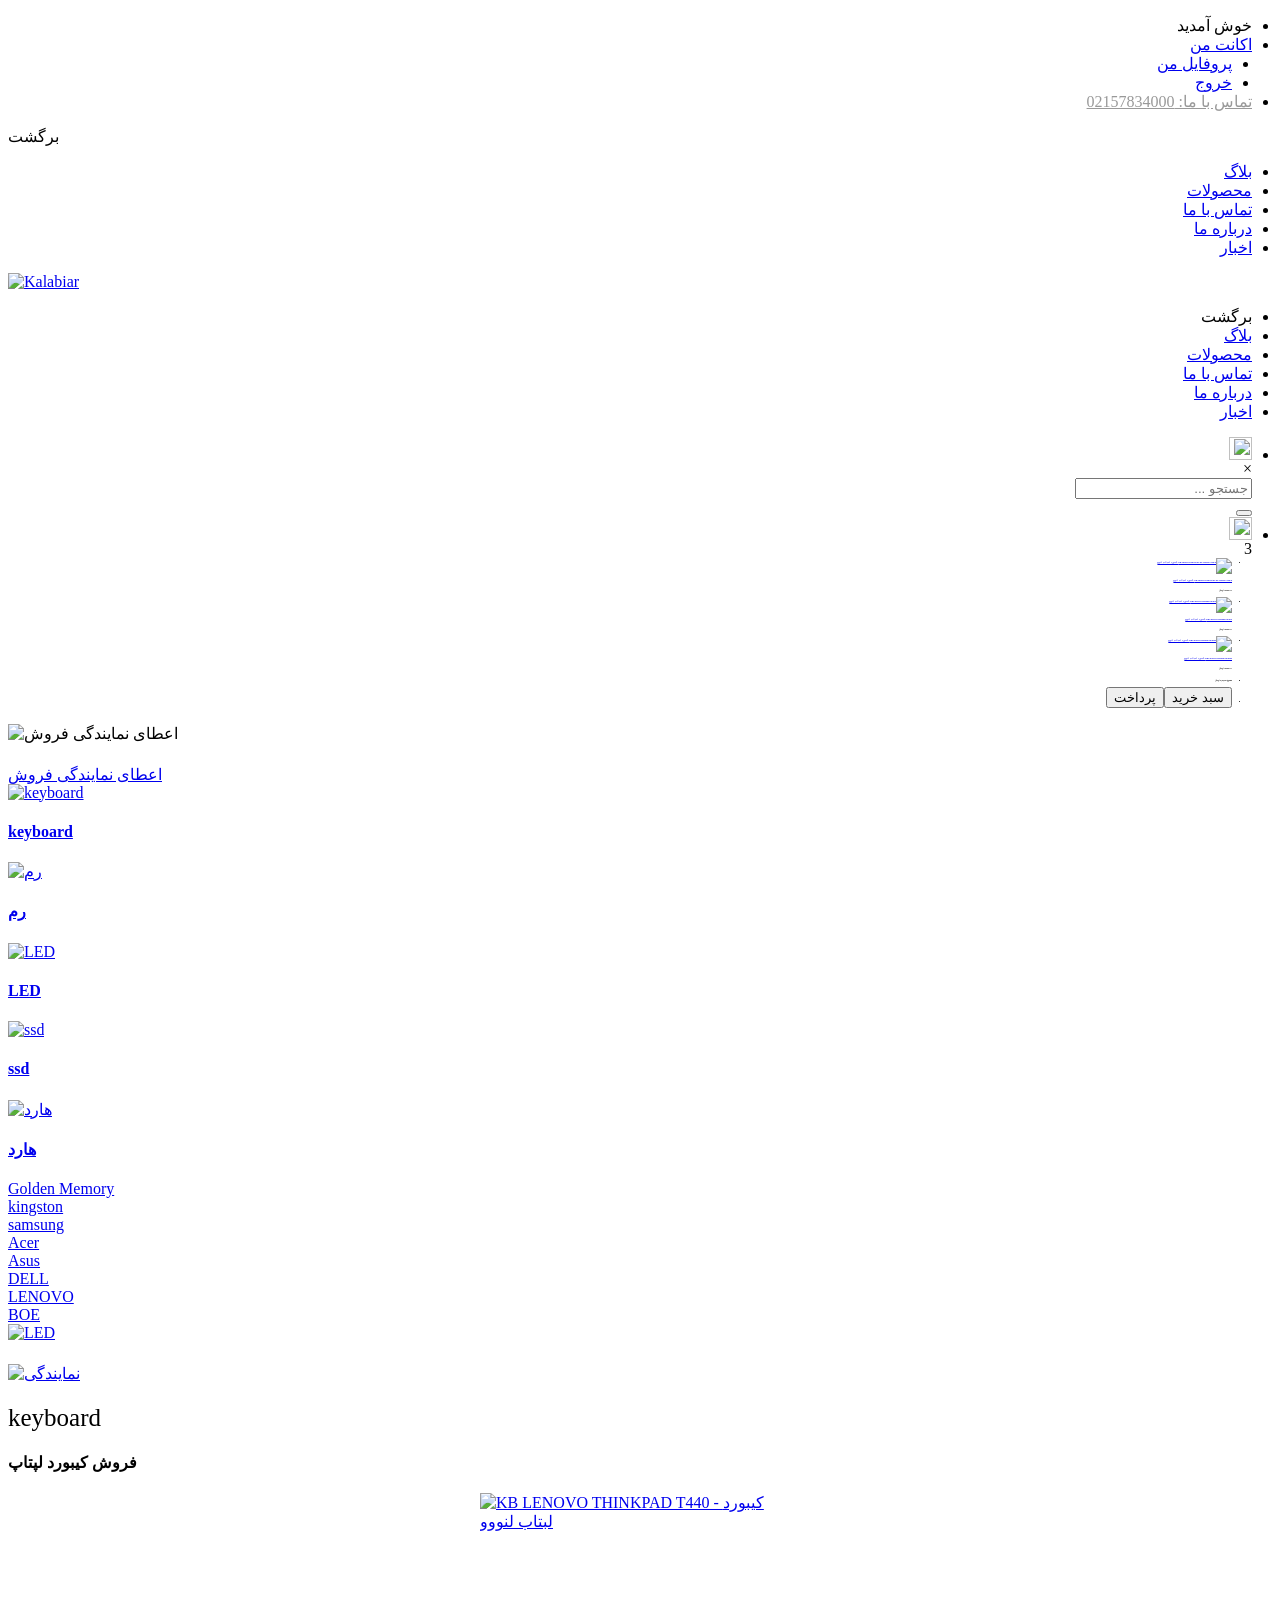
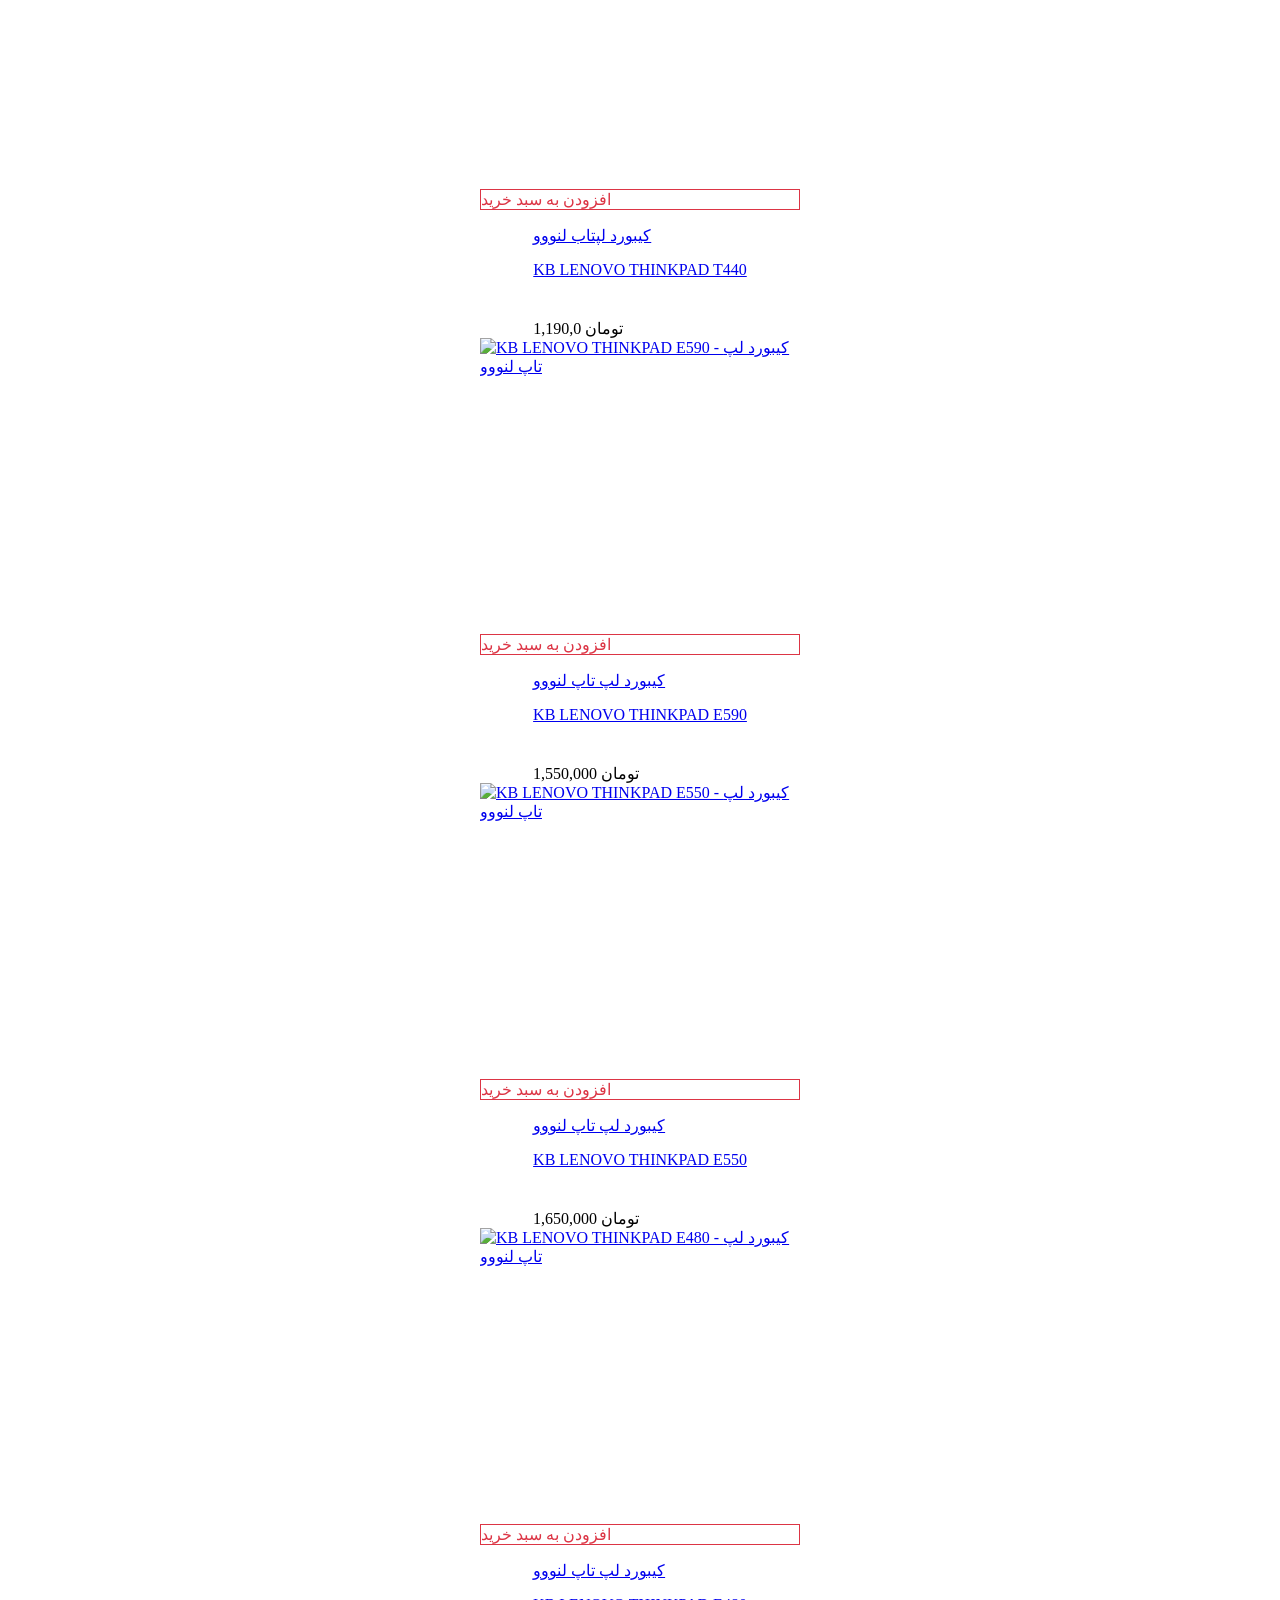
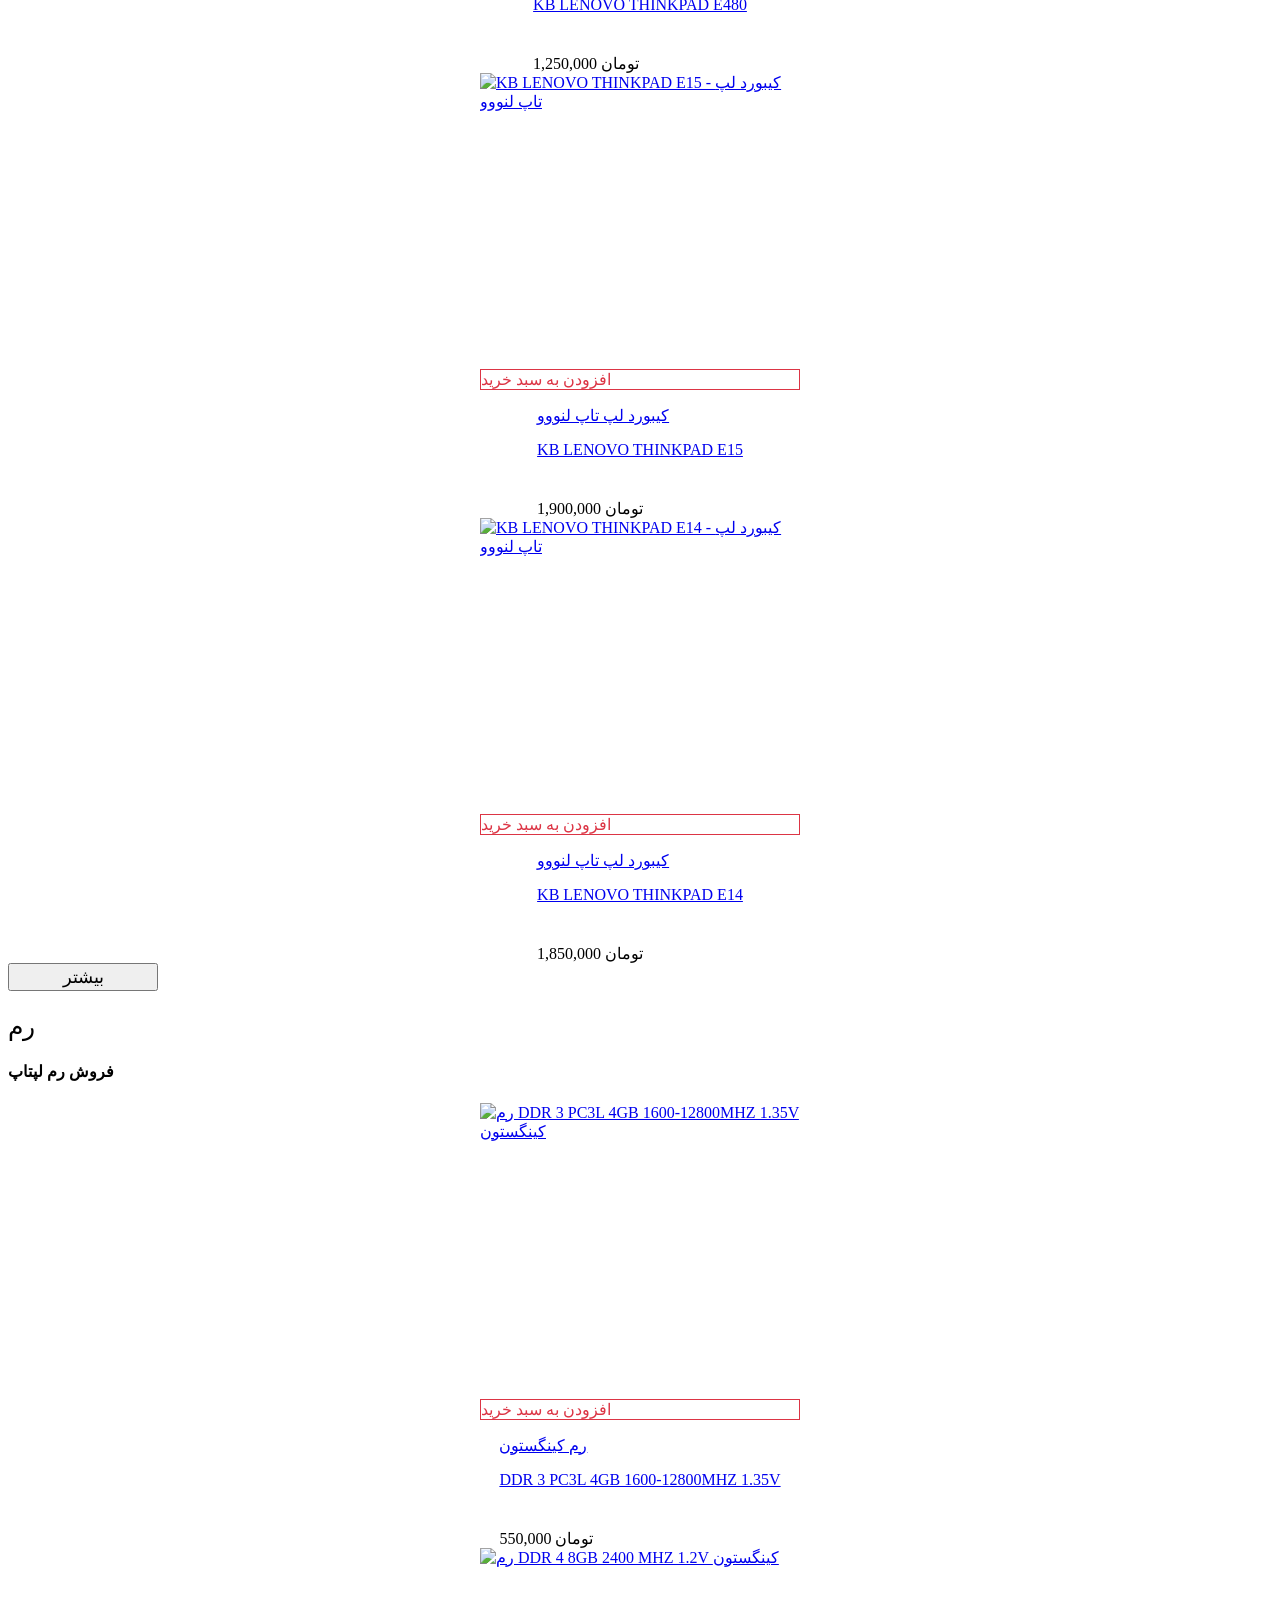
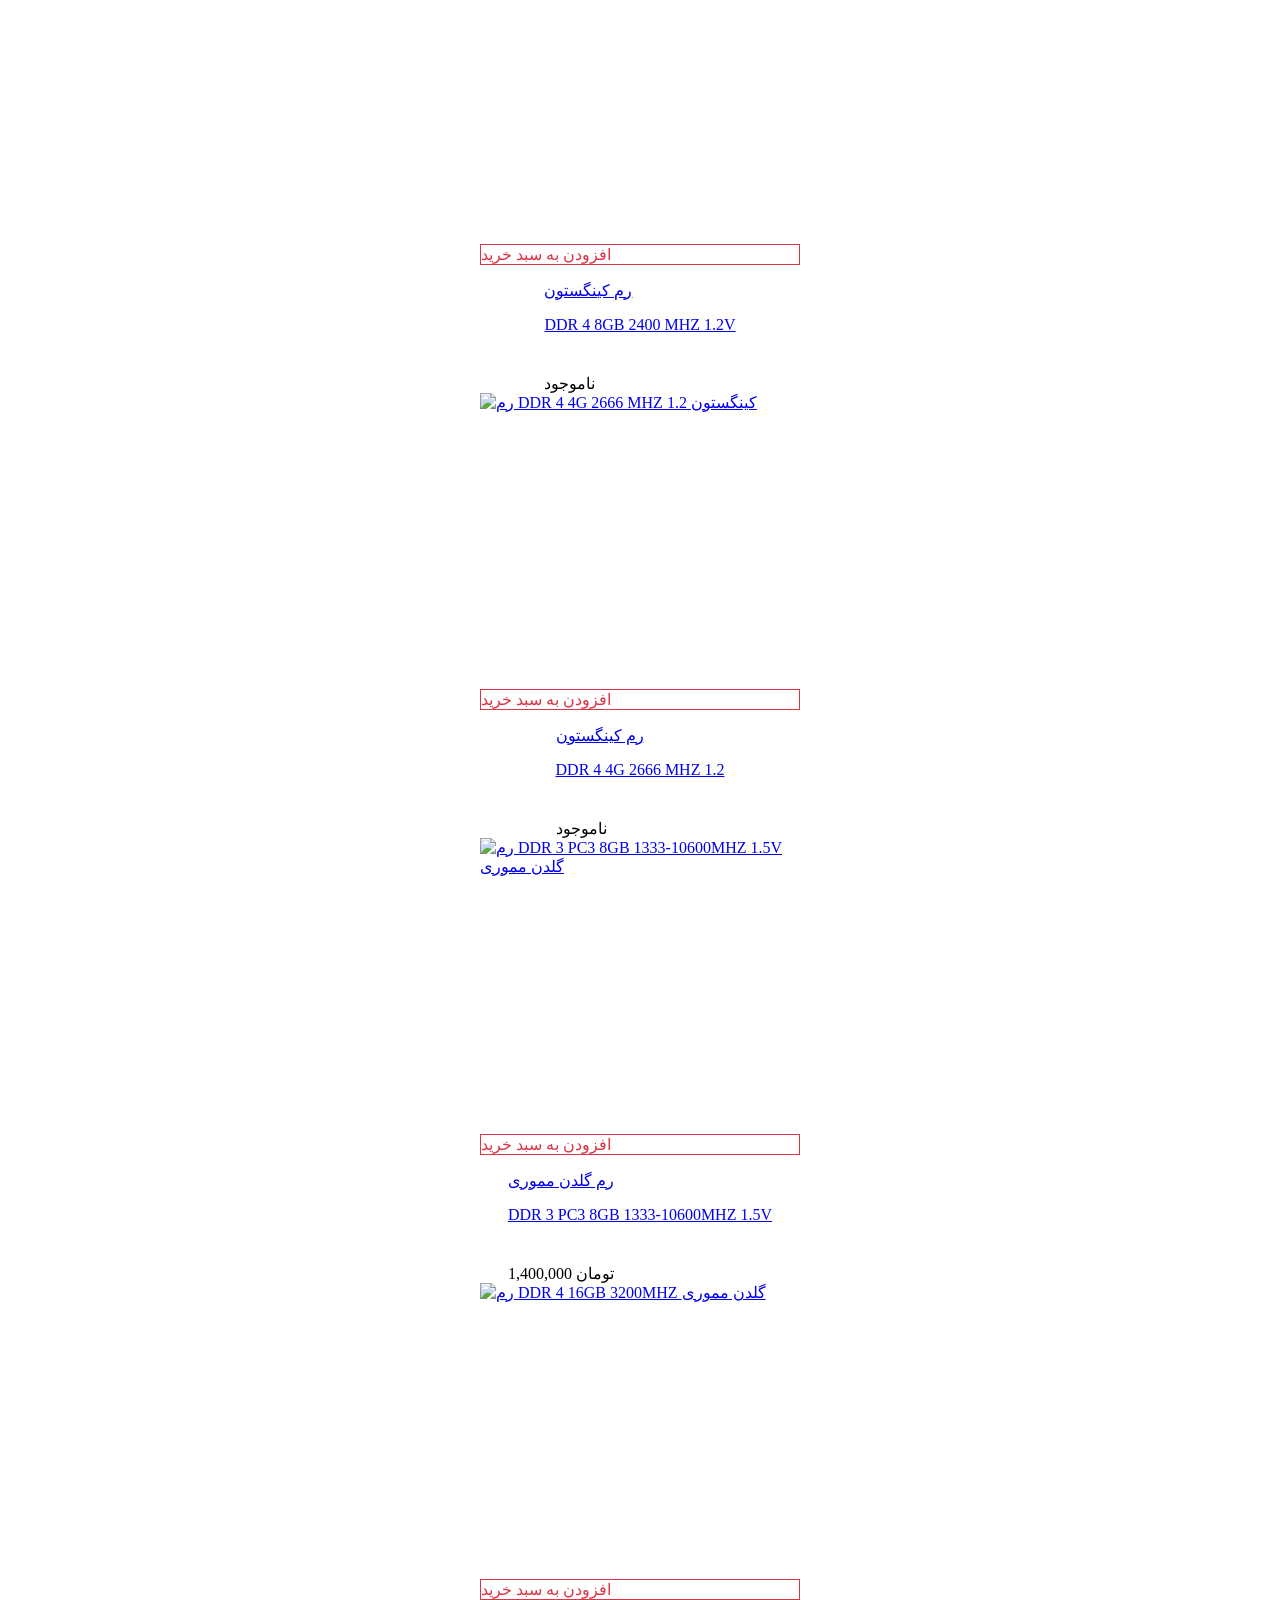
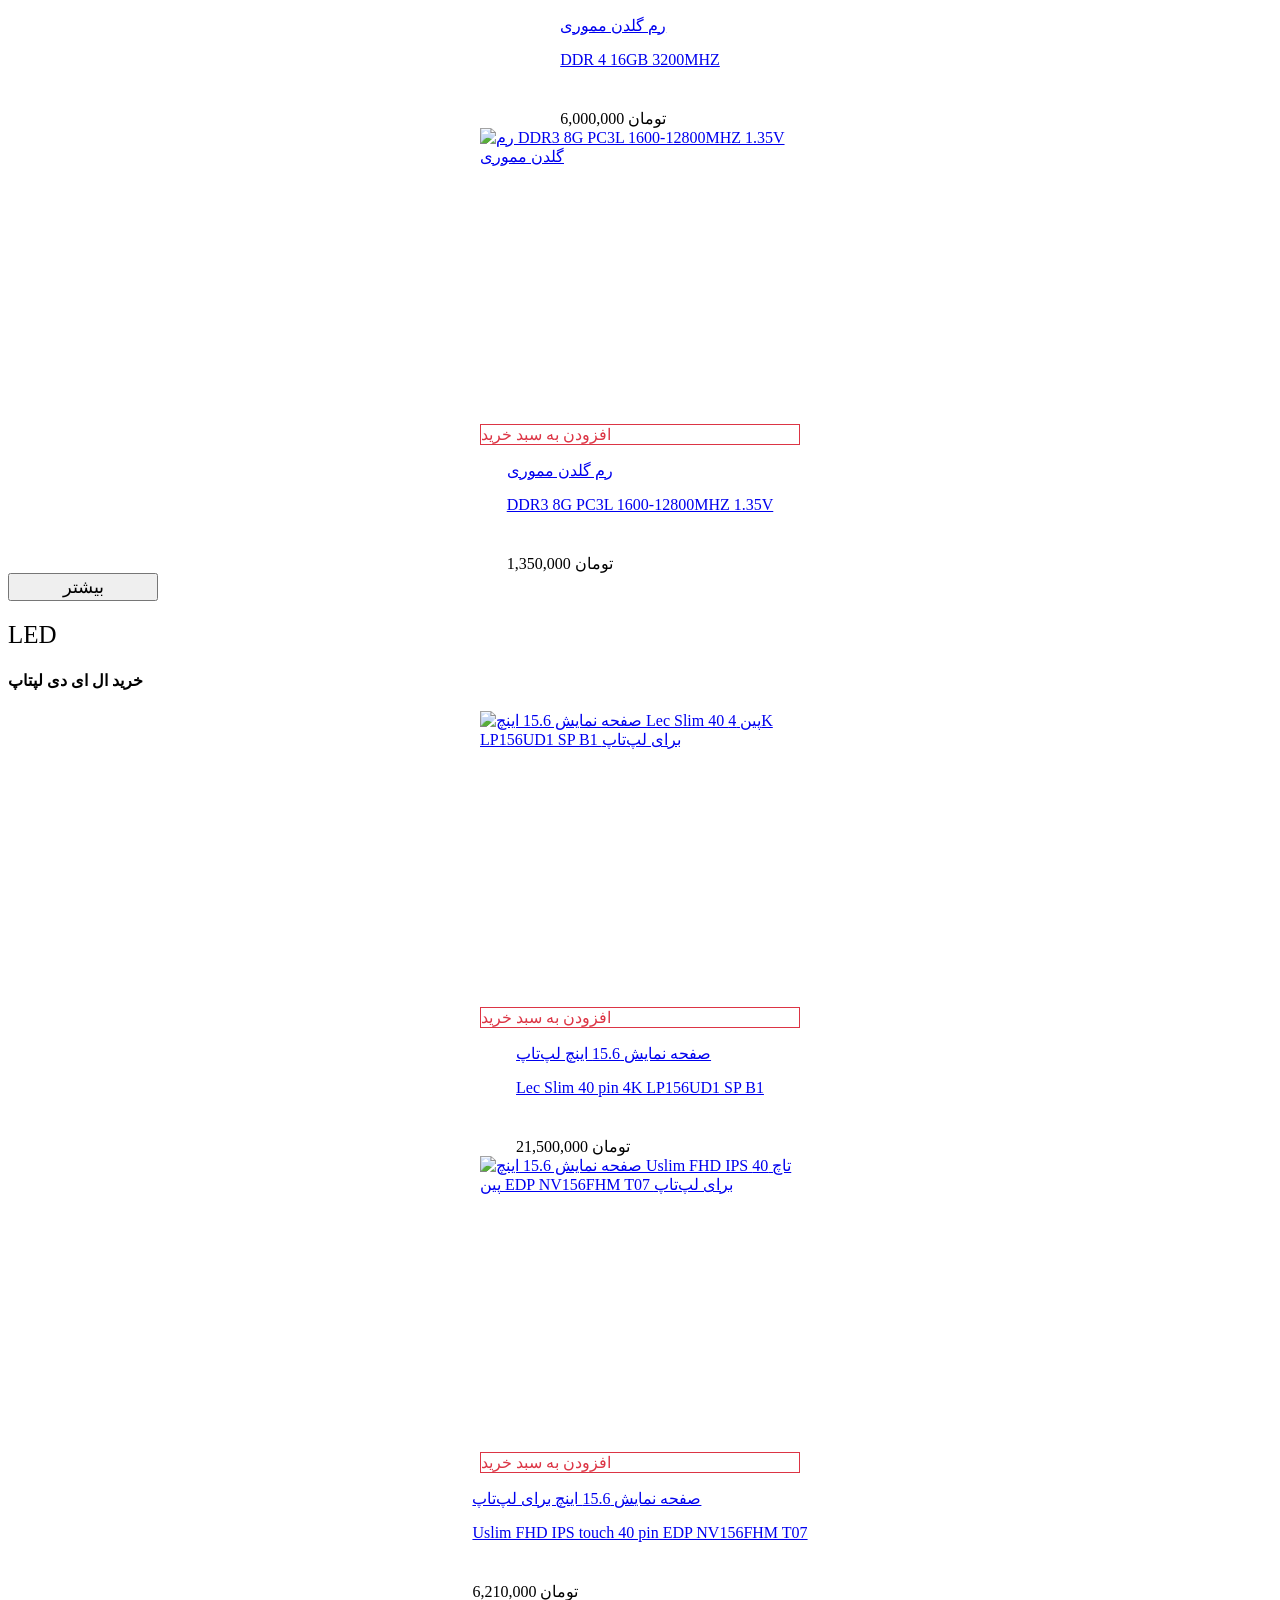
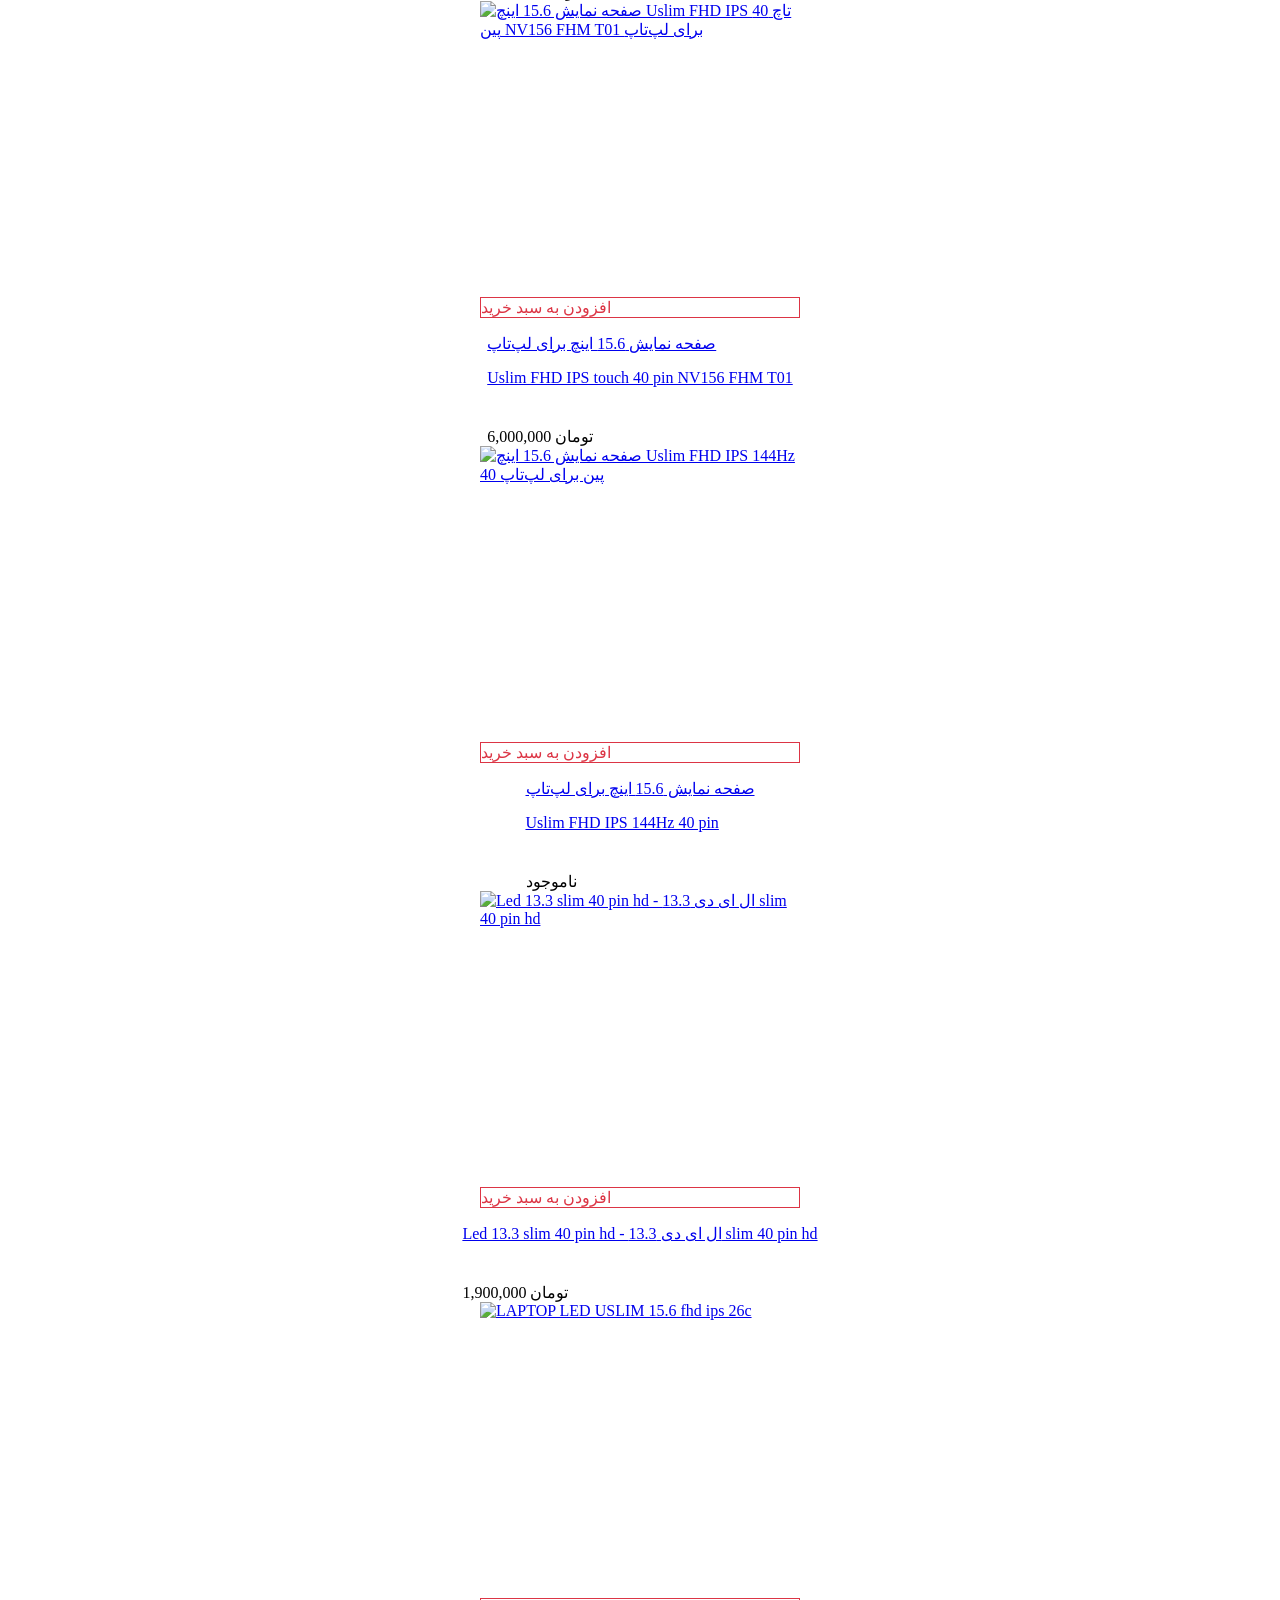
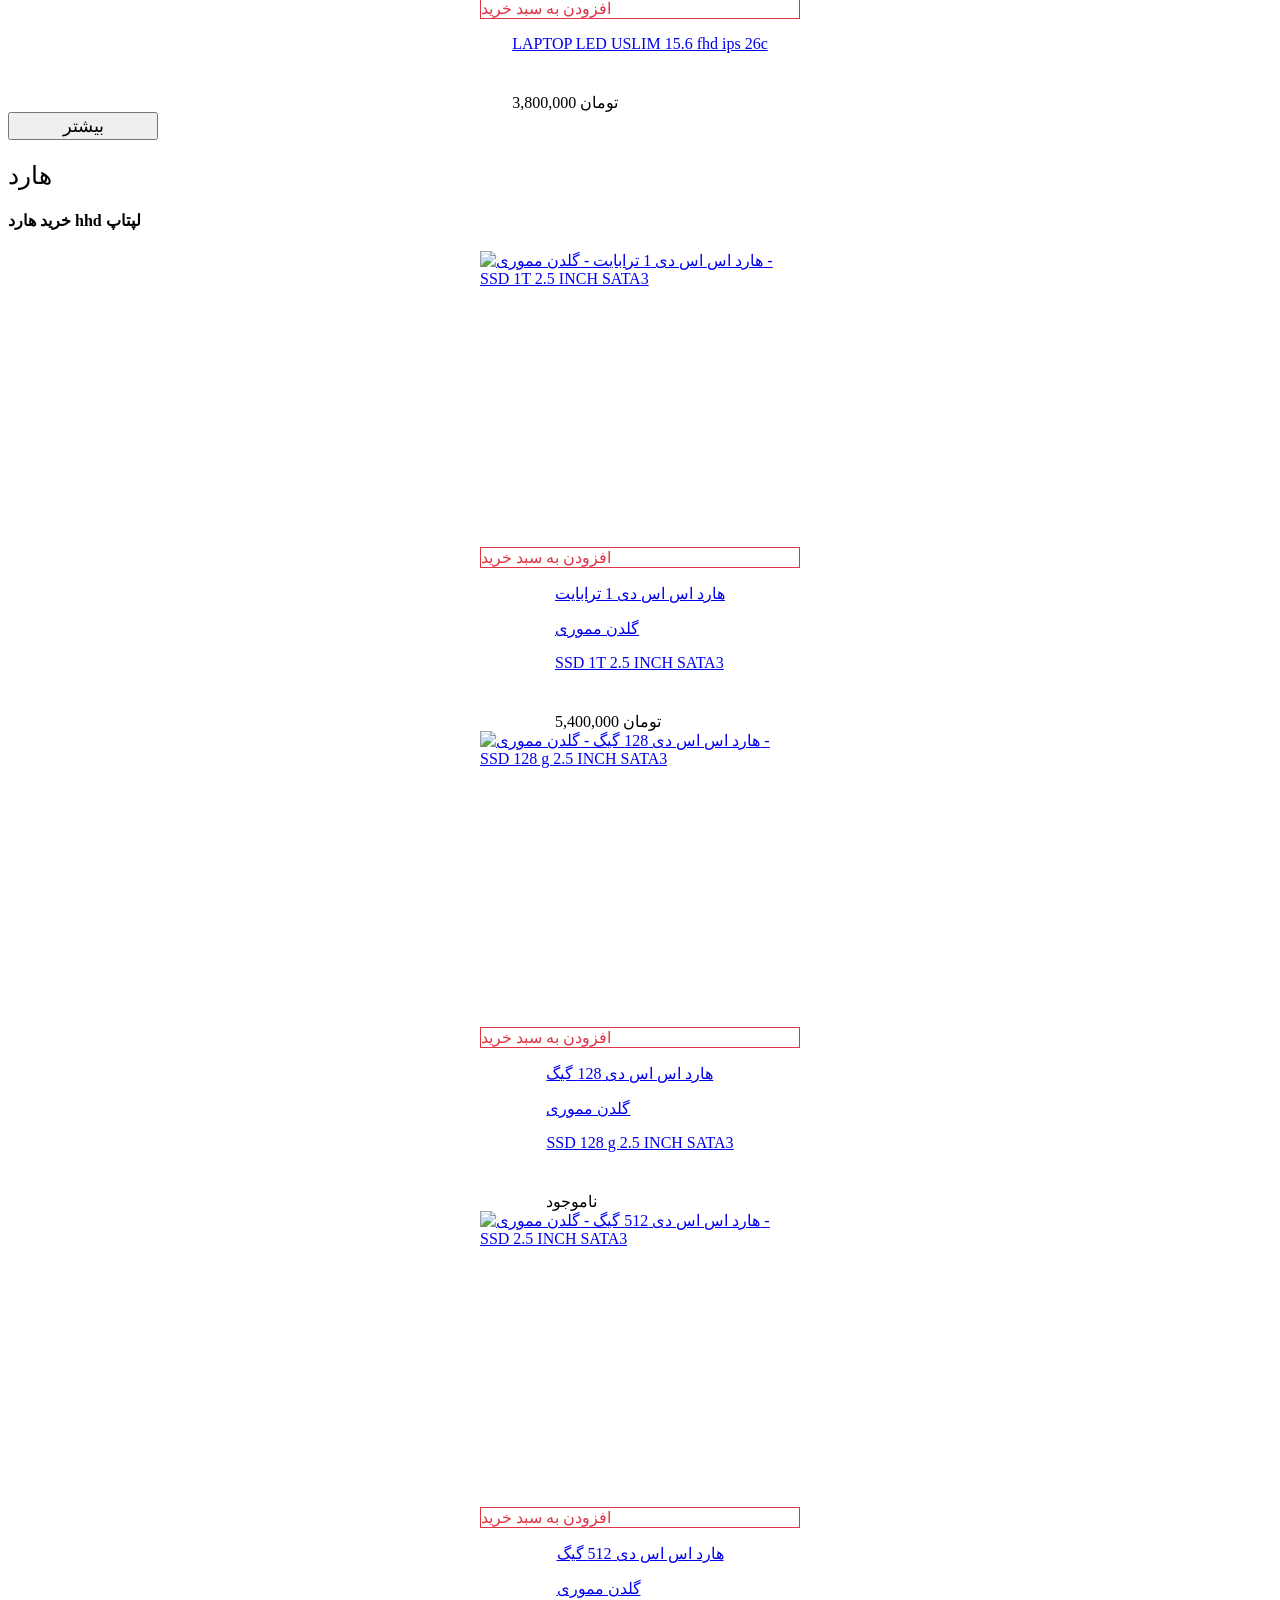
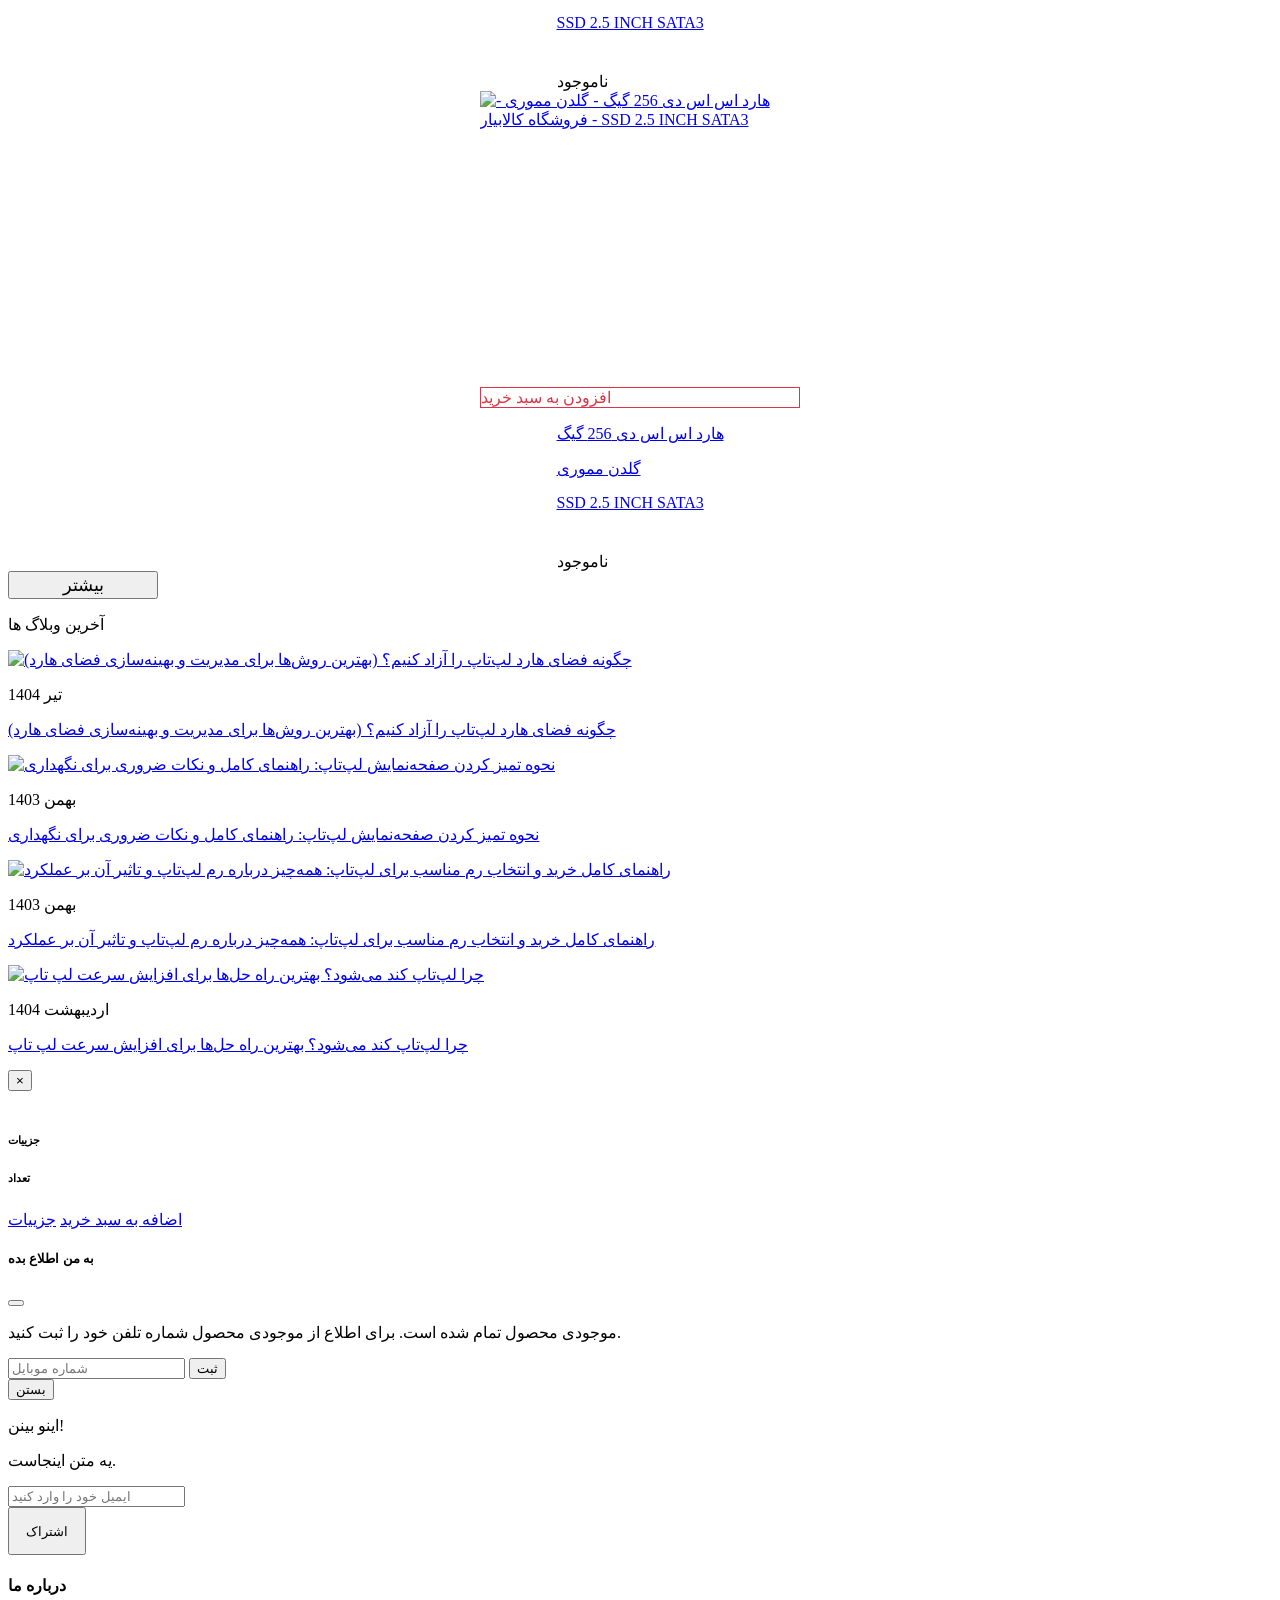
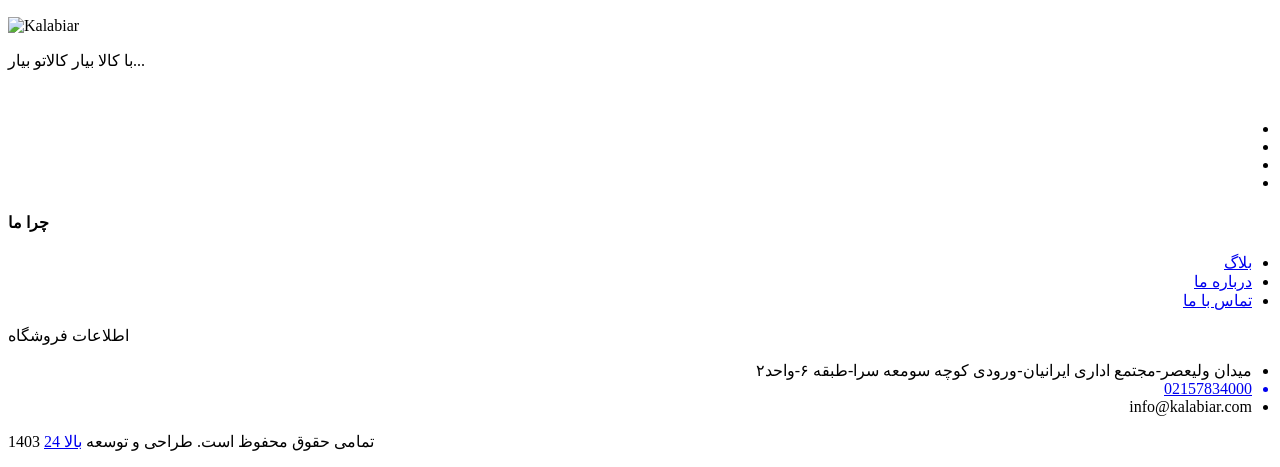
==== commit d2869ae3: "Merge pull request #2 from zohreh-moazezi/feature/phase3 Feature/phase3" ====
--- a/index.html
+++ b/index.html
@@ -1811,30 +1811,30 @@
 
     <div class="container category-button">
         <section class="section-b-space border-section border-bottom-0">
-            <div class="partition1 d-flex flex-wrap">
+            <div class="row partition1">
                                     <div class="col brandBox"><a href="https://kalabiar.com/brand/Golden Memory"
-                                                                          class="btn btn-outline">Golden Memory</a>
+                                                                          class="btn btn-outline btn-block">Golden Memory</a>
                     </div>
-                                    <div class="col brandBox"><a href="https://kalabiar.com/brand/kingston"
-                                                                          class="btn btn-outline">kingston</a>
+                                    <div class="col"><a href="https://kalabiar.com/brand/kingston"
+                                                                          class="btn btn-outline btn-block">kingston</a>
                     </div>
-                                    <div class="col brandBox"><a href="https://kalabiar.com/brand/samsung"
-                                                                          class="btn btn-outline">samsung</a>
+                                    <div class="col"><a href="https://kalabiar.com/brand/samsung"
+                                                                          class="btn btn-outline btn-block">samsung</a>
                     </div>
-                                    <div class="col brandBox"><a href="https://kalabiar.com/brand/Acer"
-                                                                          class="btn btn-outline">Acer</a>
+                                    <div class="col"><a href="https://kalabiar.com/brand/Acer"
+                                                                          class="btn btn-outline btn-block">Acer</a>
                     </div>
-                                    <div class="col brandBox"><a href="https://kalabiar.com/brand/Asus"
-                                                                          class="btn btn-outline">Asus</a>
+                                    <div class="col"><a href="https://kalabiar.com/brand/Asus"
+                                                                          class="btn btn-outline btn-block">Asus</a>
                     </div>
-                                    <div class="col brandBox"><a href="https://kalabiar.com/brand/DELL"
-                                                                          class="btn btn-outline">DELL</a>
+                                    <div class="col"><a href="https://kalabiar.com/brand/DELL"
+                                                                          class="btn btn-outline btn-block">DELL</a>
                     </div>
-                                    <div class="col brandBox"><a href="https://kalabiar.com/brand/LENOVO"
-                                                                          class="btn btn-outline">LENOVO</a>
+                                    <div class="col"><a href="https://kalabiar.com/brand/LENOVO"
+                                                                          class="btn btn-outline btn-block">LENOVO</a>
                     </div>
-                                    <div class="col brandBox"><a href="https://kalabiar.com/brand/BOE"
-                                                                          class="btn btn-outline">BOE</a>
+                                    <div class="col"><a href="https://kalabiar.com/brand/BOE"
+                                                                          class="btn btn-outline btn-block">BOE</a>
                     </div>
                             </div>
         </section>
@@ -1901,7 +1901,7 @@
                                 <h4>فروش کیبورد لپتاپ</h4>
                             </div>
                             <div class="product-5 game-product product-m no-arrow">
-                                                                                                        <div class="product-box">
+                                                                                                        <div class="product-box  ">
                                         <div class="img-wrapper">
                                             <div class="front">
                                                 <a href="/product/KB-LENOVO-THINKPAD-T440"
@@ -1929,7 +1929,7 @@
                                             <div class="spaceBetweenButtunandText"></div>
 
                                             <!-- add "custom-add" class to each div tag for each product -->
-                                            <div class="add-button custom-add  addtocart 
+                                            <div class="add-button custom-add  addtocart
                                                 " data-product-id="yEdPpW7n1G"
                                             >
                                                 افزودن به سبد خرید
@@ -1938,10 +1938,10 @@
                                         <!-- add utility classes (bootstrap) to each product detail section for each product (style text) -->
                                         <div class="product-detail">
                                             <a href="/product/KB-LENOVO-THINKPAD-T440" class="text-secondary">
-                                                <p class="fs-6 lh-lg mobile-size">
-                                                   کیبورد لپتاب لنووو-KB LENOVO THINKPAD T440
+                                                <p class="fs-5 mobile-size">
+                                                   کیبورد لپتاب لنووو
                                                     </p>
-                                                 
+                                                 <span>KB LENOVO THINKPAD T440</span>
                                             </a>
                                             <div class="spaceBetweenButtunandText"></div>
                                                  <span class="text-secondary">1,190,0 تومان</span>
@@ -1949,7 +1949,7 @@
                                           </div>
 
                                           
-                                                                                                        <div class="product-box">
+                                                                                                        <div class="product-box  ">
                                         <div class="img-wrapper">
                                             <div class="front">
                                                 <a href="/product/KB-LENOVO-THINKPAD-E590"
@@ -2153,7 +2153,7 @@
                                                 
                                                                                     </div>
                                                                             </div>
-                                                                                                        <div class="product-box">
+                                                                                                        <div class="product-box  ">
                                         <div class="img-wrapper">
                                             <div class="front">
                                                 <a href="/product/KB-LENOVO-THINKPAD-E14"
--- a/css/custom.css
+++ b/css/custom.css
@@ -31,20 +31,11 @@
 .phoneClass{
     animation: jump-shaking 1.2s infinite;
 }
-.partition1 {
-  gap: 3rem;
-}
-
-.brandBox {
-  flex: 0 0 auto;
-}
-
-.brandBox a {
-  white-space: nowrap;   
-  width: auto;           
-  display: inline-block; 
-}
-
+
+.brandBox{
+    width: fit-content;
+    min-width: 12vw;
+}
 
 @keyframes jump-shaking {
     0% { transform: translateX(0) }
@@ -108,8 +99,8 @@
 }
 
 .small-image-size{
-    width: 150px !important;
-    height: 150px !important;
+    width: 320px !important;
+    height: 256px !important;
 }
 
 .small-image-size img{
@@ -151,17 +142,16 @@
 
 
 .rtl .cart_qty_cls{
-    /* left:1px !important; */
     right: 90%;
 }
 
 /* moved from style.css */
-/* .product-details {
+.product-box {
     display: flex !important;
     flex-direction: column !important;
     justify-content: center !important;
     align-items: center !important;
-  } */
+  }
   #text-size {
     font-size: 0.12rem;
     font-weight: bold;
@@ -171,14 +161,10 @@
     font-family: Iransans;
   }
   @media (max-width: 767px) {
-    /* .product-details {
+    .product-box {
       display: block !important;
       align-items: center !important;
-    } */
-    .rtl .main-menu .menu-right .icon-nav .mobile-cart{
-      left: 5%;
-    }
-    
+    }
     .product-image-link {
       width: 11.875rem !important;
       height: 12.5rem !important;
@@ -206,7 +192,9 @@
       top: 2rem !important;
       right: 73%;
       /* left: 1rem !important ; */
-      
+    }
+    .rtl .main-menu .menu-right .icon-nav .mobile-cart {
+      left: 5%;
     }
     .mobile-size {
       font-size: 0.92rem !important;
@@ -222,8 +210,29 @@
   .breadcrumb-path{
     margin-right: 1.5rem !important;
   }
-  .partition1 {
-    gap: 1rem;
+  .sale-code{
+    width: 60% !important;
+  }
+  #quantit-input{
+    width: 50%;
+    padding-block: 0;
+  }
+  #mob-text{
+    font-size: 0.8rem !important;
+    margin-bottom: 1rem;
+    display: block;
+  }
+  .hidden-mobile{
+    display: none;
+  }
+  .sale-wrapper{
+    margin-top: 8rem !important;
+  }
+  .cart-button{
+    padding: 0.3rem 2rem !important;
+  }
+  .mobile-btn{
+    padding: 1rem 2rem !important;
   }
   }
   .breadcrumb-path{
@@ -258,16 +267,18 @@
     line-height: 1.5rem !important;
     padding-bottom: 1rem;
   }
-  .product-text{
-    font-size: 1.2rem;
-    line-height: 2rem;
-  }
-  .sidebar-product-text{
-    font-size: 0.8rem;
-    line-height: 1.5rem !important;
-    padding-bottom: 1rem;
+  tbody tr td{
+    text-align: center !important;
+  }
+  .sale-code{
+    width: 20%;
+  }
+  .sale-wrapper{
+    margin-top: 3rem;
   }
   .subscribe-btn{
     padding: 0.9rem 1rem;
   }
-  +
+
+
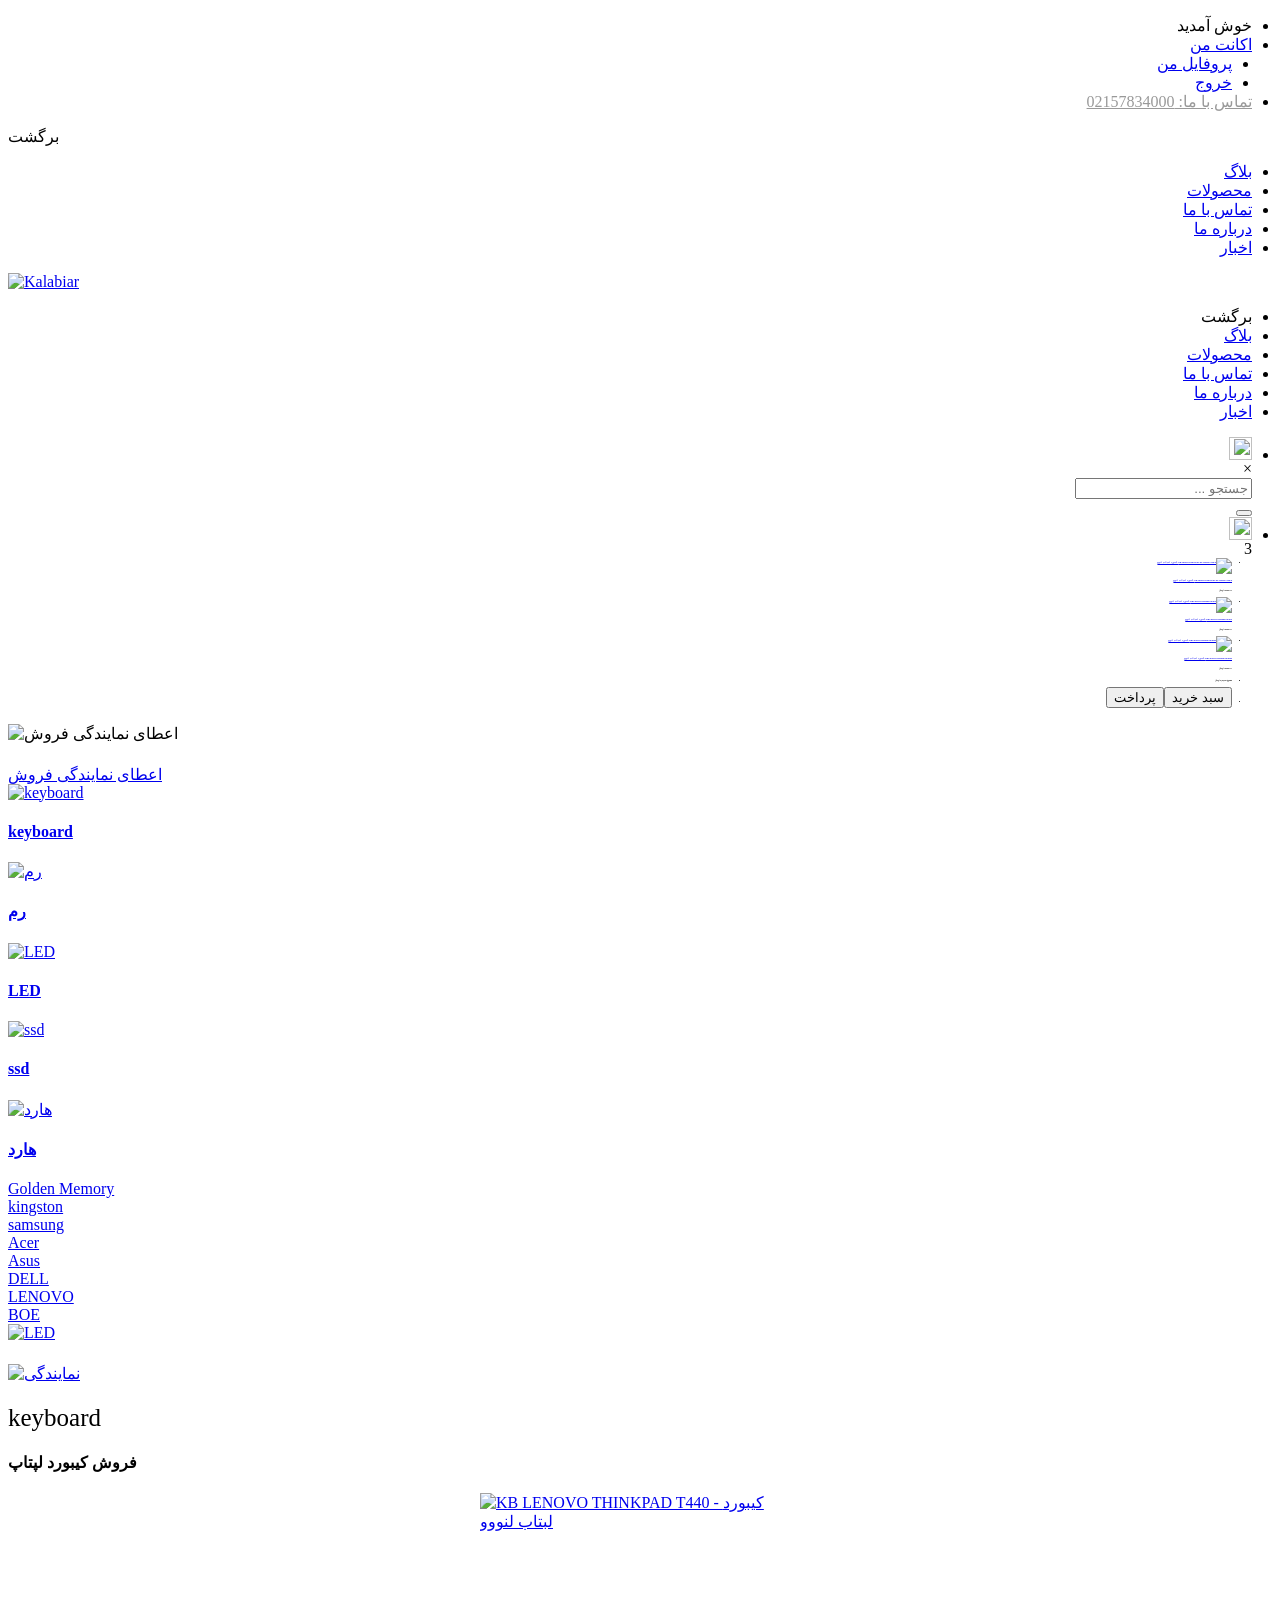
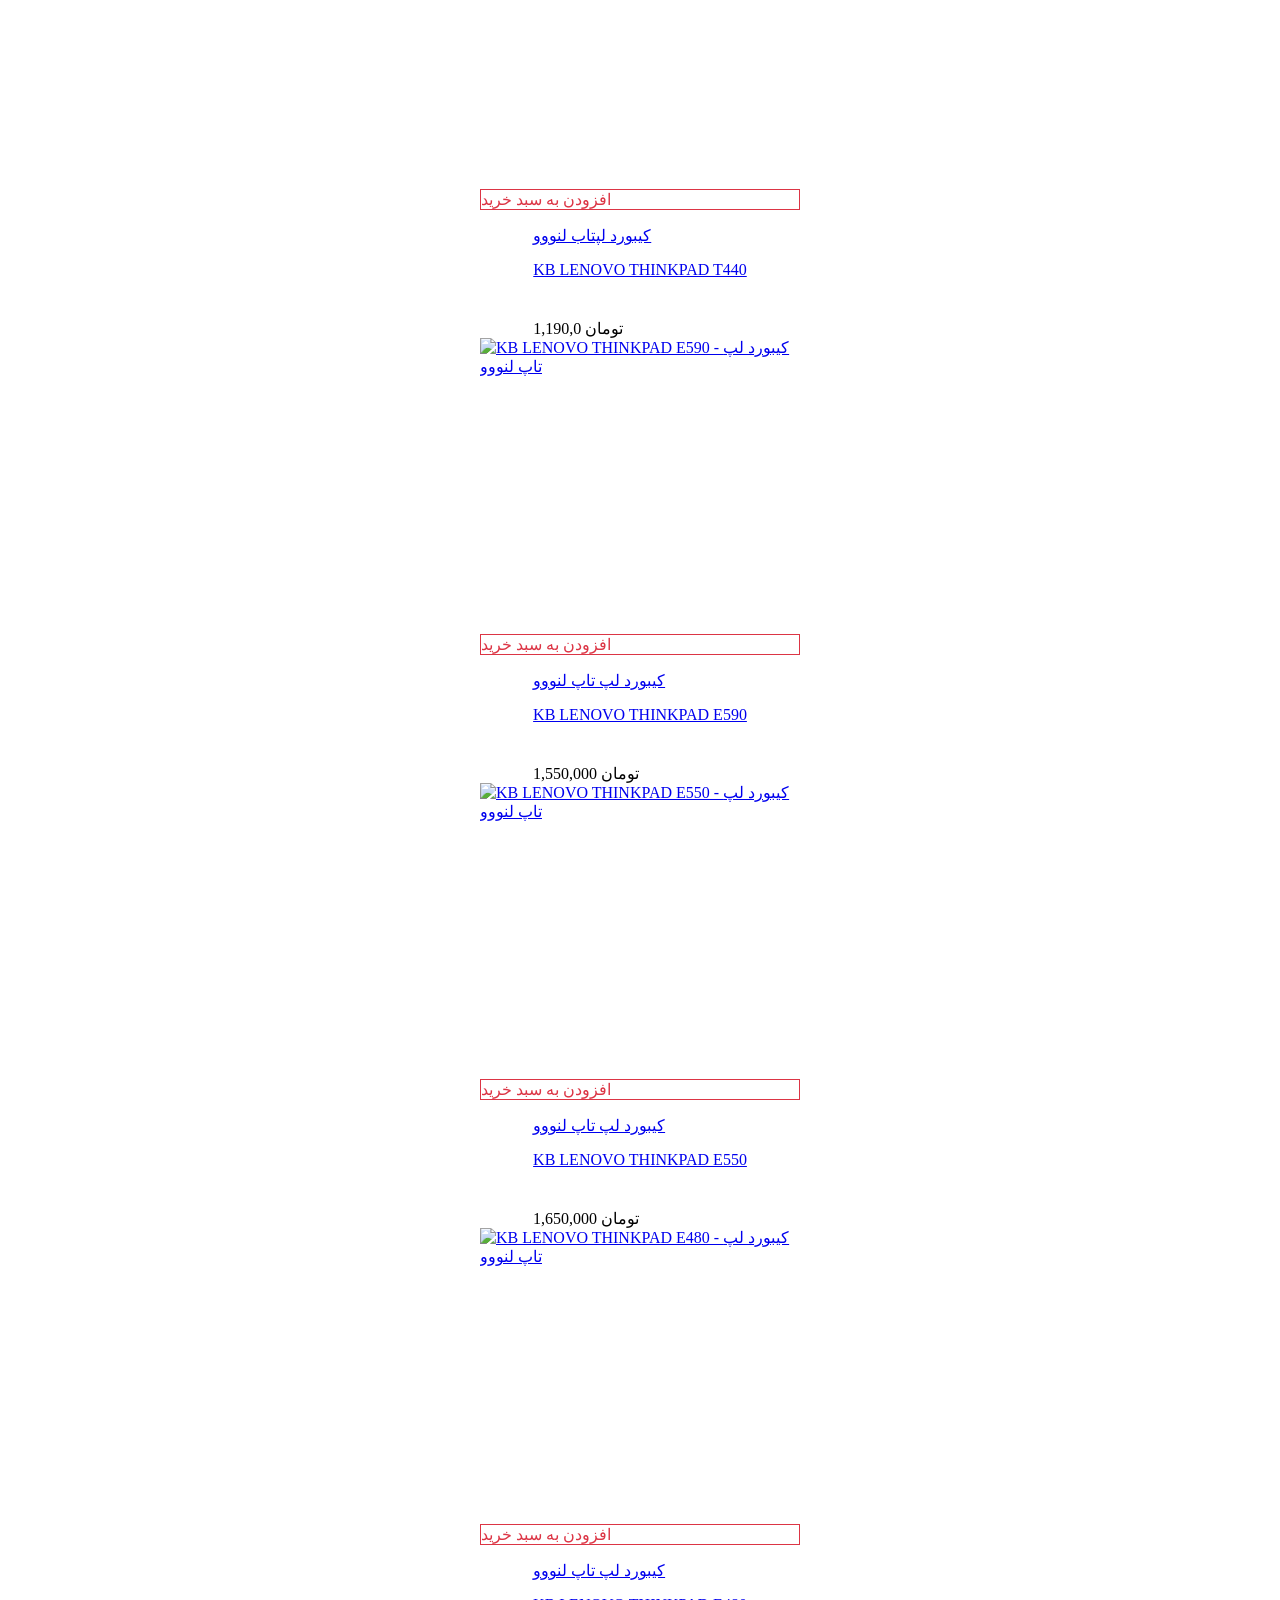
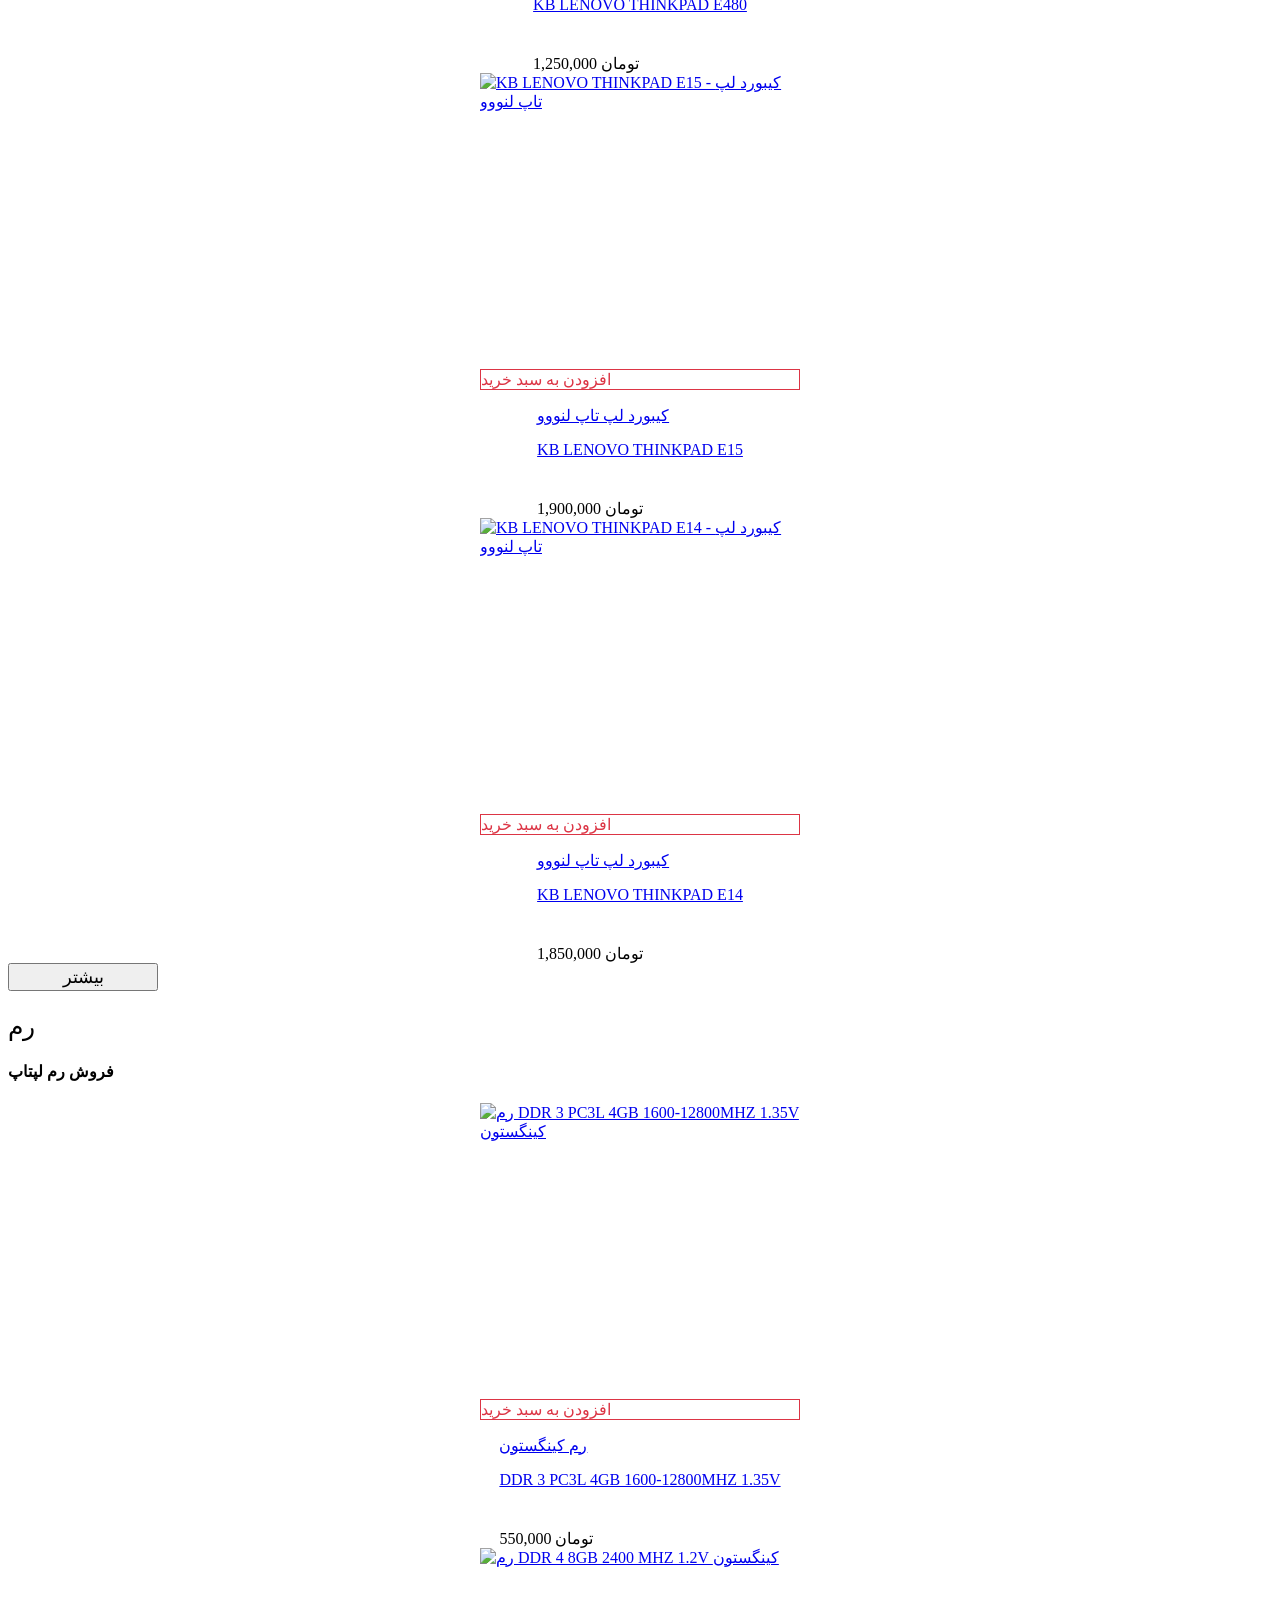
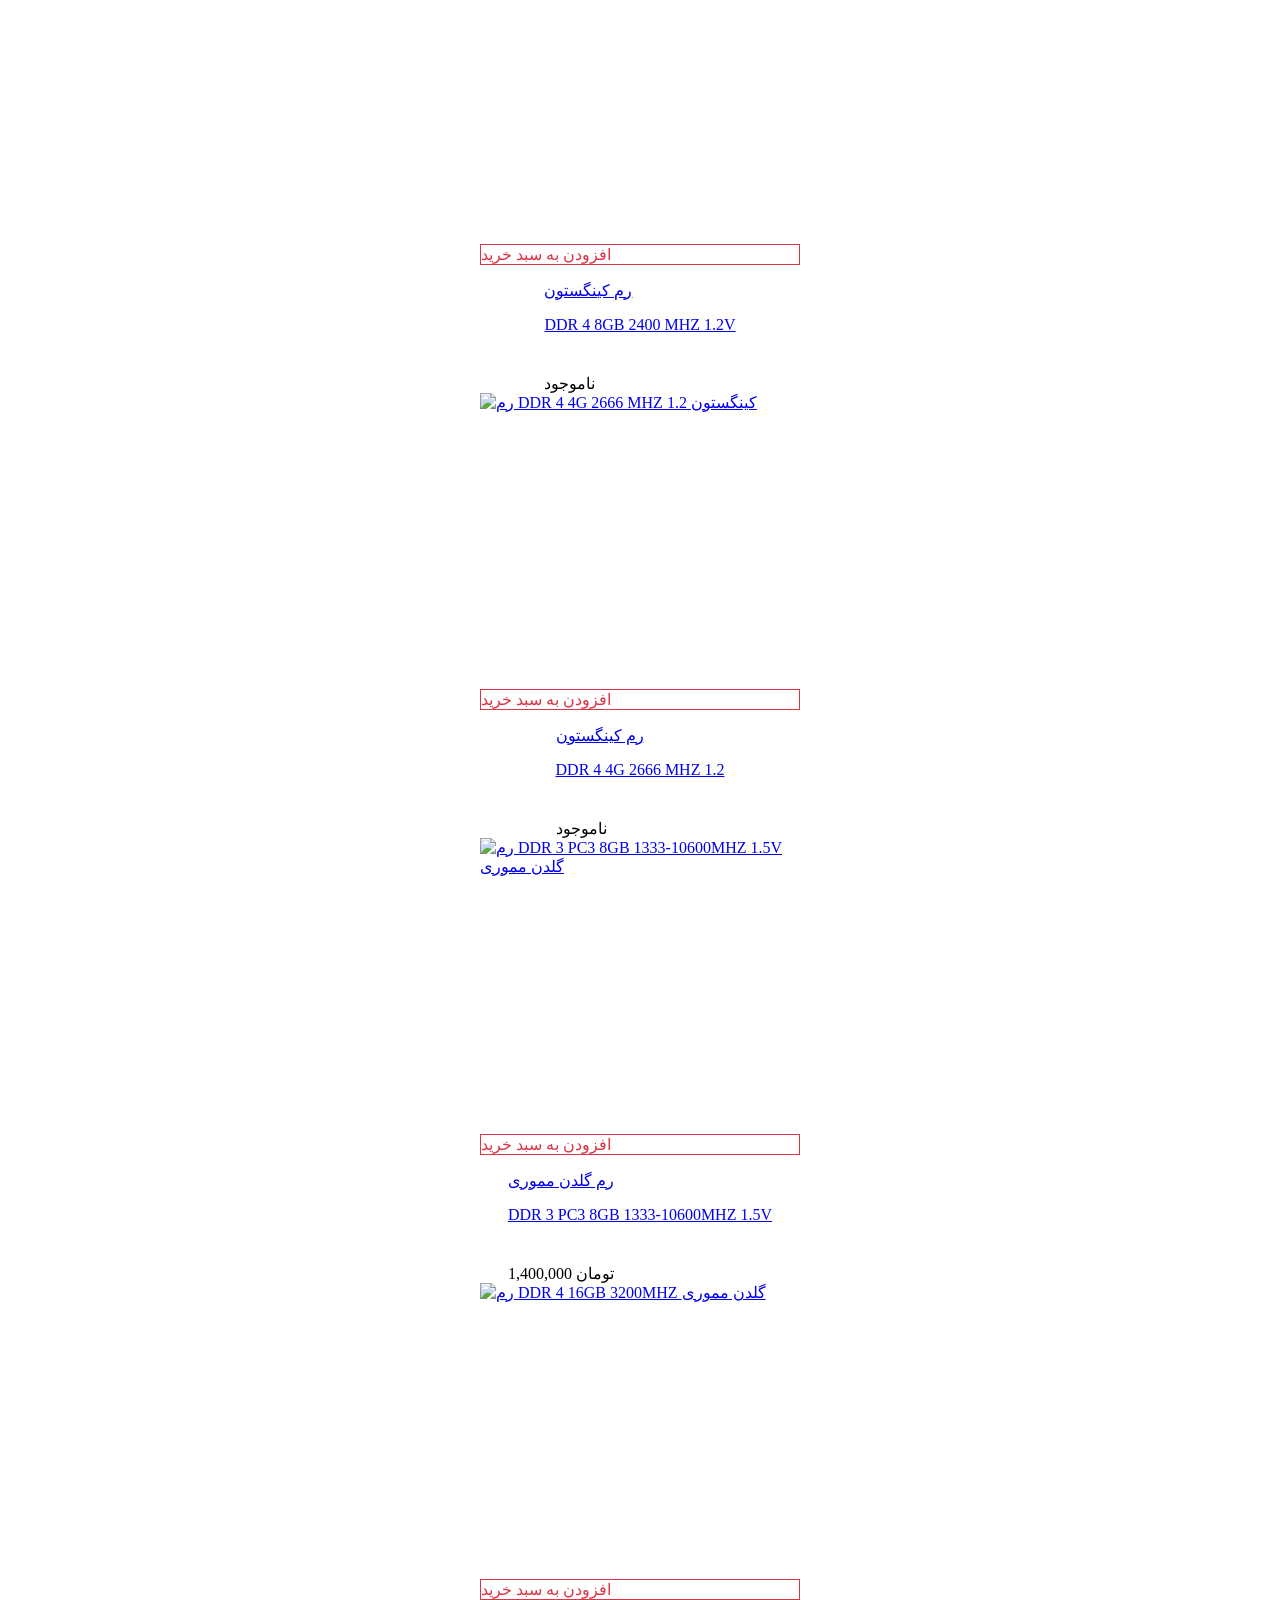
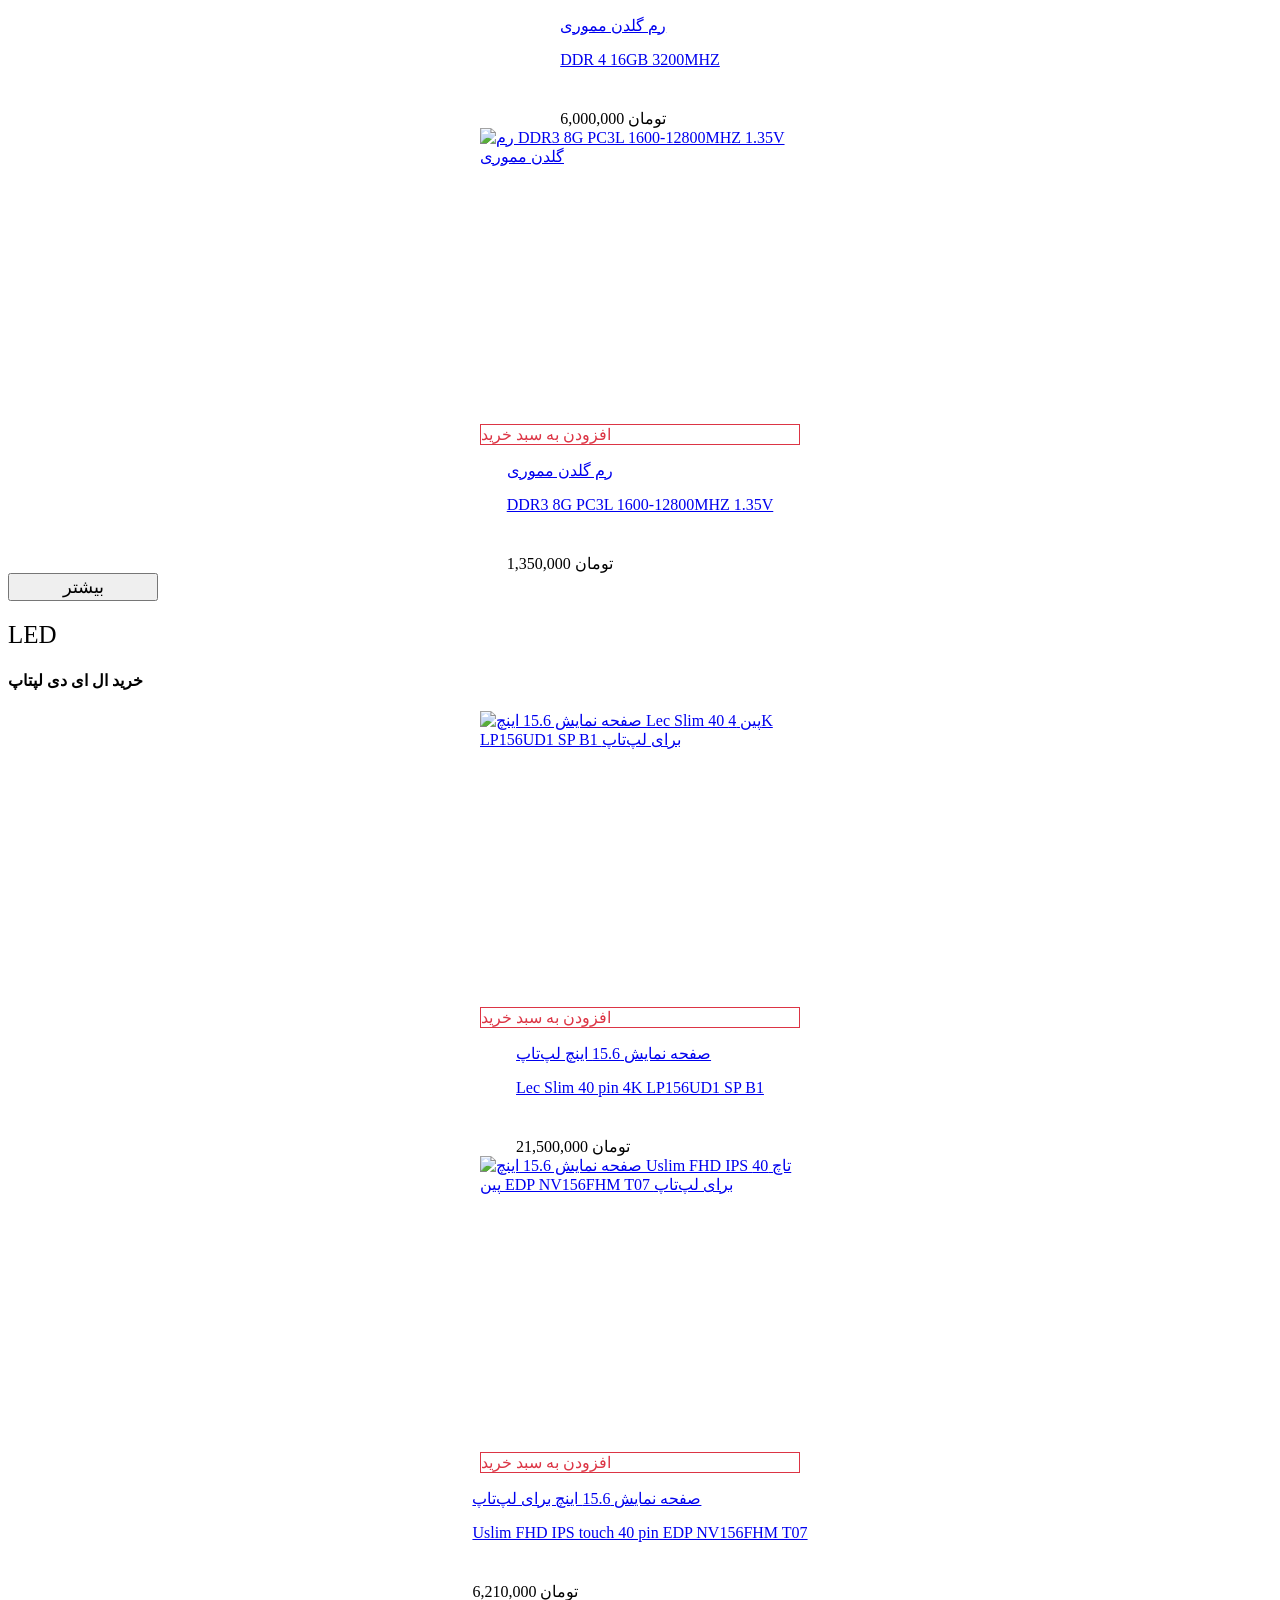
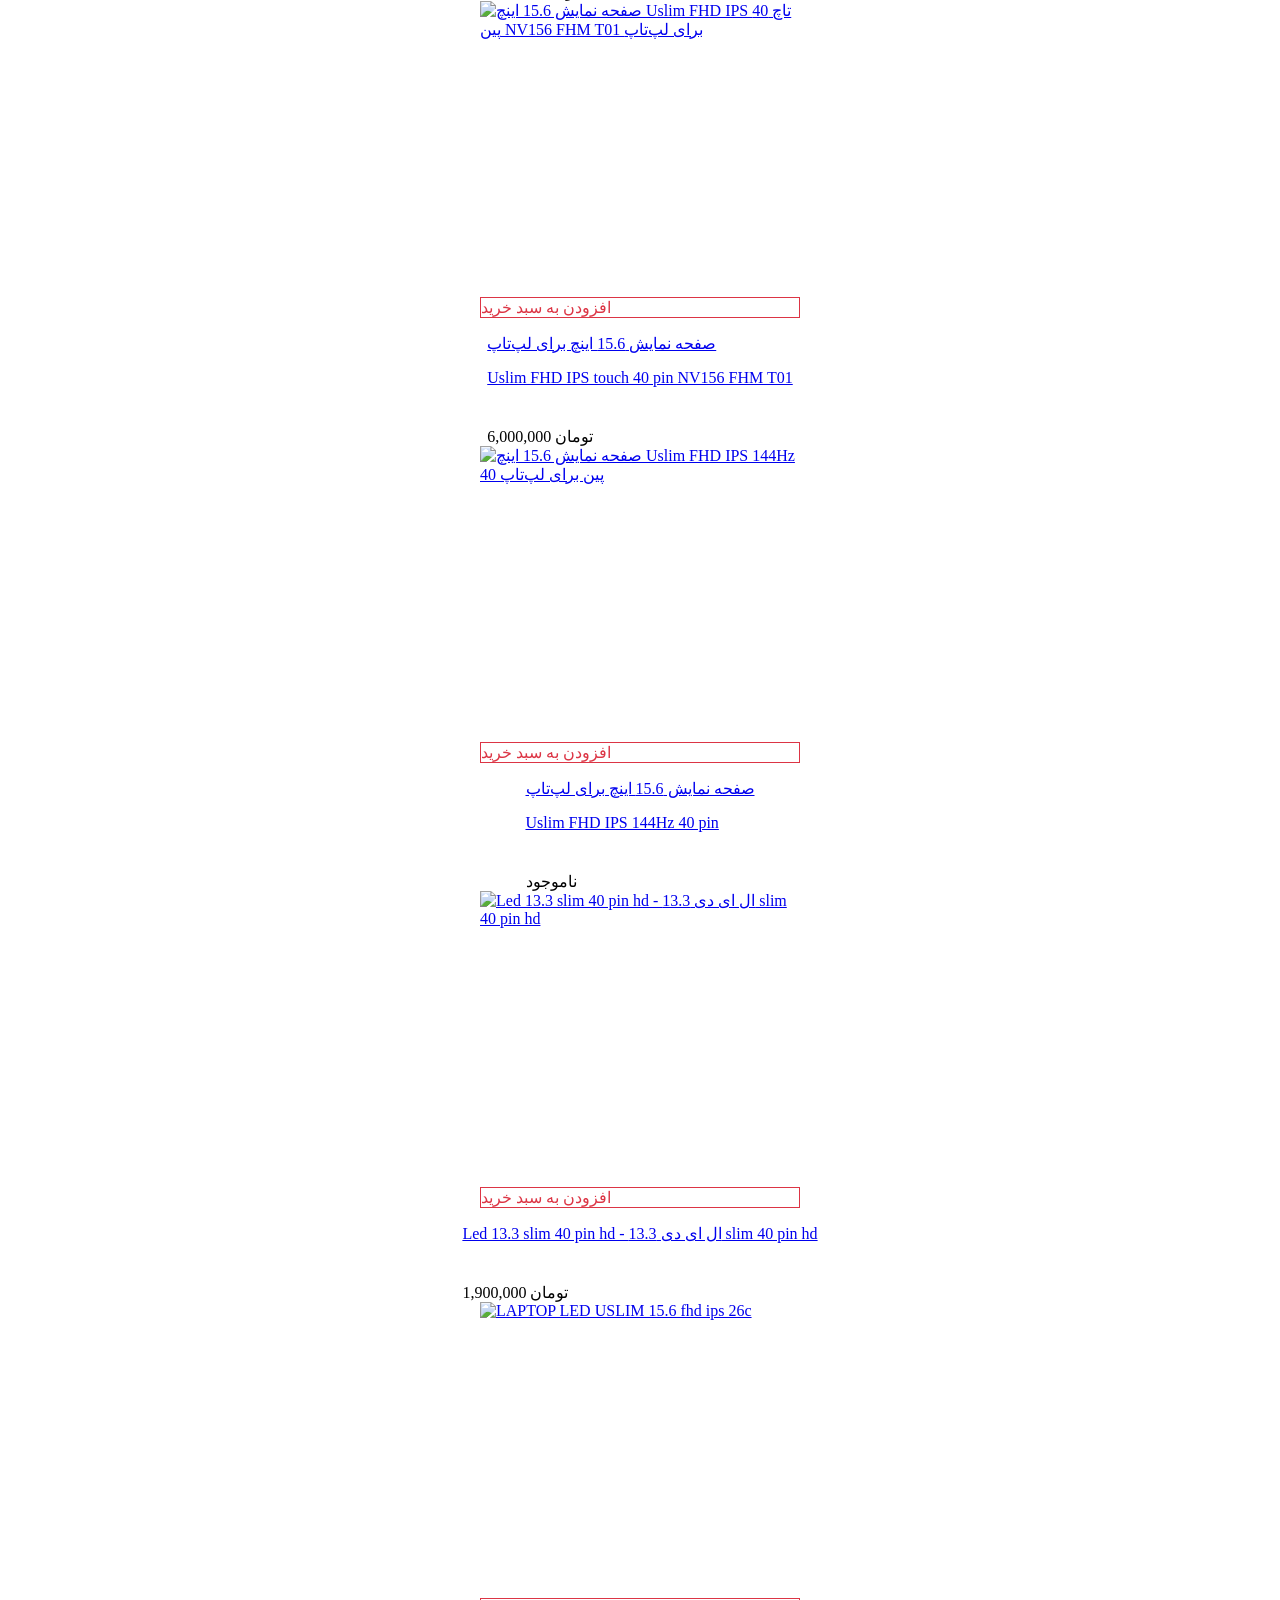
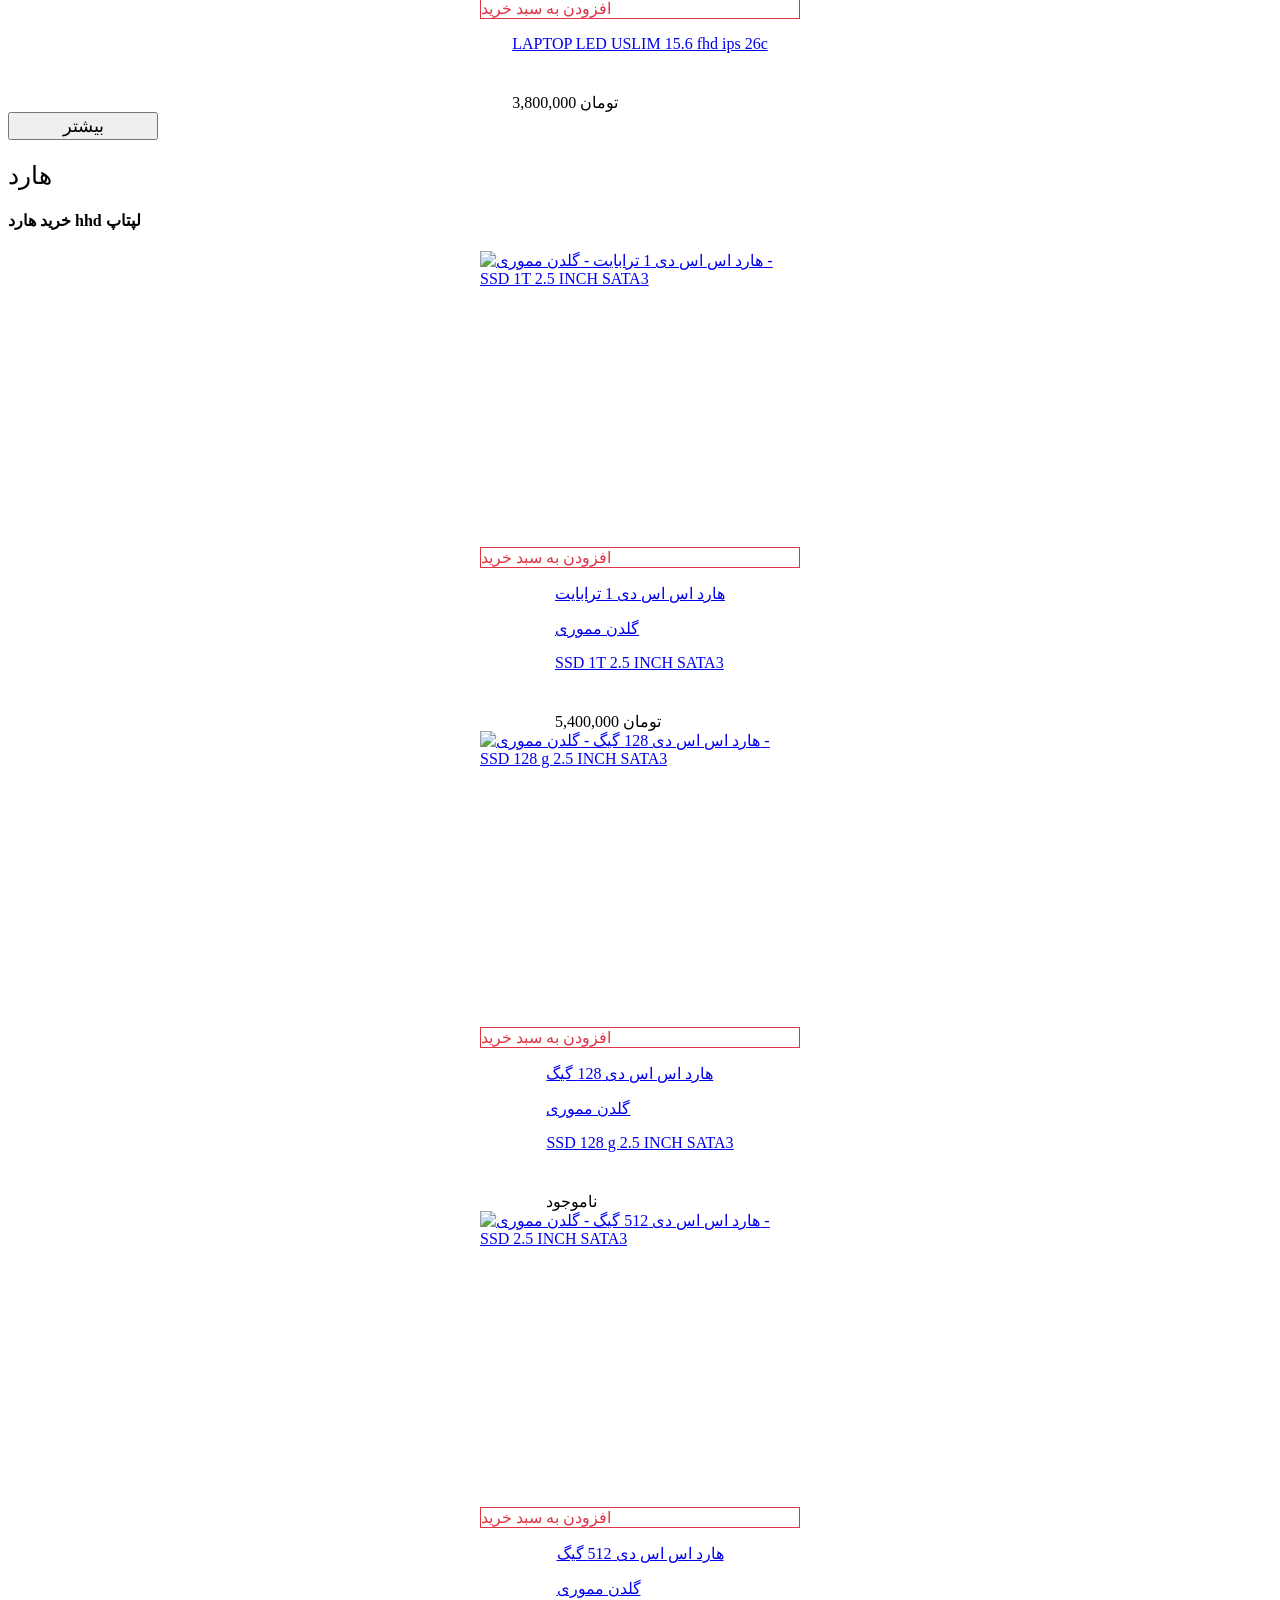
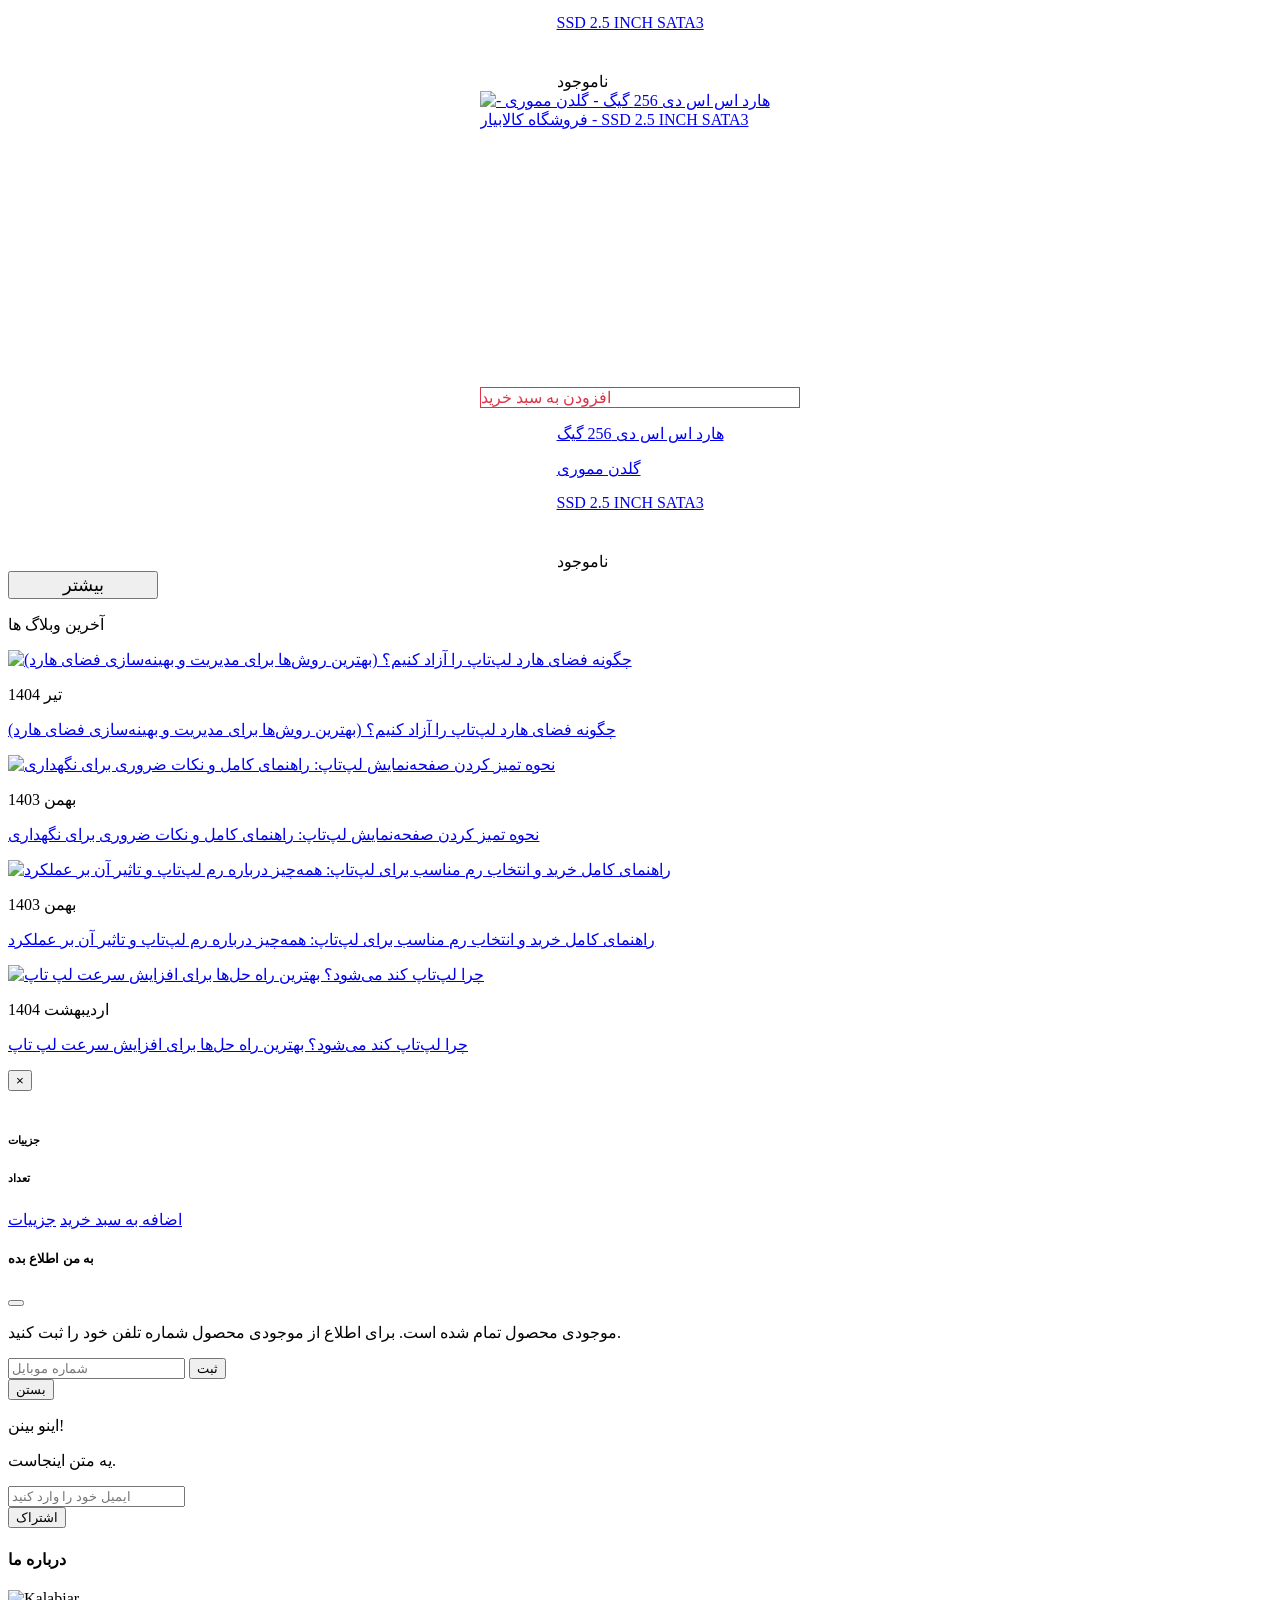
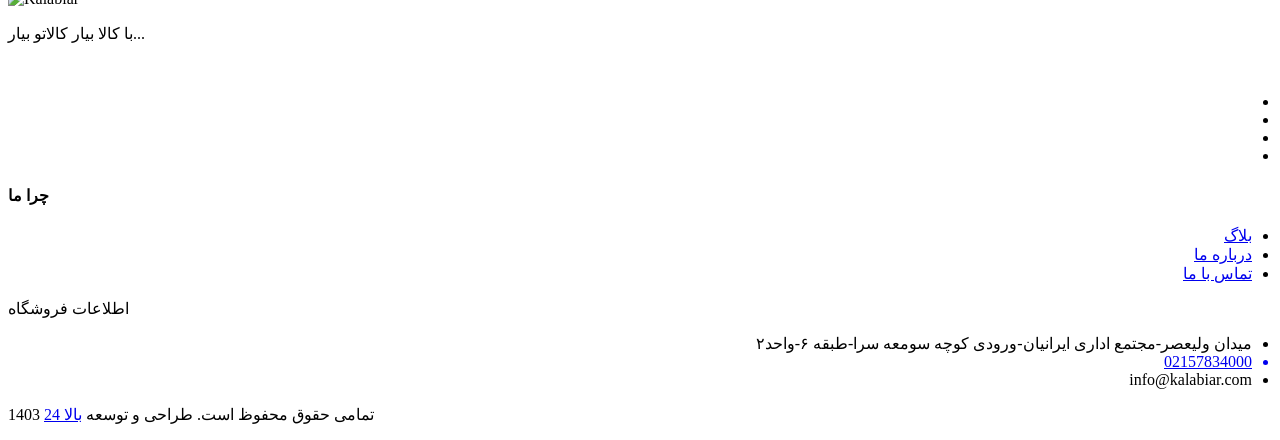
==== commit 157b7101: "Revert "Feature/phase3"" ====
--- a/index.html
+++ b/index.html
@@ -3230,7 +3230,7 @@
                                 <input type="text" class="form-control" name="EMAIL" id="mce-EMAIL"
                                        placeholder="ایمیل خود را وارد کنید" required="required">
                             </div>
-                            <button type="submit" class="btn btn-danger subscribe-btn " id="mc-submit">اشتراک</button>
+                            <button type="submit" class="btn btn-solid " id="mc-submit">اشتراک</button>
                         </form>
                     </div>
                 </div>
--- a/css/custom.css
+++ b/css/custom.css
@@ -56,7 +56,7 @@
 @media (max-width: 577px){
     .rtl .main-menu .menu-right .icon-nav .mobile-wishlist{
         right: unset;
-        left: 13%;
+        left: 30%;
     }
     
     .mobile-accounttt{
@@ -142,7 +142,7 @@
 
 
 .rtl .cart_qty_cls{
-    right: 90%;
+    left:1px !important;
 }
 
 /* moved from style.css */
@@ -189,12 +189,9 @@
     .main-menu .menu-right .icon-nav .mobile-setting,
     .main-menu .menu-right .icon-nav .mobile-cart,
     .main-menu .menu-right .icon-nav .mobile-search {
-      top: 2rem !important;
-      right: 73%;
+      top: 1rem !important;
       /* left: 1rem !important ; */
-    }
-    .rtl .main-menu .menu-right .icon-nav .mobile-cart {
-      left: 5%;
+      
     }
     .mobile-size {
       font-size: 0.92rem !important;
@@ -210,30 +207,7 @@
   .breadcrumb-path{
     margin-right: 1.5rem !important;
   }
-  .sale-code{
-    width: 60% !important;
-  }
-  #quantit-input{
-    width: 50%;
-    padding-block: 0;
-  }
-  #mob-text{
-    font-size: 0.8rem !important;
-    margin-bottom: 1rem;
-    display: block;
-  }
-  .hidden-mobile{
-    display: none;
-  }
-  .sale-wrapper{
-    margin-top: 8rem !important;
-  }
-  .cart-button{
-    padding: 0.3rem 2rem !important;
-  }
-  .mobile-btn{
-    padding: 1rem 2rem !important;
-  }
+  
   }
   .breadcrumb-path{
     display: flex !important;
@@ -267,18 +241,6 @@
     line-height: 1.5rem !important;
     padding-bottom: 1rem;
   }
-  tbody tr td{
-    text-align: center !important;
-  }
-  .sale-code{
-    width: 20%;
-  }
-  .sale-wrapper{
-    margin-top: 3rem;
-  }
-  .subscribe-btn{
-    padding: 0.9rem 1rem;
-  }
-
-
-
+
+
+
